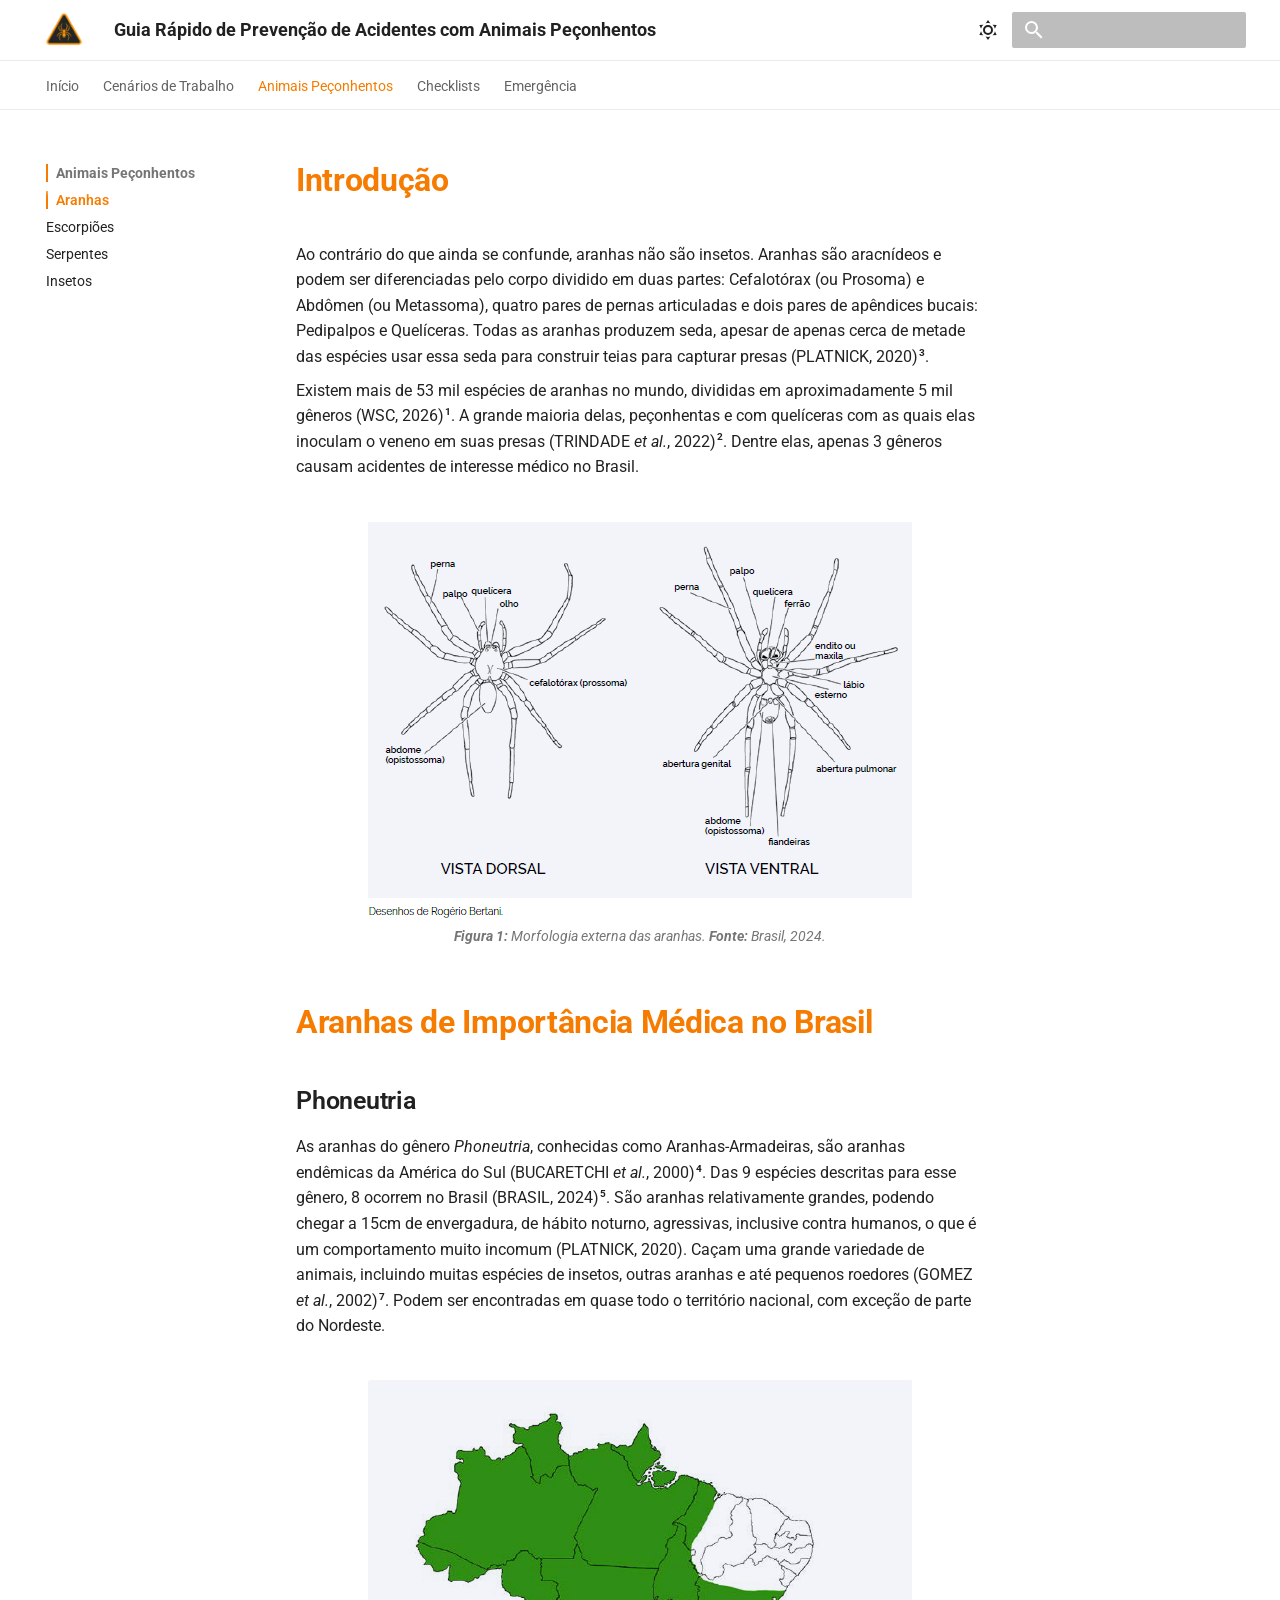
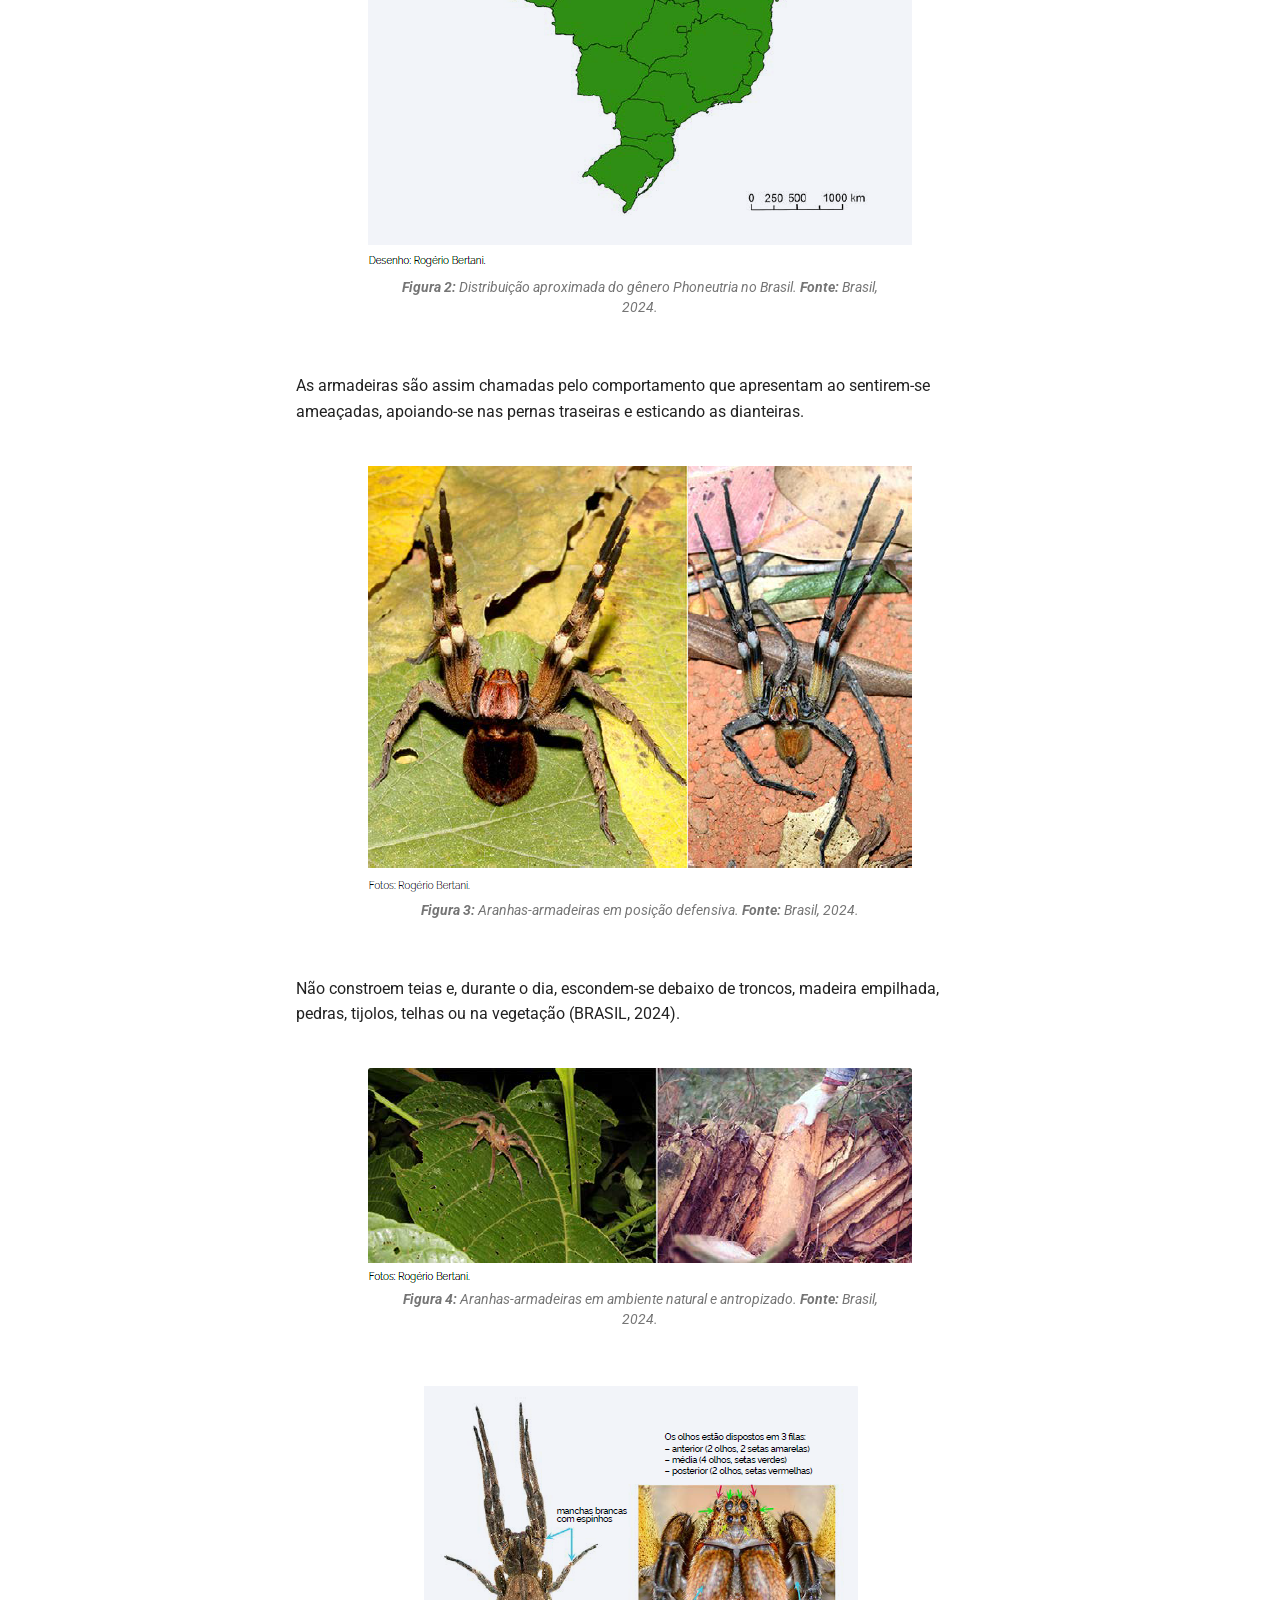
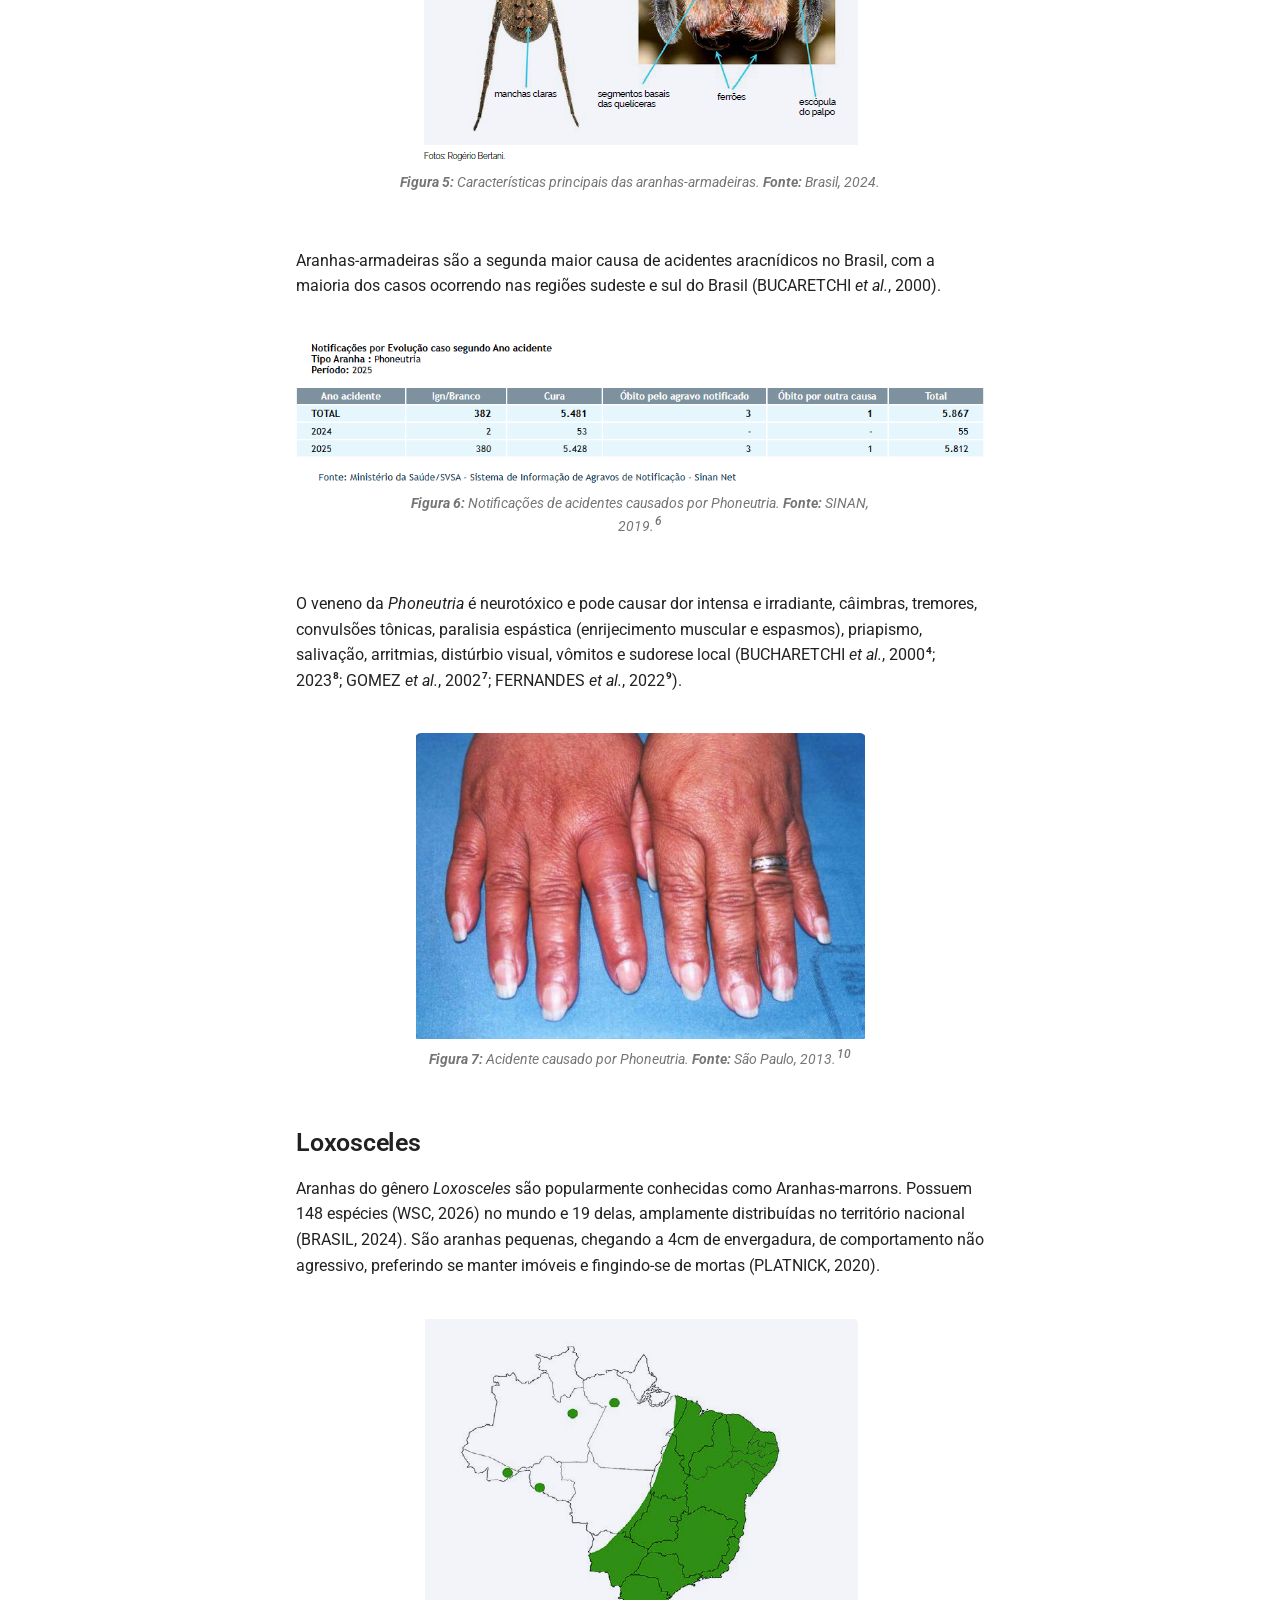
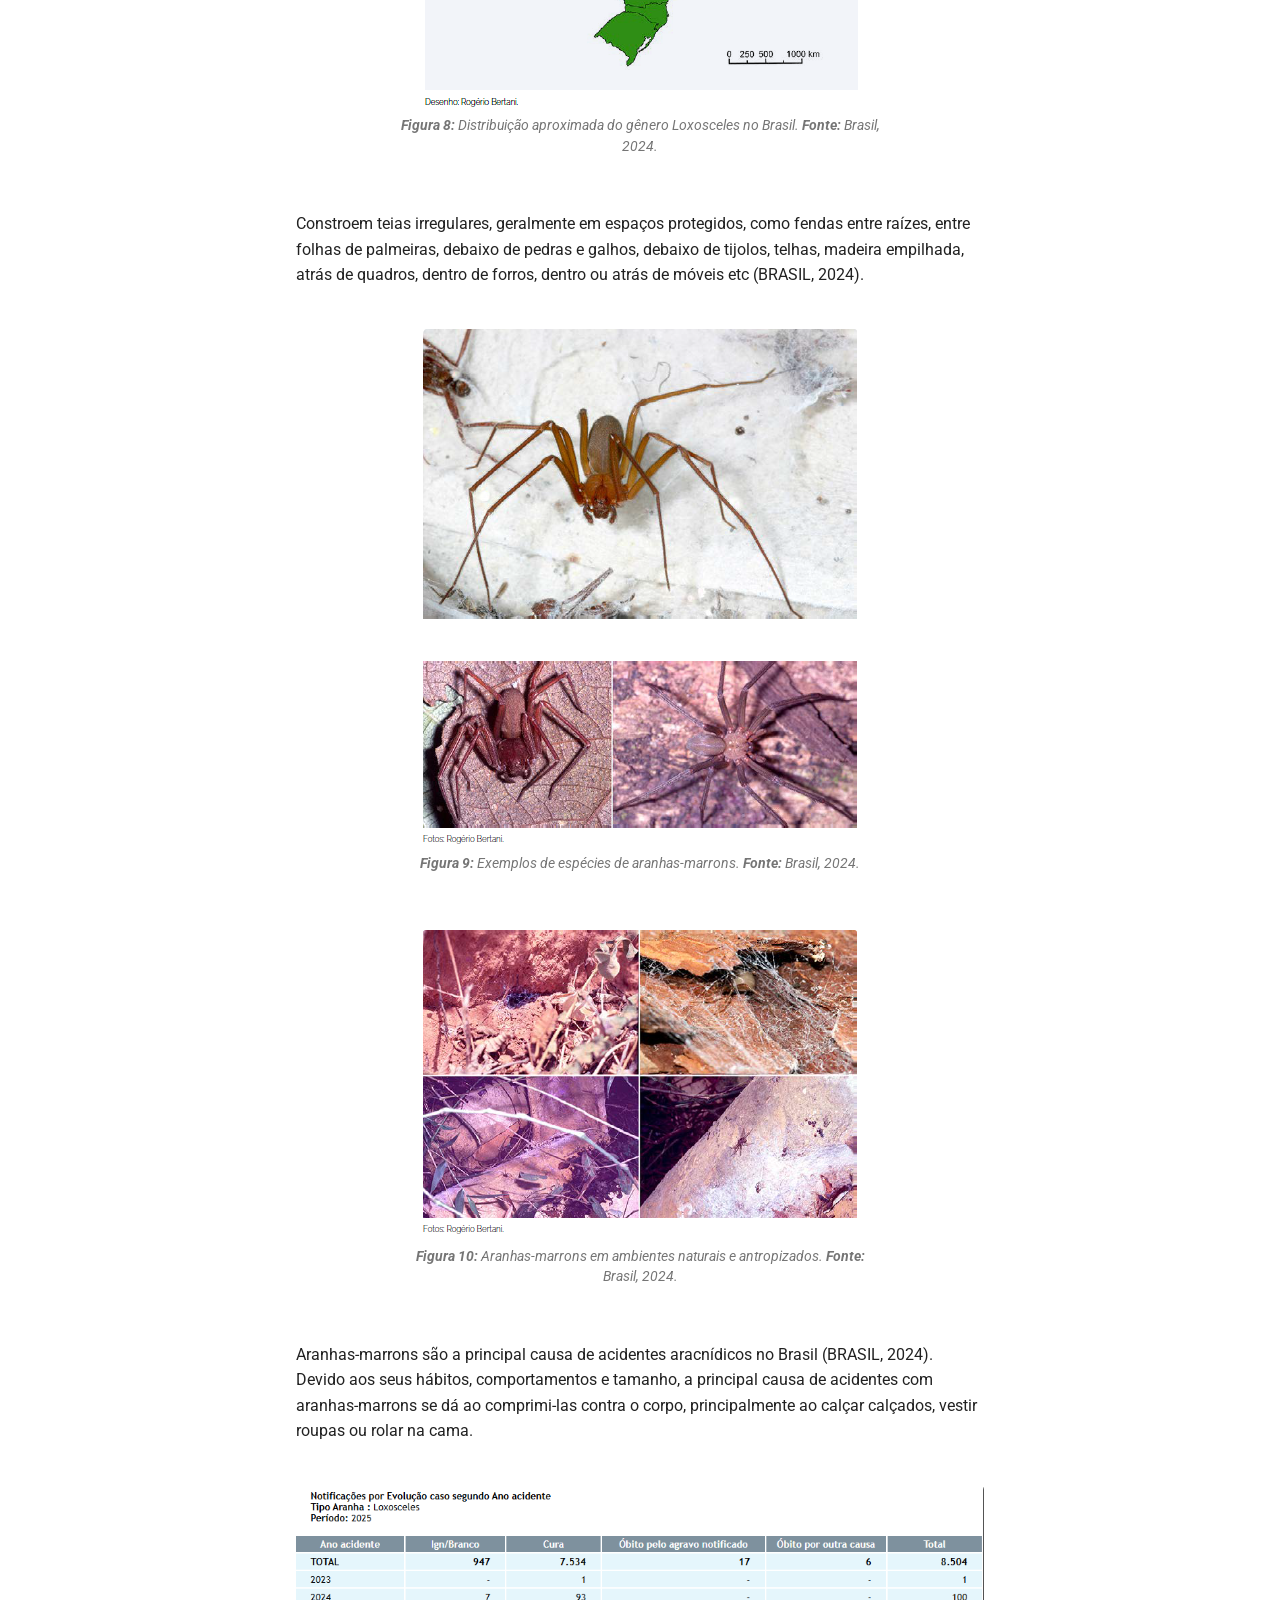
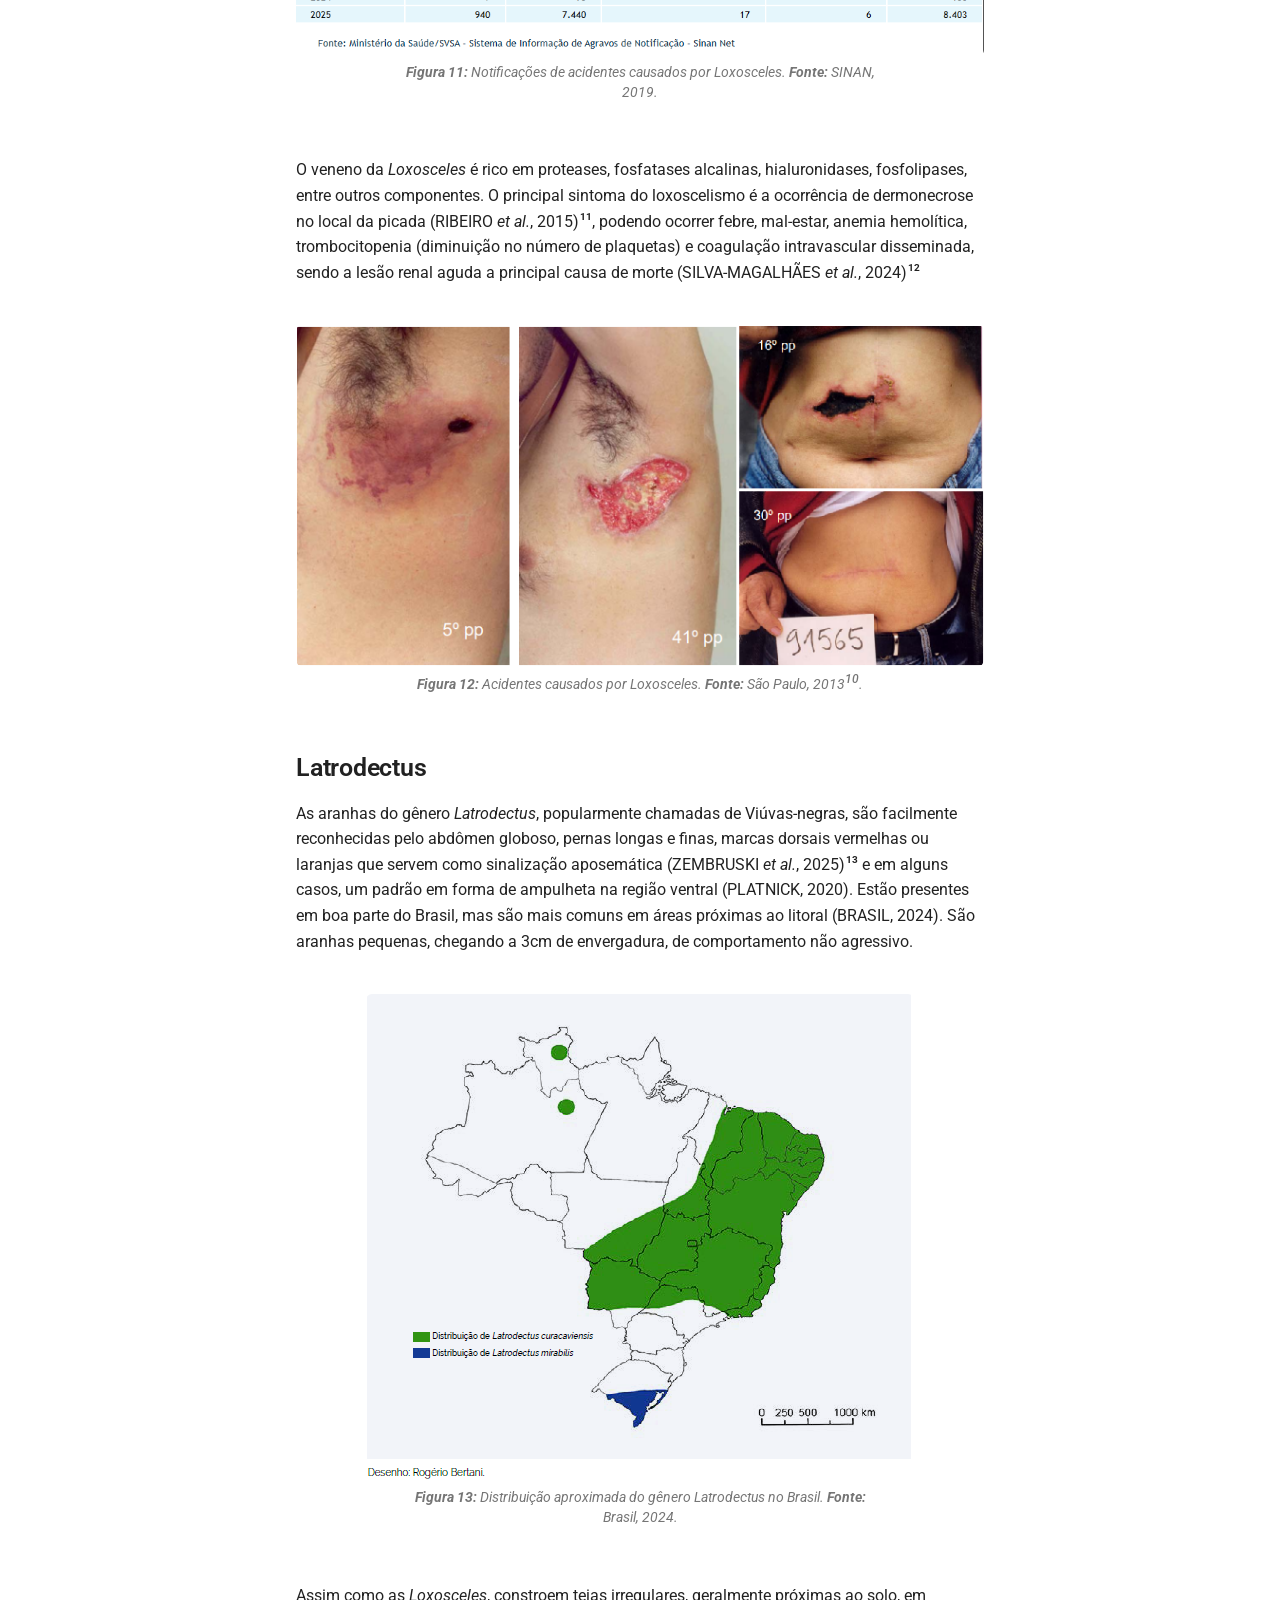
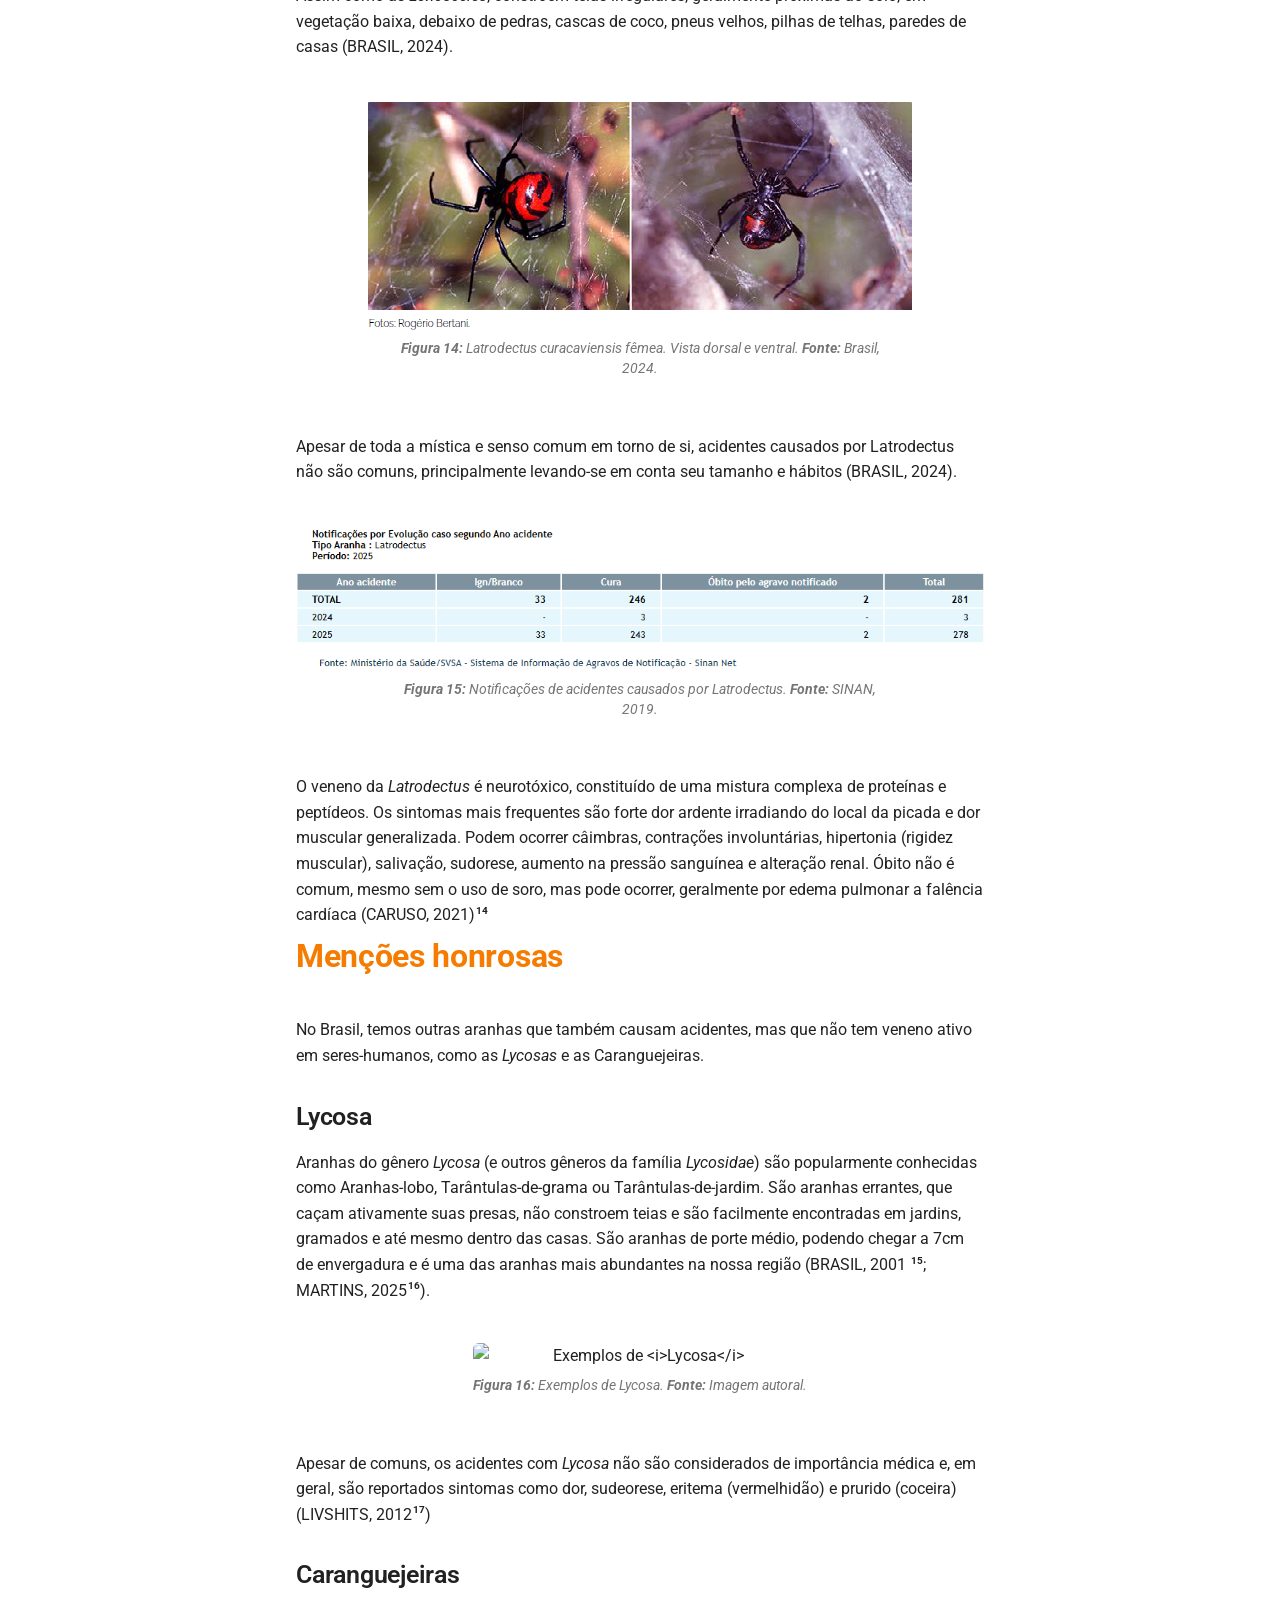
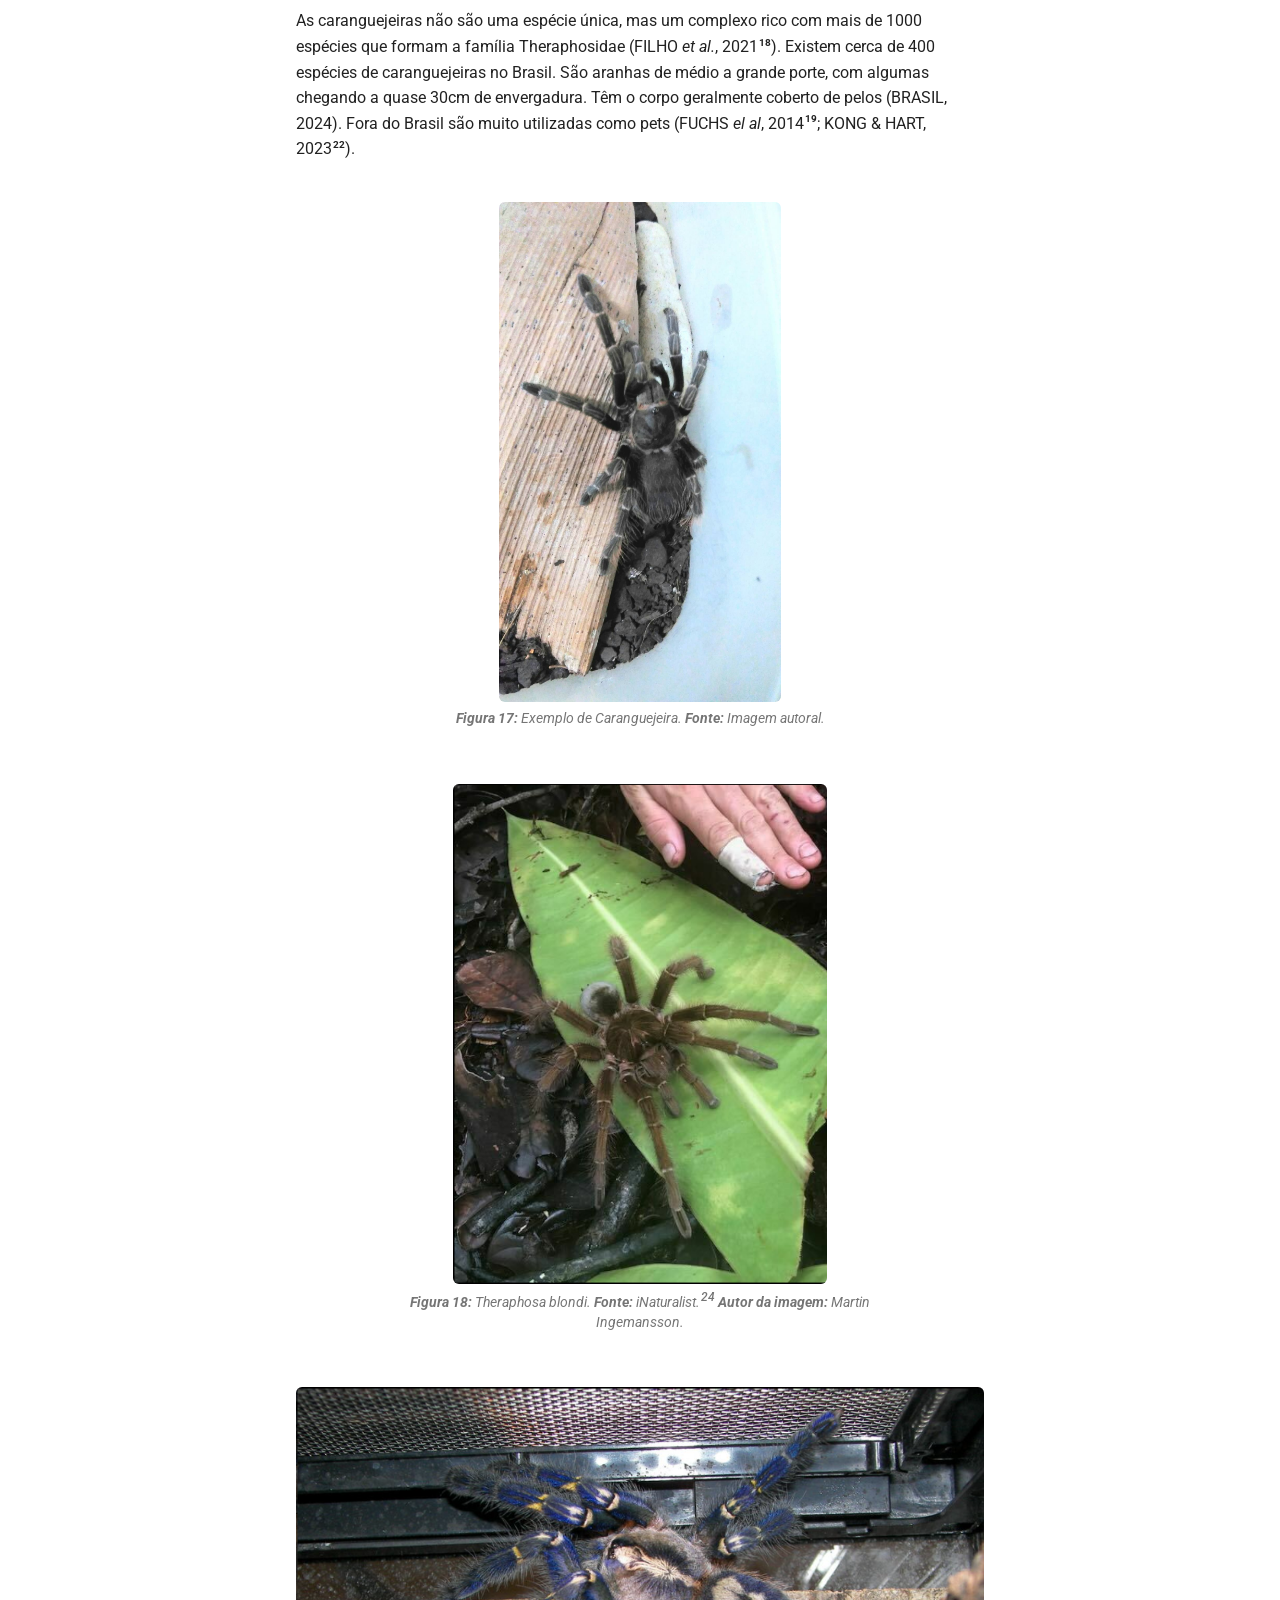
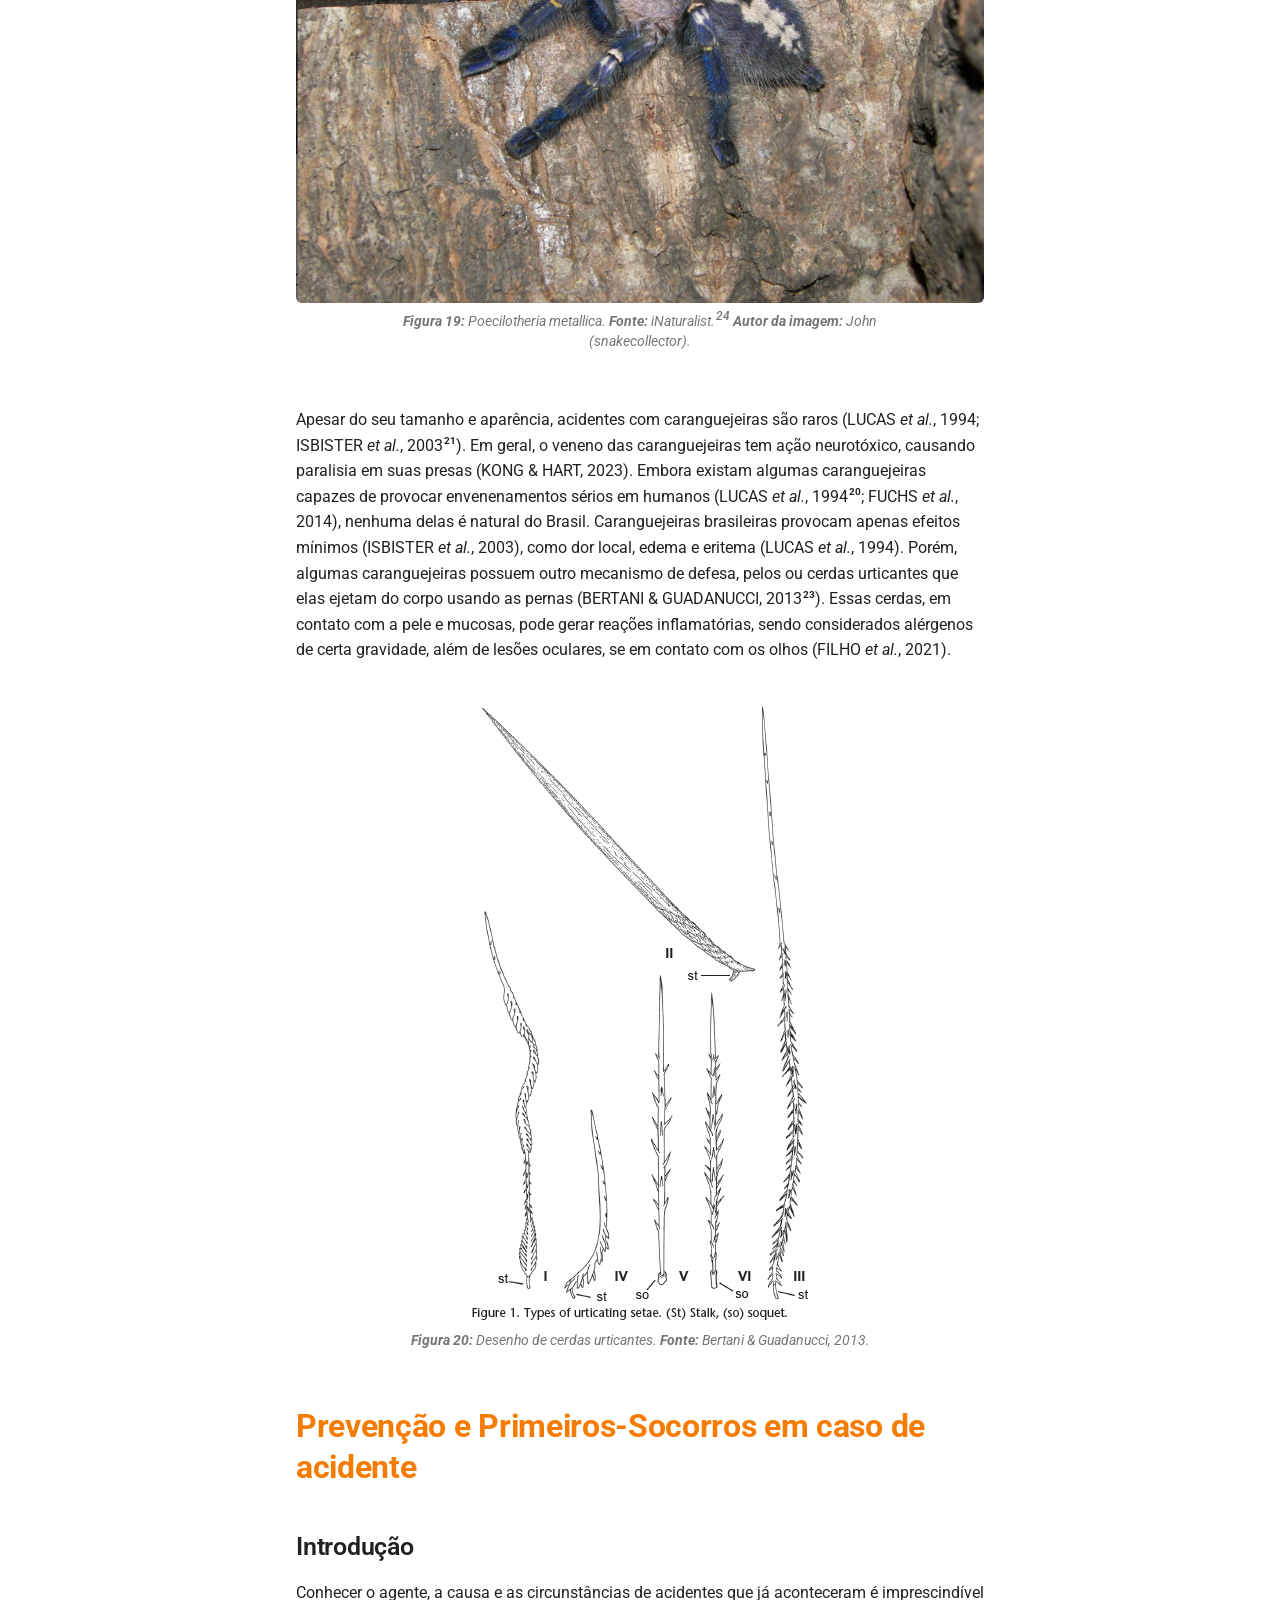
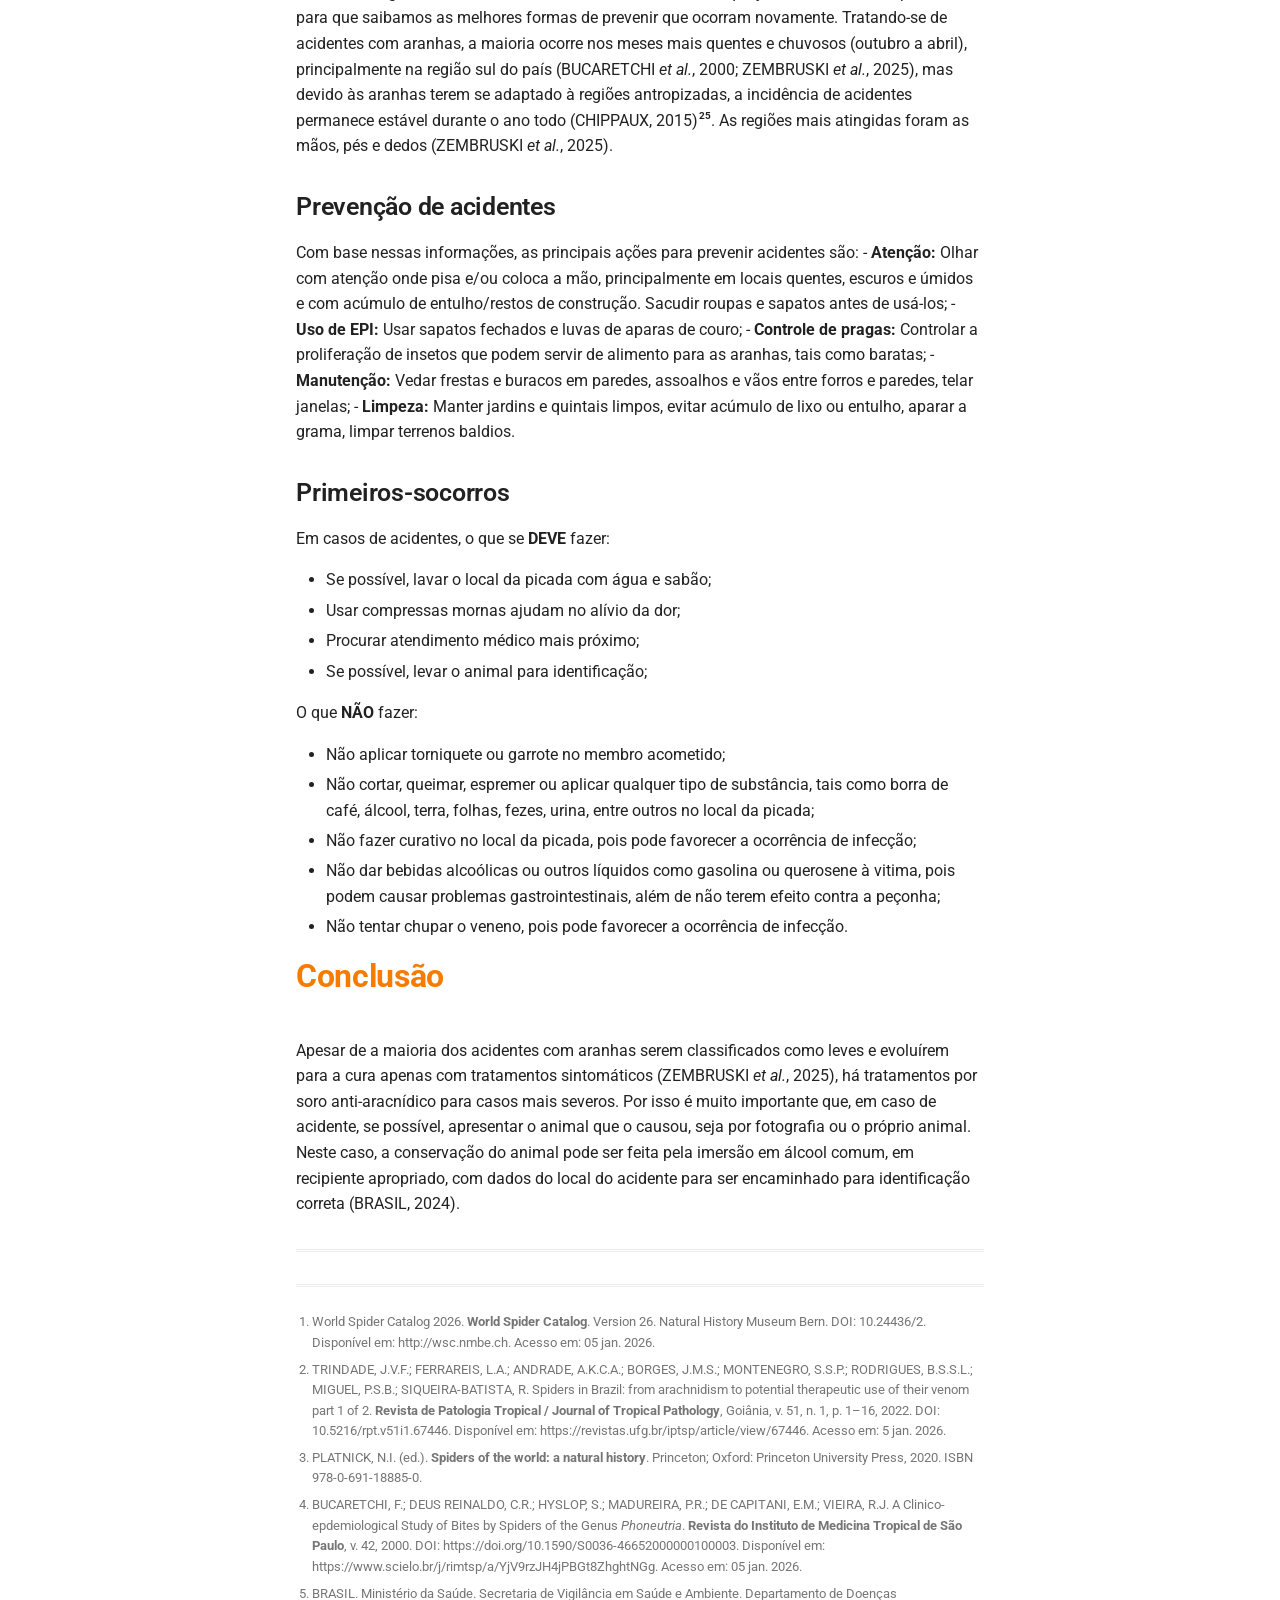
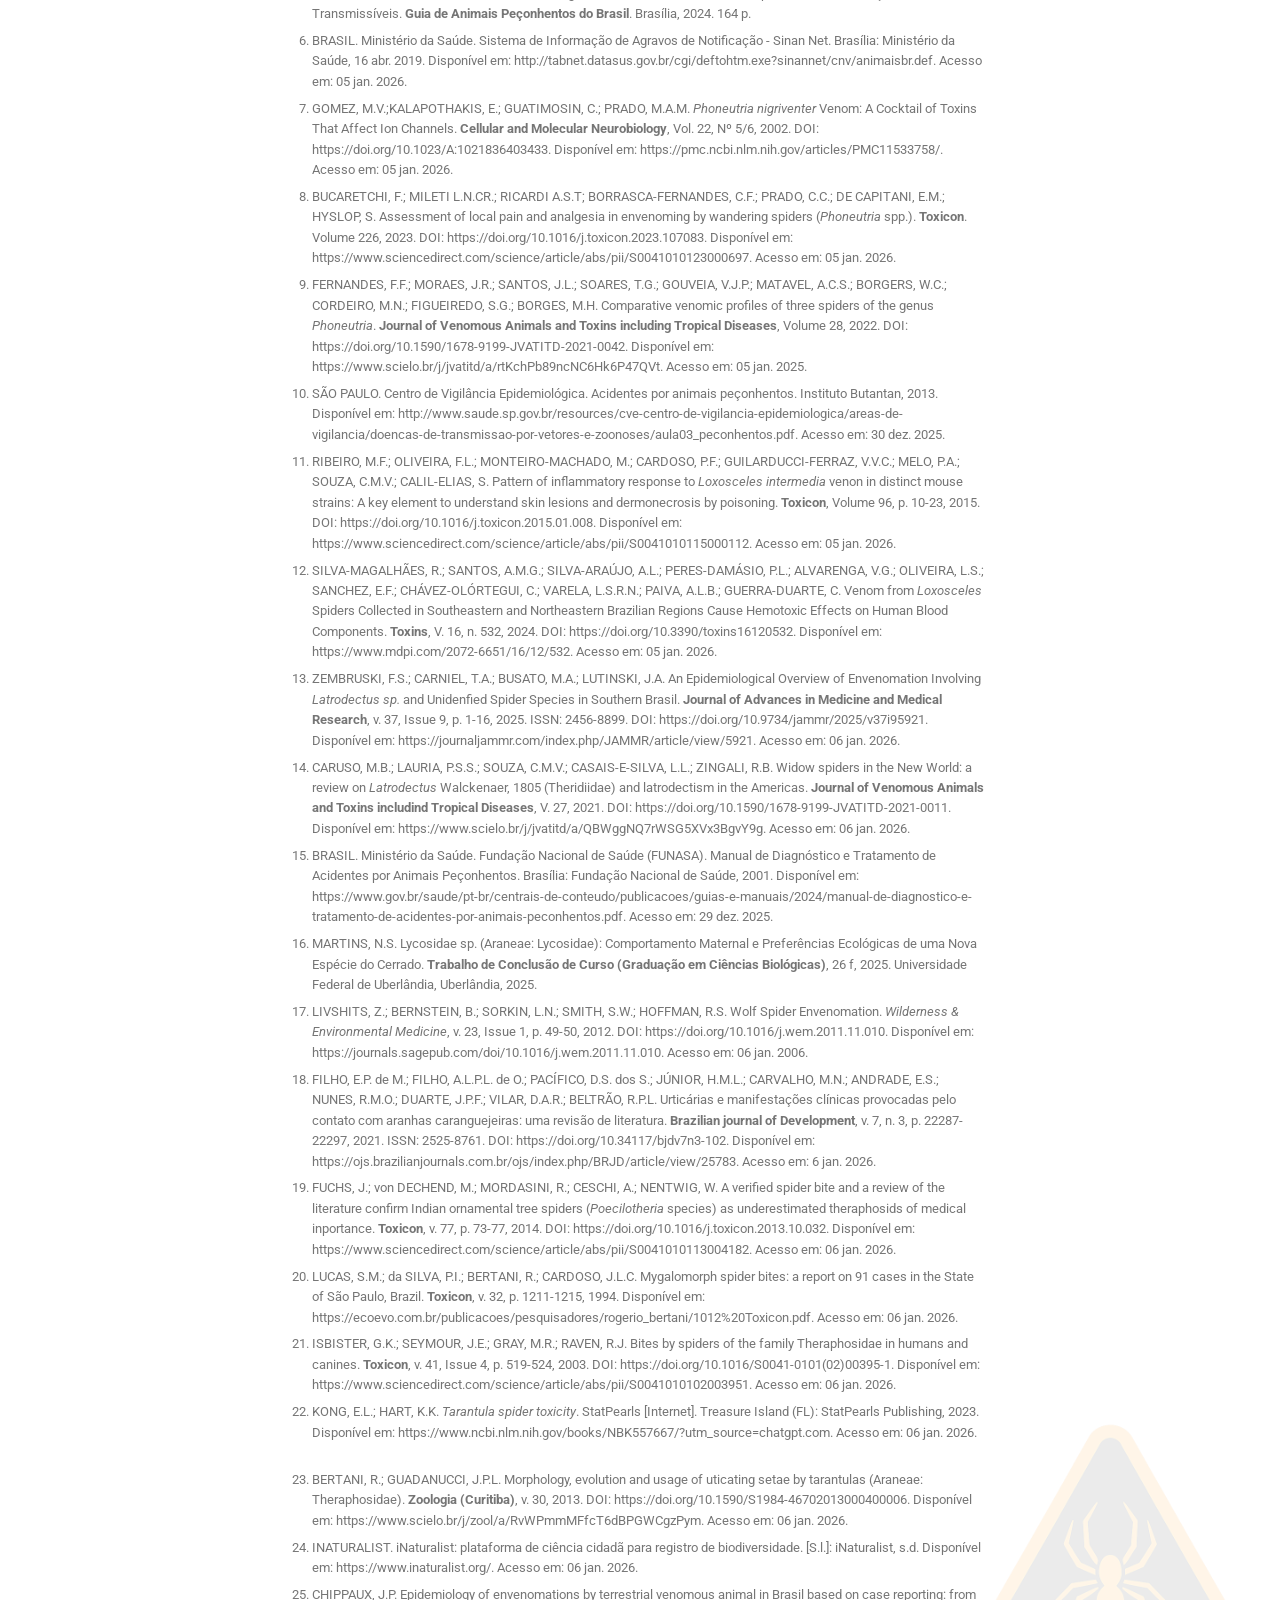
==== animais/aranhas/index.html @ af9240d3 "Deployed 22663b7 with MkDocs version: 1.6.1" ====
<!doctype html>
<html lang="pt" class="no-js">
  <head>
    
      <meta charset="utf-8">
      <meta name="viewport" content="width=device-width,initial-scale=1">
      
        <meta name="description" content="Prevenção de acidentes com animais peçonhentos em atividades NR-33 e NR-35">
      
      
        <meta name="author" content="Life">
      
      
      
        <link rel="prev" href="../../cenarios/ambiente-interno/">
      
      
        <link rel="next" href="../escorpioes/">
      
      
        
      
      
      <link rel="icon" href="../../images/favicon.png">
      <meta name="generator" content="mkdocs-1.6.1, mkdocs-material-9.7.6">
    
    
      
        <title>Aranhas - Guia Rápido de Prevenção de Acidentes com Animais Peçonhentos</title>
      
    
    
      <link rel="stylesheet" href="../../assets/stylesheets/main.484c7ddc.min.css">
      
        
        <link rel="stylesheet" href="../../assets/stylesheets/palette.ab4e12ef.min.css">
      
      


    
    
      
    
    
      
        
        
        <link rel="preconnect" href="https://fonts.gstatic.com" crossorigin>
        <link rel="stylesheet" href="https://fonts.googleapis.com/css?family=Roboto:300,300i,400,400i,700,700i%7CRoboto+Mono:400,400i,700,700i&display=fallback">
        <style>:root{--md-text-font:"Roboto";--md-code-font:"Roboto Mono"}</style>
      
    
    
      <link rel="stylesheet" href="../../stylesheets/extra.css">
    
    <script>__md_scope=new URL("../..",location),__md_hash=e=>[...e].reduce(((e,_)=>(e<<5)-e+_.charCodeAt(0)),0),__md_get=(e,_=localStorage,t=__md_scope)=>JSON.parse(_.getItem(t.pathname+"."+e)),__md_set=(e,_,t=localStorage,a=__md_scope)=>{try{t.setItem(a.pathname+"."+e,JSON.stringify(_))}catch(e){}}</script>
    
      

    
    
  </head>
  
  
    
    
      
    
    
    
    
    <body dir="ltr" data-md-color-scheme="default" data-md-color-primary="grey" data-md-color-accent="orange">
  
    
    <input class="md-toggle" data-md-toggle="drawer" type="checkbox" id="__drawer" autocomplete="off">
    <input class="md-toggle" data-md-toggle="search" type="checkbox" id="__search" autocomplete="off">
    <label class="md-overlay" for="__drawer"></label>
    <div data-md-component="skip">
      
        
        <a href="#introducao" class="md-skip">
          Pular para conteúdo
        </a>
      
    </div>
    <div data-md-component="announce">
      
    </div>
    
    
      

<header class="md-header" data-md-component="header">
  <nav class="md-header__inner md-grid" aria-label="Cabeçalho">
    <a href="../.." title="Guia Rápido de Prevenção de Acidentes com Animais Peçonhentos" class="md-header__button md-logo" aria-label="Guia Rápido de Prevenção de Acidentes com Animais Peçonhentos" data-md-component="logo">
      
  <img src="../../images/logo.png" alt="logo">

    </a>
    <label class="md-header__button md-icon" for="__drawer">
      
      <svg xmlns="http://www.w3.org/2000/svg" viewBox="0 0 24 24"><path d="M3 6h18v2H3zm0 5h18v2H3zm0 5h18v2H3z"/></svg>
    </label>
    <div class="md-header__title" data-md-component="header-title">
      <div class="md-header__ellipsis">
        <div class="md-header__topic">
          <span class="md-ellipsis">
            Guia Rápido de Prevenção de Acidentes com Animais Peçonhentos
          </span>
        </div>
        <div class="md-header__topic" data-md-component="header-topic">
          <span class="md-ellipsis">
            
              Aranhas
            
          </span>
        </div>
      </div>
    </div>
    
      
        <form class="md-header__option" data-md-component="palette">
  
    
    
    
    <input class="md-option" data-md-color-media="" data-md-color-scheme="default" data-md-color-primary="grey" data-md-color-accent="orange"  aria-label="Modo claro"  type="radio" name="__palette" id="__palette_0">
    
      <label class="md-header__button md-icon" title="Modo claro" for="__palette_1" hidden>
        <svg xmlns="http://www.w3.org/2000/svg" viewBox="0 0 24 24"><path d="M12 7a5 5 0 0 1 5 5 5 5 0 0 1-5 5 5 5 0 0 1-5-5 5 5 0 0 1 5-5m0 2a3 3 0 0 0-3 3 3 3 0 0 0 3 3 3 3 0 0 0 3-3 3 3 0 0 0-3-3m0-7 2.39 3.42C13.65 5.15 12.84 5 12 5s-1.65.15-2.39.42zM3.34 7l4.16-.35A7.2 7.2 0 0 0 5.94 8.5c-.44.74-.69 1.5-.83 2.29zm.02 10 1.76-3.77a7.131 7.131 0 0 0 2.38 4.14zM20.65 7l-1.77 3.79a7.02 7.02 0 0 0-2.38-4.15zm-.01 10-4.14.36c.59-.51 1.12-1.14 1.54-1.86.42-.73.69-1.5.83-2.29zM12 22l-2.41-3.44c.74.27 1.55.44 2.41.44.82 0 1.63-.17 2.37-.44z"/></svg>
      </label>
    
  
    
    
    
    <input class="md-option" data-md-color-media="" data-md-color-scheme="slate" data-md-color-primary="gray" data-md-color-accent="orange"  aria-label="Modo escuro"  type="radio" name="__palette" id="__palette_1">
    
      <label class="md-header__button md-icon" title="Modo escuro" for="__palette_0" hidden>
        <svg xmlns="http://www.w3.org/2000/svg" viewBox="0 0 24 24"><path d="m17.75 4.09-2.53 1.94.91 3.06-2.63-1.81-2.63 1.81.91-3.06-2.53-1.94L12.44 4l1.06-3 1.06 3zm3.5 6.91-1.64 1.25.59 1.98-1.7-1.17-1.7 1.17.59-1.98L15.75 11l2.06-.05L18.5 9l.69 1.95zm-2.28 4.95c.83-.08 1.72 1.1 1.19 1.85-.32.45-.66.87-1.08 1.27C15.17 23 8.84 23 4.94 19.07c-3.91-3.9-3.91-10.24 0-14.14.4-.4.82-.76 1.27-1.08.75-.53 1.93.36 1.85 1.19-.27 2.86.69 5.83 2.89 8.02a9.96 9.96 0 0 0 8.02 2.89m-1.64 2.02a12.08 12.08 0 0 1-7.8-3.47c-2.17-2.19-3.33-5-3.49-7.82-2.81 3.14-2.7 7.96.31 10.98 3.02 3.01 7.84 3.12 10.98.31"/></svg>
      </label>
    
  
</form>
      
    
    
      <script>var palette=__md_get("__palette");if(palette&&palette.color){if("(prefers-color-scheme)"===palette.color.media){var media=matchMedia("(prefers-color-scheme: light)"),input=document.querySelector(media.matches?"[data-md-color-media='(prefers-color-scheme: light)']":"[data-md-color-media='(prefers-color-scheme: dark)']");palette.color.media=input.getAttribute("data-md-color-media"),palette.color.scheme=input.getAttribute("data-md-color-scheme"),palette.color.primary=input.getAttribute("data-md-color-primary"),palette.color.accent=input.getAttribute("data-md-color-accent")}for(var[key,value]of Object.entries(palette.color))document.body.setAttribute("data-md-color-"+key,value)}</script>
    
    
    
      
      
        <label class="md-header__button md-icon" for="__search">
          
          <svg xmlns="http://www.w3.org/2000/svg" viewBox="0 0 24 24"><path d="M9.5 3A6.5 6.5 0 0 1 16 9.5c0 1.61-.59 3.09-1.56 4.23l.27.27h.79l5 5-1.5 1.5-5-5v-.79l-.27-.27A6.52 6.52 0 0 1 9.5 16 6.5 6.5 0 0 1 3 9.5 6.5 6.5 0 0 1 9.5 3m0 2C7 5 5 7 5 9.5S7 14 9.5 14 14 12 14 9.5 12 5 9.5 5"/></svg>
        </label>
        <div class="md-search" data-md-component="search" role="dialog">
  <label class="md-search__overlay" for="__search"></label>
  <div class="md-search__inner" role="search">
    <form class="md-search__form" name="search">
      <input type="text" class="md-search__input" name="query" aria-label="Buscar" placeholder="Buscar" autocapitalize="off" autocorrect="off" autocomplete="off" spellcheck="false" data-md-component="search-query" required>
      <label class="md-search__icon md-icon" for="__search">
        
        <svg xmlns="http://www.w3.org/2000/svg" viewBox="0 0 24 24"><path d="M9.5 3A6.5 6.5 0 0 1 16 9.5c0 1.61-.59 3.09-1.56 4.23l.27.27h.79l5 5-1.5 1.5-5-5v-.79l-.27-.27A6.52 6.52 0 0 1 9.5 16 6.5 6.5 0 0 1 3 9.5 6.5 6.5 0 0 1 9.5 3m0 2C7 5 5 7 5 9.5S7 14 9.5 14 14 12 14 9.5 12 5 9.5 5"/></svg>
        
        <svg xmlns="http://www.w3.org/2000/svg" viewBox="0 0 24 24"><path d="M20 11v2H8l5.5 5.5-1.42 1.42L4.16 12l7.92-7.92L13.5 5.5 8 11z"/></svg>
      </label>
      <nav class="md-search__options" aria-label="Pesquisar">
        
        <button type="reset" class="md-search__icon md-icon" title="Limpar" aria-label="Limpar" tabindex="-1">
          
          <svg xmlns="http://www.w3.org/2000/svg" viewBox="0 0 24 24"><path d="M19 6.41 17.59 5 12 10.59 6.41 5 5 6.41 10.59 12 5 17.59 6.41 19 12 13.41 17.59 19 19 17.59 13.41 12z"/></svg>
        </button>
      </nav>
      
        <div class="md-search__suggest" data-md-component="search-suggest"></div>
      
    </form>
    <div class="md-search__output">
      <div class="md-search__scrollwrap" tabindex="0" data-md-scrollfix>
        <div class="md-search-result" data-md-component="search-result">
          <div class="md-search-result__meta">
            Inicializando busca
          </div>
          <ol class="md-search-result__list" role="presentation"></ol>
        </div>
      </div>
    </div>
  </div>
</div>
      
    
    
  </nav>
  
</header>
    
    <div class="md-container" data-md-component="container">
      
      
        
          
            
<nav class="md-tabs" aria-label="Abas" data-md-component="tabs">
  <div class="md-grid">
    <ul class="md-tabs__list">
      
        
  
  
  
  
    <li class="md-tabs__item">
      <a href="../.." class="md-tabs__link">
        
  
  
    
  
  Início

      </a>
    </li>
  

      
        
  
  
  
  
    
    
      <li class="md-tabs__item">
        <a href="../../cenarios/espaco-confinado/" class="md-tabs__link">
          
  
  
    
  
  Cenários de Trabalho

        </a>
      </li>
    
  

      
        
  
  
  
    
  
  
    
    
      <li class="md-tabs__item md-tabs__item--active">
        <a href="./" class="md-tabs__link">
          
  
  
    
  
  Animais Peçonhentos

        </a>
      </li>
    
  

      
        
  
  
  
  
    
    
      <li class="md-tabs__item">
        <a href="../../checklists/antes/" class="md-tabs__link">
          
  
  
    
  
  Checklists

        </a>
      </li>
    
  

      
        
  
  
  
  
    
    
      <li class="md-tabs__item">
        <a href="../../emergencia/fui-picado/" class="md-tabs__link">
          
  
  
    
  
  Emergência

        </a>
      </li>
    
  

      
    </ul>
  </div>
</nav>
          
        
      
      <main class="md-main" data-md-component="main">
        <div class="md-main__inner md-grid">
          
            
              
              <div class="md-sidebar md-sidebar--primary" data-md-component="sidebar" data-md-type="navigation" >
                <div class="md-sidebar__scrollwrap">
                  <div class="md-sidebar__inner">
                    


  


<nav class="md-nav md-nav--primary md-nav--lifted" aria-label="Navegação" data-md-level="0">
  <label class="md-nav__title" for="__drawer">
    <a href="../.." title="Guia Rápido de Prevenção de Acidentes com Animais Peçonhentos" class="md-nav__button md-logo" aria-label="Guia Rápido de Prevenção de Acidentes com Animais Peçonhentos" data-md-component="logo">
      
  <img src="../../images/logo.png" alt="logo">

    </a>
    Guia Rápido de Prevenção de Acidentes com Animais Peçonhentos
  </label>
  
  <ul class="md-nav__list" data-md-scrollfix>
    
      
      
  
  
  
  
    <li class="md-nav__item">
      <a href="../.." class="md-nav__link">
        
  
  
  <span class="md-ellipsis">
    
  
    Início
  

    
  </span>
  
  

      </a>
    </li>
  

    
      
      
  
  
  
  
    
    
      
        
      
        
      
        
      
        
      
    
    
    
      
      
        
      
    
    
    <li class="md-nav__item md-nav__item--nested">
      
        
        
          
        
        <input class="md-nav__toggle md-toggle md-toggle--indeterminate" type="checkbox" id="__nav_2" >
        
          
          <label class="md-nav__link" for="__nav_2" id="__nav_2_label" tabindex="0">
            
  
  
  <span class="md-ellipsis">
    
  
    Cenários de Trabalho
  

    
  </span>
  
  

            <span class="md-nav__icon md-icon"></span>
          </label>
        
        <nav class="md-nav" data-md-level="1" aria-labelledby="__nav_2_label" aria-expanded="false">
          <label class="md-nav__title" for="__nav_2">
            <span class="md-nav__icon md-icon"></span>
            
  
    Cenários de Trabalho
  

          </label>
          <ul class="md-nav__list" data-md-scrollfix>
            
              
                
  
  
  
  
    <li class="md-nav__item">
      <a href="../../cenarios/espaco-confinado/" class="md-nav__link">
        
  
  
  <span class="md-ellipsis">
    
  
    Espaço Confinado (NR-33)
  

    
  </span>
  
  

      </a>
    </li>
  

              
            
              
                
  
  
  
  
    <li class="md-nav__item">
      <a href="../../cenarios/trabalho-em-altura/" class="md-nav__link">
        
  
  
  <span class="md-ellipsis">
    
  
    Trabalho em Altura (NR-35)
  

    
  </span>
  
  

      </a>
    </li>
  

              
            
              
                
  
  
  
  
    <li class="md-nav__item">
      <a href="../../cenarios/area-externa/" class="md-nav__link">
        
  
  
  <span class="md-ellipsis">
    
  
    Área Externa
  

    
  </span>
  
  

      </a>
    </li>
  

              
            
              
                
  
  
  
  
    <li class="md-nav__item">
      <a href="../../cenarios/ambiente-interno/" class="md-nav__link">
        
  
  
  <span class="md-ellipsis">
    
  
    Ambiente Interno
  

    
  </span>
  
  

      </a>
    </li>
  

              
            
          </ul>
        </nav>
      
    </li>
  

    
      
      
  
  
    
  
  
  
    
    
      
        
      
        
      
        
      
        
      
    
    
    
      
        
        
      
      
        
      
    
    
    <li class="md-nav__item md-nav__item--active md-nav__item--section md-nav__item--nested">
      
        
        
        <input class="md-nav__toggle md-toggle " type="checkbox" id="__nav_3" checked>
        
          
          <label class="md-nav__link" for="__nav_3" id="__nav_3_label" tabindex="">
            
  
  
  <span class="md-ellipsis">
    
  
    Animais Peçonhentos
  

    
  </span>
  
  

            <span class="md-nav__icon md-icon"></span>
          </label>
        
        <nav class="md-nav" data-md-level="1" aria-labelledby="__nav_3_label" aria-expanded="true">
          <label class="md-nav__title" for="__nav_3">
            <span class="md-nav__icon md-icon"></span>
            
  
    Animais Peçonhentos
  

          </label>
          <ul class="md-nav__list" data-md-scrollfix>
            
              
                
  
  
    
  
  
  
    <li class="md-nav__item md-nav__item--active">
      
      <input class="md-nav__toggle md-toggle" type="checkbox" id="__toc">
      
      
        
      
      
      <a href="./" class="md-nav__link md-nav__link--active">
        
  
  
  <span class="md-ellipsis">
    
  
    Aranhas
  

    
  </span>
  
  

      </a>
      
    </li>
  

              
            
              
                
  
  
  
  
    <li class="md-nav__item">
      <a href="../escorpioes/" class="md-nav__link">
        
  
  
  <span class="md-ellipsis">
    
  
    Escorpiões
  

    
  </span>
  
  

      </a>
    </li>
  

              
            
              
                
  
  
  
  
    <li class="md-nav__item">
      <a href="../serpentes/" class="md-nav__link">
        
  
  
  <span class="md-ellipsis">
    
  
    Serpentes
  

    
  </span>
  
  

      </a>
    </li>
  

              
            
              
                
  
  
  
  
    <li class="md-nav__item">
      <a href="../insetos/" class="md-nav__link">
        
  
  
  <span class="md-ellipsis">
    
  
    Insetos
  

    
  </span>
  
  

      </a>
    </li>
  

              
            
          </ul>
        </nav>
      
    </li>
  

    
      
      
  
  
  
  
    
    
      
        
      
        
      
    
    
    
      
      
        
      
    
    
    <li class="md-nav__item md-nav__item--nested">
      
        
        
          
        
        <input class="md-nav__toggle md-toggle md-toggle--indeterminate" type="checkbox" id="__nav_4" >
        
          
          <label class="md-nav__link" for="__nav_4" id="__nav_4_label" tabindex="0">
            
  
  
  <span class="md-ellipsis">
    
  
    Checklists
  

    
  </span>
  
  

            <span class="md-nav__icon md-icon"></span>
          </label>
        
        <nav class="md-nav" data-md-level="1" aria-labelledby="__nav_4_label" aria-expanded="false">
          <label class="md-nav__title" for="__nav_4">
            <span class="md-nav__icon md-icon"></span>
            
  
    Checklists
  

          </label>
          <ul class="md-nav__list" data-md-scrollfix>
            
              
                
  
  
  
  
    <li class="md-nav__item">
      <a href="../../checklists/antes/" class="md-nav__link">
        
  
  
  <span class="md-ellipsis">
    
  
    Antes do Trabalho
  

    
  </span>
  
  

      </a>
    </li>
  

              
            
              
                
  
  
  
  
    <li class="md-nav__item">
      <a href="../../checklists/durante/" class="md-nav__link">
        
  
  
  <span class="md-ellipsis">
    
  
    Durante o Trabalho
  

    
  </span>
  
  

      </a>
    </li>
  

              
            
          </ul>
        </nav>
      
    </li>
  

    
      
      
  
  
  
  
    
    
      
        
      
        
      
    
    
    
      
      
        
      
    
    
    <li class="md-nav__item md-nav__item--nested">
      
        
        
          
        
        <input class="md-nav__toggle md-toggle md-toggle--indeterminate" type="checkbox" id="__nav_5" >
        
          
          <label class="md-nav__link" for="__nav_5" id="__nav_5_label" tabindex="0">
            
  
  
  <span class="md-ellipsis">
    
  
    Emergência
  

    
  </span>
  
  

            <span class="md-nav__icon md-icon"></span>
          </label>
        
        <nav class="md-nav" data-md-level="1" aria-labelledby="__nav_5_label" aria-expanded="false">
          <label class="md-nav__title" for="__nav_5">
            <span class="md-nav__icon md-icon"></span>
            
  
    Emergência
  

          </label>
          <ul class="md-nav__list" data-md-scrollfix>
            
              
                
  
  
  
  
    <li class="md-nav__item">
      <a href="../../emergencia/fui-picado/" class="md-nav__link">
        
  
  
  <span class="md-ellipsis">
    
  
    Fui Picado, e Agora?
  

    
  </span>
  
  

      </a>
    </li>
  

              
            
              
                
  
  
  
  
    <li class="md-nav__item">
      <a href="../../emergencia/contatos/" class="md-nav__link">
        
  
  
  <span class="md-ellipsis">
    
  
    Contatos de Emergência
  

    
  </span>
  
  

      </a>
    </li>
  

              
            
          </ul>
        </nav>
      
    </li>
  

    
  </ul>
</nav>
                  </div>
                </div>
              </div>
            
            
              
              <div class="md-sidebar md-sidebar--secondary" data-md-component="sidebar" data-md-type="toc" >
                <div class="md-sidebar__scrollwrap">
                  <div class="md-sidebar__inner">
                    

<nav class="md-nav md-nav--secondary" aria-label="Índice">
  
  
  
    
  
  
</nav>
                  </div>
                </div>
              </div>
            
          
          
            <div class="md-content" data-md-component="content">
              
              <article class="md-content__inner md-typeset">
                
                  



<h1 id="introducao">Introdução</h1>
<p>Ao contrário do que ainda se confunde, aranhas não são insetos. Aranhas são aracnídeos e podem ser diferenciadas pelo corpo dividido em duas partes: Cefalotórax (ou Prosoma) e Abdômen (ou Metassoma), quatro pares de pernas articuladas e dois pares de apêndices bucais: Pedipalpos e Quelíceras. Todas as aranhas produzem seda, apesar de apenas cerca de metade das espécies usar essa seda para construir teias para capturar presas (PLATNICK, 2020)<sup id="fnref:3"><a class="footnote-ref" href="#fn:3">3</a></sup>.</p>
<p>Existem mais de 53 mil espécies de aranhas no mundo, divididas em aproximadamente 5 mil gêneros (WSC, 2026)<sup id="fnref:1"><a class="footnote-ref" href="#fn:1">1</a></sup>. A grande maioria delas, peçonhentas e com quelíceras com as quais elas inoculam o veneno em suas presas (TRINDADE <em>et al.</em>, 2022)<sup id="fnref:2"><a class="footnote-ref" href="#fn:2">2</a></sup>. Dentre elas, apenas 3 gêneros causam acidentes de interesse médico no Brasil.</p>
<figure class="base">
    <img src="/images/Morfologia.png" alt="Morfologia externa das aranhas">
    <figcaption>
        <p><b>Figura 1:</b> Morfologia externa das aranhas. <b>Fonte:</b> Brasil, 2024.</p>
    </figcaption>
</figure>

<h1 id="aranhas-de-importancia-medica-no-brasil">Aranhas de Importância Médica no Brasil</h1>
<h2 id="phoneutria">Phoneutria</h2>
<p>As aranhas do gênero <em>Phoneutria</em>, conhecidas como Aranhas-Armadeiras, são aranhas endêmicas da América do Sul (BUCARETCHI <em>et al.</em>, 2000)<sup id="fnref:4"><a class="footnote-ref" href="#fn:4">4</a></sup>. Das 9 espécies descritas para esse gênero, 8 ocorrem no Brasil (BRASIL, 2024)<sup id="fnref:5"><a class="footnote-ref" href="#fn:5">5</a></sup>. São aranhas relativamente grandes, podendo chegar a 15cm de envergadura, de hábito noturno, agressivas, inclusive contra humanos, o que é um comportamento muito incomum (PLATNICK, 2020). Caçam uma grande variedade de animais, incluindo muitas espécies de insetos, outras aranhas e até pequenos roedores (GOMEZ <em>et al.</em>, 2002)<sup id="fnref:7"><a class="footnote-ref" href="#fn:7">7</a></sup>. Podem ser encontradas em quase todo o território nacional, com exceção de parte do Nordeste.</p>
<figure class="base">
    <img src="/images/Phoneutria-distribuicao.png" alt="Distribuição aproximada do gênero <i>Phoneutria</i> no Brasil">
    <figcaption>
        <p><b>Figura 2:</b> Distribuição aproximada do gênero <i>Phoneutria</i> no Brasil. <b>Fonte:</b> Brasil, 2024.</p>
    </figcaption>
</figure>

<p>As armadeiras são assim chamadas pelo comportamento que apresentam ao sentirem-se ameaçadas, apoiando-se nas pernas traseiras e esticando as dianteiras.</p>
<figure class="base">
    <img src="/images/Phoneutria.png" alt="Aranhas-armadeiras em posição defensiva">
    <figcaption>
        <p><b>Figura 3:</b> Aranhas-armadeiras em posição defensiva. <b>Fonte:</b> Brasil, 2024.</p>
    </figcaption>
</figure>

<p>Não constroem teias e, durante o dia, escondem-se debaixo de troncos, madeira empilhada, pedras, tijolos, telhas ou na vegetação (BRASIL, 2024).</p>
<figure class="base">
    <img src="/images/Phoneutria2.png" alt="Aranhas-armadeiras em ambiente natural e antropizado">
    <figcaption>
        <p><b>Figura 4:</b> Aranhas-armadeiras em ambiente natural e antropizado. <b>Fonte:</b> Brasil, 2024.</p>
    </figcaption>
</figure>

<figure class="base">
    <img src="/images/Phoneutria3.png" alt="Características principais das aranhas-armadeiras">
    <figcaption>
        <p><b>Figura 5:</b> Características principais das aranhas-armadeiras. <b>Fonte:</b> Brasil, 2024.</p>
    </figcaption>
</figure>

<p>Aranhas-armadeiras são a segunda maior causa de acidentes aracnídicos no Brasil, com a maioria dos casos ocorrendo nas regiões sudeste e sul do Brasil (BUCARETCHI <em>et al.</em>, 2000).</p>
<figure class="base">
    <img src="/images/Notificacoes-foneutria.png" alt="Notificações por acidentes causados por <i>Phoneutria</i>">
    <figcaption>
        <p><b>Figura 6:</b> Notificações de acidentes causados por <i>Phoneutria</i>. <b>Fonte:</b> SINAN, 2019.<sup id="fnref:6"><a href="#fn:6">6</a></sup></p>
    </figcaption>
</figure>

<p>O veneno da <em>Phoneutria</em> é neurotóxico e pode causar dor intensa e irradiante, câimbras, tremores, convulsões tônicas, paralisia espástica (enrijecimento muscular e espasmos), priapismo, salivação, arritmias, distúrbio visual, vômitos e sudorese local (BUCHARETCHI <em>et al.</em>, 2000<sup id="fnref2:4"><a class="footnote-ref" href="#fn:4">4</a></sup>; 2023<sup id="fnref:8"><a class="footnote-ref" href="#fn:8">8</a></sup>; GOMEZ <em>et al.</em>, 2002<sup id="fnref2:7"><a class="footnote-ref" href="#fn:7">7</a></sup>; FERNANDES <em>et al.</em>, 2022<sup id="fnref:9"><a class="footnote-ref" href="#fn:9">9</a></sup>).</p>
<figure class="base">
    <img src="/images/Acidente-foneutrico.png" alt="Acidente causado por *Phoneutria</i>">
    <figcaption>
        <p><b>Figura 7:</b> Acidente causado por <i>Phoneutria</i>. <b>Fonte:</b> São Paulo, 2013.<sup id="fnref:10"><a href="#fn:10">10</a></sup></p>
    </figcaption>
</figure>

<h2 id="loxosceles">Loxosceles</h2>
<p>Aranhas do gênero <em>Loxosceles</em> são popularmente conhecidas como Aranhas-marrons. Possuem 148 espécies (WSC, 2026) no mundo e 19 delas, amplamente distribuídas no território nacional (BRASIL, 2024). São aranhas pequenas, chegando a 4cm de envergadura, de comportamento não agressivo, preferindo se manter imóveis e fingindo-se de mortas (PLATNICK, 2020).</p>
<figure class="base">
    <img src="/images/Loxosceles-distribuicao.png" alt="Distribuição aproximada do gênero <i>Loxosceles</i>">
    <figcaption>
        <p><b>Figura 8:</b> Distribuição aproximada do gênero <i>Loxosceles</i> no Brasil. <b>Fonte:</b> Brasil, 2024.</p>
    </figcaption>
</figure>

<p>Constroem teias irregulares, geralmente em espaços protegidos, como fendas entre raízes, entre folhas de palmeiras, debaixo de pedras e galhos, debaixo de tijolos, telhas, madeira empilhada, atrás de quadros, dentro de forros, dentro ou atrás de móveis etc (BRASIL, 2024). </p>
<figure class="base">
    <img src="/images/Loxosceles.png" alt="Exemplos de aranhas-marrons">
    <figcaption>
        <p><b>Figura 9:</b> Exemplos de espécies de aranhas-marrons. <b>Fonte:</b> Brasil, 2024.</p>
    </figcaption>
</figure>

<figure class="base">
    <img src="/images/Loxosceles2.png" alt="Aranhas-marrons em ambientes naturais e antropizados">
    <figcaption>
        <p><b>Figura 10:</b> Aranhas-marrons em ambientes naturais e antropizados. <b>Fonte:</b> Brasil, 2024.</p>
    </figcaption>
</figure>

<p>Aranhas-marrons são a principal causa de acidentes aracnídicos no Brasil (BRASIL, 2024). Devido aos seus hábitos, comportamentos e tamanho, a principal causa de acidentes com aranhas-marrons se dá ao comprimi-las contra o corpo, principalmente ao calçar calçados, vestir roupas ou rolar na cama.</p>
<figure class="base">
    <img src="/images/Notificacoes-loxosceles.png" alt="Notificações por acidentes causados por aranhas do gênero <i>Loxosceles</i>">
    <figcaption>
        <p><b>Figura 11:</b> Notificações de acidentes causados por <i>Loxosceles</i>. <b>Fonte:</b> SINAN, 2019.</p>
    </figcaption>
</figure>

<p>O veneno da <em>Loxosceles</em> é rico em proteases, fosfatases alcalinas, hialuronidases, fosfolipases, entre outros componentes. O principal sintoma do loxoscelismo é a ocorrência de dermonecrose no local da picada (RIBEIRO <em>et al.</em>, 2015)<sup id="fnref:11"><a class="footnote-ref" href="#fn:11">11</a></sup>, podendo ocorrer febre, mal-estar, anemia hemolítica, trombocitopenia (diminuição no número de plaquetas) e coagulação intravascular disseminada, sendo a lesão renal aguda a principal causa de morte (SILVA-MAGALHÃES <em>et al.</em>, 2024)<sup id="fnref:12"><a class="footnote-ref" href="#fn:12">12</a></sup></p>
<figure class="base">
    <img src="/images/Acidente-loxoscelico.png" alt="Acidentes causados por <i>Loxosceles</i>">
    <figcaption>
        <p><b>Figura 12:</b> Acidentes causados por <i>Loxosceles</i>. <b>Fonte:</b> São Paulo, 2013<sup id="fnref:10"><a href="#fn:10">10</a></sup>.</p>
    </figcaption>
</figure>

<h2 id="latrodectus">Latrodectus</h2>
<p>As aranhas do gênero <em>Latrodectus</em>, popularmente chamadas de Viúvas-negras, são facilmente reconhecidas pelo abdômen globoso, pernas longas e finas, marcas dorsais vermelhas ou laranjas que servem como sinalização aposemática (ZEMBRUSKI <em>et al.</em>, 2025)<sup id="fnref:13"><a class="footnote-ref" href="#fn:13">13</a></sup> e em alguns casos, um padrão em forma de ampulheta na região ventral (PLATNICK, 2020). Estão presentes em boa parte do Brasil, mas são mais comuns em áreas próximas ao litoral (BRASIL, 2024). São aranhas pequenas, chegando a 3cm de envergadura, de comportamento não agressivo.</p>
<figure class="base">
    <img src="/images/Latrodectus-distribuicao.png" alt="Distribuição aproximada de <i>Latrodectus</i> no Brasil">
    <figcaption>
        <p><b>Figura 13:</b> Distribuição aproximada do gênero <i>Latrodectus</i> no Brasil. <b>Fonte:</b> Brasil, 2024.</p>
    </figcaption>
</figure>

<p>Assim como as <em>Loxosceles</em>, constroem teias irregulares, geralmente próximas ao solo, em vegetação baixa, debaixo de pedras, cascas de coco, pneus velhos, pilhas de telhas, paredes de casas (BRASIL, 2024).</p>
<figure class="base">
    <img src="/images/Latrodectus.png" alt="<i>Latrodectus curacaviensis</i> fêmea. Vista dorsal e ventral.">
    <figcaption>
        <p><b>Figura 14:</b> <i>Latrodectus curacaviensis</i> fêmea. Vista dorsal e ventral. <b>Fonte:</b> Brasil, 2024.</p>
    </figcaption>
</figure>

<p>Apesar de toda a mística e senso comum em torno de si, acidentes causados por Latrodectus não são comuns, principalmente levando-se em conta seu tamanho e hábitos (BRASIL, 2024).</p>
<figure class="base">
    <img src="/images/Notificacoes-latrodectus.png" alt="Notificações de acidentes causados por <i>Latrodectus</i>">
    <figcaption>
        <p><b>Figura 15:</b> Notificações de acidentes causados por <i>Latrodectus</i>. <b>Fonte:</b> SINAN, 2019.</p>
    </figcaption>
</figure>

<p>O veneno da <em>Latrodectus</em> é neurotóxico, constituído de uma mistura complexa de proteínas e peptídeos. Os sintomas mais frequentes são forte dor ardente irradiando do local da picada e dor muscular generalizada. Podem ocorrer câimbras, contrações involuntárias, hipertonia (rigidez muscular), salivação, sudorese, aumento na pressão sanguínea e alteração renal. Óbito não é comum, mesmo sem o uso de soro, mas pode ocorrer, geralmente por edema pulmonar a falência cardíaca (CARUSO, 2021)<sup id="fnref:14"><a class="footnote-ref" href="#fn:14">14</a></sup></p>
<h1 id="mencoes-honrosas">Menções honrosas</h1>
<p>No Brasil, temos outras aranhas que também causam acidentes, mas que não tem veneno ativo em seres-humanos, como as <em>Lycosas</em> e as Caranguejeiras.</p>
<h2 id="lycosa">Lycosa</h2>
<p>Aranhas do gênero <em>Lycosa</em> (e outros gêneros da família <em>Lycosidae</em>) são popularmente conhecidas como Aranhas-lobo, Tarântulas-de-grama ou Tarântulas-de-jardim. São aranhas errantes, que caçam ativamente suas presas, não constroem teias e são facilmente encontradas em jardins, gramados e até mesmo dentro das casas. São aranhas de porte médio, podendo chegar a 7cm de envergadura e é uma das aranhas mais abundantes na nossa região (BRASIL, 2001 <sup id="fnref:15"><a class="footnote-ref" href="#fn:15">15</a></sup>; MARTINS, 2025<sup id="fnref:16"><a class="footnote-ref" href="#fn:16">16</a></sup>).</p>
<figure class="base">
    <img src="/images/Lycosa.png" alt="Exemplos de <i>Lycosa</i>">
    <figcaption>
        <p><b>Figura 16:</b> Exemplos de <i>Lycosa</i>. <b>Fonte:</b> Imagem autoral.</p>
    </figcaption>
</figure>

<p>Apesar de comuns, os acidentes com <em>Lycosa</em> não são considerados de importância médica e, em geral, são reportados sintomas como dor, sudeorese, eritema (vermelhidão) e prurido (coceira) (LIVSHITS, 2012<sup id="fnref:17"><a class="footnote-ref" href="#fn:17">17</a></sup>) </p>
<h2 id="caranguejeiras">Caranguejeiras</h2>
<p>As caranguejeiras não são uma espécie única, mas um complexo rico com mais de 1000 espécies que formam a família Theraphosidae (FILHO <em>et al.</em>, 2021<sup id="fnref:18"><a class="footnote-ref" href="#fn:18">18</a></sup>). Existem cerca de 400 espécies de caranguejeiras no Brasil. São aranhas de médio a grande porte, com algumas chegando a quase 30cm de envergadura. Têm o corpo geralmente coberto de pelos (BRASIL, 2024). Fora do Brasil são muito utilizadas como pets (FUCHS <em>el al</em>, 2014<sup id="fnref:19"><a class="footnote-ref" href="#fn:19">19</a></sup>; KONG &amp; HART, 2023<sup id="fnref:22"><a class="footnote-ref" href="#fn:22">22</a></sup>).</p>
<figure class="base">
    <img src="/images/Theraphosidae.jpg" style="max-height: 500px" alt="Exemplo de Caranguejeira">
    <figcaption>
        <p><b>Figura 17:</b> Exemplo de Caranguejeira. <b>Fonte:</b> Imagem autoral.</p>
    </figcaption>
</figure>

<figure class="base">
    <img src="/images/Theraphosa.png" style="max-height: 500px" alt="<i>Theraphosa blondi</i>">
    <figcaption>
        <p><b>Figura 18:</b> <i>Theraphosa blondi</i>. <b>Fonte:</b> iNaturalist.<sup id="fnref:24"><a href="#fn:24">24</a></sup> <b>Autor da imagem:</b> Martin Ingemansson.</p>
    </figcaption>
</figure>

<figure class="base">
    <img src="/images/Poecilotheria.png" alt="<i>Poecilotheria metallica</i>">
    <figcaption>
        <p><b>Figura 19:</b> <i>Poecilotheria metallica</i>. <b>Fonte:</b> iNaturalist.<sup id="fnref:24"><a href="#fn:24">24</a></sup> <b>Autor da imagem:</b> John (snakecollector).</p>
    </figcaption>
</figure>

<p>Apesar do seu tamanho e aparência, acidentes com caranguejeiras são raros (LUCAS <em>et al.</em>, 1994; ISBISTER <em>et al.</em>, 2003<sup id="fnref:21"><a class="footnote-ref" href="#fn:21">21</a></sup>). Em geral, o veneno das caranguejeiras tem ação neurotóxico, causando paralisia em suas presas (KONG &amp; HART, 2023). Embora existam algumas caranguejeiras capazes de provocar envenenamentos sérios em humanos (LUCAS <em>et al.</em>, 1994<sup id="fnref:20"><a class="footnote-ref" href="#fn:20">20</a></sup>; FUCHS <em>et al.</em>, 2014), nenhuma delas é natural do Brasil. Caranguejeiras brasileiras provocam apenas efeitos mínimos (ISBISTER <em>et al.</em>, 2003), como dor local, edema e eritema (LUCAS <em>et al.</em>, 1994). Porém, algumas caranguejeiras possuem outro mecanismo de defesa, pelos ou cerdas urticantes que elas ejetam do corpo usando as pernas (BERTANI &amp; GUADANUCCI, 2013<sup id="fnref:23"><a class="footnote-ref" href="#fn:23">23</a></sup>). Essas cerdas, em contato com a pele e mucosas, pode gerar reações inflamatórias, sendo considerados alérgenos de certa gravidade, além de lesões oculares, se em contato com os olhos (FILHO <em>et al.</em>, 2021).</p>
<figure class="base">
    <img src="/images/Cerdas-urticantes.jpg" alt="Desenho de cerdas urticantes">
    <figcaption>
        <p><b>Figura 20:</b> Desenho de cerdas urticantes. <b>Fonte:</b> Bertani & Guadanucci, 2013.</p>
    </figcaption>
</figure>

<h1 id="prevencao-e-primeiros-socorros-em-caso-de-acidente">Prevenção e Primeiros-Socorros em caso de acidente</h1>
<h2 id="introducao_1">Introdução</h2>
<p>Conhecer o agente, a causa e as circunstâncias de acidentes que já aconteceram é imprescindível para que saibamos as melhores formas de prevenir que ocorram novamente. Tratando-se de acidentes com aranhas, a maioria ocorre nos meses mais quentes e chuvosos (outubro a abril), principalmente na região sul do país (BUCARETCHI <em>et al.</em>, 2000; ZEMBRUSKI <em>et al.</em>, 2025), mas devido às aranhas terem se adaptado à regiões antropizadas, a incidência de acidentes permanece estável durante o ano todo (CHIPPAUX, 2015)<sup id="fnref:25"><a class="footnote-ref" href="#fn:25">25</a></sup>. As regiões mais atingidas foram as mãos, pés e dedos (ZEMBRUSKI <em>et al.</em>, 2025).</p>
<h2 id="prevencao-de-acidentes">Prevenção de acidentes</h2>
<p>Com base nessas informações, as principais ações para prevenir acidentes são:
- <strong>Atenção:</strong> Olhar com atenção onde pisa e/ou coloca a mão, principalmente em locais quentes, escuros e úmidos e com acúmulo de entulho/restos de construção. Sacudir roupas e sapatos antes de usá-los;
- <strong>Uso de EPI:</strong> Usar sapatos fechados e luvas de aparas de couro;
- <strong>Controle de pragas:</strong> Controlar a proliferação de insetos que podem servir de alimento para as aranhas, tais como baratas;
- <strong>Manutenção:</strong> Vedar frestas e buracos em paredes, assoalhos e vãos entre forros e paredes, telar janelas;
- <strong>Limpeza:</strong> Manter jardins e quintais limpos, evitar acúmulo de lixo ou entulho, aparar a grama, limpar terrenos baldios.</p>
<h2 id="primeiros-socorros">Primeiros-socorros</h2>
<p>Em casos de acidentes, o que se <strong>DEVE</strong> fazer:</p>
<ul>
<li>Se possível, lavar o local da picada com água e sabão;</li>
<li>Usar compressas mornas ajudam no alívio da dor;</li>
<li>Procurar atendimento médico mais próximo;</li>
<li>Se possível, levar o animal para identificação;</li>
</ul>
<p>O que <strong>NÃO</strong> fazer:</p>
<ul>
<li>Não aplicar torniquete ou garrote no membro acometido;</li>
<li>Não cortar, queimar, espremer ou aplicar qualquer tipo de substância, tais como borra de café, álcool, terra, folhas, fezes, urina, entre outros no local da picada;</li>
<li>Não fazer curativo no local da picada, pois pode favorecer a ocorrência de infecção;</li>
<li>Não dar bebidas alcoólicas ou outros líquidos como gasolina ou querosene à vitima, pois podem causar problemas gastrointestinais, além de não terem efeito contra a peçonha;</li>
<li>Não tentar chupar o veneno, pois pode favorecer a ocorrência de infecção.</li>
</ul>
<h1 id="conclusao">Conclusão</h1>
<p>Apesar de a maioria dos acidentes com aranhas serem classificados como leves e evoluírem para a cura apenas com tratamentos sintomáticos (ZEMBRUSKI <em>et al.</em>, 2025), há tratamentos por soro anti-aracnídico para casos mais severos. Por isso é muito importante que, em caso de acidente, se possível, apresentar o animal que o causou, seja por fotografia ou o próprio animal. Neste caso, a conservação do animal pode ser feita pela imersão em álcool comum, em recipiente apropriado, com dados do local do acidente para ser encaminhado para identificação correta (BRASIL, 2024).</p>
<hr />
<div class="footnote">
<hr />
<ol>
<li id="fn:1">
<p>World Spider Catalog 2026. <strong>World Spider Catalog</strong>. Version 26. Natural History Museum Bern. DOI: 10.24436/2. Disponível em: http://wsc.nmbe.ch. Acesso em: 05 jan. 2026.&#160;<a class="footnote-backref" href="#fnref:1" title="Jump back to footnote 1 in the text">&#8617;</a></p>
</li>
<li id="fn:2">
<p>TRINDADE, J.V.F.; FERRAREIS, L.A.; ANDRADE, A.K.C.A.; BORGES, J.M.S.; MONTENEGRO, S.S.P.; RODRIGUES, B.S.S.L.; MIGUEL, P.S.B.; SIQUEIRA-BATISTA, R. Spiders in Brazil: from arachnidism to potential therapeutic use of their venom part 1 of 2. <strong>Revista de Patologia Tropical / Journal of Tropical Pathology</strong>, Goiânia, v. 51, n. 1, p. 1–16, 2022. DOI: 10.5216/rpt.v51i1.67446. Disponível em: https://revistas.ufg.br/iptsp/article/view/67446. Acesso em: 5 jan. 2026.&#160;<a class="footnote-backref" href="#fnref:2" title="Jump back to footnote 2 in the text">&#8617;</a></p>
</li>
<li id="fn:3">
<p>PLATNICK, N.I. (ed.). <strong>Spiders of the world: a natural history</strong>. Princeton; Oxford: Princeton University Press, 2020. ISBN 978-0-691-18885-0.&#160;<a class="footnote-backref" href="#fnref:3" title="Jump back to footnote 3 in the text">&#8617;</a></p>
</li>
<li id="fn:4">
<p>BUCARETCHI, F.; DEUS REINALDO, C.R.; HYSLOP, S.; MADUREIRA, P.R.; DE CAPITANI, E.M.; VIEIRA, R.J. A Clinico-epdemiological Study of Bites by Spiders of the Genus <em>Phoneutria</em>. <strong>Revista do Instituto de Medicina Tropical de São Paulo</strong>, v. 42, 2000. DOI: https://doi.org/10.1590/S0036-46652000000100003. Disponível em: https://www.scielo.br/j/rimtsp/a/YjV9rzJH4jPBGt8ZhghtNGg. Acesso em: 05 jan. 2026.&#160;<a class="footnote-backref" href="#fnref:4" title="Jump back to footnote 4 in the text">&#8617;</a><a class="footnote-backref" href="#fnref2:4" title="Jump back to footnote 4 in the text">&#8617;</a></p>
</li>
<li id="fn:5">
<p>BRASIL. Ministério da Saúde. Secretaria de Vigilância em Saúde e Ambiente. Departamento de Doenças Transmissíveis. <strong>Guia de Animais Peçonhentos do Brasil</strong>. Brasília, 2024. 164 p.&#160;<a class="footnote-backref" href="#fnref:5" title="Jump back to footnote 5 in the text">&#8617;</a></p>
</li>
<li id="fn:6">
<p>BRASIL. Ministério da Saúde. Sistema de Informação de Agravos de Notificação - Sinan Net. Brasília: Ministério da Saúde, 16 abr. 2019. Disponível em: http://tabnet.datasus.gov.br/cgi/deftohtm.exe?sinannet/cnv/animaisbr.def. Acesso em: 05 jan. 2026.&#160;<a class="footnote-backref" href="#fnref:6" title="Jump back to footnote 6 in the text">&#8617;</a></p>
</li>
<li id="fn:7">
<p>GOMEZ, M.V.;KALAPOTHAKIS, E.; GUATIMOSIN, C.; PRADO, M.A.M. <em>Phoneutria nigriventer</em> Venom: A Cocktail of Toxins That Affect Ion Channels. <strong>Cellular and Molecular Neurobiology</strong>, Vol. 22, Nº 5/6, 2002. DOI: https://doi.org/10.1023/A:1021836403433. Disponível em: https://pmc.ncbi.nlm.nih.gov/articles/PMC11533758/. Acesso em: 05 jan. 2026.&#160;<a class="footnote-backref" href="#fnref:7" title="Jump back to footnote 7 in the text">&#8617;</a><a class="footnote-backref" href="#fnref2:7" title="Jump back to footnote 7 in the text">&#8617;</a></p>
</li>
<li id="fn:8">
<p>BUCARETCHI, F.; MILETI L.N.CR.; RICARDI A.S.T; BORRASCA-FERNANDES, C.F.; PRADO, C.C.; DE CAPITANI, E.M.; HYSLOP, S. Assessment of local pain and analgesia in envenoming by wandering spiders (<em>Phoneutria</em> spp.). <strong>Toxicon</strong>. Volume 226, 2023. DOI: https://doi.org/10.1016/j.toxicon.2023.107083. Disponível em: https://www.sciencedirect.com/science/article/abs/pii/S0041010123000697. Acesso em: 05 jan. 2026.&#160;<a class="footnote-backref" href="#fnref:8" title="Jump back to footnote 8 in the text">&#8617;</a></p>
</li>
<li id="fn:9">
<p>FERNANDES, F.F.; MORAES, J.R.; SANTOS, J.L.; SOARES, T.G.; GOUVEIA, V.J.P.; MATAVEL, A.C.S.; BORGERS, W.C.; CORDEIRO, M.N.; FIGUEIREDO, S.G.; BORGES, M.H. Comparative venomic profiles of three spiders of the genus <em>Phoneutria</em>. <strong>Journal of Venomous Animals and Toxins including Tropical Diseases</strong>, Volume 28, 2022. DOI: https://doi.org/10.1590/1678-9199-JVATITD-2021-0042. Disponível em: https://www.scielo.br/j/jvatitd/a/rtKchPb89ncNC6Hk6P47QVt. Acesso em: 05 jan. 2025.&#160;<a class="footnote-backref" href="#fnref:9" title="Jump back to footnote 9 in the text">&#8617;</a></p>
</li>
<li id="fn:10">
<p>SÃO PAULO. Centro de Vigilância Epidemiológica. Acidentes por animais peçonhentos. Instituto Butantan, 2013. Disponível em: http://www.saude.sp.gov.br/resources/cve-centro-de-vigilancia-epidemiologica/areas-de-vigilancia/doencas-de-transmissao-por-vetores-e-zoonoses/aula03_peconhentos.pdf. Acesso em: 30 dez. 2025.&#160;<a class="footnote-backref" href="#fnref:10" title="Jump back to footnote 10 in the text">&#8617;</a></p>
</li>
<li id="fn:11">
<p>RIBEIRO, M.F.; OLIVEIRA, F.L.; MONTEIRO-MACHADO, M.; CARDOSO, P.F.; GUILARDUCCI-FERRAZ, V.V.C.; MELO, P.A.; SOUZA, C.M.V.; CALIL-ELIAS, S. Pattern of inflammatory response to <em>Loxosceles intermedia</em> venon in distinct mouse strains: A key element to understand skin lesions and dermonecrosis by poisoning. <strong>Toxicon</strong>, Volume 96, p. 10-23, 2015. DOI: https://doi.org/10.1016/j.toxicon.2015.01.008. Disponível em: https://www.sciencedirect.com/science/article/abs/pii/S0041010115000112. Acesso em: 05 jan. 2026.&#160;<a class="footnote-backref" href="#fnref:11" title="Jump back to footnote 11 in the text">&#8617;</a></p>
</li>
<li id="fn:12">
<p>SILVA-MAGALHÃES, R.; SANTOS, A.M.G.; SILVA-ARAÚJO, A.L.; PERES-DAMÁSIO, P.L.; ALVARENGA, V.G.; OLIVEIRA, L.S.; SANCHEZ, E.F.; CHÁVEZ-OLÓRTEGUI, C.; VARELA, L.S.R.N.; PAIVA, A.L.B.; GUERRA-DUARTE, C. Venom from <em>Loxosceles</em> Spiders Collected in Southeastern and Northeastern Brazilian Regions Cause Hemotoxic Effects on Human Blood Components. <strong>Toxins</strong>, V. 16, n. 532, 2024. DOI: https://doi.org/10.3390/toxins16120532. Disponível em: https://www.mdpi.com/2072-6651/16/12/532. Acesso em: 05 jan. 2026.&#160;<a class="footnote-backref" href="#fnref:12" title="Jump back to footnote 12 in the text">&#8617;</a></p>
</li>
<li id="fn:13">
<p>ZEMBRUSKI, F.S.; CARNIEL, T.A.; BUSATO, M.A.; LUTINSKI, J.A. An Epidemiological Overview of Envenomation Involving <em>Latrodectus sp.</em> and Unidenfied Spider Species in Southern Brasil. <strong>Journal of Advances in Medicine and Medical Research</strong>, v. 37, Issue 9, p. 1-16, 2025. ISSN: 2456-8899. DOI: https://doi.org/10.9734/jammr/2025/v37i95921. Disponível em: https://journaljammr.com/index.php/JAMMR/article/view/5921. Acesso em: 06 jan. 2026.&#160;<a class="footnote-backref" href="#fnref:13" title="Jump back to footnote 13 in the text">&#8617;</a></p>
</li>
<li id="fn:14">
<p>CARUSO, M.B.; LAURIA, P.S.S.; SOUZA, C.M.V.; CASAIS-E-SILVA, L.L.; ZINGALI, R.B. Widow spiders in the New World: a review on <em>Latrodectus</em> Walckenaer, 1805 (Theridiidae) and latrodectism in the Americas. <strong>Journal of Venomous Animals and Toxins includind Tropical Diseases</strong>, V. 27, 2021. DOI: https://doi.org/10.1590/1678-9199-JVATITD-2021-0011. Disponível em: https://www.scielo.br/j/jvatitd/a/QBWggNQ7rWSG5XVx3BgvY9g. Acesso em: 06 jan. 2026.&#160;<a class="footnote-backref" href="#fnref:14" title="Jump back to footnote 14 in the text">&#8617;</a></p>
</li>
<li id="fn:15">
<p>BRASIL. Ministério da Saúde. Fundação Nacional de Saúde (FUNASA). Manual de Diagnóstico e Tratamento de Acidentes por Animais Peçonhentos. Brasília: Fundação Nacional de Saúde, 2001. Disponível em: https://www.gov.br/saude/pt-br/centrais-de-conteudo/publicacoes/guias-e-manuais/2024/manual-de-diagnostico-e-tratamento-de-acidentes-por-animais-peconhentos.pdf. Acesso em: 29 dez. 2025.&#160;<a class="footnote-backref" href="#fnref:15" title="Jump back to footnote 15 in the text">&#8617;</a></p>
</li>
<li id="fn:16">
<p>MARTINS, N.S. Lycosidae sp. (Araneae: Lycosidae): Comportamento Maternal e Preferências Ecológicas de uma Nova Espécie do Cerrado. <strong>Trabalho de Conclusão de Curso (Graduação em Ciências Biológicas)</strong>, 26 f, 2025. Universidade Federal de Uberlândia, Uberlândia, 2025.&#160;<a class="footnote-backref" href="#fnref:16" title="Jump back to footnote 16 in the text">&#8617;</a></p>
</li>
<li id="fn:17">
<p>LIVSHITS, Z.; BERNSTEIN, B.; SORKIN, L.N.; SMITH, S.W.; HOFFMAN, R.S. Wolf Spider Envenomation. <em>Wilderness &amp; Environmental Medicine</em>, v. 23, Issue 1, p. 49-50, 2012. DOI: https://doi.org/10.1016/j.wem.2011.11.010. Disponível em: https://journals.sagepub.com/doi/10.1016/j.wem.2011.11.010. Acesso em: 06 jan. 2006.&#160;<a class="footnote-backref" href="#fnref:17" title="Jump back to footnote 17 in the text">&#8617;</a></p>
</li>
<li id="fn:18">
<p>FILHO, E.P. de M.; FILHO, A.L.P.L. de O.; PACÍFICO, D.S. dos S.; JÚNIOR, H.M.L.; CARVALHO, M.N.; ANDRADE, E.S.; NUNES, R.M.O.; DUARTE, J.P.F.; VILAR, D.A.R.; BELTRÃO, R.P.L. Urticárias e manifestações clínicas provocadas pelo contato com aranhas caranguejeiras: uma revisão de literatura. <strong>Brazilian journal of Development</strong>, v. 7, n. 3, p. 22287-22297, 2021. ISSN: 2525-8761. DOI: https://doi.org/10.34117/bjdv7n3-102. Disponível em: https://ojs.brazilianjournals.com.br/ojs/index.php/BRJD/article/view/25783. Acesso em: 6 jan. 2026.&#160;<a class="footnote-backref" href="#fnref:18" title="Jump back to footnote 18 in the text">&#8617;</a></p>
</li>
<li id="fn:19">
<p>FUCHS, J.; von DECHEND, M.; MORDASINI, R.; CESCHI, A.; NENTWIG, W. A verified spider bite and a review of the literature confirm Indian ornamental tree spiders (<em>Poecilotheria</em> species) as underestimated theraphosids of medical inportance. <strong>Toxicon</strong>, v. 77, p. 73-77, 2014. DOI: https://doi.org/10.1016/j.toxicon.2013.10.032. Disponível em: https://www.sciencedirect.com/science/article/abs/pii/S0041010113004182. Acesso em: 06 jan. 2026.&#160;<a class="footnote-backref" href="#fnref:19" title="Jump back to footnote 19 in the text">&#8617;</a></p>
</li>
<li id="fn:20">
<p>LUCAS, S.M.; da SILVA, P.I.; BERTANI, R.; CARDOSO, J.L.C. Mygalomorph spider bites: a report on 91 cases in the State of São Paulo, Brazil. <strong>Toxicon</strong>, v. 32, p. 1211-1215, 1994. Disponível em: https://ecoevo.com.br/publicacoes/pesquisadores/rogerio_bertani/1012%20Toxicon.pdf. Acesso em: 06 jan. 2026.&#160;<a class="footnote-backref" href="#fnref:20" title="Jump back to footnote 20 in the text">&#8617;</a></p>
</li>
<li id="fn:21">
<p>ISBISTER, G.K.; SEYMOUR, J.E.; GRAY, M.R.; RAVEN, R.J. Bites by spiders of the family Theraphosidae in humans and canines. <strong>Toxicon</strong>, v. 41, Issue 4, p. 519-524, 2003. DOI: https://doi.org/10.1016/S0041-0101(02)00395-1. Disponível em: https://www.sciencedirect.com/science/article/abs/pii/S0041010102003951. Acesso em: 06 jan. 2026.&#160;<a class="footnote-backref" href="#fnref:21" title="Jump back to footnote 21 in the text">&#8617;</a></p>
</li>
<li id="fn:22">
<p>KONG, E.L.; HART, K.K. <em>Tarantula spider toxicity</em>. StatPearls [Internet]. Treasure Island (FL): StatPearls Publishing, 2023. Disponível em: https://www.ncbi.nlm.nih.gov/books/NBK557667/?utm_source=chatgpt.com. Acesso em: 06 jan. 2026.&#160;<a class="footnote-backref" href="#fnref:22" title="Jump back to footnote 22 in the text">&#8617;</a></p>
</li>
<li id="fn:23">
<p>BERTANI, R.; GUADANUCCI, J.P.L. Morphology, evolution and usage of uticating setae by tarantulas (Araneae: Theraphosidae). <strong>Zoologia (Curitiba)</strong>, v. 30, 2013. DOI: https://doi.org/10.1590/S1984-46702013000400006. Disponível em: https://www.scielo.br/j/zool/a/RvWPmmMFfcT6dBPGWCgzPym. Acesso em: 06 jan. 2026.&#160;<a class="footnote-backref" href="#fnref:23" title="Jump back to footnote 23 in the text">&#8617;</a></p>
</li>
<li id="fn:24">
<p>INATURALIST. iNaturalist: plataforma de ciência cidadã para registro de biodiversidade. [S.l.]: iNaturalist, s.d. Disponível em: https://www.inaturalist.org/. Acesso em: 06 jan. 2026.&#160;<a class="footnote-backref" href="#fnref:24" title="Jump back to footnote 24 in the text">&#8617;</a></p>
</li>
<li id="fn:25">
<p>CHIPPAUX, J.P. Epidemiology of envenomations by terrestrial venomous animal in Brasil based on case reporting: from obvious facts to contingencies. <strong>Journal of Venomous Animals and Toxins including Tropical Diseases</strong>, v. 21, 2015. DOI: https://doi.org/10.1186/s40409-015-0011-1. Disponível em: https://www.scielo.br/j/jvatitd/a/r9ZgKxxmd5xvjqd4WD8g3Kv. Acesso em: 06 jan. 2026.&#160;<a class="footnote-backref" href="#fnref:25" title="Jump back to footnote 25 in the text">&#8617;</a></p>
</li>
</ol>
</div>












                
              </article>
            </div>
          
          
<script>var target=document.getElementById(location.hash.slice(1));target&&target.name&&(target.checked=target.name.startsWith("__tabbed_"))</script>
        </div>
        
          <button type="button" class="md-top md-icon" data-md-component="top" hidden>
  
  <svg xmlns="http://www.w3.org/2000/svg" viewBox="0 0 24 24"><path d="M13 20h-2V8l-5.5 5.5-1.42-1.42L12 4.16l7.92 7.92-1.42 1.42L13 8z"/></svg>
  Voltar para o topo
</button>
        
      </main>
      
        <footer class="md-footer">
  
  <div class="md-footer-meta md-typeset">
    <div class="md-footer-meta__inner md-grid">
      <div class="md-copyright">
  
    <div class="md-copyright__highlight">
      © 2025 Luan Viero | Este guia está sob licença <a href="https://creativecommons.org/licenses/by/4.0/deed.pt_BR">CC BY 4.0</a>. Em emergências, ligue 192 ou 193.
    </div>
  
  
</div>
      
        
<div class="md-social">
  
    
    
    
    
    <a href="https://wa.me/5514936181085" target="_blank" rel="noopener" title="Dúvidas sobre identificação?" class="md-social__link">
      <svg xmlns="http://www.w3.org/2000/svg" viewBox="0 0 448 512"><!--! Font Awesome Free 7.1.0 by @fontawesome - https://fontawesome.com License - https://fontawesome.com/license/free (Icons: CC BY 4.0, Fonts: SIL OFL 1.1, Code: MIT License) Copyright 2025 Fonticons, Inc.--><path d="M380.9 97.1C339 55.1 283.2 32 223.9 32c-122.4 0-222 99.6-222 222 0 39.1 10.2 77.3 29.6 111L0 480l117.7-30.9c32.4 17.7 68.9 27 106.1 27h.1c122.3 0 224.1-99.6 224.1-222 0-59.3-25.2-115-67.1-157m-157 341.6c-33.2 0-65.7-8.9-94-25.7l-6.7-4-69.8 18.3L72 359.2l-4.4-7c-18.5-29.4-28.2-63.3-28.2-98.2 0-101.7 82.8-184.5 184.6-184.5 49.3 0 95.6 19.2 130.4 54.1s56.2 81.2 56.1 130.5c0 101.8-84.9 184.6-186.6 184.6m101.2-138.2c-5.5-2.8-32.8-16.2-37.9-18-5.1-1.9-8.8-2.8-12.5 2.8s-14.3 18-17.6 21.8c-3.2 3.7-6.5 4.2-12 1.4-32.6-16.3-54-29.1-75.5-66-5.7-9.8 5.7-9.1 16.3-30.3 1.8-3.7.9-6.9-.5-9.7s-12.5-30.1-17.1-41.2c-4.5-10.8-9.1-9.3-12.5-9.5-3.2-.2-6.9-.2-10.6-.2s-9.7 1.4-14.8 6.9c-5.1 5.6-19.4 19-19.4 46.3s19.9 53.7 22.6 57.4c2.8 3.7 39.1 59.7 94.8 83.8 35.2 15.2 49 16.5 66.6 13.9 10.7-1.6 32.8-13.4 37.4-26.4s4.6-24.1 3.2-26.4c-1.3-2.5-5-3.9-10.5-6.6"/></svg>
    </a>
  
    
    
    
    
    <a href="tel:192" target="_blank" rel="noopener" title="SAMU 192" class="md-social__link">
      <svg xmlns="http://www.w3.org/2000/svg" viewBox="0 0 512 512"><!--! Font Awesome Free 7.1.0 by @fontawesome - https://fontawesome.com License - https://fontawesome.com/license/free (Icons: CC BY 4.0, Fonts: SIL OFL 1.1, Code: MIT License) Copyright 2025 Fonticons, Inc.--><path d="M160.2 25c-7.9-18.9-28.5-28.9-48.1-23.6l-5.5 1.5C42 20.5-13.2 83.1 2.9 159.3 40 334.3 177.7 472 352.7 509.1 429 525.3 491.5 470 509.1 405.4l1.5-5.5c5.4-19.7-4.7-40.3-23.5-48.1l-97.3-40.5c-16.5-6.9-35.6-2.1-47 11.8l-38.6 47.2c-70.3-34.9-126.9-93.3-159.4-165l44.2-36c13.9-11.3 18.6-30.4 11.8-47z"/></svg>
    </a>
  
    
    
    
    
    <a href="tel:193" target="_blank" rel="noopener" title="Corpo de Bombeiros 193" class="md-social__link">
      <svg xmlns="http://www.w3.org/2000/svg" viewBox="0 0 512 512"><!--! Font Awesome Free 7.1.0 by @fontawesome - https://fontawesome.com License - https://fontawesome.com/license/free (Icons: CC BY 4.0, Fonts: SIL OFL 1.1, Code: MIT License) Copyright 2025 Fonticons, Inc.--><path d="M160.2 25c-7.9-18.9-28.5-28.9-48.1-23.6l-5.5 1.5C42 20.5-13.2 83.1 2.9 159.3 40 334.3 177.7 472 352.7 509.1 429 525.3 491.5 470 509.1 405.4l1.5-5.5c5.4-19.7-4.7-40.3-23.5-48.1l-97.3-40.5c-16.5-6.9-35.6-2.1-47 11.8l-38.6 47.2c-70.3-34.9-126.9-93.3-159.4-165l44.2-36c13.9-11.3 18.6-30.4 11.8-47z"/></svg>
    </a>
  
</div>
      
    </div>
  </div>
</footer>
      
    </div>
    <div class="md-dialog" data-md-component="dialog">
      <div class="md-dialog__inner md-typeset"></div>
    </div>
    
    
    
      
      
      <script id="__config" type="application/json">{"annotate": null, "base": "../..", "features": ["content.code.copy", "navigation.breadcrumbs", "navigation.expand", "navigation.indexes", "navigation.sections", "navigation.tabs", "navigation.top", "search.highlight", "search.suggest"], "search": "../../assets/javascripts/workers/search.2c215733.min.js", "tags": null, "translations": {"clipboard.copied": "Copiado para \u00e1rea de transfer\u00eancia", "clipboard.copy": "Copiar para \u00e1rea de transfer\u00eancia", "search.result.more.one": "mais 1 nesta p\u00e1gina", "search.result.more.other": "# mais nesta p\u00e1gina", "search.result.none": "Nenhum documento encontrado", "search.result.one": "1 documento encontrado", "search.result.other": "# documentos encontrados", "search.result.placeholder": "Digite para iniciar a busca", "search.result.term.missing": "Ausente", "select.version": "Selecione a vers\u00e3o"}, "version": null}</script>
    
    
      <script src="../../assets/javascripts/bundle.79ae519e.min.js"></script>
      
    
  </body>
</html>
---- assets/stylesheets/main.484c7ddc.min.css ----
@charset "UTF-8";html{-webkit-text-size-adjust:none;-moz-text-size-adjust:none;text-size-adjust:none;box-sizing:border-box}*,:after,:before{box-sizing:inherit}@media (prefers-reduced-motion){*,:after,:before{transition:none!important}}body{margin:0}a,button,input,label{-webkit-tap-highlight-color:transparent}a{color:inherit;text-decoration:none}hr{border:0;box-sizing:initial;display:block;height:.05rem;overflow:visible;padding:0}small{font-size:80%}sub,sup{line-height:1em}img{border-style:none}table{border-collapse:initial;border-spacing:0}td,th{font-weight:400;vertical-align:top}button{background:#0000;border:0;font-family:inherit;font-size:inherit;margin:0;padding:0}input{border:0;outline:none}:root{--md-primary-fg-color:#4051b5;--md-primary-fg-color--light:#5d6cc0;--md-primary-fg-color--dark:#303fa1;--md-primary-bg-color:#fff;--md-primary-bg-color--light:#ffffffb3;--md-accent-fg-color:#526cfe;--md-accent-fg-color--transparent:#526cfe1a;--md-accent-bg-color:#fff;--md-accent-bg-color--light:#ffffffb3}[data-md-color-scheme=default]{color-scheme:light}[data-md-color-scheme=default] img[src$="#gh-dark-mode-only"],[data-md-color-scheme=default] img[src$="#only-dark"]{display:none}:root,[data-md-color-scheme=default]{--md-hue:225deg;--md-default-fg-color:#000000de;--md-default-fg-color--light:#0000008a;--md-default-fg-color--lighter:#00000052;--md-default-fg-color--lightest:#00000012;--md-default-bg-color:#fff;--md-default-bg-color--light:#ffffffb3;--md-default-bg-color--lighter:#ffffff4d;--md-default-bg-color--lightest:#ffffff1f;--md-code-fg-color:#36464e;--md-code-bg-color:#f5f5f5;--md-code-bg-color--light:#f5f5f5b3;--md-code-bg-color--lighter:#f5f5f54d;--md-code-hl-color:#4287ff;--md-code-hl-color--light:#4287ff1a;--md-code-hl-number-color:#d52a2a;--md-code-hl-special-color:#db1457;--md-code-hl-function-color:#a846b9;--md-code-hl-constant-color:#6e59d9;--md-code-hl-keyword-color:#3f6ec6;--md-code-hl-string-color:#1c7d4d;--md-code-hl-name-color:var(--md-code-fg-color);--md-code-hl-operator-color:var(--md-default-fg-color--light);--md-code-hl-punctuation-color:var(--md-default-fg-color--light);--md-code-hl-comment-color:var(--md-default-fg-color--light);--md-code-hl-generic-color:var(--md-default-fg-color--light);--md-code-hl-variable-color:var(--md-default-fg-color--light);--md-typeset-color:var(--md-default-fg-color);--md-typeset-a-color:var(--md-primary-fg-color);--md-typeset-del-color:#f5503d26;--md-typeset-ins-color:#0bd57026;--md-typeset-kbd-color:#fafafa;--md-typeset-kbd-accent-color:#fff;--md-typeset-kbd-border-color:#b8b8b8;--md-typeset-mark-color:#ffff0080;--md-typeset-table-color:#0000001f;--md-typeset-table-color--light:rgba(0,0,0,.035);--md-admonition-fg-color:var(--md-default-fg-color);--md-admonition-bg-color:var(--md-default-bg-color);--md-warning-fg-color:#000000de;--md-warning-bg-color:#ff9;--md-footer-fg-color:#fff;--md-footer-fg-color--light:#ffffffb3;--md-footer-fg-color--lighter:#ffffff73;--md-footer-bg-color:#000000de;--md-footer-bg-color--dark:#00000052;--md-shadow-z1:0 0.2rem 0.5rem #0000000d,0 0 0.05rem #0000001a;--md-shadow-z2:0 0.2rem 0.5rem #0000001a,0 0 0.05rem #00000040;--md-shadow-z3:0 0.2rem 0.5rem #0003,0 0 0.05rem #00000059}.md-icon svg{fill:currentcolor;display:block;height:1.2rem;width:1.2rem}body{-webkit-font-smoothing:antialiased;-moz-osx-font-smoothing:grayscale;--md-text-font-family:var(--md-text-font,_),-apple-system,BlinkMacSystemFont,Helvetica,Arial,sans-serif;--md-code-font-family:var(--md-code-font,_),SFMono-Regular,Consolas,Menlo,monospace}aside,body,input{font-feature-settings:"kern","liga";color:var(--md-typeset-color);font-family:var(--md-text-font-family)}code,kbd,pre{font-feature-settings:"kern";font-family:var(--md-code-font-family)}:root{--md-typeset-table-sort-icon:url('data:image/svg+xml;charset=utf-8,<svg xmlns="http://www.w3.org/2000/svg" viewBox="0 0 24 24"><path d="m18 21-4-4h3V7h-3l4-4 4 4h-3v10h3M2 19v-2h10v2M2 13v-2h7v2M2 7V5h4v2z"/></svg>');--md-typeset-table-sort-icon--asc:url('data:image/svg+xml;charset=utf-8,<svg xmlns="http://www.w3.org/2000/svg" viewBox="0 0 24 24"><path d="M19 17h3l-4 4-4-4h3V3h2M2 17h10v2H2M6 5v2H2V5m0 6h7v2H2z"/></svg>');--md-typeset-table-sort-icon--desc:url('data:image/svg+xml;charset=utf-8,<svg xmlns="http://www.w3.org/2000/svg" viewBox="0 0 24 24"><path d="M19 7h3l-4-4-4 4h3v14h2M2 17h10v2H2M6 5v2H2V5m0 6h7v2H2z"/></svg>')}.md-typeset{-webkit-print-color-adjust:exact;color-adjust:exact;font-size:.8rem;line-height:1.6;overflow-wrap:break-word}@media print{.md-typeset{font-size:.68rem}}.md-typeset blockquote,.md-typeset dl,.md-typeset figure,.md-typeset ol,.md-typeset pre,.md-typeset ul{margin-bottom:1em;margin-top:1em}.md-typeset h1{color:var(--md-default-fg-color--light);font-size:2em;line-height:1.3;margin:0 0 1.25em}.md-typeset h1,.md-typeset h2{font-weight:300;letter-spacing:-.01em}.md-typeset h2{font-size:1.5625em;line-height:1.4;margin:1.6em 0 .64em}.md-typeset h3{font-size:1.25em;font-weight:400;letter-spacing:-.01em;line-height:1.5;margin:1.6em 0 .8em}.md-typeset h2+h3{margin-top:.8em}.md-typeset h4{font-weight:700;letter-spacing:-.01em;margin:1em 0}.md-typeset h5,.md-typeset h6{color:var(--md-default-fg-color--light);font-size:.8em;font-weight:700;letter-spacing:-.01em;margin:1.25em 0}.md-typeset h5{text-transform:uppercase}.md-typeset h5 code{text-transform:none}.md-typeset hr{border-bottom:.05rem solid var(--md-default-fg-color--lightest);display:flow-root;margin:1.5em 0}.md-typeset a{color:var(--md-typeset-a-color);word-break:break-word}.md-typeset a,.md-typeset a:before{transition:color 125ms}.md-typeset a:focus,.md-typeset a:hover{color:var(--md-accent-fg-color)}.md-typeset a:focus code,.md-typeset a:hover code{background-color:var(--md-accent-fg-color--transparent);color:var(--md-accent-fg-color)}.md-typeset a code{color:var(--md-typeset-a-color)}.md-typeset a.focus-visible{outline-color:var(--md-accent-fg-color);outline-offset:.2rem}.md-typeset code,.md-typeset kbd,.md-typeset pre{color:var(--md-code-fg-color);direction:ltr;font-variant-ligatures:none;transition:background-color 125ms}@media print{.md-typeset code,.md-typeset kbd,.md-typeset pre{white-space:pre-wrap}}.md-typeset code{background-color:var(--md-code-bg-color);border-radius:.1rem;-webkit-box-decoration-break:clone;box-decoration-break:clone;font-size:.85em;padding:0 .2941176471em;transition:color 125ms,background-color 125ms;word-break:break-word}.md-typeset code:not(.focus-visible){-webkit-tap-highlight-color:transparent;outline:none}.md-typeset pre{display:flow-root;line-height:1.4;position:relative}.md-typeset pre>code{-webkit-box-decoration-break:slice;box-decoration-break:slice;box-shadow:none;display:block;margin:0;outline-color:var(--md-accent-fg-color);overflow:auto;padding:.7720588235em 1.1764705882em;scrollbar-color:var(--md-default-fg-color--lighter) #0000;scrollbar-width:thin;touch-action:auto;word-break:normal}.md-typeset pre>code:hover{scrollbar-color:var(--md-accent-fg-color) #0000}.md-typeset pre>code::-webkit-scrollbar{height:.2rem;width:.2rem}.md-typeset pre>code::-webkit-scrollbar-thumb{background-color:var(--md-default-fg-color--lighter)}.md-typeset pre>code::-webkit-scrollbar-thumb:hover{background-color:var(--md-accent-fg-color)}.md-typeset kbd{background-color:var(--md-typeset-kbd-color);border-radius:.1rem;box-shadow:0 .1rem 0 .05rem var(--md-typeset-kbd-border-color),0 .1rem 0 var(--md-typeset-kbd-border-color),0 -.1rem .2rem var(--md-typeset-kbd-accent-color) inset;color:var(--md-default-fg-color);display:inline-block;font-size:.75em;padding:0 .6666666667em;vertical-align:text-top;word-break:break-word}.md-typeset mark{background-color:var(--md-typeset-mark-color);-webkit-box-decoration-break:clone;box-decoration-break:clone;color:inherit;word-break:break-word}.md-typeset abbr{cursor:help;text-decoration:none}.md-typeset [data-preview],.md-typeset abbr{border-bottom:.05rem dotted var(--md-default-fg-color--light)}.md-typeset small{opacity:.75}[dir=ltr] .md-typeset sub,[dir=ltr] .md-typeset sup{margin-left:.078125em}[dir=rtl] .md-typeset sub,[dir=rtl] .md-typeset sup{margin-right:.078125em}[dir=ltr] .md-typeset blockquote{padding-left:.6rem}[dir=rtl] .md-typeset blockquote{padding-right:.6rem}[dir=ltr] .md-typeset blockquote{border-left:.2rem solid var(--md-default-fg-color--lighter)}[dir=rtl] .md-typeset blockquote{border-right:.2rem solid var(--md-default-fg-color--lighter)}.md-typeset blockquote{color:var(--md-default-fg-color--light);margin-left:0;margin-right:0}.md-typeset ul{list-style-type:disc}.md-typeset ul[type]{list-style-type:revert-layer}[dir=ltr] .md-typeset ol,[dir=ltr] .md-typeset ul{margin-left:.625em}[dir=rtl] .md-typeset ol,[dir=rtl] .md-typeset ul{margin-right:.625em}.md-typeset ol,.md-typeset ul{padding:0}.md-typeset ol:not([hidden]),.md-typeset ul:not([hidden]){display:flow-root}.md-typeset ol ol,.md-typeset ul ol{list-style-type:lower-alpha}.md-typeset ol ol ol,.md-typeset ul ol ol{list-style-type:lower-roman}.md-typeset ol ol ol ol,.md-typeset ul ol ol ol{list-style-type:upper-alpha}.md-typeset ol ol ol ol ol,.md-typeset ul ol ol ol ol{list-style-type:upper-roman}.md-typeset ol[type],.md-typeset ul[type]{list-style-type:revert-layer}[dir=ltr] .md-typeset ol li,[dir=ltr] .md-typeset ul li{margin-left:1.25em}[dir=rtl] .md-typeset ol li,[dir=rtl] .md-typeset ul li{margin-right:1.25em}.md-typeset ol li,.md-typeset ul li{margin-bottom:.5em}.md-typeset ol li blockquote,.md-typeset ol li p,.md-typeset ul li blockquote,.md-typeset ul li p{margin:.5em 0}.md-typeset ol li:last-child,.md-typeset ul li:last-child{margin-bottom:0}[dir=ltr] .md-typeset ol li ol,[dir=ltr] .md-typeset ol li ul,[dir=ltr] .md-typeset ul li ol,[dir=ltr] .md-typeset ul li ul{margin-left:.625em}[dir=rtl] .md-typeset ol li ol,[dir=rtl] .md-typeset ol li ul,[dir=rtl] .md-typeset ul li ol,[dir=rtl] .md-typeset ul li ul{margin-right:.625em}.md-typeset ol li ol,.md-typeset ol li ul,.md-typeset ul li ol,.md-typeset ul li ul{margin-bottom:.5em;margin-top:.5em}[dir=ltr] .md-typeset dd{margin-left:1.875em}[dir=rtl] .md-typeset dd{margin-right:1.875em}.md-typeset dd{margin-bottom:1.5em;margin-top:1em}.md-typeset img,.md-typeset svg,.md-typeset video{height:auto;max-width:100%}.md-typeset img[align=left]{margin:1em 1em 1em 0}.md-typeset img[align=right]{margin:1em 0 1em 1em}.md-typeset img[align]:only-child{margin-top:0}.md-typeset figure{display:flow-root;margin:1em auto;max-width:100%;text-align:center;width:fit-content}.md-typeset figure img{display:block;margin:0 auto}.md-typeset figcaption{font-style:italic;margin:1em auto;max-width:24rem}.md-typeset iframe{max-width:100%}.md-typeset table:not([class]){background-color:var(--md-default-bg-color);border:.05rem solid var(--md-typeset-table-color);border-radius:.1rem;display:inline-block;font-size:.64rem;max-width:100%;overflow:auto;touch-action:auto}@media print{.md-typeset table:not([class]){display:table}}.md-typeset table:not([class])+*{margin-top:1.5em}.md-typeset table:not([class]) td>:first-child,.md-typeset table:not([class]) th>:first-child{margin-top:0}.md-typeset table:not([class]) td>:last-child,.md-typeset table:not([class]) th>:last-child{margin-bottom:0}.md-typeset table:not([class]) td:not([align]),.md-typeset table:not([class]) th:not([align]){text-align:left}[dir=rtl] .md-typeset table:not([class]) td:not([align]),[dir=rtl] .md-typeset table:not([class]) th:not([align]){text-align:right}.md-typeset table:not([class]) th{font-weight:700;min-width:5rem;padding:.9375em 1.25em;vertical-align:top}.md-typeset table:not([class]) td{border-top:.05rem solid var(--md-typeset-table-color);padding:.9375em 1.25em;vertical-align:top}.md-typeset table:not([class]) tbody tr{transition:background-color 125ms}.md-typeset table:not([class]) tbody tr:hover{background-color:var(--md-typeset-table-color--light);box-shadow:0 .05rem 0 var(--md-default-bg-color) inset}.md-typeset table:not([class]) a{word-break:normal}.md-typeset table th[role=columnheader]{cursor:pointer}[dir=ltr] .md-typeset table th[role=columnheader]:after{margin-left:.5em}[dir=rtl] .md-typeset table th[role=columnheader]:after{margin-right:.5em}.md-typeset table th[role=columnheader]:after{content:"";display:inline-block;height:1.2em;-webkit-mask-image:var(--md-typeset-table-sort-icon);mask-image:var(--md-typeset-table-sort-icon);-webkit-mask-repeat:no-repeat;mask-repeat:no-repeat;-webkit-mask-size:contain;mask-size:contain;transition:background-color 125ms;vertical-align:text-bottom;width:1.2em}.md-typeset table th[role=columnheader]:hover:after{background-color:var(--md-default-fg-color--lighter)}.md-typeset table th[role=columnheader][aria-sort=ascending]:after{background-color:var(--md-default-fg-color--light);-webkit-mask-image:var(--md-typeset-table-sort-icon--asc);mask-image:var(--md-typeset-table-sort-icon--asc)}.md-typeset table th[role=columnheader][aria-sort=descending]:after{background-color:var(--md-default-fg-color--light);-webkit-mask-image:var(--md-typeset-table-sort-icon--desc);mask-image:var(--md-typeset-table-sort-icon--desc)}.md-typeset__scrollwrap{margin:1em -.8rem;overflow-x:auto;touch-action:auto}.md-typeset__table{display:inline-block;margin-bottom:.5em;padding:0 .8rem}@media print{.md-typeset__table{display:block}}html .md-typeset__table table{display:table;margin:0;overflow:hidden;width:100%}@media screen and (max-width:44.984375em){.md-content__inner>pre{margin:1em -.8rem}.md-content__inner>pre code{border-radius:0}}.md-typeset .md-author{border-radius:100%;display:block;flex-shrink:0;height:1.6rem;overflow:hidden;position:relative;transition:color 125ms,transform 125ms;width:1.6rem}.md-typeset .md-author img{display:block}.md-typeset .md-author--more{background:var(--md-default-fg-color--lightest);color:var(--md-default-fg-color--lighter);font-size:.6rem;font-weight:700;line-height:1.6rem;text-align:center}.md-typeset .md-author--long{height:2.4rem;width:2.4rem}.md-typeset a.md-author{transform:scale(1)}.md-typeset a.md-author img{border-radius:100%;filter:grayscale(100%) opacity(75%);transition:filter 125ms}.md-typeset a.md-author:focus,.md-typeset a.md-author:hover{transform:scale(1.1);z-index:1}.md-typeset a.md-author:focus img,.md-typeset a.md-author:hover img{filter:grayscale(0)}.md-banner{background-color:var(--md-footer-bg-color);color:var(--md-footer-fg-color);overflow:auto}@media print{.md-banner{display:none}}.md-banner--warning{background-color:var(--md-warning-bg-color);color:var(--md-warning-fg-color)}.md-banner__inner{font-size:.7rem;margin:.6rem auto;padding:0 .8rem}[dir=ltr] .md-banner__button{float:right}[dir=rtl] .md-banner__button{float:left}.md-banner__button{color:inherit;cursor:pointer;transition:opacity .25s}.no-js .md-banner__button{display:none}.md-banner__button:hover{opacity:.7}html{font-size:125%;height:100%;overflow-x:hidden}@media screen and (min-width:100em){html{font-size:137.5%}}@media screen and (min-width:125em){html{font-size:150%}}body{background-color:var(--md-default-bg-color);display:flex;flex-direction:column;font-size:.5rem;min-height:100%;position:relative;width:100%}@media print{body{display:block}}@media screen and (max-width:59.984375em){body[data-md-scrolllock]{position:fixed}}.md-grid{margin-left:auto;margin-right:auto;max-width:61rem}.md-container{display:flex;flex-direction:column;flex-grow:1}@media print{.md-container{display:block}}.md-main{flex-grow:1}.md-main__inner{display:flex;height:100%;margin-top:1.5rem}.md-ellipsis{overflow:hidden;text-overflow:ellipsis}.md-toggle{display:none}.md-option{height:0;opacity:0;position:absolute;width:0}.md-option:checked+label:not([hidden]){display:block}.md-option.focus-visible+label{outline-color:var(--md-accent-fg-color);outline-style:auto}.md-skip{background-color:var(--md-default-fg-color);border-radius:.1rem;color:var(--md-default-bg-color);font-size:.64rem;margin:.5rem;opacity:0;outline-color:var(--md-accent-fg-color);padding:.3rem .5rem;position:fixed;transform:translateY(.4rem);z-index:-1}.md-skip:focus{opacity:1;transform:translateY(0);transition:transform .25s cubic-bezier(.4,0,.2,1),opacity 175ms 75ms;z-index:10}@page{margin:25mm}:root{--md-clipboard-icon:url('data:image/svg+xml;charset=utf-8,<svg xmlns="http://www.w3.org/2000/svg" viewBox="0 0 24 24"><path d="M19 21H8V7h11m0-2H8a2 2 0 0 0-2 2v14a2 2 0 0 0 2 2h11a2 2 0 0 0 2-2V7a2 2 0 0 0-2-2m-3-4H4a2 2 0 0 0-2 2v14h2V3h12z"/></svg>')}.md-clipboard{border-radius:.1rem;color:var(--md-default-fg-color--lightest);cursor:pointer;height:1.5em;outline-color:var(--md-accent-fg-color);outline-offset:.1rem;transition:color .25s;width:1.5em;z-index:1}@media print{.md-clipboard{display:none}}.md-clipboard:not(.focus-visible){-webkit-tap-highlight-color:transparent;outline:none}:hover>.md-clipboard{color:var(--md-default-fg-color--light)}.md-clipboard:focus,.md-clipboard:hover{color:var(--md-accent-fg-color)}.md-clipboard:after{background-color:currentcolor;content:"";display:block;height:1.125em;margin:0 auto;-webkit-mask-image:var(--md-clipboard-icon);mask-image:var(--md-clipboard-icon);-webkit-mask-position:center;mask-position:center;-webkit-mask-repeat:no-repeat;mask-repeat:no-repeat;-webkit-mask-size:contain;mask-size:contain;width:1.125em}.md-clipboard--inline{cursor:pointer}.md-clipboard--inline code{transition:color .25s,background-color .25s}.md-clipboard--inline:focus code,.md-clipboard--inline:hover code{background-color:var(--md-accent-fg-color--transparent);color:var(--md-accent-fg-color)}:root{--md-code-select-icon:url('data:image/svg+xml;charset=utf-8,<svg xmlns="http://www.w3.org/2000/svg" viewBox="0 0 24 24"><path d="M19 19h-4v2h4c1.1 0 2-.9 2-2v-4h-2m0-12h-4v2h4v4h2V5c0-1.1-.9-2-2-2M5 5h4V3H5c-1.1 0-2 .9-2 2v4h2m0 6H3v4c0 1.1.9 2 2 2h4v-2H5zm2-4h2v2H7zm4 0h2v2h-2zm4 0h2v2h-2zM7 7h2v2H7zm4 0h2v2h-2zm4 0h2v2h-2zm-8 8h2v2H7zm4 0h2v2h-2zm4 0h2v2h-2z"/></svg>');--md-code-copy-icon:url('data:image/svg+xml;charset=utf-8,<svg xmlns="http://www.w3.org/2000/svg" viewBox="0 0 24 24"><path d="M19 21H8V7h11m0-2H8a2 2 0 0 0-2 2v14a2 2 0 0 0 2 2h11a2 2 0 0 0 2-2V7a2 2 0 0 0-2-2m-3-4H4a2 2 0 0 0-2 2v14h2V3h12z"/></svg>')}.md-typeset .md-code__content{display:grid}.md-code__nav{background-color:var(--md-code-bg-color--lighter);border-radius:.1rem;display:flex;gap:.2rem;padding:.2rem;position:absolute;right:.25em;top:.25em;transition:background-color .25s;z-index:1}:hover>.md-code__nav{background-color:var(--md-code-bg-color--light)}.md-code__button{color:var(--md-default-fg-color--lightest);cursor:pointer;display:block;height:1.5em;outline-color:var(--md-accent-fg-color);outline-offset:.1rem;transition:color .25s;width:1.5em}:hover>*>.md-code__button{color:var(--md-default-fg-color--light)}.md-code__button.focus-visible,.md-code__button:hover{color:var(--md-accent-fg-color)}.md-code__button--active{color:var(--md-default-fg-color)!important}.md-code__button:after{background-color:currentcolor;content:"";display:block;height:1.125em;margin:0 auto;-webkit-mask-position:center;mask-position:center;-webkit-mask-repeat:no-repeat;mask-repeat:no-repeat;-webkit-mask-size:contain;mask-size:contain;width:1.125em}.md-code__button[data-md-type=select]:after{-webkit-mask-image:var(--md-code-select-icon);mask-image:var(--md-code-select-icon)}.md-code__button[data-md-type=copy]:after{-webkit-mask-image:var(--md-code-copy-icon);mask-image:var(--md-code-copy-icon)}@keyframes consent{0%{opacity:0;transform:translateY(100%)}to{opacity:1;transform:translateY(0)}}@keyframes overlay{0%{opacity:0}to{opacity:1}}.md-consent__overlay{animation:overlay .25s both;-webkit-backdrop-filter:blur(.1rem);backdrop-filter:blur(.1rem);background-color:#0000008a;height:100%;opacity:1;position:fixed;top:0;width:100%;z-index:5}.md-consent__inner{animation:consent .5s cubic-bezier(.1,.7,.1,1) both;background-color:var(--md-default-bg-color);border:0;border-radius:.1rem;bottom:0;box-shadow:0 0 .2rem #0000001a,0 .2rem .4rem #0003;max-height:100%;overflow:auto;padding:0;position:fixed;width:100%;z-index:5}.md-consent__form{padding:.8rem}.md-consent__settings{display:none;margin:1em 0}input:checked+.md-consent__settings{display:block}.md-consent__controls{margin-bottom:.8rem}.md-typeset .md-consent__controls .md-button{display:inline}@media screen and (max-width:44.984375em){.md-typeset .md-consent__controls .md-button{display:block;margin-top:.4rem;text-align:center;width:100%}}.md-consent label{cursor:pointer}.md-content{flex-grow:1;min-width:0}.md-content__inner{margin:0 .8rem 1.2rem;padding-top:.6rem}@media screen and (min-width:76.25em){[dir=ltr] .md-sidebar--primary:not([hidden])~.md-content>.md-content__inner{margin-left:1.2rem}[dir=ltr] .md-sidebar--secondary:not([hidden])~.md-content>.md-content__inner,[dir=rtl] .md-sidebar--primary:not([hidden])~.md-content>.md-content__inner{margin-right:1.2rem}[dir=rtl] .md-sidebar--secondary:not([hidden])~.md-content>.md-content__inner{margin-left:1.2rem}}.md-content__inner:before{content:"";display:block;height:.4rem}.md-content__inner>:last-child{margin-bottom:0}[dir=ltr] .md-content__button{float:right}[dir=rtl] .md-content__button{float:left}[dir=ltr] .md-content__button{margin-left:.4rem}[dir=rtl] .md-content__button{margin-right:.4rem}.md-content__button{margin:.4rem 0;padding:0}@media print{.md-content__button{display:none}}.md-typeset .md-content__button{color:var(--md-default-fg-color--lighter)}.md-content__button svg{display:inline;vertical-align:top}[dir=rtl] .md-content__button svg{transform:scaleX(-1)}[dir=ltr] .md-dialog{right:.8rem}[dir=rtl] .md-dialog{left:.8rem}.md-dialog{background-color:var(--md-default-fg-color);border-radius:.1rem;bottom:.8rem;box-shadow:var(--md-shadow-z3);min-width:11.1rem;opacity:0;padding:.4rem .6rem;pointer-events:none;position:fixed;transform:translateY(100%);transition:transform 0ms .4s,opacity .4s;z-index:4}@media print{.md-dialog{display:none}}.md-dialog--active{opacity:1;pointer-events:auto;transform:translateY(0);transition:transform .4s cubic-bezier(.075,.85,.175,1),opacity .4s}.md-dialog__inner{color:var(--md-default-bg-color);font-size:.7rem}.md-feedback{margin:2em 0 1em;text-align:center}.md-feedback fieldset{border:none;margin:0;padding:0}.md-feedback__title{font-weight:700;margin:1em auto}.md-feedback__inner{position:relative}.md-feedback__list{display:flex;flex-wrap:wrap;place-content:baseline center;position:relative}.md-feedback__list:hover .md-icon:not(:disabled){color:var(--md-default-fg-color--lighter)}:disabled .md-feedback__list{min-height:1.8rem}.md-feedback__icon{color:var(--md-default-fg-color--light);cursor:pointer;flex-shrink:0;margin:0 .1rem;transition:color 125ms}.md-feedback__icon:not(:disabled).md-icon:hover{color:var(--md-accent-fg-color)}.md-feedback__icon:disabled{color:var(--md-default-fg-color--lightest);pointer-events:none}.md-feedback__note{opacity:0;position:relative;transform:translateY(.4rem);transition:transform .4s cubic-bezier(.1,.7,.1,1),opacity .15s}.md-feedback__note>*{margin:0 auto;max-width:16rem}:disabled .md-feedback__note{opacity:1;transform:translateY(0)}@media print{.md-feedback{display:none}}.md-footer{background-color:var(--md-footer-bg-color);color:var(--md-footer-fg-color)}@media print{.md-footer{display:none}}.md-footer__inner{justify-content:space-between;overflow:auto;padding:.2rem}.md-footer__inner:not([hidden]){display:flex}.md-footer__link{align-items:end;display:flex;flex-grow:0.01;margin-bottom:.4rem;margin-top:1rem;max-width:100%;outline-color:var(--md-accent-fg-color);overflow:hidden;transition:opacity .25s}.md-footer__link:focus,.md-footer__link:hover{opacity:.7}[dir=rtl] .md-footer__link svg{transform:scaleX(-1)}@media screen and (max-width:44.984375em){.md-footer__link--prev{flex-shrink:0}.md-footer__link--prev .md-footer__title{display:none}}[dir=ltr] .md-footer__link--next{margin-left:auto}[dir=rtl] .md-footer__link--next{margin-right:auto}.md-footer__link--next{text-align:right}[dir=rtl] .md-footer__link--next{text-align:left}.md-footer__title{flex-grow:1;font-size:.9rem;margin-bottom:.7rem;max-width:calc(100% - 2.4rem);padding:0 1rem;white-space:nowrap}.md-footer__button{margin:.2rem;padding:.4rem}.md-footer__direction{font-size:.64rem;opacity:.7}.md-footer-meta{background-color:var(--md-footer-bg-color--dark)}.md-footer-meta__inner{display:flex;flex-wrap:wrap;justify-content:space-between;padding:.2rem}html .md-footer-meta.md-typeset a{color:var(--md-footer-fg-color--light)}html .md-footer-meta.md-typeset a:focus,html .md-footer-meta.md-typeset a:hover{color:var(--md-footer-fg-color)}.md-copyright{color:var(--md-footer-fg-color--lighter);font-size:.64rem;margin:auto .6rem;padding:.4rem 0;width:100%}@media screen and (min-width:45em){.md-copyright{width:auto}}.md-copyright__highlight{color:var(--md-footer-fg-color--light)}.md-social{display:inline-flex;gap:.2rem;margin:0 .4rem;padding:.2rem 0 .6rem}@media screen and (min-width:45em){.md-social{padding:.6rem 0}}.md-social__link{display:inline-block;height:1.6rem;text-align:center;width:1.6rem}.md-social__link:before{line-height:1.9}.md-social__link svg{fill:currentcolor;max-height:.8rem;vertical-align:-25%}.md-typeset .md-button{border:.1rem solid;border-radius:.1rem;color:var(--md-primary-fg-color);cursor:pointer;display:inline-block;font-weight:700;padding:.625em 2em;transition:color 125ms,background-color 125ms,border-color 125ms}.md-typeset .md-button--primary{background-color:var(--md-primary-fg-color);border-color:var(--md-primary-fg-color);color:var(--md-primary-bg-color)}.md-typeset .md-button:focus,.md-typeset .md-button:hover{background-color:var(--md-accent-fg-color);border-color:var(--md-accent-fg-color);color:var(--md-accent-bg-color)}[dir=ltr] .md-typeset .md-input{border-top-left-radius:.1rem}[dir=ltr] .md-typeset .md-input,[dir=rtl] .md-typeset .md-input{border-top-right-radius:.1rem}[dir=rtl] .md-typeset .md-input{border-top-left-radius:.1rem}.md-typeset .md-input{border-bottom:.1rem solid var(--md-default-fg-color--lighter);box-shadow:var(--md-shadow-z1);font-size:.8rem;height:1.8rem;padding:0 .6rem;transition:border .25s,box-shadow .25s}.md-typeset .md-input:focus,.md-typeset .md-input:hover{border-bottom-color:var(--md-accent-fg-color);box-shadow:var(--md-shadow-z2)}.md-typeset .md-input--stretch{width:100%}.md-header{background-color:var(--md-primary-fg-color);box-shadow:0 0 .2rem #0000,0 .2rem .4rem #0000;color:var(--md-primary-bg-color);display:block;left:0;position:sticky;right:0;top:0;z-index:4}@media print{.md-header{display:none}}.md-header[hidden]{transform:translateY(-100%);transition:transform .25s cubic-bezier(.8,0,.6,1),box-shadow .25s}.md-header--shadow{box-shadow:0 0 .2rem #0000001a,0 .2rem .4rem #0003;transition:transform .25s cubic-bezier(.1,.7,.1,1),box-shadow .25s}.md-header__inner{align-items:center;display:flex;padding:0 .2rem}.md-header__button{color:currentcolor;cursor:pointer;margin:.2rem;outline-color:var(--md-accent-fg-color);padding:.4rem;position:relative;transition:opacity .25s;vertical-align:middle;z-index:1}.md-header__button:hover{opacity:.7}.md-header__button:not([hidden]){display:inline-block}.md-header__button:not(.focus-visible){-webkit-tap-highlight-color:transparent;outline:none}.md-header__button.md-logo{margin:.2rem;padding:.4rem}@media screen and (max-width:76.234375em){.md-header__button.md-logo{display:none}}.md-header__button.md-logo img,.md-header__button.md-logo svg{fill:currentcolor;display:block;height:1.2rem;width:auto}@media screen and (min-width:60em){.md-header__button[for=__search]{display:none}}.no-js .md-header__button[for=__search]{display:none}[dir=rtl] .md-header__button[for=__search] svg{transform:scaleX(-1)}@media screen and (min-width:76.25em){.md-header__button[for=__drawer]{display:none}}.md-header__topic{display:flex;max-width:100%;position:absolute;transition:transform .4s cubic-bezier(.1,.7,.1,1),opacity .15s;white-space:nowrap}.md-header__topic+.md-header__topic{opacity:0;pointer-events:none;transform:translateX(1.25rem);transition:transform .4s cubic-bezier(1,.7,.1,.1),opacity .15s;z-index:-1}[dir=rtl] .md-header__topic+.md-header__topic{transform:translateX(-1.25rem)}.md-header__topic:first-child{font-weight:700}[dir=ltr] .md-header__title{margin-left:1rem;margin-right:.4rem}[dir=rtl] .md-header__title{margin-left:.4rem;margin-right:1rem}.md-header__title{flex-grow:1;font-size:.9rem;height:2.4rem;line-height:2.4rem}.md-header__title--active .md-header__topic{opacity:0;pointer-events:none;transform:translateX(-1.25rem);transition:transform .4s cubic-bezier(1,.7,.1,.1),opacity .15s;z-index:-1}[dir=rtl] .md-header__title--active .md-header__topic{transform:translateX(1.25rem)}.md-header__title--active .md-header__topic+.md-header__topic{opacity:1;pointer-events:auto;transform:translateX(0);transition:transform .4s cubic-bezier(.1,.7,.1,1),opacity .15s;z-index:0}.md-header__title>.md-header__ellipsis{height:100%;position:relative;width:100%}.md-header__option{display:flex;flex-shrink:0;max-width:100%;transition:max-width 0ms .25s,opacity .25s .25s;white-space:nowrap}[data-md-toggle=search]:checked~.md-header .md-header__option{max-width:0;opacity:0;transition:max-width 0ms,opacity 0ms}.md-header__option>input{bottom:0}.md-header__source{display:none}@media screen and (min-width:60em){[dir=ltr] .md-header__source{margin-left:1rem}[dir=rtl] .md-header__source{margin-right:1rem}.md-header__source{display:block;max-width:11.7rem;width:11.7rem}}@media screen and (min-width:76.25em){[dir=ltr] .md-header__source{margin-left:1.4rem}[dir=rtl] .md-header__source{margin-right:1.4rem}}.md-meta{color:var(--md-default-fg-color--light);font-size:.7rem;line-height:1.3}.md-meta__list{display:inline-flex;flex-wrap:wrap;list-style:none;margin:0;padding:0}.md-meta__item:not(:last-child):after{content:"·";margin-left:.2rem;margin-right:.2rem}.md-meta__link{color:var(--md-typeset-a-color)}.md-meta__link:focus,.md-meta__link:hover{color:var(--md-accent-fg-color)}.md-draft{background-color:#ff1744;border-radius:.125em;color:#fff;display:inline-block;font-weight:700;padding-left:.5714285714em;padding-right:.5714285714em}:root{--md-nav-icon--prev:url('data:image/svg+xml;charset=utf-8,<svg xmlns="http://www.w3.org/2000/svg" viewBox="0 0 24 24"><path d="M20 11v2H8l5.5 5.5-1.42 1.42L4.16 12l7.92-7.92L13.5 5.5 8 11z"/></svg>');--md-nav-icon--next:url('data:image/svg+xml;charset=utf-8,<svg xmlns="http://www.w3.org/2000/svg" viewBox="0 0 24 24"><path d="M8.59 16.58 13.17 12 8.59 7.41 10 6l6 6-6 6z"/></svg>');--md-toc-icon:url('data:image/svg+xml;charset=utf-8,<svg xmlns="http://www.w3.org/2000/svg" viewBox="0 0 24 24"><path d="M3 9h14V7H3zm0 4h14v-2H3zm0 4h14v-2H3zm16 0h2v-2h-2zm0-10v2h2V7zm0 6h2v-2h-2z"/></svg>')}.md-nav{font-size:.7rem;line-height:1.3}.md-nav__title{color:var(--md-default-fg-color--light);display:block;font-weight:700;overflow:hidden;padding:0 .6rem;text-overflow:ellipsis}.md-nav__title .md-nav__button{display:none}.md-nav__title .md-nav__button img{height:100%;width:auto}.md-nav__title .md-nav__button.md-logo img,.md-nav__title .md-nav__button.md-logo svg{fill:currentcolor;display:block;height:2.4rem;max-width:100%;object-fit:contain;width:auto}.md-nav__list{list-style:none;margin:0;padding:0}.md-nav__link{align-items:flex-start;display:flex;gap:.4rem;margin-top:.625em;scroll-snap-align:start;transition:color 125ms}.md-nav__link--passed,.md-nav__link--passed code{color:var(--md-default-fg-color--light)}.md-nav__item .md-nav__link--active,.md-nav__item .md-nav__link--active code{color:var(--md-typeset-a-color)}.md-nav__link .md-ellipsis{position:relative}.md-nav__link .md-ellipsis code{word-break:normal}[dir=ltr] .md-nav__link .md-icon:last-child{margin-left:auto}[dir=rtl] .md-nav__link .md-icon:last-child{margin-right:auto}.md-nav__link .md-typeset{font-size:.7rem;line-height:1.3}.md-nav__link svg{fill:currentcolor;flex-shrink:0;height:1.3em;position:relative}.md-nav__link[for]:focus,.md-nav__link[for]:hover,.md-nav__link[href]:focus,.md-nav__link[href]:hover{color:var(--md-accent-fg-color);cursor:pointer}.md-nav__link[for]:focus code,.md-nav__link[for]:hover code,.md-nav__link[href]:focus code,.md-nav__link[href]:hover code{background-color:var(--md-accent-fg-color--transparent);color:var(--md-accent-fg-color)}.md-nav__link.focus-visible{outline-color:var(--md-accent-fg-color);outline-offset:.2rem}.md-nav--primary .md-nav__link[for=__toc]{display:none}.md-nav--primary .md-nav__link[for=__toc] .md-icon:after{background-color:currentcolor;display:block;height:100%;-webkit-mask-image:var(--md-toc-icon);mask-image:var(--md-toc-icon);width:100%}.md-nav--primary .md-nav__link[for=__toc]~.md-nav{display:none}.md-nav__container>.md-nav__link{margin-top:0}.md-nav__container>.md-nav__link:first-child{flex-grow:1;min-width:0}.md-nav__icon{flex-shrink:0}.md-nav__source{display:none}@media screen and (max-width:76.234375em){.md-nav--primary,.md-nav--primary .md-nav{background-color:var(--md-default-bg-color);display:flex;flex-direction:column;height:100%;left:0;position:absolute;right:0;top:0;z-index:1}.md-nav--primary .md-nav__item,.md-nav--primary .md-nav__title{font-size:.8rem;line-height:1.5}.md-nav--primary .md-nav__title{background-color:var(--md-default-fg-color--lightest);color:var(--md-default-fg-color--light);cursor:pointer;height:5.6rem;line-height:2.4rem;padding:3rem .8rem .2rem;position:relative;white-space:nowrap}[dir=ltr] .md-nav--primary .md-nav__title .md-nav__icon{left:.4rem}[dir=rtl] .md-nav--primary .md-nav__title .md-nav__icon{right:.4rem}.md-nav--primary .md-nav__title .md-nav__icon{display:block;height:1.2rem;margin:.2rem;position:absolute;top:.4rem;width:1.2rem}.md-nav--primary .md-nav__title .md-nav__icon:after{background-color:currentcolor;content:"";display:block;height:100%;-webkit-mask-image:var(--md-nav-icon--prev);mask-image:var(--md-nav-icon--prev);-webkit-mask-position:center;mask-position:center;-webkit-mask-repeat:no-repeat;mask-repeat:no-repeat;-webkit-mask-size:contain;mask-size:contain;width:100%}.md-nav--primary .md-nav__title~.md-nav__list{background-color:var(--md-default-bg-color);box-shadow:0 .05rem 0 var(--md-default-fg-color--lightest) inset;overflow-y:auto;scroll-snap-type:y mandatory;touch-action:pan-y}.md-nav--primary .md-nav__title~.md-nav__list>:first-child{border-top:0}.md-nav--primary .md-nav__title[for=__drawer]{background-color:var(--md-primary-fg-color);color:var(--md-primary-bg-color);font-weight:700}.md-nav--primary .md-nav__title .md-logo{display:block;left:.2rem;margin:.2rem;padding:.4rem;position:absolute;right:.2rem;top:.2rem}.md-nav--primary .md-nav__list{flex:1}.md-nav--primary .md-nav__item{border-top:.05rem solid var(--md-default-fg-color--lightest)}.md-nav--primary .md-nav__item--active>.md-nav__link{color:var(--md-typeset-a-color)}.md-nav--primary .md-nav__item--active>.md-nav__link:focus,.md-nav--primary .md-nav__item--active>.md-nav__link:hover{color:var(--md-accent-fg-color)}.md-nav--primary .md-nav__link{margin-top:0;padding:.6rem .8rem}.md-nav--primary .md-nav__link svg{margin-top:.1em}.md-nav--primary .md-nav__link>.md-nav__link{padding:0}[dir=ltr] .md-nav--primary .md-nav__link .md-nav__icon{margin-right:-.2rem}[dir=rtl] .md-nav--primary .md-nav__link .md-nav__icon{margin-left:-.2rem}.md-nav--primary .md-nav__link .md-nav__icon{font-size:1.2rem;height:1.2rem;width:1.2rem}.md-nav--primary .md-nav__link .md-nav__icon:after{background-color:currentcolor;content:"";display:block;height:100%;-webkit-mask-image:var(--md-nav-icon--next);mask-image:var(--md-nav-icon--next);-webkit-mask-position:center;mask-position:center;-webkit-mask-repeat:no-repeat;mask-repeat:no-repeat;-webkit-mask-size:contain;mask-size:contain;width:100%}[dir=rtl] .md-nav--primary .md-nav__icon:after{transform:scale(-1)}.md-nav--primary .md-nav--secondary .md-nav{background-color:initial;position:static}[dir=ltr] .md-nav--primary .md-nav--secondary .md-nav .md-nav__link{padding-left:1.4rem}[dir=rtl] .md-nav--primary .md-nav--secondary .md-nav .md-nav__link{padding-right:1.4rem}[dir=ltr] .md-nav--primary .md-nav--secondary .md-nav .md-nav .md-nav__link{padding-left:2rem}[dir=rtl] .md-nav--primary .md-nav--secondary .md-nav .md-nav .md-nav__link{padding-right:2rem}[dir=ltr] .md-nav--primary .md-nav--secondary .md-nav .md-nav .md-nav .md-nav__link{padding-left:2.6rem}[dir=rtl] .md-nav--primary .md-nav--secondary .md-nav .md-nav .md-nav .md-nav__link{padding-right:2.6rem}[dir=ltr] .md-nav--primary .md-nav--secondary .md-nav .md-nav .md-nav .md-nav .md-nav__link{padding-left:3.2rem}[dir=rtl] .md-nav--primary .md-nav--secondary .md-nav .md-nav .md-nav .md-nav .md-nav__link{padding-right:3.2rem}.md-nav--secondary{background-color:initial}.md-nav__toggle~.md-nav{display:flex;opacity:0;transform:translateX(100%);transition:transform .25s cubic-bezier(.8,0,.6,1),opacity 125ms 50ms}[dir=rtl] .md-nav__toggle~.md-nav{transform:translateX(-100%)}.md-nav__toggle:checked~.md-nav{opacity:1;transform:translateX(0);transition:transform .25s cubic-bezier(.4,0,.2,1),opacity 125ms 125ms}.md-nav__toggle:checked~.md-nav>.md-nav__list{backface-visibility:hidden}}@media screen and (max-width:59.984375em){.md-nav--primary .md-nav__link[for=__toc]{display:flex}.md-nav--primary .md-nav__link[for=__toc] .md-icon:after{content:""}.md-nav--primary .md-nav__link[for=__toc]+.md-nav__link{display:none}.md-nav--primary .md-nav__link[for=__toc]~.md-nav{display:flex}.md-nav__source{background-color:var(--md-primary-fg-color--dark);color:var(--md-primary-bg-color);display:block;padding:0 .2rem}}@media screen and (min-width:60em) and (max-width:76.234375em){.md-nav--integrated .md-nav__link[for=__toc]{display:flex}.md-nav--integrated .md-nav__link[for=__toc] .md-icon:after{content:""}.md-nav--integrated .md-nav__link[for=__toc]+.md-nav__link{display:none}.md-nav--integrated .md-nav__link[for=__toc]~.md-nav{display:flex}}@media screen and (min-width:60em){.md-nav{margin-bottom:-.4rem}.md-nav--secondary .md-nav__title{background:var(--md-default-bg-color);box-shadow:0 0 .4rem .4rem var(--md-default-bg-color);position:sticky;top:0;z-index:1}.md-nav--secondary .md-nav__title[for=__toc]{scroll-snap-align:start}.md-nav--secondary .md-nav__title .md-nav__icon{display:none}[dir=ltr] .md-nav--secondary .md-nav__list{padding-left:.6rem}[dir=rtl] .md-nav--secondary .md-nav__list{padding-right:.6rem}.md-nav--secondary .md-nav__list{padding-bottom:.4rem}[dir=ltr] .md-nav--secondary .md-nav__item>.md-nav__link{margin-right:.4rem}[dir=rtl] .md-nav--secondary .md-nav__item>.md-nav__link{margin-left:.4rem}}@media screen and (min-width:76.25em){.md-nav{margin-bottom:-.4rem;transition:max-height .25s cubic-bezier(.86,0,.07,1)}.md-nav--primary .md-nav__title{background:var(--md-default-bg-color);box-shadow:0 0 .4rem .4rem var(--md-default-bg-color);position:sticky;top:0;z-index:1}.md-nav--primary .md-nav__title[for=__drawer]{scroll-snap-align:start}.md-nav--primary .md-nav__title .md-nav__icon{display:none}[dir=ltr] .md-nav--primary .md-nav__list{padding-left:.6rem}[dir=rtl] .md-nav--primary .md-nav__list{padding-right:.6rem}.md-nav--primary .md-nav__list{padding-bottom:.4rem}[dir=ltr] .md-nav--primary .md-nav__item>.md-nav__link{margin-right:.4rem}[dir=rtl] .md-nav--primary .md-nav__item>.md-nav__link{margin-left:.4rem}.md-nav__toggle~.md-nav{display:grid;grid-template-rows:minmax(.4rem,0fr);opacity:0;transition:grid-template-rows .25s cubic-bezier(.86,0,.07,1),opacity .25s,visibility 0ms .25s;visibility:collapse}.md-nav__toggle~.md-nav>.md-nav__list{overflow:hidden}.md-nav__toggle.md-toggle--indeterminate~.md-nav,.md-nav__toggle:checked~.md-nav{grid-template-rows:minmax(.4rem,1fr);opacity:1;transition:grid-template-rows .25s cubic-bezier(.86,0,.07,1),opacity .15s .1s,visibility 0ms;visibility:visible}.md-nav__toggle.md-toggle--indeterminate~.md-nav{transition:none}.md-nav__item--nested>.md-nav>.md-nav__title{display:none}.md-nav__item--section{display:block;margin:1.25em 0}.md-nav__item--section:last-child{margin-bottom:0}.md-nav__item--section>.md-nav__link{font-weight:700}.md-nav__item--section>.md-nav__link[for]{color:var(--md-default-fg-color--light)}.md-nav__item--section>.md-nav__link:not(.md-nav__container){pointer-events:none}.md-nav__item--section>.md-nav__link .md-icon,.md-nav__item--section>.md-nav__link>[for]{display:none}[dir=ltr] .md-nav__item--section>.md-nav{margin-left:-.6rem}[dir=rtl] .md-nav__item--section>.md-nav{margin-right:-.6rem}.md-nav__item--section>.md-nav{display:block;opacity:1;visibility:visible}.md-nav__item--section>.md-nav>.md-nav__list>.md-nav__item{padding:0}.md-nav__icon{border-radius:100%;height:.9rem;transition:background-color .25s;width:.9rem}.md-nav__icon:hover{background-color:var(--md-accent-fg-color--transparent)}.md-nav__icon:after{background-color:currentcolor;border-radius:100%;content:"";display:inline-block;height:100%;-webkit-mask-image:var(--md-nav-icon--next);mask-image:var(--md-nav-icon--next);-webkit-mask-position:center;mask-position:center;-webkit-mask-repeat:no-repeat;mask-repeat:no-repeat;-webkit-mask-size:contain;mask-size:contain;transition:transform .25s;vertical-align:-.1rem;width:100%}[dir=rtl] .md-nav__icon:after{transform:rotate(180deg)}.md-nav__item--nested .md-nav__toggle:checked~.md-nav__link .md-nav__icon:after,.md-nav__item--nested .md-toggle--indeterminate~.md-nav__link .md-nav__icon:after{transform:rotate(90deg)}.md-nav--lifted>.md-nav__list>.md-nav__item,.md-nav--lifted>.md-nav__title{display:none}.md-nav--lifted>.md-nav__list>.md-nav__item--active{display:block}.md-nav--lifted>.md-nav__list>.md-nav__item--active>.md-nav__link{background:var(--md-default-bg-color);box-shadow:0 0 .4rem .4rem var(--md-default-bg-color);margin-top:0;position:sticky;top:0;z-index:1}.md-nav--lifted>.md-nav__list>.md-nav__item--active>.md-nav__link:not(.md-nav__container){pointer-events:none}.md-nav--lifted>.md-nav__list>.md-nav__item--active.md-nav__item--section{margin:0}[dir=ltr] .md-nav--lifted>.md-nav__list>.md-nav__item>.md-nav:not(.md-nav--secondary){margin-left:-.6rem}[dir=rtl] .md-nav--lifted>.md-nav__list>.md-nav__item>.md-nav:not(.md-nav--secondary){margin-right:-.6rem}.md-nav--lifted>.md-nav__list>.md-nav__item>[for]{color:var(--md-default-fg-color--light)}.md-nav--lifted .md-nav[data-md-level="1"]{grid-template-rows:minmax(.4rem,1fr);opacity:1;visibility:visible}[dir=ltr] .md-nav--integrated>.md-nav__list>.md-nav__item--active .md-nav--secondary{border-left:.05rem solid var(--md-primary-fg-color)}[dir=rtl] .md-nav--integrated>.md-nav__list>.md-nav__item--active .md-nav--secondary{border-right:.05rem solid var(--md-primary-fg-color)}.md-nav--integrated>.md-nav__list>.md-nav__item--active .md-nav--secondary{display:block;margin-bottom:1.25em;opacity:1;visibility:visible}.md-nav--integrated>.md-nav__list>.md-nav__item--active .md-nav--secondary>.md-nav__list{overflow:visible;padding-bottom:0}.md-nav--integrated>.md-nav__list>.md-nav__item--active .md-nav--secondary>.md-nav__title{display:none}}.md-pagination{font-size:.8rem;font-weight:700;gap:.4rem}.md-pagination,.md-pagination>*{align-items:center;display:flex;justify-content:center}.md-pagination>*{border-radius:.2rem;height:1.8rem;min-width:1.8rem;text-align:center}.md-pagination__current{background-color:var(--md-default-fg-color--lightest);color:var(--md-default-fg-color--light)}.md-pagination__link{transition:color 125ms,background-color 125ms}.md-pagination__link:focus,.md-pagination__link:hover{background-color:var(--md-accent-fg-color--transparent);color:var(--md-accent-fg-color)}.md-pagination__link:focus svg,.md-pagination__link:hover svg{color:var(--md-accent-fg-color)}.md-pagination__link.focus-visible{outline-color:var(--md-accent-fg-color);outline-offset:.2rem}.md-pagination__link svg{fill:currentcolor;color:var(--md-default-fg-color--lighter);display:block;max-height:100%;width:1.2rem}:root{--md-path-icon:url('data:image/svg+xml;charset=utf-8,<svg xmlns="http://www.w3.org/2000/svg" viewBox="0 0 24 24"><path d="M8.59 16.58 13.17 12 8.59 7.41 10 6l6 6-6 6z"/></svg>')}.md-path{font-size:.7rem;margin:0 .8rem;overflow:auto;padding-top:1.2rem}.md-path:not([hidden]){display:block}@media screen and (min-width:76.25em){.md-path{margin:0 1.2rem}}.md-path__list{align-items:center;display:flex;gap:.2rem;list-style:none;margin:0;padding:0}.md-path__item:not(:first-child){display:inline-flex;gap:.2rem;white-space:nowrap}.md-path__item:not(:first-child):before{background-color:var(--md-default-fg-color--lighter);content:"";display:inline;height:.8rem;-webkit-mask-image:var(--md-path-icon);mask-image:var(--md-path-icon);width:.8rem}.md-path__link{align-items:center;color:var(--md-default-fg-color--light);display:flex}.md-path__link:focus,.md-path__link:hover{color:var(--md-accent-fg-color)}:root{--md-post-pin-icon:url('data:image/svg+xml;charset=utf-8,<svg xmlns="http://www.w3.org/2000/svg" viewBox="0 0 24 24"><path d="M16 12V4h1V2H7v2h1v8l-2 2v2h5.2v6h1.6v-6H18v-2z"/></svg>')}.md-post__back{border-bottom:.05rem solid var(--md-default-fg-color--lightest);margin-bottom:1.2rem;padding-bottom:1.2rem}@media screen and (max-width:76.234375em){.md-post__back{display:none}}[dir=rtl] .md-post__back svg{transform:scaleX(-1)}.md-post__authors{display:flex;flex-direction:column;gap:.6rem;margin:0 .6rem 1.2rem}.md-post .md-post__meta a{transition:color 125ms}.md-post .md-post__meta a:focus,.md-post .md-post__meta a:hover{color:var(--md-accent-fg-color)}.md-post__title{color:var(--md-default-fg-color--light);font-weight:700}.md-post--excerpt{margin-bottom:3.2rem}.md-post--excerpt .md-post__header{align-items:center;display:flex;gap:.6rem;min-height:1.6rem}.md-post--excerpt .md-post__authors{align-items:center;display:inline-flex;flex-direction:row;gap:.2rem;margin:0;min-height:2.4rem}[dir=ltr] .md-post--excerpt .md-post__meta .md-meta__list{margin-right:.4rem}[dir=rtl] .md-post--excerpt .md-post__meta .md-meta__list{margin-left:.4rem}.md-post--excerpt .md-post__content>:first-child{--md-scroll-margin:6rem;margin-top:0}.md-post>.md-nav--secondary{margin:1em 0}.md-pin{background:var(--md-default-fg-color--lightest);border-radius:1rem;margin-top:-.05rem;padding:.2rem}.md-pin:after{background-color:currentcolor;content:"";display:block;height:.6rem;margin:0 auto;-webkit-mask-image:var(--md-post-pin-icon);mask-image:var(--md-post-pin-icon);-webkit-mask-position:center;mask-position:center;-webkit-mask-repeat:no-repeat;mask-repeat:no-repeat;-webkit-mask-size:contain;mask-size:contain;width:.6rem}.md-profile{align-items:center;display:flex;font-size:.7rem;gap:.6rem;line-height:1.4;width:100%}.md-profile__description{flex-grow:1}.md-content--post{display:flex}@media screen and (max-width:76.234375em){.md-content--post{flex-flow:column-reverse}}.md-content--post>.md-content__inner{flex-grow:1;min-width:0}@media screen and (min-width:76.25em){[dir=ltr] .md-content--post>.md-content__inner{margin-left:1.2rem}[dir=rtl] .md-content--post>.md-content__inner{margin-right:1.2rem}}@media screen and (max-width:76.234375em){.md-sidebar.md-sidebar--post{padding:0;position:static;width:100%}.md-sidebar.md-sidebar--post .md-sidebar__scrollwrap{overflow:visible}.md-sidebar.md-sidebar--post .md-sidebar__inner{padding:0}.md-sidebar.md-sidebar--post .md-post__meta{margin-left:.6rem;margin-right:.6rem}.md-sidebar.md-sidebar--post .md-nav__item{border:none;display:inline}.md-sidebar.md-sidebar--post .md-nav__list{display:inline-flex;flex-wrap:wrap;gap:.6rem;padding-bottom:.6rem;padding-top:.6rem}.md-sidebar.md-sidebar--post .md-nav__link{padding:0}.md-sidebar.md-sidebar--post .md-nav{height:auto;margin-bottom:0;position:static}}:root{--md-progress-value:0;--md-progress-delay:400ms}.md-progress{background:var(--md-primary-bg-color);height:.075rem;opacity:min(clamp(0,var(--md-progress-value),1),clamp(0,100 - var(--md-progress-value),1));position:fixed;top:0;transform:scaleX(calc(var(--md-progress-value)*1%));transform-origin:left;transition:transform .5s cubic-bezier(.19,1,.22,1),opacity .25s var(--md-progress-delay);width:100%;z-index:4}:root{--md-search-result-icon:url('data:image/svg+xml;charset=utf-8,<svg xmlns="http://www.w3.org/2000/svg" viewBox="0 0 24 24"><path d="M14 2H6a2 2 0 0 0-2 2v16a2 2 0 0 0 2 2h7c-.41-.25-.8-.56-1.14-.9-.33-.33-.61-.7-.86-1.1H6V4h7v5h5v1.18c.71.16 1.39.43 2 .82V8zm6.31 16.9c1.33-2.11.69-4.9-1.4-6.22-2.11-1.33-4.91-.68-6.22 1.4-1.34 2.11-.69 4.89 1.4 6.22 1.46.93 3.32.93 4.79.02L22 23.39 23.39 22zm-3.81.1a2.5 2.5 0 0 1-2.5-2.5 2.5 2.5 0 0 1 2.5-2.5 2.5 2.5 0 0 1 2.5 2.5 2.5 2.5 0 0 1-2.5 2.5"/></svg>')}.md-search{position:relative}@media screen and (min-width:60em){.md-search{padding:.2rem 0}}.no-js .md-search{display:none}.md-search__overlay{opacity:0;z-index:1}@media screen and (max-width:59.984375em){[dir=ltr] .md-search__overlay{left:-2.2rem}[dir=rtl] .md-search__overlay{right:-2.2rem}.md-search__overlay{background-color:var(--md-default-bg-color);border-radius:1rem;height:2rem;overflow:hidden;pointer-events:none;position:absolute;top:-1rem;transform-origin:center;transition:transform .3s .1s,opacity .2s .2s;width:2rem}[data-md-toggle=search]:checked~.md-header .md-search__overlay{opacity:1;transition:transform .4s,opacity .1s}}@media screen and (min-width:60em){[dir=ltr] .md-search__overlay{left:0}[dir=rtl] .md-search__overlay{right:0}.md-search__overlay{background-color:#0000008a;cursor:pointer;height:0;position:fixed;top:0;transition:width 0ms .25s,height 0ms .25s,opacity .25s;width:0}[data-md-toggle=search]:checked~.md-header .md-search__overlay{height:200vh;opacity:1;transition:width 0ms,height 0ms,opacity .25s;width:100%}}@media screen and (max-width:29.984375em){[data-md-toggle=search]:checked~.md-header .md-search__overlay{transform:scale(45)}}@media screen and (min-width:30em) and (max-width:44.984375em){[data-md-toggle=search]:checked~.md-header .md-search__overlay{transform:scale(60)}}@media screen and (min-width:45em) and (max-width:59.984375em){[data-md-toggle=search]:checked~.md-header .md-search__overlay{transform:scale(75)}}.md-search__inner{backface-visibility:hidden}@media screen and (max-width:59.984375em){[dir=ltr] .md-search__inner{left:0}[dir=rtl] .md-search__inner{right:0}.md-search__inner{height:0;opacity:0;overflow:hidden;position:fixed;top:0;transform:translateX(5%);transition:width 0ms .3s,height 0ms .3s,transform .15s cubic-bezier(.4,0,.2,1) .15s,opacity .15s .15s;width:0;z-index:2}[dir=rtl] .md-search__inner{transform:translateX(-5%)}[data-md-toggle=search]:checked~.md-header .md-search__inner{height:100%;opacity:1;transform:translateX(0);transition:width 0ms 0ms,height 0ms 0ms,transform .15s cubic-bezier(.1,.7,.1,1) .15s,opacity .15s .15s;width:100%}}@media screen and (min-width:60em){[dir=ltr] .md-search__inner{float:right}[dir=rtl] .md-search__inner{float:left}.md-search__inner{padding:.1rem 0;position:relative;transition:width .25s cubic-bezier(.1,.7,.1,1);width:11.7rem}}@media screen and (min-width:60em) and (max-width:76.234375em){[data-md-toggle=search]:checked~.md-header .md-search__inner{width:23.4rem}}@media screen and (min-width:76.25em){[data-md-toggle=search]:checked~.md-header .md-search__inner{width:34.4rem}}.md-search__form{background-color:var(--md-default-bg-color);box-shadow:0 0 .6rem #0000;height:2.4rem;position:relative;transition:color .25s,background-color .25s;z-index:2}@media screen and (min-width:60em){.md-search__form{background-color:#00000042;border-radius:.1rem;height:1.8rem}.md-search__form:hover{background-color:#ffffff1f}}[data-md-toggle=search]:checked~.md-header .md-search__form{background-color:var(--md-default-bg-color);border-radius:.1rem .1rem 0 0;box-shadow:0 0 .6rem #00000012;color:var(--md-default-fg-color)}[dir=ltr] .md-search__input{padding-left:3.6rem;padding-right:2.2rem}[dir=rtl] .md-search__input{padding-left:2.2rem;padding-right:3.6rem}.md-search__input{background:#0000;font-size:.9rem;height:100%;position:relative;text-overflow:ellipsis;width:100%;z-index:2}.md-search__input::placeholder{transition:color .25s}.md-search__input::placeholder,.md-search__input~.md-search__icon{color:var(--md-default-fg-color--light)}.md-search__input::-ms-clear{display:none}@media screen and (max-width:59.984375em){.md-search__input{font-size:.9rem;height:2.4rem;width:100%}}@media screen and (min-width:60em){[dir=ltr] .md-search__input{padding-left:2.2rem}[dir=rtl] .md-search__input{padding-right:2.2rem}.md-search__input{color:inherit;font-size:.8rem}.md-search__input::placeholder{color:var(--md-primary-bg-color--light)}.md-search__input+.md-search__icon{color:var(--md-primary-bg-color)}[data-md-toggle=search]:checked~.md-header .md-search__input{text-overflow:clip}[data-md-toggle=search]:checked~.md-header .md-search__input+.md-search__icon{color:var(--md-default-fg-color--light)}[data-md-toggle=search]:checked~.md-header .md-search__input::placeholder{color:#0000}}.md-search__icon{cursor:pointer;display:inline-block;height:1.2rem;transition:color .25s,opacity .25s;width:1.2rem}.md-search__icon:hover{opacity:.7}[dir=ltr] .md-search__icon[for=__search]{left:.5rem}[dir=rtl] .md-search__icon[for=__search]{right:.5rem}.md-search__icon[for=__search]{position:absolute;top:.3rem;z-index:2}[dir=rtl] .md-search__icon[for=__search] svg{transform:scaleX(-1)}@media screen and (max-width:59.984375em){[dir=ltr] .md-search__icon[for=__search]{left:.8rem}[dir=rtl] .md-search__icon[for=__search]{right:.8rem}.md-search__icon[for=__search]{top:.6rem}.md-search__icon[for=__search] svg:first-child{display:none}}@media screen and (min-width:60em){.md-search__icon[for=__search]{pointer-events:none}.md-search__icon[for=__search] svg:last-child{display:none}}[dir=ltr] .md-search__options{right:.5rem}[dir=rtl] .md-search__options{left:.5rem}.md-search__options{pointer-events:none;position:absolute;top:.3rem;z-index:2}@media screen and (max-width:59.984375em){[dir=ltr] .md-search__options{right:.8rem}[dir=rtl] .md-search__options{left:.8rem}.md-search__options{top:.6rem}}[dir=ltr] .md-search__options>.md-icon{margin-left:.2rem}[dir=rtl] .md-search__options>.md-icon{margin-right:.2rem}.md-search__options>.md-icon{color:var(--md-default-fg-color--light);opacity:0;transform:scale(.75);transition:transform .15s cubic-bezier(.1,.7,.1,1),opacity .15s}.md-search__options>.md-icon:not(.focus-visible){-webkit-tap-highlight-color:transparent;outline:none}[data-md-toggle=search]:checked~.md-header .md-search__input:valid~.md-search__options>.md-icon{opacity:1;pointer-events:auto;transform:scale(1)}[data-md-toggle=search]:checked~.md-header .md-search__input:valid~.md-search__options>.md-icon:hover{opacity:.7}[dir=ltr] .md-search__suggest{padding-left:3.6rem;padding-right:2.2rem}[dir=rtl] .md-search__suggest{padding-left:2.2rem;padding-right:3.6rem}.md-search__suggest{align-items:center;color:var(--md-default-fg-color--lighter);display:flex;font-size:.9rem;height:100%;opacity:0;position:absolute;top:0;transition:opacity 50ms;white-space:nowrap;width:100%}@media screen and (min-width:60em){[dir=ltr] .md-search__suggest{padding-left:2.2rem}[dir=rtl] .md-search__suggest{padding-right:2.2rem}.md-search__suggest{font-size:.8rem}}[data-md-toggle=search]:checked~.md-header .md-search__suggest{opacity:1;transition:opacity .3s .1s}[dir=ltr] .md-search__output{border-bottom-left-radius:.1rem}[dir=ltr] .md-search__output,[dir=rtl] .md-search__output{border-bottom-right-radius:.1rem}[dir=rtl] .md-search__output{border-bottom-left-radius:.1rem}.md-search__output{overflow:hidden;position:absolute;width:100%;z-index:1}@media screen and (max-width:59.984375em){.md-search__output{bottom:0;top:2.4rem}}@media screen and (min-width:60em){.md-search__output{opacity:0;top:1.9rem;transition:opacity .4s}[data-md-toggle=search]:checked~.md-header .md-search__output{box-shadow:var(--md-shadow-z3);opacity:1}}.md-search__scrollwrap{backface-visibility:hidden;background-color:var(--md-default-bg-color);height:100%;overflow-y:auto;touch-action:pan-y}@media (-webkit-max-device-pixel-ratio:1),(max-resolution:1dppx){.md-search__scrollwrap{transform:translateZ(0)}}@media screen and (min-width:60em) and (max-width:76.234375em){.md-search__scrollwrap{width:23.4rem}}@media screen and (min-width:76.25em){.md-search__scrollwrap{width:34.4rem}}@media screen and (min-width:60em){.md-search__scrollwrap{max-height:0;scrollbar-color:var(--md-default-fg-color--lighter) #0000;scrollbar-width:thin}[data-md-toggle=search]:checked~.md-header .md-search__scrollwrap{max-height:75vh}.md-search__scrollwrap:hover{scrollbar-color:var(--md-accent-fg-color) #0000}.md-search__scrollwrap::-webkit-scrollbar{height:.2rem;width:.2rem}.md-search__scrollwrap::-webkit-scrollbar-thumb{background-color:var(--md-default-fg-color--lighter)}.md-search__scrollwrap::-webkit-scrollbar-thumb:hover{background-color:var(--md-accent-fg-color)}}.md-search-result{color:var(--md-default-fg-color);word-break:break-word}.md-search-result__meta{background-color:var(--md-default-fg-color--lightest);color:var(--md-default-fg-color--light);font-size:.64rem;line-height:1.8rem;padding:0 .8rem;scroll-snap-align:start}@media screen and (min-width:60em){[dir=ltr] .md-search-result__meta{padding-left:2.2rem}[dir=rtl] .md-search-result__meta{padding-right:2.2rem}}.md-search-result__list{list-style:none;margin:0;padding:0;-webkit-user-select:none;user-select:none}.md-search-result__item{box-shadow:0 -.05rem var(--md-default-fg-color--lightest)}.md-search-result__item:first-child{box-shadow:none}.md-search-result__link{display:block;outline:none;scroll-snap-align:start;transition:background-color .25s}.md-search-result__link:focus,.md-search-result__link:hover{background-color:var(--md-accent-fg-color--transparent)}.md-search-result__link:last-child p:last-child{margin-bottom:.6rem}.md-search-result__more>summary{cursor:pointer;display:block;outline:none;position:sticky;scroll-snap-align:start;top:0;z-index:1}.md-search-result__more>summary::marker{display:none}.md-search-result__more>summary::-webkit-details-marker{display:none}.md-search-result__more>summary>div{color:var(--md-typeset-a-color);font-size:.64rem;padding:.75em .8rem;transition:color .25s,background-color .25s}@media screen and (min-width:60em){[dir=ltr] .md-search-result__more>summary>div{padding-left:2.2rem}[dir=rtl] .md-search-result__more>summary>div{padding-right:2.2rem}}.md-search-result__more>summary:focus>div,.md-search-result__more>summary:hover>div{background-color:var(--md-accent-fg-color--transparent);color:var(--md-accent-fg-color)}.md-search-result__more[open]>summary{background-color:var(--md-default-bg-color)}.md-search-result__article{overflow:hidden;padding:0 .8rem;position:relative}@media screen and (min-width:60em){[dir=ltr] .md-search-result__article{padding-left:2.2rem}[dir=rtl] .md-search-result__article{padding-right:2.2rem}}[dir=ltr] .md-search-result__icon{left:0}[dir=rtl] .md-search-result__icon{right:0}.md-search-result__icon{color:var(--md-default-fg-color--light);height:1.2rem;margin:.5rem;position:absolute;width:1.2rem}@media screen and (max-width:59.984375em){.md-search-result__icon{display:none}}.md-search-result__icon:after{background-color:currentcolor;content:"";display:inline-block;height:100%;-webkit-mask-image:var(--md-search-result-icon);mask-image:var(--md-search-result-icon);-webkit-mask-position:center;mask-position:center;-webkit-mask-repeat:no-repeat;mask-repeat:no-repeat;-webkit-mask-size:contain;mask-size:contain;width:100%}[dir=rtl] .md-search-result__icon:after{transform:scaleX(-1)}.md-search-result .md-typeset{color:var(--md-default-fg-color--light);font-size:.64rem;line-height:1.6}.md-search-result .md-typeset h1{color:var(--md-default-fg-color);font-size:.8rem;font-weight:400;line-height:1.4;margin:.55rem 0}.md-search-result .md-typeset h1 mark{text-decoration:none}.md-search-result .md-typeset h2{color:var(--md-default-fg-color);font-size:.64rem;font-weight:700;line-height:1.6;margin:.5em 0}.md-search-result .md-typeset h2 mark{text-decoration:none}.md-search-result__terms{color:var(--md-default-fg-color);display:block;font-size:.64rem;font-style:italic;margin:.5em 0}.md-search-result mark{background-color:initial;color:var(--md-accent-fg-color);text-decoration:underline}.md-select{position:relative;z-index:1}.md-select__inner{background-color:var(--md-default-bg-color);border-radius:.1rem;box-shadow:var(--md-shadow-z2);color:var(--md-default-fg-color);left:50%;margin-top:.2rem;max-height:0;opacity:0;position:absolute;top:calc(100% - .2rem);transform:translate3d(-50%,.3rem,0);transition:transform .25s 375ms,opacity .25s .25s,max-height 0ms .5s}.md-select:focus-within .md-select__inner,.md-select:hover .md-select__inner{max-height:10rem;opacity:1;transform:translate3d(-50%,0,0);transition:transform .25s cubic-bezier(.1,.7,.1,1),opacity .25s,max-height 0ms}.md-select__inner:after{border-bottom:.2rem solid #0000;border-bottom-color:var(--md-default-bg-color);border-left:.2rem solid #0000;border-right:.2rem solid #0000;border-top:0;content:"";height:0;left:50%;margin-left:-.2rem;margin-top:-.2rem;position:absolute;top:0;width:0}.md-select__list{border-radius:.1rem;font-size:.8rem;list-style-type:none;margin:0;max-height:inherit;overflow:auto;padding:0}.md-select__item{line-height:1.8rem}[dir=ltr] .md-select__link{padding-left:.6rem;padding-right:1.2rem}[dir=rtl] .md-select__link{padding-left:1.2rem;padding-right:.6rem}.md-select__link{cursor:pointer;display:block;outline:none;scroll-snap-align:start;transition:background-color .25s,color .25s;width:100%}.md-select__link:focus,.md-select__link:hover{color:var(--md-accent-fg-color)}.md-select__link:focus{background-color:var(--md-default-fg-color--lightest)}.md-sidebar{align-self:flex-start;flex-shrink:0;padding:1.2rem 0;position:sticky;top:2.4rem;width:12.1rem}@media print{.md-sidebar{display:none}}@media screen and (max-width:76.234375em){[dir=ltr] .md-sidebar--primary{left:-12.1rem}[dir=rtl] .md-sidebar--primary{right:-12.1rem}.md-sidebar--primary{background-color:var(--md-default-bg-color);display:block;height:100%;position:fixed;top:0;transform:translateX(0);transition:transform .25s cubic-bezier(.4,0,.2,1),box-shadow .25s;width:12.1rem;z-index:5}[data-md-toggle=drawer]:checked~.md-container .md-sidebar--primary{box-shadow:var(--md-shadow-z3);transform:translateX(12.1rem)}[dir=rtl] [data-md-toggle=drawer]:checked~.md-container .md-sidebar--primary{transform:translateX(-12.1rem)}.md-sidebar--primary .md-sidebar__scrollwrap{bottom:0;left:0;margin:0;overflow:hidden;position:absolute;right:0;scroll-snap-type:none;top:0}}@media screen and (min-width:76.25em){.md-sidebar{height:0}.no-js .md-sidebar{height:auto}.md-header--lifted~.md-container .md-sidebar{top:4.8rem}}.md-sidebar--secondary{display:none;order:2}@media screen and (min-width:60em){.md-sidebar--secondary{height:0}.no-js .md-sidebar--secondary{height:auto}.md-sidebar--secondary:not([hidden]){display:block}.md-sidebar--secondary .md-sidebar__scrollwrap{touch-action:pan-y}}.md-sidebar__scrollwrap{backface-visibility:hidden;margin:0 .2rem;overflow-y:auto;scrollbar-color:var(--md-default-fg-color--lighter) #0000}@media screen and (min-width:60em){.md-sidebar__scrollwrap{scrollbar-gutter:stable;scrollbar-width:thin}}.md-sidebar__scrollwrap::-webkit-scrollbar{height:.2rem;width:.2rem}.md-sidebar__scrollwrap:focus-within,.md-sidebar__scrollwrap:hover{scrollbar-color:var(--md-accent-fg-color) #0000}.md-sidebar__scrollwrap:focus-within::-webkit-scrollbar-thumb,.md-sidebar__scrollwrap:hover::-webkit-scrollbar-thumb{background-color:var(--md-default-fg-color--lighter)}.md-sidebar__scrollwrap:focus-within::-webkit-scrollbar-thumb:hover,.md-sidebar__scrollwrap:hover::-webkit-scrollbar-thumb:hover{background-color:var(--md-accent-fg-color)}@supports selector(::-webkit-scrollbar){.md-sidebar__scrollwrap{scrollbar-gutter:auto}[dir=ltr] .md-sidebar__inner{padding-right:calc(100% - 11.5rem)}[dir=rtl] .md-sidebar__inner{padding-left:calc(100% - 11.5rem)}}@media screen and (max-width:76.234375em){.md-overlay{background-color:#0000008a;height:0;opacity:0;position:fixed;top:0;transition:width 0ms .25s,height 0ms .25s,opacity .25s;width:0;z-index:5}[data-md-toggle=drawer]:checked~.md-overlay{height:100%;opacity:1;transition:width 0ms,height 0ms,opacity .25s;width:100%}}@keyframes facts{0%{height:0}to{height:.65rem}}@keyframes fact{0%{opacity:0;transform:translateY(100%)}50%{opacity:0}to{opacity:1;transform:translateY(0)}}:root{--md-source-forks-icon:url('data:image/svg+xml;charset=utf-8,<svg xmlns="http://www.w3.org/2000/svg" viewBox="0 0 16 16"><path d="M5 5.372v.878c0 .414.336.75.75.75h4.5a.75.75 0 0 0 .75-.75v-.878a2.25 2.25 0 1 1 1.5 0v.878a2.25 2.25 0 0 1-2.25 2.25h-1.5v2.128a2.251 2.251 0 1 1-1.5 0V8.5h-1.5A2.25 2.25 0 0 1 3.5 6.25v-.878a2.25 2.25 0 1 1 1.5 0M5 3.25a.75.75 0 1 0-1.5 0 .75.75 0 0 0 1.5 0m6.75.75a.75.75 0 1 0 0-1.5.75.75 0 0 0 0 1.5m-3 8.75a.75.75 0 1 0-1.5 0 .75.75 0 0 0 1.5 0"/></svg>');--md-source-repositories-icon:url('data:image/svg+xml;charset=utf-8,<svg xmlns="http://www.w3.org/2000/svg" viewBox="0 0 16 16"><path d="M2 2.5A2.5 2.5 0 0 1 4.5 0h8.75a.75.75 0 0 1 .75.75v12.5a.75.75 0 0 1-.75.75h-2.5a.75.75 0 0 1 0-1.5h1.75v-2h-8a1 1 0 0 0-.714 1.7.75.75 0 1 1-1.072 1.05A2.5 2.5 0 0 1 2 11.5Zm10.5-1h-8a1 1 0 0 0-1 1v6.708A2.5 2.5 0 0 1 4.5 9h8ZM5 12.25a.25.25 0 0 1 .25-.25h3.5a.25.25 0 0 1 .25.25v3.25a.25.25 0 0 1-.4.2l-1.45-1.087a.25.25 0 0 0-.3 0L5.4 15.7a.25.25 0 0 1-.4-.2Z"/></svg>');--md-source-stars-icon:url('data:image/svg+xml;charset=utf-8,<svg xmlns="http://www.w3.org/2000/svg" viewBox="0 0 16 16"><path d="M8 .25a.75.75 0 0 1 .673.418l1.882 3.815 4.21.612a.75.75 0 0 1 .416 1.279l-3.046 2.97.719 4.192a.751.751 0 0 1-1.088.791L8 12.347l-3.766 1.98a.75.75 0 0 1-1.088-.79l.72-4.194L.818 6.374a.75.75 0 0 1 .416-1.28l4.21-.611L7.327.668A.75.75 0 0 1 8 .25m0 2.445L6.615 5.5a.75.75 0 0 1-.564.41l-3.097.45 2.24 2.184a.75.75 0 0 1 .216.664l-.528 3.084 2.769-1.456a.75.75 0 0 1 .698 0l2.77 1.456-.53-3.084a.75.75 0 0 1 .216-.664l2.24-2.183-3.096-.45a.75.75 0 0 1-.564-.41z"/></svg>');--md-source-version-icon:url('data:image/svg+xml;charset=utf-8,<svg xmlns="http://www.w3.org/2000/svg" viewBox="0 0 16 16"><path d="M1 7.775V2.75C1 1.784 1.784 1 2.75 1h5.025c.464 0 .91.184 1.238.513l6.25 6.25a1.75 1.75 0 0 1 0 2.474l-5.026 5.026a1.75 1.75 0 0 1-2.474 0l-6.25-6.25A1.75 1.75 0 0 1 1 7.775m1.5 0c0 .066.026.13.073.177l6.25 6.25a.25.25 0 0 0 .354 0l5.025-5.025a.25.25 0 0 0 0-.354l-6.25-6.25a.25.25 0 0 0-.177-.073H2.75a.25.25 0 0 0-.25.25ZM6 5a1 1 0 1 1 0 2 1 1 0 0 1 0-2"/></svg>')}.md-source{backface-visibility:hidden;display:block;font-size:.65rem;line-height:1.2;outline-color:var(--md-accent-fg-color);transition:opacity .25s;white-space:nowrap}.md-source:hover{opacity:.7}.md-source__icon{display:inline-block;height:2.4rem;vertical-align:middle;width:2rem}[dir=ltr] .md-source__icon svg{margin-left:.6rem}[dir=rtl] .md-source__icon svg{margin-right:.6rem}.md-source__icon svg{margin-top:.6rem}[dir=ltr] .md-source__icon+.md-source__repository{padding-left:2rem}[dir=rtl] .md-source__icon+.md-source__repository{padding-right:2rem}[dir=ltr] .md-source__icon+.md-source__repository{margin-left:-2rem}[dir=rtl] .md-source__icon+.md-source__repository{margin-right:-2rem}[dir=ltr] .md-source__repository{margin-left:.6rem}[dir=rtl] .md-source__repository{margin-right:.6rem}.md-source__repository{display:inline-block;max-width:calc(100% - 1.2rem);overflow:hidden;text-overflow:ellipsis;vertical-align:middle}.md-source__facts{display:flex;font-size:.55rem;gap:.4rem;list-style-type:none;margin:.1rem 0 0;opacity:.75;overflow:hidden;padding:0;width:100%}.md-source__repository--active .md-source__facts{animation:facts .25s ease-in}.md-source__fact{overflow:hidden;text-overflow:ellipsis}.md-source__repository--active .md-source__fact{animation:fact .4s ease-out}[dir=ltr] .md-source__fact:before{margin-right:.1rem}[dir=rtl] .md-source__fact:before{margin-left:.1rem}.md-source__fact:before{background-color:currentcolor;content:"";display:inline-block;height:.6rem;-webkit-mask-position:center;mask-position:center;-webkit-mask-repeat:no-repeat;mask-repeat:no-repeat;-webkit-mask-size:contain;mask-size:contain;vertical-align:text-top;width:.6rem}.md-source__fact:nth-child(1n+2){flex-shrink:0}.md-source__fact--version:before{-webkit-mask-image:var(--md-source-version-icon);mask-image:var(--md-source-version-icon)}.md-source__fact--stars:before{-webkit-mask-image:var(--md-source-stars-icon);mask-image:var(--md-source-stars-icon)}.md-source__fact--forks:before{-webkit-mask-image:var(--md-source-forks-icon);mask-image:var(--md-source-forks-icon)}.md-source__fact--repositories:before{-webkit-mask-image:var(--md-source-repositories-icon);mask-image:var(--md-source-repositories-icon)}.md-source-file{margin:1em 0}[dir=ltr] .md-source-file__fact{margin-right:.6rem}[dir=rtl] .md-source-file__fact{margin-left:.6rem}.md-source-file__fact{align-items:center;color:var(--md-default-fg-color--light);display:inline-flex;font-size:.68rem;gap:.3rem}.md-source-file__fact .md-icon{flex-shrink:0;margin-bottom:.05rem}[dir=ltr] .md-source-file__fact .md-author{float:left}[dir=rtl] .md-source-file__fact .md-author{float:right}.md-source-file__fact .md-author{margin-right:.2rem}.md-source-file__fact svg{width:.9rem}:root{--md-status:url('data:image/svg+xml;charset=utf-8,<svg xmlns="http://www.w3.org/2000/svg" viewBox="0 0 24 24"><path d="M11 9h2V7h-2m1 13c-4.41 0-8-3.59-8-8s3.59-8 8-8 8 3.59 8 8-3.59 8-8 8m0-18A10 10 0 0 0 2 12a10 10 0 0 0 10 10 10 10 0 0 0 10-10A10 10 0 0 0 12 2m-1 15h2v-6h-2z"/></svg>');--md-status--new:url('data:image/svg+xml;charset=utf-8,<svg xmlns="http://www.w3.org/2000/svg" viewBox="0 0 24 24"><path d="m23 12-2.44-2.78.34-3.68-3.61-.82-1.89-3.18L12 3 8.6 1.54 6.71 4.72l-3.61.81.34 3.68L1 12l2.44 2.78-.34 3.69 3.61.82 1.89 3.18L12 21l3.4 1.46 1.89-3.18 3.61-.82-.34-3.68zm-10 5h-2v-2h2zm0-4h-2V7h2z"/></svg>');--md-status--deprecated:url('data:image/svg+xml;charset=utf-8,<svg xmlns="http://www.w3.org/2000/svg" viewBox="0 0 24 24"><path d="M9 3v1H4v2h1v13a2 2 0 0 0 2 2h10a2 2 0 0 0 2-2V6h1V4h-5V3zm0 5h2v9H9zm4 0h2v9h-2z"/></svg>');--md-status--encrypted:url('data:image/svg+xml;charset=utf-8,<svg xmlns="http://www.w3.org/2000/svg" viewBox="0 0 24 24"><path d="M12 1 3 5v6c0 5.55 3.84 10.74 9 12 5.16-1.26 9-6.45 9-12V5zm0 6c1.4 0 2.8 1.1 2.8 2.5V11c.6 0 1.2.6 1.2 1.3v3.5c0 .6-.6 1.2-1.3 1.2H9.2c-.6 0-1.2-.6-1.2-1.3v-3.5c0-.6.6-1.2 1.2-1.2V9.5C9.2 8.1 10.6 7 12 7m0 1.2c-.8 0-1.5.5-1.5 1.3V11h3V9.5c0-.8-.7-1.3-1.5-1.3"/></svg>')}.md-status:after{background-color:var(--md-default-fg-color--light);content:"";display:inline-block;height:1.125em;-webkit-mask-image:var(--md-status);mask-image:var(--md-status);-webkit-mask-position:center;mask-position:center;-webkit-mask-repeat:no-repeat;mask-repeat:no-repeat;-webkit-mask-size:contain;mask-size:contain;vertical-align:text-bottom;width:1.125em}.md-status:hover:after{background-color:currentcolor}.md-status--new:after{-webkit-mask-image:var(--md-status--new);mask-image:var(--md-status--new)}.md-status--deprecated:after{-webkit-mask-image:var(--md-status--deprecated);mask-image:var(--md-status--deprecated)}.md-status--encrypted:after{-webkit-mask-image:var(--md-status--encrypted);mask-image:var(--md-status--encrypted)}.md-tabs{background-color:var(--md-primary-fg-color);color:var(--md-primary-bg-color);display:block;line-height:1.3;overflow:auto;width:100%;z-index:3}@media print{.md-tabs{display:none}}@media screen and (max-width:76.234375em){.md-tabs{display:none}}.md-tabs[hidden]{pointer-events:none}[dir=ltr] .md-tabs__list{margin-left:.2rem}[dir=rtl] .md-tabs__list{margin-right:.2rem}.md-tabs__list{contain:content;display:flex;list-style:none;margin:0;overflow:auto;padding:0;scrollbar-width:none;white-space:nowrap}.md-tabs__list::-webkit-scrollbar{display:none}.md-tabs__item{height:2.4rem;padding-left:.6rem;padding-right:.6rem}.md-tabs__item--active .md-tabs__link{color:inherit;opacity:1}.md-tabs__link{backface-visibility:hidden;display:flex;font-size:.7rem;margin-top:.8rem;opacity:.7;outline-color:var(--md-accent-fg-color);outline-offset:.2rem;transition:transform .4s cubic-bezier(.1,.7,.1,1),opacity .25s}.md-tabs__link:focus,.md-tabs__link:hover{color:inherit;opacity:1}[dir=ltr] .md-tabs__link svg{margin-right:.4rem}[dir=rtl] .md-tabs__link svg{margin-left:.4rem}.md-tabs__link svg{fill:currentcolor;height:1.3em}.md-tabs__item:nth-child(2) .md-tabs__link{transition-delay:20ms}.md-tabs__item:nth-child(3) .md-tabs__link{transition-delay:40ms}.md-tabs__item:nth-child(4) .md-tabs__link{transition-delay:60ms}.md-tabs__item:nth-child(5) .md-tabs__link{transition-delay:80ms}.md-tabs__item:nth-child(6) .md-tabs__link{transition-delay:.1s}.md-tabs__item:nth-child(7) .md-tabs__link{transition-delay:.12s}.md-tabs__item:nth-child(8) .md-tabs__link{transition-delay:.14s}.md-tabs__item:nth-child(9) .md-tabs__link{transition-delay:.16s}.md-tabs__item:nth-child(10) .md-tabs__link{transition-delay:.18s}.md-tabs__item:nth-child(11) .md-tabs__link{transition-delay:.2s}.md-tabs__item:nth-child(12) .md-tabs__link{transition-delay:.22s}.md-tabs__item:nth-child(13) .md-tabs__link{transition-delay:.24s}.md-tabs__item:nth-child(14) .md-tabs__link{transition-delay:.26s}.md-tabs__item:nth-child(15) .md-tabs__link{transition-delay:.28s}.md-tabs__item:nth-child(16) .md-tabs__link{transition-delay:.3s}.md-tabs[hidden] .md-tabs__link{opacity:0;transform:translateY(50%);transition:transform 0ms .1s,opacity .1s}:root{--md-tag-icon:url('data:image/svg+xml;charset=utf-8,<svg xmlns="http://www.w3.org/2000/svg" viewBox="0 0 24 24"><path d="m5.41 21 .71-4h-4l.35-2h4l1.06-6h-4l.35-2h4l.71-4h2l-.71 4h6l.71-4h2l-.71 4h4l-.35 2h-4l-1.06 6h4l-.35 2h-4l-.71 4h-2l.71-4h-6l-.71 4zM9.53 9l-1.06 6h6l1.06-6z"/></svg>')}.md-typeset .md-tags:not([hidden]){display:inline-flex;flex-wrap:wrap;gap:.5em;margin-bottom:.75em;margin-top:-.125em}.md-typeset .md-tag{align-items:center;background:var(--md-default-fg-color--lightest);border-radius:2.4rem;display:inline-flex;font-size:.64rem;font-size:min(.8em,.64rem);font-weight:700;gap:.5em;letter-spacing:normal;line-height:1.6;padding:.3125em .78125em}.md-typeset .md-tag[href]{-webkit-tap-highlight-color:transparent;color:inherit;outline:none;transition:color 125ms,background-color 125ms}.md-typeset .md-tag[href]:focus,.md-typeset .md-tag[href]:hover{background-color:var(--md-accent-fg-color);color:var(--md-accent-bg-color)}[id]>.md-typeset .md-tag{vertical-align:text-top}.md-typeset .md-tag-shadow{opacity:.5}.md-typeset .md-tag-icon:before{background-color:var(--md-default-fg-color--lighter);content:"";display:inline-block;height:1.2em;-webkit-mask-image:var(--md-tag-icon);mask-image:var(--md-tag-icon);-webkit-mask-position:center;mask-position:center;-webkit-mask-repeat:no-repeat;mask-repeat:no-repeat;-webkit-mask-size:contain;mask-size:contain;transition:background-color 125ms;vertical-align:text-bottom;width:1.2em}.md-typeset .md-tag-icon[href]:focus:before,.md-typeset .md-tag-icon[href]:hover:before{background-color:var(--md-accent-bg-color)}@keyframes pulse{0%{transform:scale(.95)}75%{transform:scale(1)}to{transform:scale(.95)}}:root{--md-annotation-bg-icon:url('data:image/svg+xml;charset=utf-8,<svg xmlns="http://www.w3.org/2000/svg" viewBox="0 0 24 24"><path d="M12 2A10 10 0 0 0 2 12a10 10 0 0 0 10 10 10 10 0 0 0 10-10A10 10 0 0 0 12 2"/></svg>');--md-annotation-icon:url('data:image/svg+xml;charset=utf-8,<svg xmlns="http://www.w3.org/2000/svg" viewBox="0 0 24 24"><path d="M17 13h-4v4h-2v-4H7v-2h4V7h2v4h4m-5-9A10 10 0 0 0 2 12a10 10 0 0 0 10 10 10 10 0 0 0 10-10A10 10 0 0 0 12 2"/></svg>')}.md-tooltip{backface-visibility:hidden;background-color:var(--md-default-bg-color);border-radius:.1rem;box-shadow:var(--md-shadow-z2);color:var(--md-default-fg-color);font-family:var(--md-text-font-family);left:clamp(var(--md-tooltip-0,0rem) + .8rem,var(--md-tooltip-x),100vw + var(--md-tooltip-0,0rem) + .8rem - var(--md-tooltip-width) - 2 * .8rem);max-width:calc(100vw - 1.6rem);opacity:0;position:absolute;top:var(--md-tooltip-y);transform:translateY(-.4rem);transition:transform 0ms .25s,opacity .25s,z-index .25s;width:var(--md-tooltip-width);z-index:0}.md-tooltip--active{opacity:1;transform:translateY(0);transition:transform .25s cubic-bezier(.1,.7,.1,1),opacity .25s,z-index 0ms;z-index:2}.md-tooltip--inline{font-weight:700;-webkit-user-select:none;user-select:none;width:auto}.md-tooltip--inline:not(.md-tooltip--active){transform:translateY(.2rem) scale(.9)}.md-tooltip--inline .md-tooltip__inner{font-size:.5rem;padding:.2rem .4rem}[hidden]+.md-tooltip--inline{display:none}.focus-visible>.md-tooltip,.md-tooltip:target{outline:var(--md-accent-fg-color) auto}.md-tooltip__inner{font-size:.64rem;padding:.8rem}.md-tooltip__inner.md-typeset>:first-child{margin-top:0}.md-tooltip__inner.md-typeset>:last-child{margin-bottom:0}.md-annotation{font-style:normal;font-weight:400;outline:none;text-align:initial;vertical-align:text-bottom;white-space:normal}[dir=rtl] .md-annotation{direction:rtl}code .md-annotation{font-family:var(--md-code-font-family);font-size:inherit}.md-annotation:not([hidden]){display:inline-block;line-height:1.25}.md-annotation__index{border-radius:.01px;cursor:pointer;display:inline-block;margin-left:.4ch;margin-right:.4ch;outline:none;overflow:hidden;position:relative;-webkit-user-select:none;user-select:none;vertical-align:text-top;z-index:0}.md-annotation .md-annotation__index{transition:z-index .25s}@media screen{.md-annotation__index{width:2.2ch}[data-md-visible]>.md-annotation__index{animation:pulse 2s infinite}.md-annotation__index:before{background:var(--md-default-bg-color);-webkit-mask-image:var(--md-annotation-bg-icon);mask-image:var(--md-annotation-bg-icon)}.md-annotation__index:after,.md-annotation__index:before{content:"";height:2.2ch;-webkit-mask-position:center;mask-position:center;-webkit-mask-repeat:no-repeat;mask-repeat:no-repeat;-webkit-mask-size:contain;mask-size:contain;position:absolute;top:-.1ch;width:2.2ch;z-index:-1}.md-annotation__index:after{background-color:var(--md-default-fg-color--lighter);-webkit-mask-image:var(--md-annotation-icon);mask-image:var(--md-annotation-icon);transform:scale(1.0001);transition:background-color .25s,transform .25s}.md-tooltip--active+.md-annotation__index:after{transform:rotate(45deg)}.md-tooltip--active+.md-annotation__index:after,:hover>.md-annotation__index:after{background-color:var(--md-accent-fg-color)}}.md-tooltip--active+.md-annotation__index{animation-play-state:paused;transition-duration:0ms;z-index:2}.md-annotation__index [data-md-annotation-id]{display:inline-block}@media print{.md-annotation__index [data-md-annotation-id]{background:var(--md-default-fg-color--lighter);border-radius:2ch;color:var(--md-default-bg-color);font-weight:700;padding:0 .6ch;white-space:nowrap}.md-annotation__index [data-md-annotation-id]:after{content:attr(data-md-annotation-id)}}.md-typeset .md-annotation-list{counter-reset:annotation;list-style:none!important}.md-typeset .md-annotation-list li{position:relative}[dir=ltr] .md-typeset .md-annotation-list li:before{left:-2.125em}[dir=rtl] .md-typeset .md-annotation-list li:before{right:-2.125em}.md-typeset .md-annotation-list li:before{background:var(--md-default-fg-color--lighter);border-radius:2ch;color:var(--md-default-bg-color);content:counter(annotation);counter-increment:annotation;font-size:.8875em;font-weight:700;height:2ch;line-height:1.25;min-width:2ch;padding:0 .6ch;position:absolute;text-align:center;top:.25em}:root{--md-tooltip-width:20rem;--md-tooltip-tail:0.3rem}.md-tooltip2{backface-visibility:hidden;color:var(--md-default-fg-color);font-family:var(--md-text-font-family);opacity:0;pointer-events:none;position:absolute;top:calc(var(--md-tooltip-host-y) + var(--md-tooltip-y));transform:translateY(-.4rem);transform-origin:calc(var(--md-tooltip-host-x) + var(--md-tooltip-x)) 0;transition:transform 0ms .25s,opacity .25s,z-index .25s;width:100%;z-index:0}.md-tooltip2:before{border-left:var(--md-tooltip-tail) solid #0000;border-right:var(--md-tooltip-tail) solid #0000;content:"";display:block;left:clamp(1.5 * .8rem,var(--md-tooltip-host-x) + var(--md-tooltip-x) - var(--md-tooltip-tail),100vw - 2 * var(--md-tooltip-tail) - 1.5 * .8rem);position:absolute;z-index:1}.md-tooltip2--top:before{border-top:var(--md-tooltip-tail) solid var(--md-default-bg-color);bottom:calc(var(--md-tooltip-tail)*-1 + .025rem);filter:drop-shadow(0 1px 0 hsla(0,0%,0%,.05))}.md-tooltip2--bottom:before{border-bottom:var(--md-tooltip-tail) solid var(--md-default-bg-color);filter:drop-shadow(0 -1px 0 hsla(0,0%,0%,.05));top:calc(var(--md-tooltip-tail)*-1 + .025rem)}.md-tooltip2--active{opacity:1;transform:translateY(0);transition:transform .4s cubic-bezier(0,1,.5,1),opacity .25s,z-index 0ms;z-index:2}.md-tooltip2__inner{scrollbar-gutter:stable;background-color:var(--md-default-bg-color);border-radius:.1rem;box-shadow:var(--md-shadow-z2);left:clamp(.8rem,var(--md-tooltip-host-x) - .8rem,100vw - var(--md-tooltip-width) - .8rem);max-height:40vh;max-width:calc(100vw - 1.6rem);position:relative;scrollbar-width:thin}.md-tooltip2__inner::-webkit-scrollbar{height:.2rem;width:.2rem}.md-tooltip2__inner::-webkit-scrollbar-thumb{background-color:var(--md-default-fg-color--lighter)}.md-tooltip2__inner::-webkit-scrollbar-thumb:hover{background-color:var(--md-accent-fg-color)}[role=dialog]>.md-tooltip2__inner{font-size:.64rem;overflow:auto;padding:0 .8rem;pointer-events:auto;width:var(--md-tooltip-width)}[role=dialog]>.md-tooltip2__inner:after,[role=dialog]>.md-tooltip2__inner:before{content:"";display:block;height:.8rem;position:sticky;width:100%;z-index:10}[role=dialog]>.md-tooltip2__inner:before{background:linear-gradient(var(--md-default-bg-color),#0000 75%);top:0}[role=dialog]>.md-tooltip2__inner:after{background:linear-gradient(#0000,var(--md-default-bg-color) 75%);bottom:0}[role=tooltip]>.md-tooltip2__inner{font-size:.5rem;font-weight:700;left:clamp(.8rem,var(--md-tooltip-host-x) + var(--md-tooltip-x) - var(--md-tooltip-width)/2,100vw - var(--md-tooltip-width) - .8rem);max-width:min(100vw - 2 * .8rem,400px);padding:.2rem .4rem;-webkit-user-select:none;user-select:none;width:fit-content}.md-tooltip2__inner.md-typeset>:first-child{margin-top:0}.md-tooltip2__inner.md-typeset>:last-child{margin-bottom:0}[dir=ltr] .md-top{margin-left:50%}[dir=rtl] .md-top{margin-right:50%}.md-top{background-color:var(--md-default-bg-color);border-radius:1.6rem;box-shadow:var(--md-shadow-z2);color:var(--md-default-fg-color--light);cursor:pointer;display:block;font-size:.7rem;outline:none;padding:.4rem .8rem;position:fixed;top:3.2rem;transform:translate(-50%);transition:color 125ms,background-color 125ms,transform 125ms cubic-bezier(.4,0,.2,1),opacity 125ms;z-index:2}@media print{.md-top{display:none}}[dir=rtl] .md-top{transform:translate(50%)}.md-top[hidden]{opacity:0;pointer-events:none;transform:translate(-50%,.2rem);transition-duration:0ms}[dir=rtl] .md-top[hidden]{transform:translate(50%,.2rem)}.md-top:focus,.md-top:hover{background-color:var(--md-accent-fg-color);color:var(--md-accent-bg-color)}.md-top svg{display:inline-block;vertical-align:-.5em}@keyframes hoverfix{0%{pointer-events:none}}:root{--md-version-icon:url('data:image/svg+xml;charset=utf-8,<svg xmlns="http://www.w3.org/2000/svg" viewBox="0 0 320 512"><!--! Font Awesome Free 7.1.0 by @fontawesome - https://fontawesome.com License - https://fontawesome.com/license/free (Icons: CC BY 4.0, Fonts: SIL OFL 1.1, Code: MIT License) Copyright 2025 Fonticons, Inc.--><path d="M140.3 376.8c12.6 10.2 31.1 9.5 42.8-2.2l128-128c9.2-9.2 11.9-22.9 6.9-34.9S301.4 192 288.5 192h-256c-12.9 0-24.6 7.8-29.6 19.8s-2.2 25.7 7 34.8l128 128z"/></svg>')}.md-version{flex-shrink:0;font-size:.8rem;height:2.4rem}[dir=ltr] .md-version__current{margin-left:1.4rem;margin-right:.4rem}[dir=rtl] .md-version__current{margin-left:.4rem;margin-right:1.4rem}.md-version__current{color:inherit;cursor:pointer;outline:none;position:relative;top:.05rem}[dir=ltr] .md-version__current:after{margin-left:.4rem}[dir=rtl] .md-version__current:after{margin-right:.4rem}.md-version__current:after{background-color:currentcolor;content:"";display:inline-block;height:.6rem;-webkit-mask-image:var(--md-version-icon);mask-image:var(--md-version-icon);-webkit-mask-position:center;mask-position:center;-webkit-mask-repeat:no-repeat;mask-repeat:no-repeat;-webkit-mask-size:contain;mask-size:contain;width:.4rem}.md-version__alias{margin-left:.3rem;opacity:.7}.md-version__list{background-color:var(--md-default-bg-color);border-radius:.1rem;box-shadow:var(--md-shadow-z2);color:var(--md-default-fg-color);list-style-type:none;margin:.2rem .8rem;max-height:0;opacity:0;overflow:auto;padding:0;position:absolute;scroll-snap-type:y mandatory;top:.15rem;transition:max-height 0ms .5s,opacity .25s .25s;z-index:3}.md-version:focus-within .md-version__list,.md-version:hover .md-version__list{max-height:10rem;opacity:1;transition:max-height 0ms,opacity .25s}@media (hover:none),(pointer:coarse){.md-version:hover .md-version__list{animation:hoverfix .25s forwards}.md-version:focus-within .md-version__list{animation:none}}.md-version__item{line-height:1.8rem}[dir=ltr] .md-version__link{padding-left:.6rem;padding-right:1.2rem}[dir=rtl] .md-version__link{padding-left:1.2rem;padding-right:.6rem}.md-version__link{cursor:pointer;display:block;outline:none;scroll-snap-align:start;transition:color .25s,background-color .25s;white-space:nowrap;width:100%}.md-version__link:focus,.md-version__link:hover{color:var(--md-accent-fg-color)}.md-version__link:focus{background-color:var(--md-default-fg-color--lightest)}:root{--md-admonition-icon--note:url('data:image/svg+xml;charset=utf-8,<svg xmlns="http://www.w3.org/2000/svg" viewBox="0 0 24 24"><path d="M12 2C6.47 2 2 6.47 2 12s4.47 10 10 10 10-4.47 10-10S17.53 2 12 2m3.1 5.07c.14 0 .28.05.4.16l1.27 1.27c.23.22.23.57 0 .78l-1 1-2.05-2.05 1-1c.1-.11.24-.16.38-.16m-1.97 1.74 2.06 2.06-6.06 6.06H7.07v-2.06z"/></svg>');--md-admonition-icon--abstract:url('data:image/svg+xml;charset=utf-8,<svg xmlns="http://www.w3.org/2000/svg" viewBox="0 0 24 24"><path d="M17 9H7V7h10m0 6H7v-2h10m-3 6H7v-2h7M12 3a1 1 0 0 1 1 1 1 1 0 0 1-1 1 1 1 0 0 1-1-1 1 1 0 0 1 1-1m7 0h-4.18C14.4 1.84 13.3 1 12 1s-2.4.84-2.82 2H5a2 2 0 0 0-2 2v14a2 2 0 0 0 2 2h14a2 2 0 0 0 2-2V5a2 2 0 0 0-2-2"/></svg>');--md-admonition-icon--info:url('data:image/svg+xml;charset=utf-8,<svg xmlns="http://www.w3.org/2000/svg" viewBox="0 0 24 24"><path d="M13 9h-2V7h2m0 10h-2v-6h2m-1-9A10 10 0 0 0 2 12a10 10 0 0 0 10 10 10 10 0 0 0 10-10A10 10 0 0 0 12 2"/></svg>');--md-admonition-icon--tip:url('data:image/svg+xml;charset=utf-8,<svg xmlns="http://www.w3.org/2000/svg" viewBox="0 0 24 24"><path d="M17.66 11.2c-.23-.3-.51-.56-.77-.82-.67-.6-1.43-1.03-2.07-1.66C13.33 7.26 13 4.85 13.95 3c-.95.23-1.78.75-2.49 1.32-2.59 2.08-3.61 5.75-2.39 8.9.04.1.08.2.08.33 0 .22-.15.42-.35.5-.23.1-.47.04-.66-.12a.6.6 0 0 1-.14-.17c-1.13-1.43-1.31-3.48-.55-5.12C5.78 10 4.87 12.3 5 14.47c.06.5.12 1 .29 1.5.14.6.41 1.2.71 1.73 1.08 1.73 2.95 2.97 4.96 3.22 2.14.27 4.43-.12 6.07-1.6 1.83-1.66 2.47-4.32 1.53-6.6l-.13-.26c-.21-.46-.77-1.26-.77-1.26m-3.16 6.3c-.28.24-.74.5-1.1.6-1.12.4-2.24-.16-2.9-.82 1.19-.28 1.9-1.16 2.11-2.05.17-.8-.15-1.46-.28-2.23-.12-.74-.1-1.37.17-2.06.19.38.39.76.63 1.06.77 1 1.98 1.44 2.24 2.8.04.14.06.28.06.43.03.82-.33 1.72-.93 2.27"/></svg>');--md-admonition-icon--success:url('data:image/svg+xml;charset=utf-8,<svg xmlns="http://www.w3.org/2000/svg" viewBox="0 0 24 24"><path d="M21 7 9 19l-5.5-5.5 1.41-1.41L9 16.17 19.59 5.59z"/></svg>');--md-admonition-icon--question:url('data:image/svg+xml;charset=utf-8,<svg xmlns="http://www.w3.org/2000/svg" viewBox="0 0 24 24"><path d="m15.07 11.25-.9.92C13.45 12.89 13 13.5 13 15h-2v-.5c0-1.11.45-2.11 1.17-2.83l1.24-1.26c.37-.36.59-.86.59-1.41a2 2 0 0 0-2-2 2 2 0 0 0-2 2H8a4 4 0 0 1 4-4 4 4 0 0 1 4 4 3.2 3.2 0 0 1-.93 2.25M13 19h-2v-2h2M12 2A10 10 0 0 0 2 12a10 10 0 0 0 10 10 10 10 0 0 0 10-10c0-5.53-4.5-10-10-10"/></svg>');--md-admonition-icon--warning:url('data:image/svg+xml;charset=utf-8,<svg xmlns="http://www.w3.org/2000/svg" viewBox="0 0 24 24"><path d="M13 14h-2V9h2m0 9h-2v-2h2M1 21h22L12 2z"/></svg>');--md-admonition-icon--failure:url('data:image/svg+xml;charset=utf-8,<svg xmlns="http://www.w3.org/2000/svg" viewBox="0 0 24 24"><path d="M19 6.41 17.59 5 12 10.59 6.41 5 5 6.41 10.59 12 5 17.59 6.41 19 12 13.41 17.59 19 19 17.59 13.41 12z"/></svg>');--md-admonition-icon--danger:url('data:image/svg+xml;charset=utf-8,<svg xmlns="http://www.w3.org/2000/svg" viewBox="0 0 24 24"><path d="m11.5 20 4.86-9.73H13V4l-5 9.73h3.5zM12 2c2.75 0 5.1 1 7.05 2.95S22 9.25 22 12s-1 5.1-2.95 7.05S14.75 22 12 22s-5.1-1-7.05-2.95S2 14.75 2 12s1-5.1 2.95-7.05S9.25 2 12 2"/></svg>');--md-admonition-icon--bug:url('data:image/svg+xml;charset=utf-8,<svg xmlns="http://www.w3.org/2000/svg" viewBox="0 0 24 24"><path d="M11 13h2v1h-2zm10-8v6c0 5.5-3.8 10.7-9 12-5.2-1.3-9-6.5-9-12V5l9-4zm-4 5h-2.2c-.2-.6-.6-1.1-1.1-1.5l1.2-1.2-.7-.7L12.8 8H12c-.2 0-.5 0-.7.1L9.9 6.6l-.8.8 1.2 1.2c-.5.3-.9.8-1.1 1.4H7v1h2v1H7v1h2v1H7v1h2.2c.4 1.2 1.5 2 2.8 2s2.4-.8 2.8-2H17v-1h-2v-1h2v-1h-2v-1h2zm-6 2h2v-1h-2z"/></svg>');--md-admonition-icon--example:url('data:image/svg+xml;charset=utf-8,<svg xmlns="http://www.w3.org/2000/svg" viewBox="0 0 24 24"><path d="M7 2v2h1v14a4 4 0 0 0 4 4 4 4 0 0 0 4-4V4h1V2zm4 14c-.6 0-1-.4-1-1s.4-1 1-1 1 .4 1 1-.4 1-1 1m2-4c-.6 0-1-.4-1-1s.4-1 1-1 1 .4 1 1-.4 1-1 1m1-5h-4V4h4z"/></svg>');--md-admonition-icon--quote:url('data:image/svg+xml;charset=utf-8,<svg xmlns="http://www.w3.org/2000/svg" viewBox="0 0 24 24"><path d="M14 17h3l2-4V7h-6v6h3M6 17h3l2-4V7H5v6h3z"/></svg>')}.md-typeset .admonition,.md-typeset details{background-color:var(--md-admonition-bg-color);border:.075rem solid #448aff;border-radius:.2rem;box-shadow:var(--md-shadow-z1);color:var(--md-admonition-fg-color);display:flow-root;font-size:.64rem;margin:1.5625em 0;padding:0 .6rem;page-break-inside:avoid;transition:box-shadow 125ms}@media print{.md-typeset .admonition,.md-typeset details{box-shadow:none}}.md-typeset .admonition:focus-within,.md-typeset details:focus-within{box-shadow:0 0 0 .2rem #448aff1a}.md-typeset .admonition>*,.md-typeset details>*{box-sizing:border-box}.md-typeset .admonition .admonition,.md-typeset .admonition details,.md-typeset details .admonition,.md-typeset details details{margin-bottom:1em;margin-top:1em}.md-typeset .admonition .md-typeset__scrollwrap,.md-typeset details .md-typeset__scrollwrap{margin:1em -.6rem}.md-typeset .admonition .md-typeset__table,.md-typeset details .md-typeset__table{padding:0 .6rem}.md-typeset .admonition>.tabbed-set:only-child,.md-typeset details>.tabbed-set:only-child{margin-top:0}html .md-typeset .admonition>:last-child,html .md-typeset details>:last-child{margin-bottom:.6rem}[dir=ltr] .md-typeset .admonition-title,[dir=ltr] .md-typeset summary{padding-left:2rem;padding-right:.6rem}[dir=rtl] .md-typeset .admonition-title,[dir=rtl] .md-typeset summary{padding-left:.6rem;padding-right:2rem}[dir=ltr] .md-typeset .admonition-title,[dir=ltr] .md-typeset summary{border-left-width:.2rem}[dir=rtl] .md-typeset .admonition-title,[dir=rtl] .md-typeset summary{border-right-width:.2rem}[dir=ltr] .md-typeset .admonition-title,[dir=ltr] .md-typeset summary{border-top-left-radius:.1rem}[dir=ltr] .md-typeset .admonition-title,[dir=ltr] .md-typeset summary,[dir=rtl] .md-typeset .admonition-title,[dir=rtl] .md-typeset summary{border-top-right-radius:.1rem}[dir=rtl] .md-typeset .admonition-title,[dir=rtl] .md-typeset summary{border-top-left-radius:.1rem}.md-typeset .admonition-title,.md-typeset summary{background-color:#448aff1a;border:none;font-weight:700;margin:0 -.6rem;padding-bottom:.4rem;padding-top:.4rem;position:relative}html .md-typeset .admonition-title:last-child,html .md-typeset summary:last-child{margin-bottom:0}[dir=ltr] .md-typeset .admonition-title:before,[dir=ltr] .md-typeset summary:before{left:.6rem}[dir=rtl] .md-typeset .admonition-title:before,[dir=rtl] .md-typeset summary:before{right:.6rem}.md-typeset .admonition-title:before,.md-typeset summary:before{background-color:#448aff;content:"";height:1rem;-webkit-mask-image:var(--md-admonition-icon--note);mask-image:var(--md-admonition-icon--note);-webkit-mask-position:center;mask-position:center;-webkit-mask-repeat:no-repeat;mask-repeat:no-repeat;-webkit-mask-size:contain;mask-size:contain;position:absolute;top:.625em;width:1rem}.md-typeset .admonition-title code,.md-typeset summary code{box-shadow:0 0 0 .05rem var(--md-default-fg-color--lightest)}.md-typeset .admonition.note,.md-typeset details.note{border-color:#448aff}.md-typeset .admonition.note:focus-within,.md-typeset details.note:focus-within{box-shadow:0 0 0 .2rem #448aff1a}.md-typeset .note>.admonition-title,.md-typeset .note>summary{background-color:#448aff1a}.md-typeset .note>.admonition-title:before,.md-typeset .note>summary:before{background-color:#448aff;-webkit-mask-image:var(--md-admonition-icon--note);mask-image:var(--md-admonition-icon--note)}.md-typeset .note>.admonition-title:after,.md-typeset .note>summary:after{color:#448aff}.md-typeset .admonition.abstract,.md-typeset details.abstract{border-color:#00b0ff}.md-typeset .admonition.abstract:focus-within,.md-typeset details.abstract:focus-within{box-shadow:0 0 0 .2rem #00b0ff1a}.md-typeset .abstract>.admonition-title,.md-typeset .abstract>summary{background-color:#00b0ff1a}.md-typeset .abstract>.admonition-title:before,.md-typeset .abstract>summary:before{background-color:#00b0ff;-webkit-mask-image:var(--md-admonition-icon--abstract);mask-image:var(--md-admonition-icon--abstract)}.md-typeset .abstract>.admonition-title:after,.md-typeset .abstract>summary:after{color:#00b0ff}.md-typeset .admonition.info,.md-typeset details.info{border-color:#00b8d4}.md-typeset .admonition.info:focus-within,.md-typeset details.info:focus-within{box-shadow:0 0 0 .2rem #00b8d41a}.md-typeset .info>.admonition-title,.md-typeset .info>summary{background-color:#00b8d41a}.md-typeset .info>.admonition-title:before,.md-typeset .info>summary:before{background-color:#00b8d4;-webkit-mask-image:var(--md-admonition-icon--info);mask-image:var(--md-admonition-icon--info)}.md-typeset .info>.admonition-title:after,.md-typeset .info>summary:after{color:#00b8d4}.md-typeset .admonition.tip,.md-typeset details.tip{border-color:#00bfa5}.md-typeset .admonition.tip:focus-within,.md-typeset details.tip:focus-within{box-shadow:0 0 0 .2rem #00bfa51a}.md-typeset .tip>.admonition-title,.md-typeset .tip>summary{background-color:#00bfa51a}.md-typeset .tip>.admonition-title:before,.md-typeset .tip>summary:before{background-color:#00bfa5;-webkit-mask-image:var(--md-admonition-icon--tip);mask-image:var(--md-admonition-icon--tip)}.md-typeset .tip>.admonition-title:after,.md-typeset .tip>summary:after{color:#00bfa5}.md-typeset .admonition.success,.md-typeset details.success{border-color:#00c853}.md-typeset .admonition.success:focus-within,.md-typeset details.success:focus-within{box-shadow:0 0 0 .2rem #00c8531a}.md-typeset .success>.admonition-title,.md-typeset .success>summary{background-color:#00c8531a}.md-typeset .success>.admonition-title:before,.md-typeset .success>summary:before{background-color:#00c853;-webkit-mask-image:var(--md-admonition-icon--success);mask-image:var(--md-admonition-icon--success)}.md-typeset .success>.admonition-title:after,.md-typeset .success>summary:after{color:#00c853}.md-typeset .admonition.question,.md-typeset details.question{border-color:#64dd17}.md-typeset .admonition.question:focus-within,.md-typeset details.question:focus-within{box-shadow:0 0 0 .2rem #64dd171a}.md-typeset .question>.admonition-title,.md-typeset .question>summary{background-color:#64dd171a}.md-typeset .question>.admonition-title:before,.md-typeset .question>summary:before{background-color:#64dd17;-webkit-mask-image:var(--md-admonition-icon--question);mask-image:var(--md-admonition-icon--question)}.md-typeset .question>.admonition-title:after,.md-typeset .question>summary:after{color:#64dd17}.md-typeset .admonition.warning,.md-typeset details.warning{border-color:#ff9100}.md-typeset .admonition.warning:focus-within,.md-typeset details.warning:focus-within{box-shadow:0 0 0 .2rem #ff91001a}.md-typeset .warning>.admonition-title,.md-typeset .warning>summary{background-color:#ff91001a}.md-typeset .warning>.admonition-title:before,.md-typeset .warning>summary:before{background-color:#ff9100;-webkit-mask-image:var(--md-admonition-icon--warning);mask-image:var(--md-admonition-icon--warning)}.md-typeset .warning>.admonition-title:after,.md-typeset .warning>summary:after{color:#ff9100}.md-typeset .admonition.failure,.md-typeset details.failure{border-color:#ff5252}.md-typeset .admonition.failure:focus-within,.md-typeset details.failure:focus-within{box-shadow:0 0 0 .2rem #ff52521a}.md-typeset .failure>.admonition-title,.md-typeset .failure>summary{background-color:#ff52521a}.md-typeset .failure>.admonition-title:before,.md-typeset .failure>summary:before{background-color:#ff5252;-webkit-mask-image:var(--md-admonition-icon--failure);mask-image:var(--md-admonition-icon--failure)}.md-typeset .failure>.admonition-title:after,.md-typeset .failure>summary:after{color:#ff5252}.md-typeset .admonition.danger,.md-typeset details.danger{border-color:#ff1744}.md-typeset .admonition.danger:focus-within,.md-typeset details.danger:focus-within{box-shadow:0 0 0 .2rem #ff17441a}.md-typeset .danger>.admonition-title,.md-typeset .danger>summary{background-color:#ff17441a}.md-typeset .danger>.admonition-title:before,.md-typeset .danger>summary:before{background-color:#ff1744;-webkit-mask-image:var(--md-admonition-icon--danger);mask-image:var(--md-admonition-icon--danger)}.md-typeset .danger>.admonition-title:after,.md-typeset .danger>summary:after{color:#ff1744}.md-typeset .admonition.bug,.md-typeset details.bug{border-color:#f50057}.md-typeset .admonition.bug:focus-within,.md-typeset details.bug:focus-within{box-shadow:0 0 0 .2rem #f500571a}.md-typeset .bug>.admonition-title,.md-typeset .bug>summary{background-color:#f500571a}.md-typeset .bug>.admonition-title:before,.md-typeset .bug>summary:before{background-color:#f50057;-webkit-mask-image:var(--md-admonition-icon--bug);mask-image:var(--md-admonition-icon--bug)}.md-typeset .bug>.admonition-title:after,.md-typeset .bug>summary:after{color:#f50057}.md-typeset .admonition.example,.md-typeset details.example{border-color:#7c4dff}.md-typeset .admonition.example:focus-within,.md-typeset details.example:focus-within{box-shadow:0 0 0 .2rem #7c4dff1a}.md-typeset .example>.admonition-title,.md-typeset .example>summary{background-color:#7c4dff1a}.md-typeset .example>.admonition-title:before,.md-typeset .example>summary:before{background-color:#7c4dff;-webkit-mask-image:var(--md-admonition-icon--example);mask-image:var(--md-admonition-icon--example)}.md-typeset .example>.admonition-title:after,.md-typeset .example>summary:after{color:#7c4dff}.md-typeset .admonition.quote,.md-typeset details.quote{border-color:#9e9e9e}.md-typeset .admonition.quote:focus-within,.md-typeset details.quote:focus-within{box-shadow:0 0 0 .2rem #9e9e9e1a}.md-typeset .quote>.admonition-title,.md-typeset .quote>summary{background-color:#9e9e9e1a}.md-typeset .quote>.admonition-title:before,.md-typeset .quote>summary:before{background-color:#9e9e9e;-webkit-mask-image:var(--md-admonition-icon--quote);mask-image:var(--md-admonition-icon--quote)}.md-typeset .quote>.admonition-title:after,.md-typeset .quote>summary:after{color:#9e9e9e}:root{--md-footnotes-icon:url('data:image/svg+xml;charset=utf-8,<svg xmlns="http://www.w3.org/2000/svg" viewBox="0 0 24 24"><path d="M19 7v4H5.83l3.58-3.59L8 6l-6 6 6 6 1.41-1.42L5.83 13H21V7z"/></svg>')}.md-typeset .footnote{color:var(--md-default-fg-color--light);font-size:.64rem}[dir=ltr] .md-typeset .footnote>ol{margin-left:0}[dir=rtl] .md-typeset .footnote>ol{margin-right:0}.md-typeset .footnote>ol>li{transition:color 125ms}.md-typeset .footnote>ol>li:target{color:var(--md-default-fg-color)}.md-typeset .footnote>ol>li:focus-within .footnote-backref{opacity:1;transform:translateX(0);transition:none}.md-typeset .footnote>ol>li:hover .footnote-backref,.md-typeset .footnote>ol>li:target .footnote-backref{opacity:1;transform:translateX(0)}.md-typeset .footnote>ol>li>:first-child{margin-top:0}.md-typeset .footnote-ref{font-size:.75em;font-weight:700}html .md-typeset .footnote-ref{outline-offset:.1rem}.md-typeset [id^="fnref:"]:target>.footnote-ref{outline:auto}.md-typeset .footnote-backref{color:var(--md-typeset-a-color);display:inline-block;font-size:0;opacity:0;transform:translateX(.25rem);transition:color .25s,transform .25s .25s,opacity 125ms .25s;vertical-align:text-bottom}@media print{.md-typeset .footnote-backref{color:var(--md-typeset-a-color);opacity:1;transform:translateX(0)}}[dir=rtl] .md-typeset .footnote-backref{transform:translateX(-.25rem)}.md-typeset .footnote-backref:hover{color:var(--md-accent-fg-color)}.md-typeset .footnote-backref:before{background-color:currentcolor;content:"";display:inline-block;height:.8rem;-webkit-mask-image:var(--md-footnotes-icon);mask-image:var(--md-footnotes-icon);-webkit-mask-position:center;mask-position:center;-webkit-mask-repeat:no-repeat;mask-repeat:no-repeat;-webkit-mask-size:contain;mask-size:contain;width:.8rem}[dir=rtl] .md-typeset .footnote-backref:before{transform:scaleX(-1)}[dir=ltr] .md-typeset .headerlink{margin-left:.5rem}[dir=rtl] .md-typeset .headerlink{margin-right:.5rem}.md-typeset .headerlink{color:var(--md-default-fg-color--lighter);display:inline-block;opacity:0;transition:color .25s,opacity 125ms}@media print{.md-typeset .headerlink{display:none}}.md-typeset .headerlink:focus,.md-typeset :hover>.headerlink,.md-typeset :target>.headerlink{opacity:1;transition:color .25s,opacity 125ms}.md-typeset .headerlink:focus,.md-typeset .headerlink:hover,.md-typeset :target>.headerlink{color:var(--md-accent-fg-color)}.md-typeset :target{--md-scroll-margin:3.6rem;--md-scroll-offset:0rem;scroll-margin-top:calc(var(--md-scroll-margin) - var(--md-scroll-offset))}@media screen and (min-width:76.25em){.md-header--lifted~.md-container .md-typeset :target{--md-scroll-margin:6rem}}.md-typeset h1:target,.md-typeset h2:target,.md-typeset h3:target{--md-scroll-offset:0.2rem}.md-typeset h4:target{--md-scroll-offset:0.15rem}.md-typeset div.arithmatex{overflow:auto}@media screen and (max-width:44.984375em){.md-typeset div.arithmatex{margin:0 -.8rem}.md-typeset div.arithmatex>*{width:min-content}}.md-typeset div.arithmatex>*{margin-left:auto!important;margin-right:auto!important;padding:0 .8rem;touch-action:auto}.md-typeset div.arithmatex>* mjx-container{margin:0!important}.md-typeset div.arithmatex mjx-assistive-mml{height:0}.md-typeset .katex-html svg{max-width:revert}.md-typeset del.critic{background-color:var(--md-typeset-del-color)}.md-typeset del.critic,.md-typeset ins.critic{-webkit-box-decoration-break:clone;box-decoration-break:clone}.md-typeset ins.critic{background-color:var(--md-typeset-ins-color)}.md-typeset .critic.comment{-webkit-box-decoration-break:clone;box-decoration-break:clone;color:var(--md-code-hl-comment-color)}.md-typeset .critic.comment:before{content:"/* "}.md-typeset .critic.comment:after{content:" */"}.md-typeset .critic.block{box-shadow:none;display:block;margin:1em 0;overflow:auto;padding-left:.8rem;padding-right:.8rem}.md-typeset .critic.block>:first-child{margin-top:.5em}.md-typeset .critic.block>:last-child{margin-bottom:.5em}:root{--md-details-icon:url('data:image/svg+xml;charset=utf-8,<svg xmlns="http://www.w3.org/2000/svg" viewBox="0 0 24 24"><path d="M8.59 16.58 13.17 12 8.59 7.41 10 6l6 6-6 6z"/></svg>')}.md-typeset details{display:flow-root;overflow:visible;padding-top:0}.md-typeset details[open]>summary:after{transform:rotate(90deg)}.md-typeset details:not([open]){box-shadow:none;padding-bottom:0}.md-typeset details:not([open])>summary{border-radius:.1rem}[dir=ltr] .md-typeset summary{padding-right:1.8rem}[dir=rtl] .md-typeset summary{padding-left:1.8rem}[dir=ltr] .md-typeset summary{border-top-left-radius:.1rem}[dir=ltr] .md-typeset summary,[dir=rtl] .md-typeset summary{border-top-right-radius:.1rem}[dir=rtl] .md-typeset summary{border-top-left-radius:.1rem}.md-typeset summary{cursor:pointer;display:block;min-height:1rem;overflow:hidden}.md-typeset summary.focus-visible{outline-color:var(--md-accent-fg-color);outline-offset:.2rem}.md-typeset summary:not(.focus-visible){-webkit-tap-highlight-color:transparent;outline:none}[dir=ltr] .md-typeset summary:after{right:.4rem}[dir=rtl] .md-typeset summary:after{left:.4rem}.md-typeset summary:after{background-color:currentcolor;content:"";height:1rem;-webkit-mask-image:var(--md-details-icon);mask-image:var(--md-details-icon);-webkit-mask-position:center;mask-position:center;-webkit-mask-repeat:no-repeat;mask-repeat:no-repeat;-webkit-mask-size:contain;mask-size:contain;position:absolute;top:.625em;transform:rotate(0deg);transition:transform .25s;width:1rem}[dir=rtl] .md-typeset summary:after{transform:rotate(180deg)}.md-typeset summary::marker{display:none}.md-typeset summary::-webkit-details-marker{display:none}.md-typeset .emojione,.md-typeset .gemoji,.md-typeset .twemoji{--md-icon-size:1.125em;display:inline-flex;height:var(--md-icon-size);vertical-align:text-top}.md-typeset .emojione svg,.md-typeset .gemoji svg,.md-typeset .twemoji svg{fill:currentcolor;max-height:100%;width:var(--md-icon-size)}.md-typeset .lg,.md-typeset .xl,.md-typeset .xxl,.md-typeset .xxxl{vertical-align:text-bottom}.md-typeset .middle{vertical-align:middle}.md-typeset .lg{--md-icon-size:1.5em}.md-typeset .xl{--md-icon-size:2.25em}.md-typeset .xxl{--md-icon-size:3em}.md-typeset .xxxl{--md-icon-size:4em}.highlight .o,.highlight .ow{color:var(--md-code-hl-operator-color)}.highlight .p{color:var(--md-code-hl-punctuation-color)}.highlight .cpf,.highlight .l,.highlight .s,.highlight .s1,.highlight .s2,.highlight .sb,.highlight .sc,.highlight .si,.highlight .ss{color:var(--md-code-hl-string-color)}.highlight .cp,.highlight .se,.highlight .sh,.highlight .sr,.highlight .sx{color:var(--md-code-hl-special-color)}.highlight .il,.highlight .m,.highlight .mb,.highlight .mf,.highlight .mh,.highlight .mi,.highlight .mo{color:var(--md-code-hl-number-color)}.highlight .k,.highlight .kd,.highlight .kn,.highlight .kp,.highlight .kr,.highlight .kt{color:var(--md-code-hl-keyword-color)}.highlight .kc,.highlight .n{color:var(--md-code-hl-name-color)}.highlight .bp,.highlight .nb,.highlight .no{color:var(--md-code-hl-constant-color)}.highlight .nc,.highlight .ne,.highlight .nf,.highlight .nn{color:var(--md-code-hl-function-color)}.highlight .nd,.highlight .ni,.highlight .nl,.highlight .nt{color:var(--md-code-hl-keyword-color)}.highlight .c,.highlight .c1,.highlight .ch,.highlight .cm,.highlight .cs,.highlight .sd{color:var(--md-code-hl-comment-color)}.highlight .na,.highlight .nv,.highlight .vc,.highlight .vg,.highlight .vi{color:var(--md-code-hl-variable-color)}.highlight .ge,.highlight .gh,.highlight .go,.highlight .gp,.highlight .gr,.highlight .gs,.highlight .gt,.highlight .gu{color:var(--md-code-hl-generic-color)}.highlight .gd,.highlight .gi{border-radius:.1rem;margin:0 -.125em;padding:0 .125em}.highlight .gd{background-color:var(--md-typeset-del-color)}.highlight .gi{background-color:var(--md-typeset-ins-color)}.highlight .hll{background-color:var(--md-code-hl-color--light);box-shadow:2px 0 0 0 var(--md-code-hl-color) inset;display:block;margin:0 -1.1764705882em;padding:0 1.1764705882em}.highlight span.filename{background-color:var(--md-code-bg-color);border-bottom:.05rem solid var(--md-default-fg-color--lightest);border-top-left-radius:.1rem;border-top-right-radius:.1rem;display:flow-root;font-size:.85em;font-weight:700;margin-top:1em;padding:.6617647059em 1.1764705882em;position:relative}.highlight span.filename+pre{margin-top:0}.highlight span.filename+pre>code{border-top-left-radius:0;border-top-right-radius:0}.highlight [data-linenos]:before{background-color:var(--md-code-bg-color);box-shadow:-.05rem 0 var(--md-default-fg-color--lightest) inset;color:var(--md-default-fg-color--light);content:attr(data-linenos);float:left;left:-1.1764705882em;margin-left:-1.1764705882em;margin-right:1.1764705882em;padding-left:1.1764705882em;position:sticky;-webkit-user-select:none;user-select:none;z-index:3}.highlight code a[id]{position:absolute;visibility:hidden}.highlight code[data-md-copying]{display:initial}.highlight code[data-md-copying] .hll{display:contents}.highlight code[data-md-copying] .md-annotation{display:none}.highlighttable{display:flow-root}.highlighttable tbody,.highlighttable td{display:block;padding:0}.highlighttable tr{display:flex}.highlighttable pre{margin:0}.highlighttable th.filename{flex-grow:1;padding:0;text-align:left}.highlighttable th.filename span.filename{margin-top:0}.highlighttable .linenos{background-color:var(--md-code-bg-color);border-bottom-left-radius:.1rem;border-top-left-radius:.1rem;font-size:.85em;padding:.7720588235em 0 .7720588235em 1.1764705882em;-webkit-user-select:none;user-select:none}.highlighttable .linenodiv{box-shadow:-.05rem 0 var(--md-default-fg-color--lightest) inset}.highlighttable .linenodiv pre{color:var(--md-default-fg-color--light);text-align:right}.highlighttable .linenodiv span[class]{padding-right:.5882352941em}.highlighttable .code{flex:1;min-width:0}.linenodiv a{color:inherit}.md-typeset .highlighttable{direction:ltr;margin:1em 0}.md-typeset .highlighttable>tbody>tr>.code>div>pre>code{border-bottom-left-radius:0;border-top-left-radius:0}.md-typeset .highlight+.result{border:.05rem solid var(--md-code-bg-color);border-bottom-left-radius:.1rem;border-bottom-right-radius:.1rem;border-top-width:.1rem;margin-top:-1.125em;overflow:visible;padding:0 1em}.md-typeset .highlight+.result:after{clear:both;content:"";display:block}@media screen and (max-width:44.984375em){.md-content__inner>.highlight{margin:1em -.8rem}.md-content__inner>.highlight>.filename,.md-content__inner>.highlight>.highlighttable>tbody>tr>.code>div>pre>code,.md-content__inner>.highlight>.highlighttable>tbody>tr>.filename span.filename,.md-content__inner>.highlight>.highlighttable>tbody>tr>.linenos,.md-content__inner>.highlight>pre>code{border-radius:0}.md-content__inner>.highlight+.result{border-left-width:0;border-radius:0;border-right-width:0;margin-left:-.8rem;margin-right:-.8rem}}.md-typeset .keys kbd:after,.md-typeset .keys kbd:before{-moz-osx-font-smoothing:initial;-webkit-font-smoothing:initial;color:inherit;margin:0;position:relative}.md-typeset .keys span{color:var(--md-default-fg-color--light);padding:0 .2em}.md-typeset .keys .key-alt:before,.md-typeset .keys .key-left-alt:before,.md-typeset .keys .key-right-alt:before{content:"⎇";padding-right:.4em}.md-typeset .keys .key-command:before,.md-typeset .keys .key-left-command:before,.md-typeset .keys .key-right-command:before{content:"⌘";padding-right:.4em}.md-typeset .keys .key-control:before,.md-typeset .keys .key-left-control:before,.md-typeset .keys .key-right-control:before{content:"⌃";padding-right:.4em}.md-typeset .keys .key-left-meta:before,.md-typeset .keys .key-meta:before,.md-typeset .keys .key-right-meta:before{content:"◆";padding-right:.4em}.md-typeset .keys .key-left-option:before,.md-typeset .keys .key-option:before,.md-typeset .keys .key-right-option:before{content:"⌥";padding-right:.4em}.md-typeset .keys .key-left-shift:before,.md-typeset .keys .key-right-shift:before,.md-typeset .keys .key-shift:before{content:"⇧";padding-right:.4em}.md-typeset .keys .key-left-super:before,.md-typeset .keys .key-right-super:before,.md-typeset .keys .key-super:before{content:"❖";padding-right:.4em}.md-typeset .keys .key-left-windows:before,.md-typeset .keys .key-right-windows:before,.md-typeset .keys .key-windows:before{content:"⊞";padding-right:.4em}.md-typeset .keys .key-arrow-down:before{content:"↓";padding-right:.4em}.md-typeset .keys .key-arrow-left:before{content:"←";padding-right:.4em}.md-typeset .keys .key-arrow-right:before{content:"→";padding-right:.4em}.md-typeset .keys .key-arrow-up:before{content:"↑";padding-right:.4em}.md-typeset .keys .key-backspace:before{content:"⌫";padding-right:.4em}.md-typeset .keys .key-backtab:before{content:"⇤";padding-right:.4em}.md-typeset .keys .key-caps-lock:before{content:"⇪";padding-right:.4em}.md-typeset .keys .key-clear:before{content:"⌧";padding-right:.4em}.md-typeset .keys .key-context-menu:before{content:"☰";padding-right:.4em}.md-typeset .keys .key-delete:before{content:"⌦";padding-right:.4em}.md-typeset .keys .key-eject:before{content:"⏏";padding-right:.4em}.md-typeset .keys .key-end:before{content:"⤓";padding-right:.4em}.md-typeset .keys .key-escape:before{content:"⎋";padding-right:.4em}.md-typeset .keys .key-home:before{content:"⤒";padding-right:.4em}.md-typeset .keys .key-insert:before{content:"⎀";padding-right:.4em}.md-typeset .keys .key-page-down:before{content:"⇟";padding-right:.4em}.md-typeset .keys .key-page-up:before{content:"⇞";padding-right:.4em}.md-typeset .keys .key-print-screen:before{content:"⎙";padding-right:.4em}.md-typeset .keys .key-tab:after{content:"⇥";padding-left:.4em}.md-typeset .keys .key-num-enter:after{content:"⌤";padding-left:.4em}.md-typeset .keys .key-enter:after{content:"⏎";padding-left:.4em}:root{--md-tabbed-icon--prev:url('data:image/svg+xml;charset=utf-8,<svg xmlns="http://www.w3.org/2000/svg" viewBox="0 0 24 24"><path d="M15.41 16.58 10.83 12l4.58-4.59L14 6l-6 6 6 6z"/></svg>');--md-tabbed-icon--next:url('data:image/svg+xml;charset=utf-8,<svg xmlns="http://www.w3.org/2000/svg" viewBox="0 0 24 24"><path d="M8.59 16.58 13.17 12 8.59 7.41 10 6l6 6-6 6z"/></svg>')}.md-typeset .tabbed-set{border-radius:.1rem;display:flex;flex-flow:column wrap;margin:1em 0;position:relative}.md-typeset .tabbed-set>input{height:0;opacity:0;position:absolute;width:0}.md-typeset .tabbed-set>input:target{--md-scroll-offset:0.625em}.md-typeset .tabbed-set>input.focus-visible~.tabbed-labels:before{background-color:var(--md-accent-fg-color)}.md-typeset .tabbed-labels{-ms-overflow-style:none;box-shadow:0 -.05rem var(--md-default-fg-color--lightest) inset;display:flex;max-width:100%;overflow:auto;scrollbar-width:none}@media print{.md-typeset .tabbed-labels{display:contents}}@media screen{.js .md-typeset .tabbed-labels{position:relative}.js .md-typeset .tabbed-labels:before{background:var(--md-default-fg-color);bottom:0;content:"";display:block;height:2px;left:0;position:absolute;transform:translateX(var(--md-indicator-x));transition:width 225ms,background-color .25s,transform .25s;transition-timing-function:cubic-bezier(.4,0,.2,1);width:var(--md-indicator-width)}}.md-typeset .tabbed-labels::-webkit-scrollbar{display:none}.md-typeset .tabbed-labels>label{border-bottom:.1rem solid #0000;border-radius:.1rem .1rem 0 0;color:var(--md-default-fg-color--light);cursor:pointer;flex-shrink:0;font-size:.64rem;font-weight:700;padding:.78125em 1.25em .625em;scroll-margin-inline-start:1rem;transition:background-color .25s,color .25s;white-space:nowrap;width:auto}@media print{.md-typeset .tabbed-labels>label:first-child{order:1}.md-typeset .tabbed-labels>label:nth-child(2){order:2}.md-typeset .tabbed-labels>label:nth-child(3){order:3}.md-typeset .tabbed-labels>label:nth-child(4){order:4}.md-typeset .tabbed-labels>label:nth-child(5){order:5}.md-typeset .tabbed-labels>label:nth-child(6){order:6}.md-typeset .tabbed-labels>label:nth-child(7){order:7}.md-typeset .tabbed-labels>label:nth-child(8){order:8}.md-typeset .tabbed-labels>label:nth-child(9){order:9}.md-typeset .tabbed-labels>label:nth-child(10){order:10}.md-typeset .tabbed-labels>label:nth-child(11){order:11}.md-typeset .tabbed-labels>label:nth-child(12){order:12}.md-typeset .tabbed-labels>label:nth-child(13){order:13}.md-typeset .tabbed-labels>label:nth-child(14){order:14}.md-typeset .tabbed-labels>label:nth-child(15){order:15}.md-typeset .tabbed-labels>label:nth-child(16){order:16}.md-typeset .tabbed-labels>label:nth-child(17){order:17}.md-typeset .tabbed-labels>label:nth-child(18){order:18}.md-typeset .tabbed-labels>label:nth-child(19){order:19}.md-typeset .tabbed-labels>label:nth-child(20){order:20}}.md-typeset .tabbed-labels>label:hover{color:var(--md-default-fg-color)}.md-typeset .tabbed-labels>label>[href]:first-child{color:inherit}.md-typeset .tabbed-labels--linked>label{padding:0}.md-typeset .tabbed-labels--linked>label>a{display:block;padding:.78125em 1.25em .625em}.md-typeset .tabbed-content{width:100%}@media print{.md-typeset .tabbed-content{display:contents}}.md-typeset .tabbed-block{display:none}@media print{.md-typeset .tabbed-block{display:block}.md-typeset .tabbed-block:first-child{order:1}.md-typeset .tabbed-block:nth-child(2){order:2}.md-typeset .tabbed-block:nth-child(3){order:3}.md-typeset .tabbed-block:nth-child(4){order:4}.md-typeset .tabbed-block:nth-child(5){order:5}.md-typeset .tabbed-block:nth-child(6){order:6}.md-typeset .tabbed-block:nth-child(7){order:7}.md-typeset .tabbed-block:nth-child(8){order:8}.md-typeset .tabbed-block:nth-child(9){order:9}.md-typeset .tabbed-block:nth-child(10){order:10}.md-typeset .tabbed-block:nth-child(11){order:11}.md-typeset .tabbed-block:nth-child(12){order:12}.md-typeset .tabbed-block:nth-child(13){order:13}.md-typeset .tabbed-block:nth-child(14){order:14}.md-typeset .tabbed-block:nth-child(15){order:15}.md-typeset .tabbed-block:nth-child(16){order:16}.md-typeset .tabbed-block:nth-child(17){order:17}.md-typeset .tabbed-block:nth-child(18){order:18}.md-typeset .tabbed-block:nth-child(19){order:19}.md-typeset .tabbed-block:nth-child(20){order:20}}.md-typeset .tabbed-block>.highlight:first-child>pre,.md-typeset .tabbed-block>pre:first-child{margin:0}.md-typeset .tabbed-block>.highlight:first-child>pre>code,.md-typeset .tabbed-block>pre:first-child>code{border-top-left-radius:0;border-top-right-radius:0}.md-typeset .tabbed-block>.highlight:first-child>.filename{border-top-left-radius:0;border-top-right-radius:0;margin:0}.md-typeset .tabbed-block>.highlight:first-child>.highlighttable{margin:0}.md-typeset .tabbed-block>.highlight:first-child>.highlighttable>tbody>tr>.filename span.filename,.md-typeset .tabbed-block>.highlight:first-child>.highlighttable>tbody>tr>.linenos{border-top-left-radius:0;border-top-right-radius:0;margin:0}.md-typeset .tabbed-block>.highlight:first-child>.highlighttable>tbody>tr>.code>div>pre>code{border-top-left-radius:0;border-top-right-radius:0}.md-typeset .tabbed-block>.highlight:first-child+.result{margin-top:-.125em}.md-typeset .tabbed-block>.tabbed-set{margin:0}.md-typeset .tabbed-button{align-self:center;border-radius:100%;color:var(--md-default-fg-color--light);cursor:pointer;display:block;height:.9rem;margin-top:.1rem;pointer-events:auto;transition:background-color .25s;width:.9rem}.md-typeset .tabbed-button:hover{background-color:var(--md-accent-fg-color--transparent);color:var(--md-accent-fg-color)}.md-typeset .tabbed-button:after{background-color:currentcolor;content:"";display:block;height:100%;-webkit-mask-image:var(--md-tabbed-icon--prev);mask-image:var(--md-tabbed-icon--prev);-webkit-mask-position:center;mask-position:center;-webkit-mask-repeat:no-repeat;mask-repeat:no-repeat;-webkit-mask-size:contain;mask-size:contain;transition:background-color .25s,transform .25s;width:100%}.md-typeset .tabbed-control{background:linear-gradient(to right,var(--md-default-bg-color) 60%,#0000);display:flex;height:1.9rem;justify-content:start;pointer-events:none;position:absolute;transition:opacity 125ms;width:1.2rem}[dir=rtl] .md-typeset .tabbed-control{transform:rotate(180deg)}.md-typeset .tabbed-control[hidden]{opacity:0}.md-typeset .tabbed-control--next{background:linear-gradient(to left,var(--md-default-bg-color) 60%,#0000);justify-content:end;right:0}.md-typeset .tabbed-control--next .tabbed-button:after{-webkit-mask-image:var(--md-tabbed-icon--next);mask-image:var(--md-tabbed-icon--next)}@media screen and (max-width:44.984375em){[dir=ltr] .md-content__inner>.tabbed-set .tabbed-labels{padding-left:.8rem}[dir=rtl] .md-content__inner>.tabbed-set .tabbed-labels{padding-right:.8rem}.md-content__inner>.tabbed-set .tabbed-labels{margin:0 -.8rem;max-width:100vw;scroll-padding-inline-start:.8rem}[dir=ltr] .md-content__inner>.tabbed-set .tabbed-labels:after{padding-right:.8rem}[dir=rtl] .md-content__inner>.tabbed-set .tabbed-labels:after{padding-left:.8rem}.md-content__inner>.tabbed-set .tabbed-labels:after{content:""}[dir=ltr] .md-content__inner>.tabbed-set .tabbed-labels~.tabbed-control--prev{padding-left:.8rem}[dir=rtl] .md-content__inner>.tabbed-set .tabbed-labels~.tabbed-control--prev{padding-right:.8rem}[dir=ltr] .md-content__inner>.tabbed-set .tabbed-labels~.tabbed-control--prev{margin-left:-.8rem}[dir=rtl] .md-content__inner>.tabbed-set .tabbed-labels~.tabbed-control--prev{margin-right:-.8rem}.md-content__inner>.tabbed-set .tabbed-labels~.tabbed-control--prev{width:2rem}[dir=ltr] .md-content__inner>.tabbed-set .tabbed-labels~.tabbed-control--next{padding-right:.8rem}[dir=rtl] .md-content__inner>.tabbed-set .tabbed-labels~.tabbed-control--next{padding-left:.8rem}[dir=ltr] .md-content__inner>.tabbed-set .tabbed-labels~.tabbed-control--next{margin-right:-.8rem}[dir=rtl] .md-content__inner>.tabbed-set .tabbed-labels~.tabbed-control--next{margin-left:-.8rem}.md-content__inner>.tabbed-set .tabbed-labels~.tabbed-control--next{width:2rem}}@media screen{.md-typeset .tabbed-set>input:first-child:checked~.tabbed-labels>:first-child,.md-typeset .tabbed-set>input:nth-child(10):checked~.tabbed-labels>:nth-child(10),.md-typeset .tabbed-set>input:nth-child(11):checked~.tabbed-labels>:nth-child(11),.md-typeset .tabbed-set>input:nth-child(12):checked~.tabbed-labels>:nth-child(12),.md-typeset .tabbed-set>input:nth-child(13):checked~.tabbed-labels>:nth-child(13),.md-typeset .tabbed-set>input:nth-child(14):checked~.tabbed-labels>:nth-child(14),.md-typeset .tabbed-set>input:nth-child(15):checked~.tabbed-labels>:nth-child(15),.md-typeset .tabbed-set>input:nth-child(16):checked~.tabbed-labels>:nth-child(16),.md-typeset .tabbed-set>input:nth-child(17):checked~.tabbed-labels>:nth-child(17),.md-typeset .tabbed-set>input:nth-child(18):checked~.tabbed-labels>:nth-child(18),.md-typeset .tabbed-set>input:nth-child(19):checked~.tabbed-labels>:nth-child(19),.md-typeset .tabbed-set>input:nth-child(2):checked~.tabbed-labels>:nth-child(2),.md-typeset .tabbed-set>input:nth-child(20):checked~.tabbed-labels>:nth-child(20),.md-typeset .tabbed-set>input:nth-child(3):checked~.tabbed-labels>:nth-child(3),.md-typeset .tabbed-set>input:nth-child(4):checked~.tabbed-labels>:nth-child(4),.md-typeset .tabbed-set>input:nth-child(5):checked~.tabbed-labels>:nth-child(5),.md-typeset .tabbed-set>input:nth-child(6):checked~.tabbed-labels>:nth-child(6),.md-typeset .tabbed-set>input:nth-child(7):checked~.tabbed-labels>:nth-child(7),.md-typeset .tabbed-set>input:nth-child(8):checked~.tabbed-labels>:nth-child(8),.md-typeset .tabbed-set>input:nth-child(9):checked~.tabbed-labels>:nth-child(9){color:var(--md-default-fg-color)}.md-typeset .no-js .tabbed-set>input:first-child:checked~.tabbed-labels>:first-child,.md-typeset .no-js .tabbed-set>input:nth-child(10):checked~.tabbed-labels>:nth-child(10),.md-typeset .no-js .tabbed-set>input:nth-child(11):checked~.tabbed-labels>:nth-child(11),.md-typeset .no-js .tabbed-set>input:nth-child(12):checked~.tabbed-labels>:nth-child(12),.md-typeset .no-js .tabbed-set>input:nth-child(13):checked~.tabbed-labels>:nth-child(13),.md-typeset .no-js .tabbed-set>input:nth-child(14):checked~.tabbed-labels>:nth-child(14),.md-typeset .no-js .tabbed-set>input:nth-child(15):checked~.tabbed-labels>:nth-child(15),.md-typeset .no-js .tabbed-set>input:nth-child(16):checked~.tabbed-labels>:nth-child(16),.md-typeset .no-js .tabbed-set>input:nth-child(17):checked~.tabbed-labels>:nth-child(17),.md-typeset .no-js .tabbed-set>input:nth-child(18):checked~.tabbed-labels>:nth-child(18),.md-typeset .no-js .tabbed-set>input:nth-child(19):checked~.tabbed-labels>:nth-child(19),.md-typeset .no-js .tabbed-set>input:nth-child(2):checked~.tabbed-labels>:nth-child(2),.md-typeset .no-js .tabbed-set>input:nth-child(20):checked~.tabbed-labels>:nth-child(20),.md-typeset .no-js .tabbed-set>input:nth-child(3):checked~.tabbed-labels>:nth-child(3),.md-typeset .no-js .tabbed-set>input:nth-child(4):checked~.tabbed-labels>:nth-child(4),.md-typeset .no-js .tabbed-set>input:nth-child(5):checked~.tabbed-labels>:nth-child(5),.md-typeset .no-js .tabbed-set>input:nth-child(6):checked~.tabbed-labels>:nth-child(6),.md-typeset .no-js .tabbed-set>input:nth-child(7):checked~.tabbed-labels>:nth-child(7),.md-typeset .no-js .tabbed-set>input:nth-child(8):checked~.tabbed-labels>:nth-child(8),.md-typeset .no-js .tabbed-set>input:nth-child(9):checked~.tabbed-labels>:nth-child(9),.md-typeset [role=dialog] .tabbed-set>input:first-child:checked~.tabbed-labels>:first-child,.md-typeset [role=dialog] .tabbed-set>input:nth-child(10):checked~.tabbed-labels>:nth-child(10),.md-typeset [role=dialog] .tabbed-set>input:nth-child(11):checked~.tabbed-labels>:nth-child(11),.md-typeset [role=dialog] .tabbed-set>input:nth-child(12):checked~.tabbed-labels>:nth-child(12),.md-typeset [role=dialog] .tabbed-set>input:nth-child(13):checked~.tabbed-labels>:nth-child(13),.md-typeset [role=dialog] .tabbed-set>input:nth-child(14):checked~.tabbed-labels>:nth-child(14),.md-typeset [role=dialog] .tabbed-set>input:nth-child(15):checked~.tabbed-labels>:nth-child(15),.md-typeset [role=dialog] .tabbed-set>input:nth-child(16):checked~.tabbed-labels>:nth-child(16),.md-typeset [role=dialog] .tabbed-set>input:nth-child(17):checked~.tabbed-labels>:nth-child(17),.md-typeset [role=dialog] .tabbed-set>input:nth-child(18):checked~.tabbed-labels>:nth-child(18),.md-typeset [role=dialog] .tabbed-set>input:nth-child(19):checked~.tabbed-labels>:nth-child(19),.md-typeset [role=dialog] .tabbed-set>input:nth-child(2):checked~.tabbed-labels>:nth-child(2),.md-typeset [role=dialog] .tabbed-set>input:nth-child(20):checked~.tabbed-labels>:nth-child(20),.md-typeset [role=dialog] .tabbed-set>input:nth-child(3):checked~.tabbed-labels>:nth-child(3),.md-typeset [role=dialog] .tabbed-set>input:nth-child(4):checked~.tabbed-labels>:nth-child(4),.md-typeset [role=dialog] .tabbed-set>input:nth-child(5):checked~.tabbed-labels>:nth-child(5),.md-typeset [role=dialog] .tabbed-set>input:nth-child(6):checked~.tabbed-labels>:nth-child(6),.md-typeset [role=dialog] .tabbed-set>input:nth-child(7):checked~.tabbed-labels>:nth-child(7),.md-typeset [role=dialog] .tabbed-set>input:nth-child(8):checked~.tabbed-labels>:nth-child(8),.md-typeset [role=dialog] .tabbed-set>input:nth-child(9):checked~.tabbed-labels>:nth-child(9),.no-js .md-typeset .tabbed-set>input:first-child:checked~.tabbed-labels>:first-child,.no-js .md-typeset .tabbed-set>input:nth-child(10):checked~.tabbed-labels>:nth-child(10),.no-js .md-typeset .tabbed-set>input:nth-child(11):checked~.tabbed-labels>:nth-child(11),.no-js .md-typeset .tabbed-set>input:nth-child(12):checked~.tabbed-labels>:nth-child(12),.no-js .md-typeset .tabbed-set>input:nth-child(13):checked~.tabbed-labels>:nth-child(13),.no-js .md-typeset .tabbed-set>input:nth-child(14):checked~.tabbed-labels>:nth-child(14),.no-js .md-typeset .tabbed-set>input:nth-child(15):checked~.tabbed-labels>:nth-child(15),.no-js .md-typeset .tabbed-set>input:nth-child(16):checked~.tabbed-labels>:nth-child(16),.no-js .md-typeset .tabbed-set>input:nth-child(17):checked~.tabbed-labels>:nth-child(17),.no-js .md-typeset .tabbed-set>input:nth-child(18):checked~.tabbed-labels>:nth-child(18),.no-js .md-typeset .tabbed-set>input:nth-child(19):checked~.tabbed-labels>:nth-child(19),.no-js .md-typeset .tabbed-set>input:nth-child(2):checked~.tabbed-labels>:nth-child(2),.no-js .md-typeset .tabbed-set>input:nth-child(20):checked~.tabbed-labels>:nth-child(20),.no-js .md-typeset .tabbed-set>input:nth-child(3):checked~.tabbed-labels>:nth-child(3),.no-js .md-typeset .tabbed-set>input:nth-child(4):checked~.tabbed-labels>:nth-child(4),.no-js .md-typeset .tabbed-set>input:nth-child(5):checked~.tabbed-labels>:nth-child(5),.no-js .md-typeset .tabbed-set>input:nth-child(6):checked~.tabbed-labels>:nth-child(6),.no-js .md-typeset .tabbed-set>input:nth-child(7):checked~.tabbed-labels>:nth-child(7),.no-js .md-typeset .tabbed-set>input:nth-child(8):checked~.tabbed-labels>:nth-child(8),.no-js .md-typeset .tabbed-set>input:nth-child(9):checked~.tabbed-labels>:nth-child(9),[role=dialog] .md-typeset .tabbed-set>input:first-child:checked~.tabbed-labels>:first-child,[role=dialog] .md-typeset .tabbed-set>input:nth-child(10):checked~.tabbed-labels>:nth-child(10),[role=dialog] .md-typeset .tabbed-set>input:nth-child(11):checked~.tabbed-labels>:nth-child(11),[role=dialog] .md-typeset .tabbed-set>input:nth-child(12):checked~.tabbed-labels>:nth-child(12),[role=dialog] .md-typeset .tabbed-set>input:nth-child(13):checked~.tabbed-labels>:nth-child(13),[role=dialog] .md-typeset .tabbed-set>input:nth-child(14):checked~.tabbed-labels>:nth-child(14),[role=dialog] .md-typeset .tabbed-set>input:nth-child(15):checked~.tabbed-labels>:nth-child(15),[role=dialog] .md-typeset .tabbed-set>input:nth-child(16):checked~.tabbed-labels>:nth-child(16),[role=dialog] .md-typeset .tabbed-set>input:nth-child(17):checked~.tabbed-labels>:nth-child(17),[role=dialog] .md-typeset .tabbed-set>input:nth-child(18):checked~.tabbed-labels>:nth-child(18),[role=dialog] .md-typeset .tabbed-set>input:nth-child(19):checked~.tabbed-labels>:nth-child(19),[role=dialog] .md-typeset .tabbed-set>input:nth-child(2):checked~.tabbed-labels>:nth-child(2),[role=dialog] .md-typeset .tabbed-set>input:nth-child(20):checked~.tabbed-labels>:nth-child(20),[role=dialog] .md-typeset .tabbed-set>input:nth-child(3):checked~.tabbed-labels>:nth-child(3),[role=dialog] .md-typeset .tabbed-set>input:nth-child(4):checked~.tabbed-labels>:nth-child(4),[role=dialog] .md-typeset .tabbed-set>input:nth-child(5):checked~.tabbed-labels>:nth-child(5),[role=dialog] .md-typeset .tabbed-set>input:nth-child(6):checked~.tabbed-labels>:nth-child(6),[role=dialog] .md-typeset .tabbed-set>input:nth-child(7):checked~.tabbed-labels>:nth-child(7),[role=dialog] .md-typeset .tabbed-set>input:nth-child(8):checked~.tabbed-labels>:nth-child(8),[role=dialog] .md-typeset .tabbed-set>input:nth-child(9):checked~.tabbed-labels>:nth-child(9){border-color:var(--md-default-fg-color)}}.md-typeset .tabbed-set>input:first-child.focus-visible~.tabbed-labels>:first-child,.md-typeset .tabbed-set>input:nth-child(10).focus-visible~.tabbed-labels>:nth-child(10),.md-typeset .tabbed-set>input:nth-child(11).focus-visible~.tabbed-labels>:nth-child(11),.md-typeset .tabbed-set>input:nth-child(12).focus-visible~.tabbed-labels>:nth-child(12),.md-typeset .tabbed-set>input:nth-child(13).focus-visible~.tabbed-labels>:nth-child(13),.md-typeset .tabbed-set>input:nth-child(14).focus-visible~.tabbed-labels>:nth-child(14),.md-typeset .tabbed-set>input:nth-child(15).focus-visible~.tabbed-labels>:nth-child(15),.md-typeset .tabbed-set>input:nth-child(16).focus-visible~.tabbed-labels>:nth-child(16),.md-typeset .tabbed-set>input:nth-child(17).focus-visible~.tabbed-labels>:nth-child(17),.md-typeset .tabbed-set>input:nth-child(18).focus-visible~.tabbed-labels>:nth-child(18),.md-typeset .tabbed-set>input:nth-child(19).focus-visible~.tabbed-labels>:nth-child(19),.md-typeset .tabbed-set>input:nth-child(2).focus-visible~.tabbed-labels>:nth-child(2),.md-typeset .tabbed-set>input:nth-child(20).focus-visible~.tabbed-labels>:nth-child(20),.md-typeset .tabbed-set>input:nth-child(3).focus-visible~.tabbed-labels>:nth-child(3),.md-typeset .tabbed-set>input:nth-child(4).focus-visible~.tabbed-labels>:nth-child(4),.md-typeset .tabbed-set>input:nth-child(5).focus-visible~.tabbed-labels>:nth-child(5),.md-typeset .tabbed-set>input:nth-child(6).focus-visible~.tabbed-labels>:nth-child(6),.md-typeset .tabbed-set>input:nth-child(7).focus-visible~.tabbed-labels>:nth-child(7),.md-typeset .tabbed-set>input:nth-child(8).focus-visible~.tabbed-labels>:nth-child(8),.md-typeset .tabbed-set>input:nth-child(9).focus-visible~.tabbed-labels>:nth-child(9){color:var(--md-accent-fg-color)}.md-typeset .tabbed-set>input:first-child:checked~.tabbed-content>:first-child,.md-typeset .tabbed-set>input:nth-child(10):checked~.tabbed-content>:nth-child(10),.md-typeset .tabbed-set>input:nth-child(11):checked~.tabbed-content>:nth-child(11),.md-typeset .tabbed-set>input:nth-child(12):checked~.tabbed-content>:nth-child(12),.md-typeset .tabbed-set>input:nth-child(13):checked~.tabbed-content>:nth-child(13),.md-typeset .tabbed-set>input:nth-child(14):checked~.tabbed-content>:nth-child(14),.md-typeset .tabbed-set>input:nth-child(15):checked~.tabbed-content>:nth-child(15),.md-typeset .tabbed-set>input:nth-child(16):checked~.tabbed-content>:nth-child(16),.md-typeset .tabbed-set>input:nth-child(17):checked~.tabbed-content>:nth-child(17),.md-typeset .tabbed-set>input:nth-child(18):checked~.tabbed-content>:nth-child(18),.md-typeset .tabbed-set>input:nth-child(19):checked~.tabbed-content>:nth-child(19),.md-typeset .tabbed-set>input:nth-child(2):checked~.tabbed-content>:nth-child(2),.md-typeset .tabbed-set>input:nth-child(20):checked~.tabbed-content>:nth-child(20),.md-typeset .tabbed-set>input:nth-child(3):checked~.tabbed-content>:nth-child(3),.md-typeset .tabbed-set>input:nth-child(4):checked~.tabbed-content>:nth-child(4),.md-typeset .tabbed-set>input:nth-child(5):checked~.tabbed-content>:nth-child(5),.md-typeset .tabbed-set>input:nth-child(6):checked~.tabbed-content>:nth-child(6),.md-typeset .tabbed-set>input:nth-child(7):checked~.tabbed-content>:nth-child(7),.md-typeset .tabbed-set>input:nth-child(8):checked~.tabbed-content>:nth-child(8),.md-typeset .tabbed-set>input:nth-child(9):checked~.tabbed-content>:nth-child(9){display:block}:root{--md-tasklist-icon:url('data:image/svg+xml;charset=utf-8,<svg xmlns="http://www.w3.org/2000/svg" viewBox="0 0 24 24"><path d="M1 12C1 5.925 5.925 1 12 1s11 4.925 11 11-4.925 11-11 11S1 18.075 1 12m16.28-2.72a.75.75 0 0 0-.018-1.042.75.75 0 0 0-1.042-.018l-5.97 5.97-2.47-2.47a.75.75 0 0 0-1.042.018.75.75 0 0 0-.018 1.042l3 3a.75.75 0 0 0 1.06 0Z"/></svg>');--md-tasklist-icon--checked:url('data:image/svg+xml;charset=utf-8,<svg xmlns="http://www.w3.org/2000/svg" viewBox="0 0 24 24"><path d="M1 12C1 5.925 5.925 1 12 1s11 4.925 11 11-4.925 11-11 11S1 18.075 1 12m16.28-2.72a.75.75 0 0 0-.018-1.042.75.75 0 0 0-1.042-.018l-5.97 5.97-2.47-2.47a.75.75 0 0 0-1.042.018.75.75 0 0 0-.018 1.042l3 3a.75.75 0 0 0 1.06 0Z"/></svg>')}.md-typeset .task-list-item{list-style-type:none;position:relative}[dir=ltr] .md-typeset .task-list-item [type=checkbox]{left:-2em}[dir=rtl] .md-typeset .task-list-item [type=checkbox]{right:-2em}.md-typeset .task-list-item [type=checkbox]{position:absolute;top:.45em}.md-typeset .task-list-control [type=checkbox]{opacity:0;z-index:-1}[dir=ltr] .md-typeset .task-list-indicator:before{left:-1.5em}[dir=rtl] .md-typeset .task-list-indicator:before{right:-1.5em}.md-typeset .task-list-indicator:before{background-color:var(--md-default-fg-color--lightest);content:"";height:1.25em;-webkit-mask-image:var(--md-tasklist-icon);mask-image:var(--md-tasklist-icon);-webkit-mask-position:center;mask-position:center;-webkit-mask-repeat:no-repeat;mask-repeat:no-repeat;-webkit-mask-size:contain;mask-size:contain;position:absolute;top:.15em;width:1.25em}.md-typeset [type=checkbox]:checked+.task-list-indicator:before{background-color:#00e676;-webkit-mask-image:var(--md-tasklist-icon--checked);mask-image:var(--md-tasklist-icon--checked)}@media print{.giscus,[id=__comments]{display:none}}:root>*{--md-mermaid-font-family:var(--md-text-font-family),sans-serif;--md-mermaid-edge-color:var(--md-code-fg-color);--md-mermaid-node-bg-color:var(--md-accent-fg-color--transparent);--md-mermaid-node-fg-color:var(--md-accent-fg-color);--md-mermaid-label-bg-color:var(--md-default-bg-color);--md-mermaid-label-fg-color:var(--md-code-fg-color);--md-mermaid-sequence-actor-bg-color:var(--md-mermaid-label-bg-color);--md-mermaid-sequence-actor-fg-color:var(--md-mermaid-label-fg-color);--md-mermaid-sequence-actor-border-color:var(--md-mermaid-node-fg-color);--md-mermaid-sequence-actor-line-color:var(--md-default-fg-color--lighter);--md-mermaid-sequence-actorman-bg-color:var(--md-mermaid-label-bg-color);--md-mermaid-sequence-actorman-line-color:var(--md-mermaid-node-fg-color);--md-mermaid-sequence-box-bg-color:var(--md-mermaid-node-bg-color);--md-mermaid-sequence-box-fg-color:var(--md-mermaid-edge-color);--md-mermaid-sequence-label-bg-color:var(--md-mermaid-node-bg-color);--md-mermaid-sequence-label-fg-color:var(--md-mermaid-node-fg-color);--md-mermaid-sequence-loop-bg-color:var(--md-mermaid-node-bg-color);--md-mermaid-sequence-loop-fg-color:var(--md-mermaid-edge-color);--md-mermaid-sequence-loop-border-color:var(--md-mermaid-node-fg-color);--md-mermaid-sequence-message-fg-color:var(--md-mermaid-edge-color);--md-mermaid-sequence-message-line-color:var(--md-mermaid-edge-color);--md-mermaid-sequence-note-bg-color:var(--md-mermaid-label-bg-color);--md-mermaid-sequence-note-fg-color:var(--md-mermaid-edge-color);--md-mermaid-sequence-note-border-color:var(--md-mermaid-label-fg-color);--md-mermaid-sequence-number-bg-color:var(--md-mermaid-node-fg-color);--md-mermaid-sequence-number-fg-color:var(--md-accent-bg-color)}.mermaid{line-height:normal;margin:1em 0}.md-typeset .grid{grid-gap:.4rem;display:grid;grid-template-columns:repeat(auto-fit,minmax(min(100%,16rem),1fr));margin:1em 0}.md-typeset .grid.cards>ol,.md-typeset .grid.cards>ul{display:contents}.md-typeset .grid.cards>ol>li,.md-typeset .grid.cards>ul>li,.md-typeset .grid>.card{border:.05rem solid var(--md-default-fg-color--lightest);border-radius:.1rem;display:block;margin:0;padding:.8rem;transition:border .25s,box-shadow .25s}.md-typeset .grid.cards>ol>li:focus-within,.md-typeset .grid.cards>ol>li:hover,.md-typeset .grid.cards>ul>li:focus-within,.md-typeset .grid.cards>ul>li:hover,.md-typeset .grid>.card:focus-within,.md-typeset .grid>.card:hover{border-color:#0000;box-shadow:var(--md-shadow-z2)}.md-typeset .grid.cards>ol>li>hr,.md-typeset .grid.cards>ul>li>hr,.md-typeset .grid>.card>hr{margin-bottom:1em;margin-top:1em}.md-typeset .grid.cards>ol>li>:first-child,.md-typeset .grid.cards>ul>li>:first-child,.md-typeset .grid>.card>:first-child{margin-top:0}.md-typeset .grid.cards>ol>li>:last-child,.md-typeset .grid.cards>ul>li>:last-child,.md-typeset .grid>.card>:last-child{margin-bottom:0}.md-typeset .grid>*,.md-typeset .grid>.admonition,.md-typeset .grid>.highlight>*,.md-typeset .grid>.highlighttable,.md-typeset .grid>.md-typeset details,.md-typeset .grid>details,.md-typeset .grid>pre{margin-bottom:0;margin-top:0}.md-typeset .grid>.highlight>pre:only-child,.md-typeset .grid>.highlight>pre>code,.md-typeset .grid>.highlighttable,.md-typeset .grid>.highlighttable>tbody,.md-typeset .grid>.highlighttable>tbody>tr,.md-typeset .grid>.highlighttable>tbody>tr>.code,.md-typeset .grid>.highlighttable>tbody>tr>.code>.highlight,.md-typeset .grid>.highlighttable>tbody>tr>.code>.highlight>pre,.md-typeset .grid>.highlighttable>tbody>tr>.code>.highlight>pre>code{height:100%}.md-typeset .grid>.tabbed-set{margin-bottom:0;margin-top:0}@media screen and (min-width:45em){[dir=ltr] .md-typeset .inline{float:left}[dir=rtl] .md-typeset .inline{float:right}[dir=ltr] .md-typeset .inline{margin-right:.8rem}[dir=rtl] .md-typeset .inline{margin-left:.8rem}.md-typeset .inline{margin-bottom:.8rem;margin-top:0;width:11.7rem}[dir=ltr] .md-typeset .inline.end{float:right}[dir=rtl] .md-typeset .inline.end{float:left}[dir=ltr] .md-typeset .inline.end{margin-left:.8rem;margin-right:0}[dir=rtl] .md-typeset .inline.end{margin-left:0;margin-right:.8rem}}
---- assets/stylesheets/palette.ab4e12ef.min.css ----
@media screen{[data-md-color-scheme=slate]{--md-default-fg-color:hsla(var(--md-hue),15%,90%,0.82);--md-default-fg-color--light:hsla(var(--md-hue),15%,90%,0.56);--md-default-fg-color--lighter:hsla(var(--md-hue),15%,90%,0.32);--md-default-fg-color--lightest:hsla(var(--md-hue),15%,90%,0.12);--md-default-bg-color:hsla(var(--md-hue),15%,14%,1);--md-default-bg-color--light:hsla(var(--md-hue),15%,14%,0.54);--md-default-bg-color--lighter:hsla(var(--md-hue),15%,14%,0.26);--md-default-bg-color--lightest:hsla(var(--md-hue),15%,14%,0.07);--md-code-fg-color:hsla(var(--md-hue),18%,86%,0.82);--md-code-bg-color:hsla(var(--md-hue),15%,18%,1);--md-code-bg-color--light:hsla(var(--md-hue),15%,18%,0.9);--md-code-bg-color--lighter:hsla(var(--md-hue),15%,18%,0.54);--md-code-hl-color:#2977ff;--md-code-hl-color--light:#2977ff1a;--md-code-hl-number-color:#e6695b;--md-code-hl-special-color:#f06090;--md-code-hl-function-color:#c973d9;--md-code-hl-constant-color:#9383e2;--md-code-hl-keyword-color:#6791e0;--md-code-hl-string-color:#2fb170;--md-code-hl-name-color:var(--md-code-fg-color);--md-code-hl-operator-color:var(--md-default-fg-color--light);--md-code-hl-punctuation-color:var(--md-default-fg-color--light);--md-code-hl-comment-color:var(--md-default-fg-color--light);--md-code-hl-generic-color:var(--md-default-fg-color--light);--md-code-hl-variable-color:var(--md-default-fg-color--light);--md-typeset-color:var(--md-default-fg-color);--md-typeset-a-color:var(--md-primary-fg-color);--md-typeset-kbd-color:hsla(var(--md-hue),15%,90%,0.12);--md-typeset-kbd-accent-color:hsla(var(--md-hue),15%,90%,0.2);--md-typeset-kbd-border-color:hsla(var(--md-hue),15%,14%,1);--md-typeset-mark-color:#4287ff4d;--md-typeset-table-color:hsla(var(--md-hue),15%,95%,0.12);--md-typeset-table-color--light:hsla(var(--md-hue),15%,95%,0.035);--md-admonition-fg-color:var(--md-default-fg-color);--md-admonition-bg-color:var(--md-default-bg-color);--md-footer-bg-color:hsla(var(--md-hue),15%,10%,0.87);--md-footer-bg-color--dark:hsla(var(--md-hue),15%,8%,1);--md-shadow-z1:0 0.2rem 0.5rem #0000000d,0 0 0.05rem #0000001a;--md-shadow-z2:0 0.2rem 0.5rem #00000040,0 0 0.05rem #00000040;--md-shadow-z3:0 0.2rem 0.5rem #0006,0 0 0.05rem #00000059;color-scheme:dark}[data-md-color-scheme=slate] img[src$="#gh-light-mode-only"],[data-md-color-scheme=slate] img[src$="#only-light"]{display:none}[data-md-color-scheme=slate][data-md-color-primary=pink]{--md-typeset-a-color:#ed5487}[data-md-color-scheme=slate][data-md-color-primary=purple]{--md-typeset-a-color:#c46fd3}[data-md-color-scheme=slate][data-md-color-primary=deep-purple]{--md-typeset-a-color:#a47bea}[data-md-color-scheme=slate][data-md-color-primary=indigo]{--md-typeset-a-color:#5488e8}[data-md-color-scheme=slate][data-md-color-primary=teal]{--md-typeset-a-color:#00ccb8}[data-md-color-scheme=slate][data-md-color-primary=green]{--md-typeset-a-color:#71c174}[data-md-color-scheme=slate][data-md-color-primary=deep-orange]{--md-typeset-a-color:#ff764d}[data-md-color-scheme=slate][data-md-color-primary=brown]{--md-typeset-a-color:#c1775c}[data-md-color-scheme=slate][data-md-color-primary=black],[data-md-color-scheme=slate][data-md-color-primary=blue-grey],[data-md-color-scheme=slate][data-md-color-primary=grey],[data-md-color-scheme=slate][data-md-color-primary=white]{--md-typeset-a-color:#5e8bde}[data-md-color-switching] *,[data-md-color-switching] :after,[data-md-color-switching] :before{transition-duration:0ms!important}}[data-md-color-accent=red]{--md-accent-fg-color:#ff1947;--md-accent-fg-color--transparent:#ff19471a;--md-accent-bg-color:#fff;--md-accent-bg-color--light:#ffffffb3}[data-md-color-accent=pink]{--md-accent-fg-color:#f50056;--md-accent-fg-color--transparent:#f500561a;--md-accent-bg-color:#fff;--md-accent-bg-color--light:#ffffffb3}[data-md-color-accent=purple]{--md-accent-fg-color:#df41fb;--md-accent-fg-color--transparent:#df41fb1a;--md-accent-bg-color:#fff;--md-accent-bg-color--light:#ffffffb3}[data-md-color-accent=deep-purple]{--md-accent-fg-color:#7c4dff;--md-accent-fg-color--transparent:#7c4dff1a;--md-accent-bg-color:#fff;--md-accent-bg-color--light:#ffffffb3}[data-md-color-accent=indigo]{--md-accent-fg-color:#526cfe;--md-accent-fg-color--transparent:#526cfe1a;--md-accent-bg-color:#fff;--md-accent-bg-color--light:#ffffffb3}[data-md-color-accent=blue]{--md-accent-fg-color:#4287ff;--md-accent-fg-color--transparent:#4287ff1a;--md-accent-bg-color:#fff;--md-accent-bg-color--light:#ffffffb3}[data-md-color-accent=light-blue]{--md-accent-fg-color:#0091eb;--md-accent-fg-color--transparent:#0091eb1a;--md-accent-bg-color:#fff;--md-accent-bg-color--light:#ffffffb3}[data-md-color-accent=cyan]{--md-accent-fg-color:#00bad6;--md-accent-fg-color--transparent:#00bad61a;--md-accent-bg-color:#fff;--md-accent-bg-color--light:#ffffffb3}[data-md-color-accent=teal]{--md-accent-fg-color:#00bda4;--md-accent-fg-color--transparent:#00bda41a;--md-accent-bg-color:#fff;--md-accent-bg-color--light:#ffffffb3}[data-md-color-accent=green]{--md-accent-fg-color:#00c753;--md-accent-fg-color--transparent:#00c7531a;--md-accent-bg-color:#fff;--md-accent-bg-color--light:#ffffffb3}[data-md-color-accent=light-green]{--md-accent-fg-color:#63de17;--md-accent-fg-color--transparent:#63de171a;--md-accent-bg-color:#fff;--md-accent-bg-color--light:#ffffffb3}[data-md-color-accent=lime]{--md-accent-fg-color:#b0eb00;--md-accent-fg-color--transparent:#b0eb001a;--md-accent-bg-color:#000000de;--md-accent-bg-color--light:#0000008a}[data-md-color-accent=yellow]{--md-accent-fg-color:#ffd500;--md-accent-fg-color--transparent:#ffd5001a;--md-accent-bg-color:#000000de;--md-accent-bg-color--light:#0000008a}[data-md-color-accent=amber]{--md-accent-fg-color:#fa0;--md-accent-fg-color--transparent:#ffaa001a;--md-accent-bg-color:#000000de;--md-accent-bg-color--light:#0000008a}[data-md-color-accent=orange]{--md-accent-fg-color:#ff9100;--md-accent-fg-color--transparent:#ff91001a;--md-accent-bg-color:#000000de;--md-accent-bg-color--light:#0000008a}[data-md-color-accent=deep-orange]{--md-accent-fg-color:#ff6e42;--md-accent-fg-color--transparent:#ff6e421a;--md-accent-bg-color:#fff;--md-accent-bg-color--light:#ffffffb3}[data-md-color-primary=red]{--md-primary-fg-color:#ef5552;--md-primary-fg-color--light:#e57171;--md-primary-fg-color--dark:#e53734;--md-primary-bg-color:#fff;--md-primary-bg-color--light:#ffffffb3}[data-md-color-primary=pink]{--md-primary-fg-color:#e92063;--md-primary-fg-color--light:#ec417a;--md-primary-fg-color--dark:#c3185d;--md-primary-bg-color:#fff;--md-primary-bg-color--light:#ffffffb3}[data-md-color-primary=purple]{--md-primary-fg-color:#ab47bd;--md-primary-fg-color--light:#bb69c9;--md-primary-fg-color--dark:#8c24a8;--md-primary-bg-color:#fff;--md-primary-bg-color--light:#ffffffb3}[data-md-color-primary=deep-purple]{--md-primary-fg-color:#7e56c2;--md-primary-fg-color--light:#9574cd;--md-primary-fg-color--dark:#673ab6;--md-primary-bg-color:#fff;--md-primary-bg-color--light:#ffffffb3}[data-md-color-primary=indigo]{--md-primary-fg-color:#4051b5;--md-primary-fg-color--light:#5d6cc0;--md-primary-fg-color--dark:#303fa1;--md-primary-bg-color:#fff;--md-primary-bg-color--light:#ffffffb3}[data-md-color-primary=blue]{--md-primary-fg-color:#2094f3;--md-primary-fg-color--light:#42a5f5;--md-primary-fg-color--dark:#1975d2;--md-primary-bg-color:#fff;--md-primary-bg-color--light:#ffffffb3}[data-md-color-primary=light-blue]{--md-primary-fg-color:#02a6f2;--md-primary-fg-color--light:#28b5f6;--md-primary-fg-color--dark:#0287cf;--md-primary-bg-color:#fff;--md-primary-bg-color--light:#ffffffb3}[data-md-color-primary=cyan]{--md-primary-fg-color:#00bdd6;--md-primary-fg-color--light:#25c5da;--md-primary-fg-color--dark:#0097a8;--md-primary-bg-color:#fff;--md-primary-bg-color--light:#ffffffb3}[data-md-color-primary=teal]{--md-primary-fg-color:#009485;--md-primary-fg-color--light:#26a699;--md-primary-fg-color--dark:#007a6c;--md-primary-bg-color:#fff;--md-primary-bg-color--light:#ffffffb3}[data-md-color-primary=green]{--md-primary-fg-color:#4cae4f;--md-primary-fg-color--light:#68bb6c;--md-primary-fg-color--dark:#398e3d;--md-primary-bg-color:#fff;--md-primary-bg-color--light:#ffffffb3}[data-md-color-primary=light-green]{--md-primary-fg-color:#8bc34b;--md-primary-fg-color--light:#9ccc66;--md-primary-fg-color--dark:#689f38;--md-primary-bg-color:#fff;--md-primary-bg-color--light:#ffffffb3}[data-md-color-primary=lime]{--md-primary-fg-color:#cbdc38;--md-primary-fg-color--light:#d3e156;--md-primary-fg-color--dark:#b0b52c;--md-primary-bg-color:#000000de;--md-primary-bg-color--light:#0000008a}[data-md-color-primary=yellow]{--md-primary-fg-color:#ffec3d;--md-primary-fg-color--light:#ffee57;--md-primary-fg-color--dark:#fbc02d;--md-primary-bg-color:#000000de;--md-primary-bg-color--light:#0000008a}[data-md-color-primary=amber]{--md-primary-fg-color:#ffc105;--md-primary-fg-color--light:#ffc929;--md-primary-fg-color--dark:#ffa200;--md-primary-bg-color:#000000de;--md-primary-bg-color--light:#0000008a}[data-md-color-primary=orange]{--md-primary-fg-color:#ffa724;--md-primary-fg-color--light:#ffa724;--md-primary-fg-color--dark:#fa8900;--md-primary-bg-color:#000000de;--md-primary-bg-color--light:#0000008a}[data-md-color-primary=deep-orange]{--md-primary-fg-color:#ff6e42;--md-primary-fg-color--light:#ff8a66;--md-primary-fg-color--dark:#f4511f;--md-primary-bg-color:#fff;--md-primary-bg-color--light:#ffffffb3}[data-md-color-primary=brown]{--md-primary-fg-color:#795649;--md-primary-fg-color--light:#8d6e62;--md-primary-fg-color--dark:#5d4037;--md-primary-bg-color:#fff;--md-primary-bg-color--light:#ffffffb3}[data-md-color-primary=grey]{--md-primary-fg-color:#757575;--md-primary-fg-color--light:#9e9e9e;--md-primary-fg-color--dark:#616161;--md-primary-bg-color:#fff;--md-primary-bg-color--light:#ffffffb3;--md-typeset-a-color:#4051b5}[data-md-color-primary=blue-grey]{--md-primary-fg-color:#546d78;--md-primary-fg-color--light:#607c8a;--md-primary-fg-color--dark:#455a63;--md-primary-bg-color:#fff;--md-primary-bg-color--light:#ffffffb3;--md-typeset-a-color:#4051b5}[data-md-color-primary=light-green]:not([data-md-color-scheme=slate]){--md-typeset-a-color:#72ad2e}[data-md-color-primary=lime]:not([data-md-color-scheme=slate]){--md-typeset-a-color:#8b990a}[data-md-color-primary=yellow]:not([data-md-color-scheme=slate]){--md-typeset-a-color:#b8a500}[data-md-color-primary=amber]:not([data-md-color-scheme=slate]){--md-typeset-a-color:#d19d00}[data-md-color-primary=orange]:not([data-md-color-scheme=slate]){--md-typeset-a-color:#e68a00}[data-md-color-primary=white]{--md-primary-fg-color:hsla(var(--md-hue),0%,100%,1);--md-primary-fg-color--light:hsla(var(--md-hue),0%,100%,0.7);--md-primary-fg-color--dark:hsla(var(--md-hue),0%,0%,0.07);--md-primary-bg-color:hsla(var(--md-hue),0%,0%,0.87);--md-primary-bg-color--light:hsla(var(--md-hue),0%,0%,0.54);--md-typeset-a-color:#4051b5}[data-md-color-primary=white] .md-button{color:var(--md-typeset-a-color)}[data-md-color-primary=white] .md-button--primary{background-color:var(--md-typeset-a-color);border-color:var(--md-typeset-a-color);color:hsla(var(--md-hue),0%,100%,1)}@media screen and (min-width:60em){[data-md-color-primary=white] .md-search__form{background-color:hsla(var(--md-hue),0%,0%,.07)}[data-md-color-primary=white] .md-search__form:hover{background-color:hsla(var(--md-hue),0%,0%,.32)}[data-md-color-primary=white] .md-search__input+.md-search__icon{color:hsla(var(--md-hue),0%,0%,.87)}}@media screen and (min-width:76.25em){[data-md-color-primary=white] .md-tabs{border-bottom:.05rem solid #00000012}}[data-md-color-primary=black]{--md-primary-fg-color:hsla(var(--md-hue),15%,9%,1);--md-primary-fg-color--light:hsla(var(--md-hue),15%,9%,0.54);--md-primary-fg-color--dark:hsla(var(--md-hue),15%,9%,1);--md-primary-bg-color:hsla(var(--md-hue),15%,100%,1);--md-primary-bg-color--light:hsla(var(--md-hue),15%,100%,0.7);--md-typeset-a-color:#4051b5}[data-md-color-primary=black] .md-button{color:var(--md-typeset-a-color)}[data-md-color-primary=black] .md-button--primary{background-color:var(--md-typeset-a-color);border-color:var(--md-typeset-a-color);color:hsla(var(--md-hue),0%,100%,1)}[data-md-color-primary=black] .md-header{background-color:hsla(var(--md-hue),15%,9%,1)}@media screen and (max-width:59.984375em){[data-md-color-primary=black] .md-nav__source{background-color:hsla(var(--md-hue),15%,11%,.87)}}@media screen and (max-width:76.234375em){html [data-md-color-primary=black] .md-nav--primary .md-nav__title[for=__drawer]{background-color:hsla(var(--md-hue),15%,9%,1)}}@media screen and (min-width:76.25em){[data-md-color-primary=black] .md-tabs{background-color:hsla(var(--md-hue),15%,9%,1)}}
---- stylesheets/extra.css ----
/* ============================================================
   extra.css - Guia Rápido de Prevenção de Acidentes
   Tema Material MkDocs
   ============================================================ */

/* ------------------------------------------------------------
   1. VARIÁVEIS GLOBAIS (Light Mode)
   ------------------------------------------------------------ */
:root {
  --cor-base: #424242;
  --cor-emergencia: #d32f2f;
  --cor-info: #1565c0;
  --cor-prevencao: #237d32;
  --cor-risco: #ef6c00;
  --cor-secundaria: #f57c00;
}

/* ------------------------------------------------------------
   2. DARK MODE (Slate) - Substitui variáveis e corrige contraste
   ------------------------------------------------------------ */
[data-md-color-scheme="slate"] {
  --cor-base: #e0e0e0;
  --cor-emergencia: #ef5350;
  --cor-info: #42a5f5;
  --cor-prevencao: #66bb6a;
  --cor-risco: #ffa726;
  --cor-secundaria: #ff9800;

  --md-default-fg-color--light: #bdbdbd;
  --md-default-fg-color: #e6e6e6;
}

/* ------------------------------------------------------------
   3. HEADER E BARRA DE TABS
   ------------------------------------------------------------ */
.md-header {
  background-color: var(--md-default-bg-color);
  color: var(--md-default-fg-color);
  border-bottom: 1px solid rgba(0, 0, 0, 0.08);
}

[data-md-color-scheme="slate"] .md-header {
  border-bottom: 1px solid rgba(255, 255, 255, 0.08);
}

.md-tabs {
  background-color: var(--md-default-bg-color);
  border-bottom: 1px solid rgba(0, 0, 0, 0.08);
}

[data-md-color-scheme="slate"] .md-tabs {
  border-bottom: 1px solid rgba(255, 255, 255, 0.08);
}

.md-tabs__link {
  color: var(--md-default-fg-color);
}

.md-tabs__link--active,
.md-tabs__link:hover {
  color: var(--cor-secundaria);
}

.md-tabs__item--active .md-tabs__link {
  color: var(--cor-secundaria) !important;
}

.md-header__button.md-logo img {
  height: 36px;
}

/* ------------------------------------------------------------
   4. TIPOGRAFIA E LINKS
   ------------------------------------------------------------ */
.md-typeset p {
  margin: 0.5em 0;
}

.md-typeset a {
  color: var(--cor-md-default-fg-color);
  font-weight: 500;
}

.md-typeset a:hover {
  color: var(--cor-secundaria);
}

[data-md-color-scheme="slate"] .md-typeset a {
  color: var(--md-default-fg-color);
  text-decoration-color: rgba(255, 255, 255, 0.3);
}

[data-md-color-scheme="slate"] .md-typeset a:hover {
  color: #ffb74d;
  text-decoration-color: #ffb74d;
}

.md-typeset h1 {
  color: var(--cor-secundaria);
  font-weight: 700;
}

[data-md-color-scheme="slate"] .md-typeset h1 {
  color: #ff9800;
}

.md-typeset h2 {
  margin-top: 1.2em;
  font-weight: 600;
}

[data-md-color-scheme="slate"] .md-typeset h2 {
  color: #eeeeee;
}

.md-typeset hr {
  margin: 2em 0;
  border-top: 1px solid rgba(0, 0, 0, 0.08);
}

[data-md-color-scheme="slate"] .md-typeset hr {
  border-top: 1px solid rgba(255, 255, 255, 0.08);
}

.md-typeset ul li {
  margin-bottom: 0.3em;
}

/* ------------------------------------------------------------
   5. MENU LATERAL (NAVEGAÇÃO)
   ------------------------------------------------------------ */
.md-nav__link {
  color: var(--md-default-fg-color);
}

[data-md-color-scheme="slate"] .md-nav__link {
  color: var(--md-default-fg-color);
}

.md-nav__link:hover {
  color: var(--cor-secundaria);
}

.md-nav__link--active,
.md-nav__link--active > .md-nav__link {
  color: var(--cor-secundaria) !important;
  font-weight: 600;
}

.md-nav__link--active:hover,
.md-nav__link--active > .md-nav__link:hover {
  color: var(--cor-secundaria) !important;
}

[data-md-color-scheme="slate"] .md-nav__link--active,
[data-md-color-scheme="slate"] .md-nav__link--active > .md-nav__link {
  color: var(--cor-secundaria) !important;
  font-weight: 600;
}

[data-md-color-scheme="slate"] .md-nav__link--active:hover,
[data-md-color-scheme="slate"] .md-nav__link--active > .md-nav__link:hover {
  color: var(--cor-secundaria) !important;
}



.md-nav__item--active > .md-nav__link {
  border-left: 2px solid var(--cor-secundaria);
  padding-left: 0.4rem;
}

/* ------------------------------------------------------------
   6. IMAGENS (FIGURAS COM LEGENDA)
   ------------------------------------------------------------ */
figure.base {
  text-align: center;
  margin: 2rem auto;
  max-width: 750px;
}

figure.base img {
  display: block;
  margin: 0 auto;
  max-width: 100%;
  height: auto;
  border-radius: 6px;
  transition: transform 0.2s ease;
  cursor: zoom-in;
}

figure.base img:hover {
  transform: scale(1.02);
}

figure.base figcaption {
  margin-top: 0.5em;
  font-size: 0.9em;
  text-align: center;
  color: var(--md-default-fg-color--light);
  line-height: 1.4;
}

/* ------------------------------------------------------------
   7. CALLOUTS / ADMONITIONS
   ------------------------------------------------------------ */
.md-typeset .admonition {
  border-radius: 6px;
  padding: 0.6em 0.8em;
}

.md-typeset .admonition.warning {
  border-left: 4px solid var(--cor-risco);
}

.md-typeset .admonition.tip {
  border-left: 4px solid var(--cor-prevencao);
}

.md-typeset .admonition.danger {
  background-color: rgba(211, 47, 47, 0.05);
  border-left-width: 6px;
  border-left: 4px solid var(--cor-emergencia);
  font-weight: 450;
}

.md-typeset .admonition.info {
  border-left: 4px solid var(--cor-info);
  opacity: 0.9;
}

/* ------------------------------------------------------------
   8. MARCA D'ÁGUA
   ------------------------------------------------------------ */
body::after {
  content: "";
  position: absolute;
  bottom: 50px;
  right: 20px;
  width: 300px;
  height: 300px;
  background: url("../images/logo.png") no-repeat center;
  background-size: contain;
  opacity: 0.09;
  pointer-events: none;
  z-index: 0;
}

@media (max-width: 768px) {
  body::after {
    display: none;
  }
}
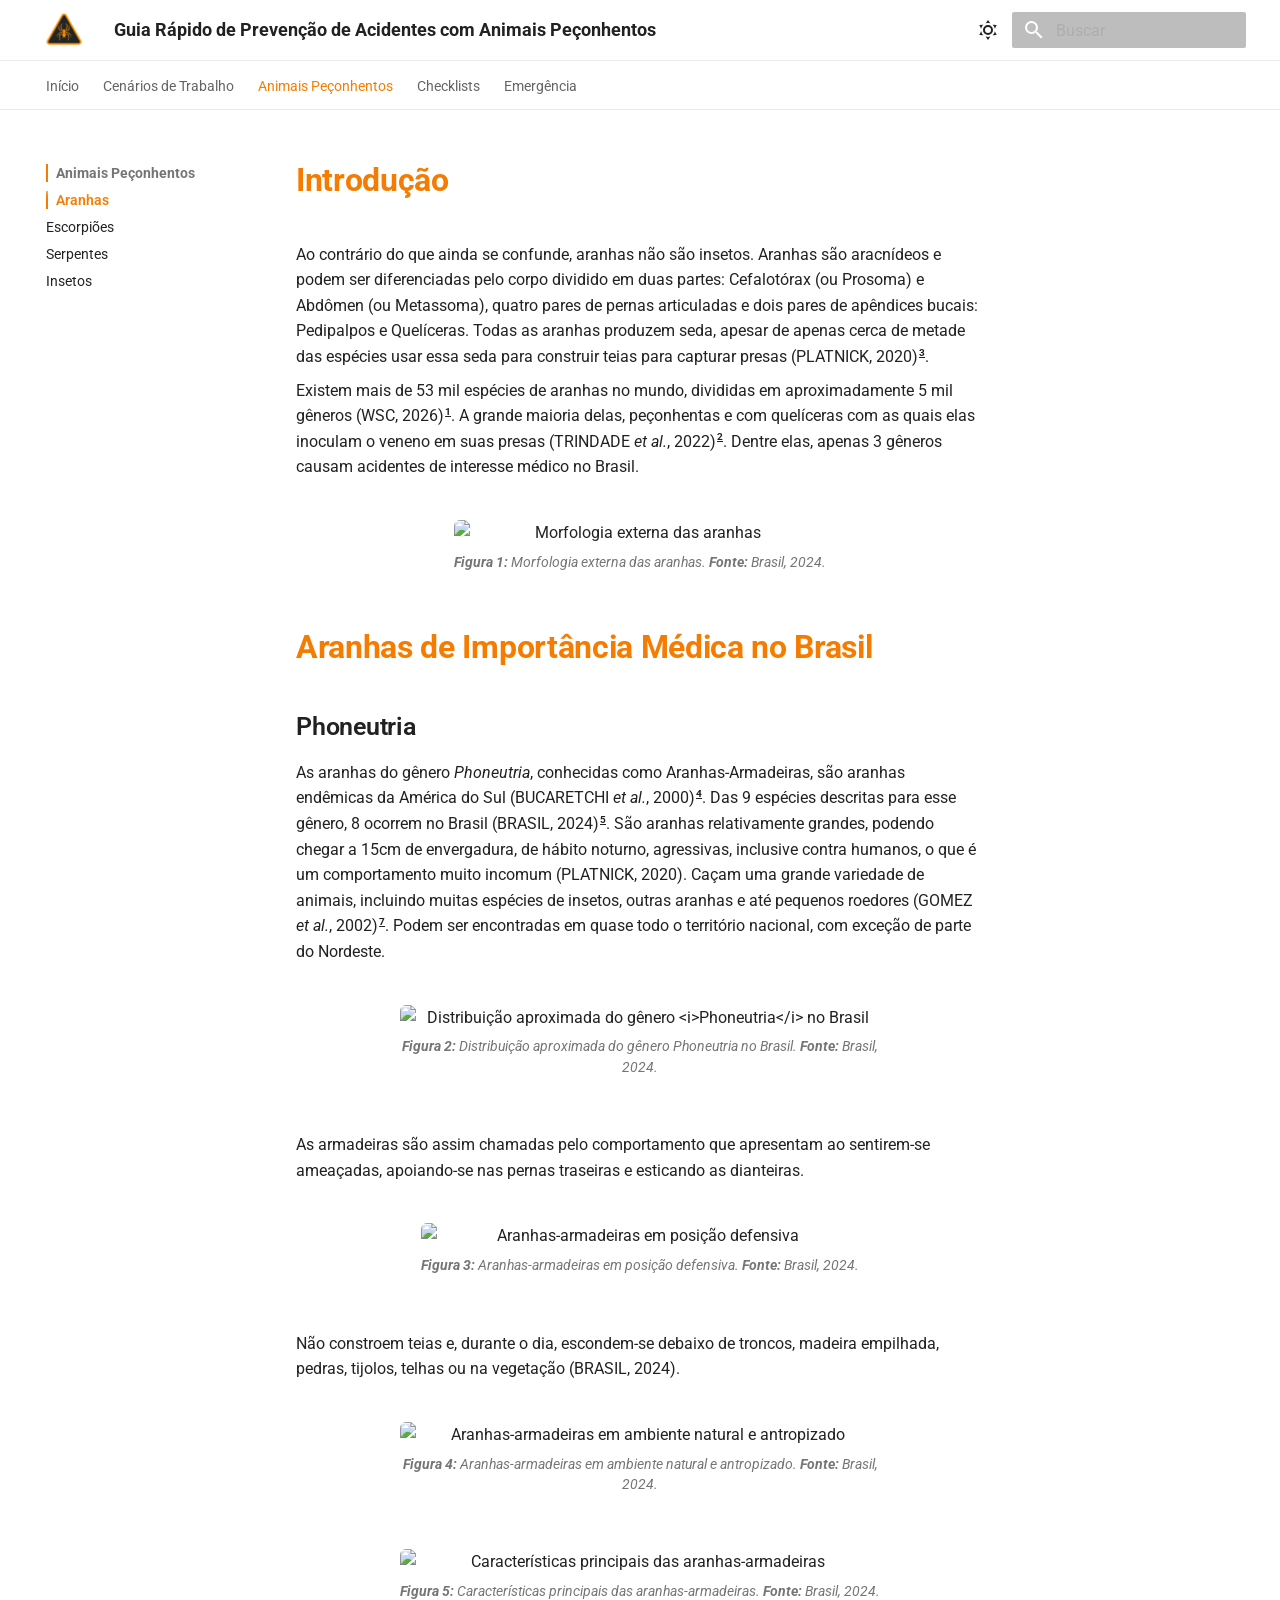
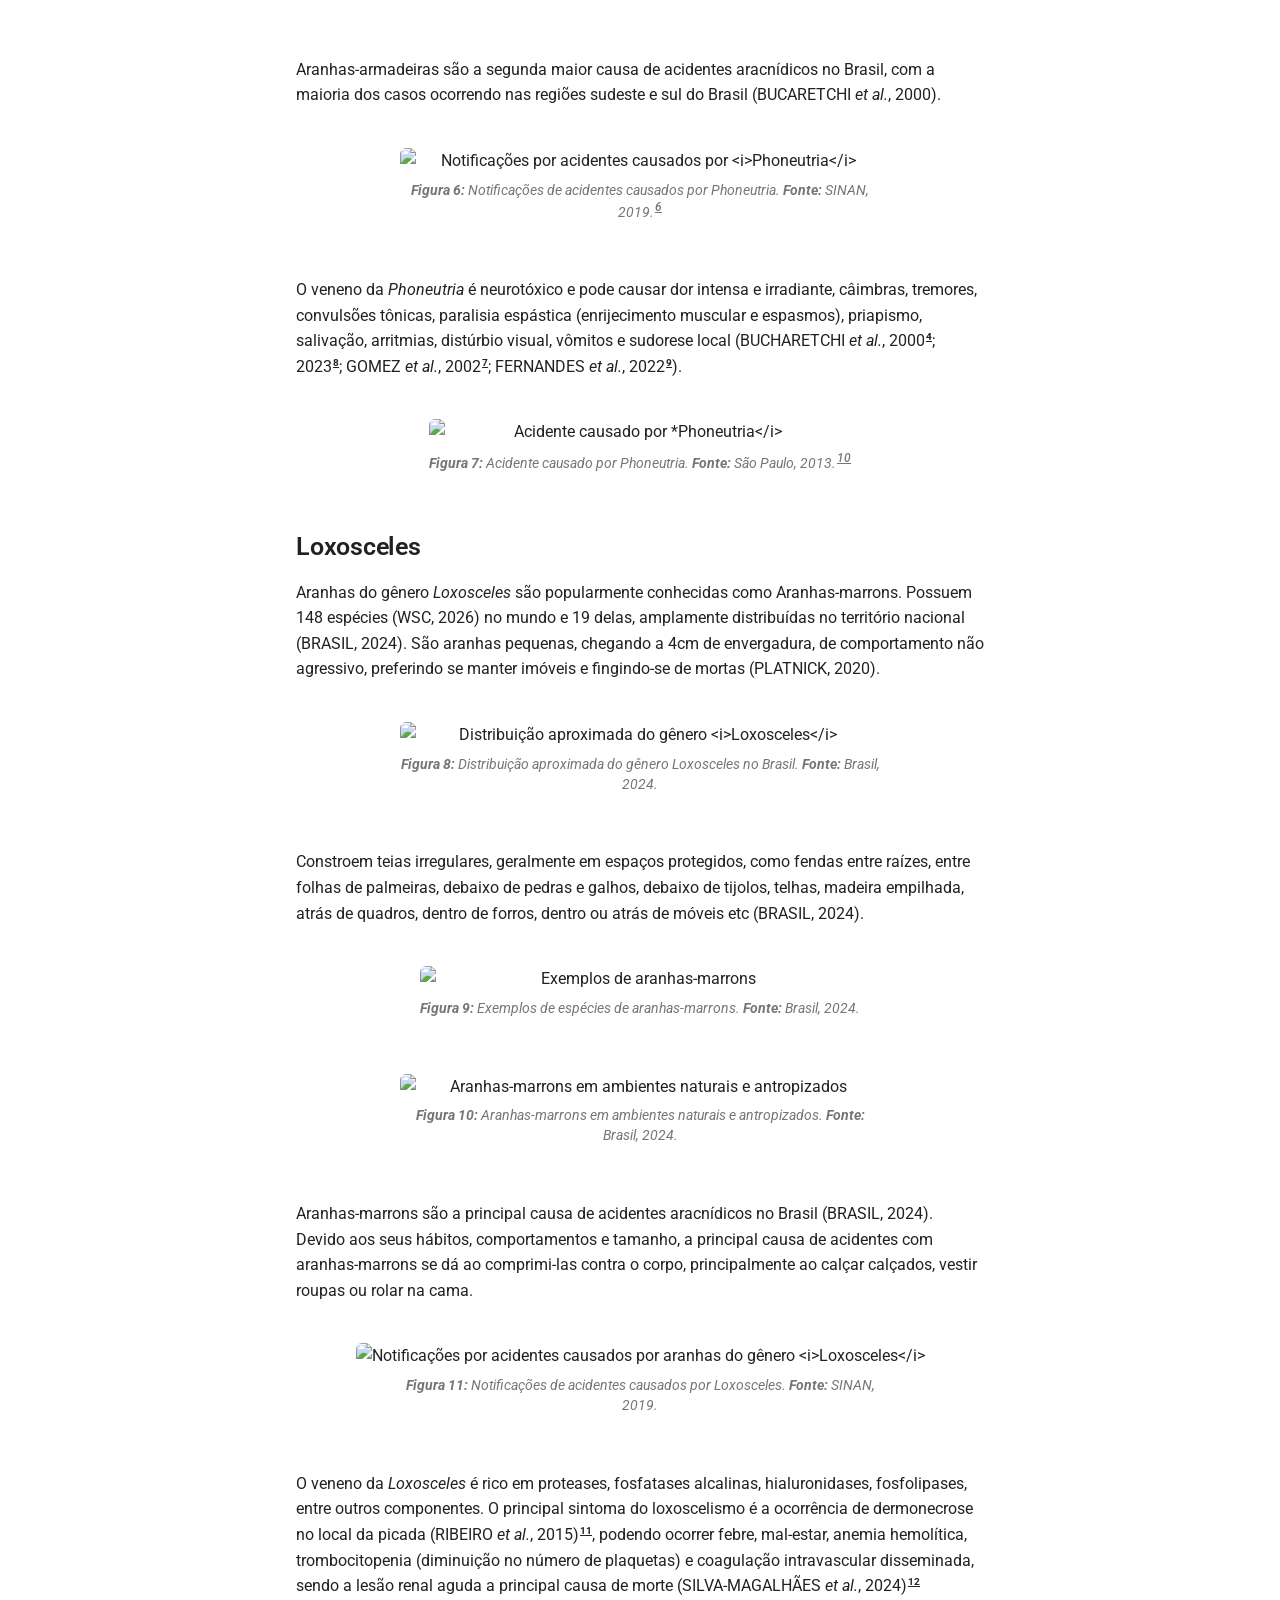
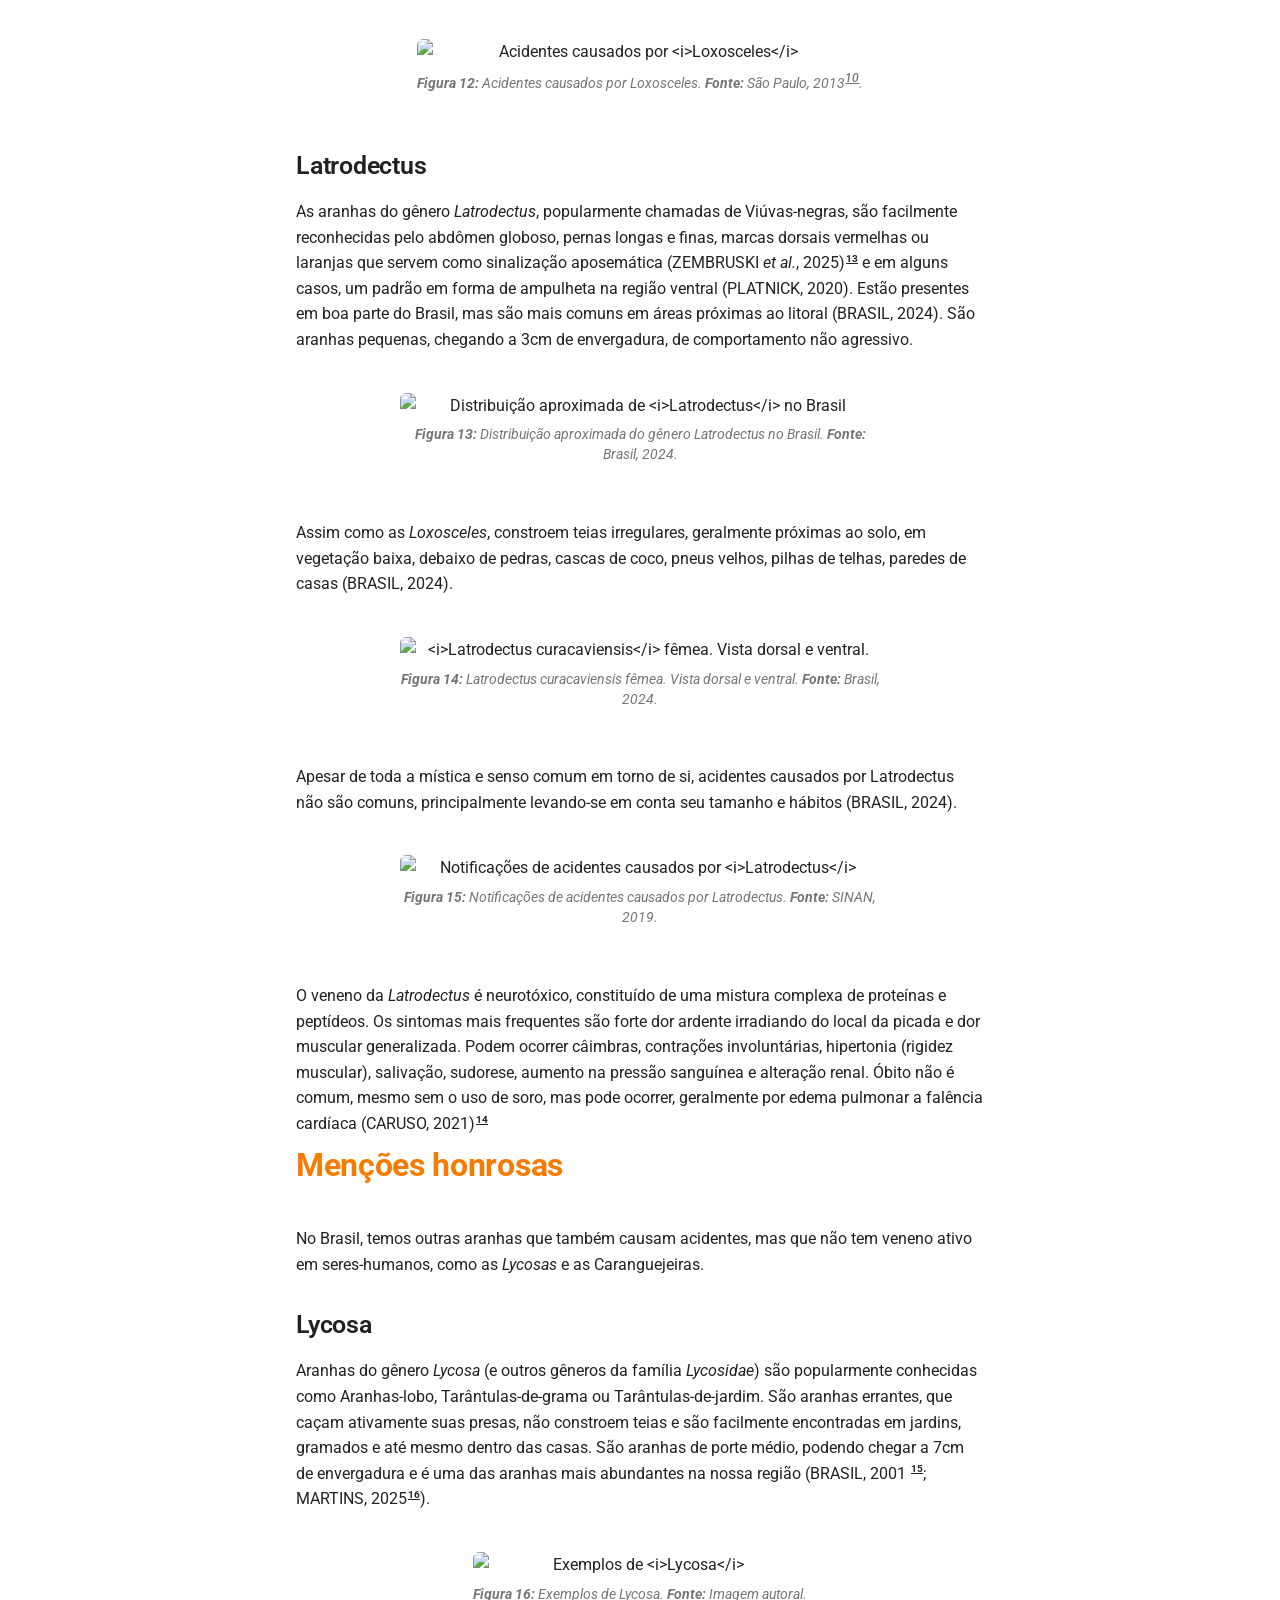
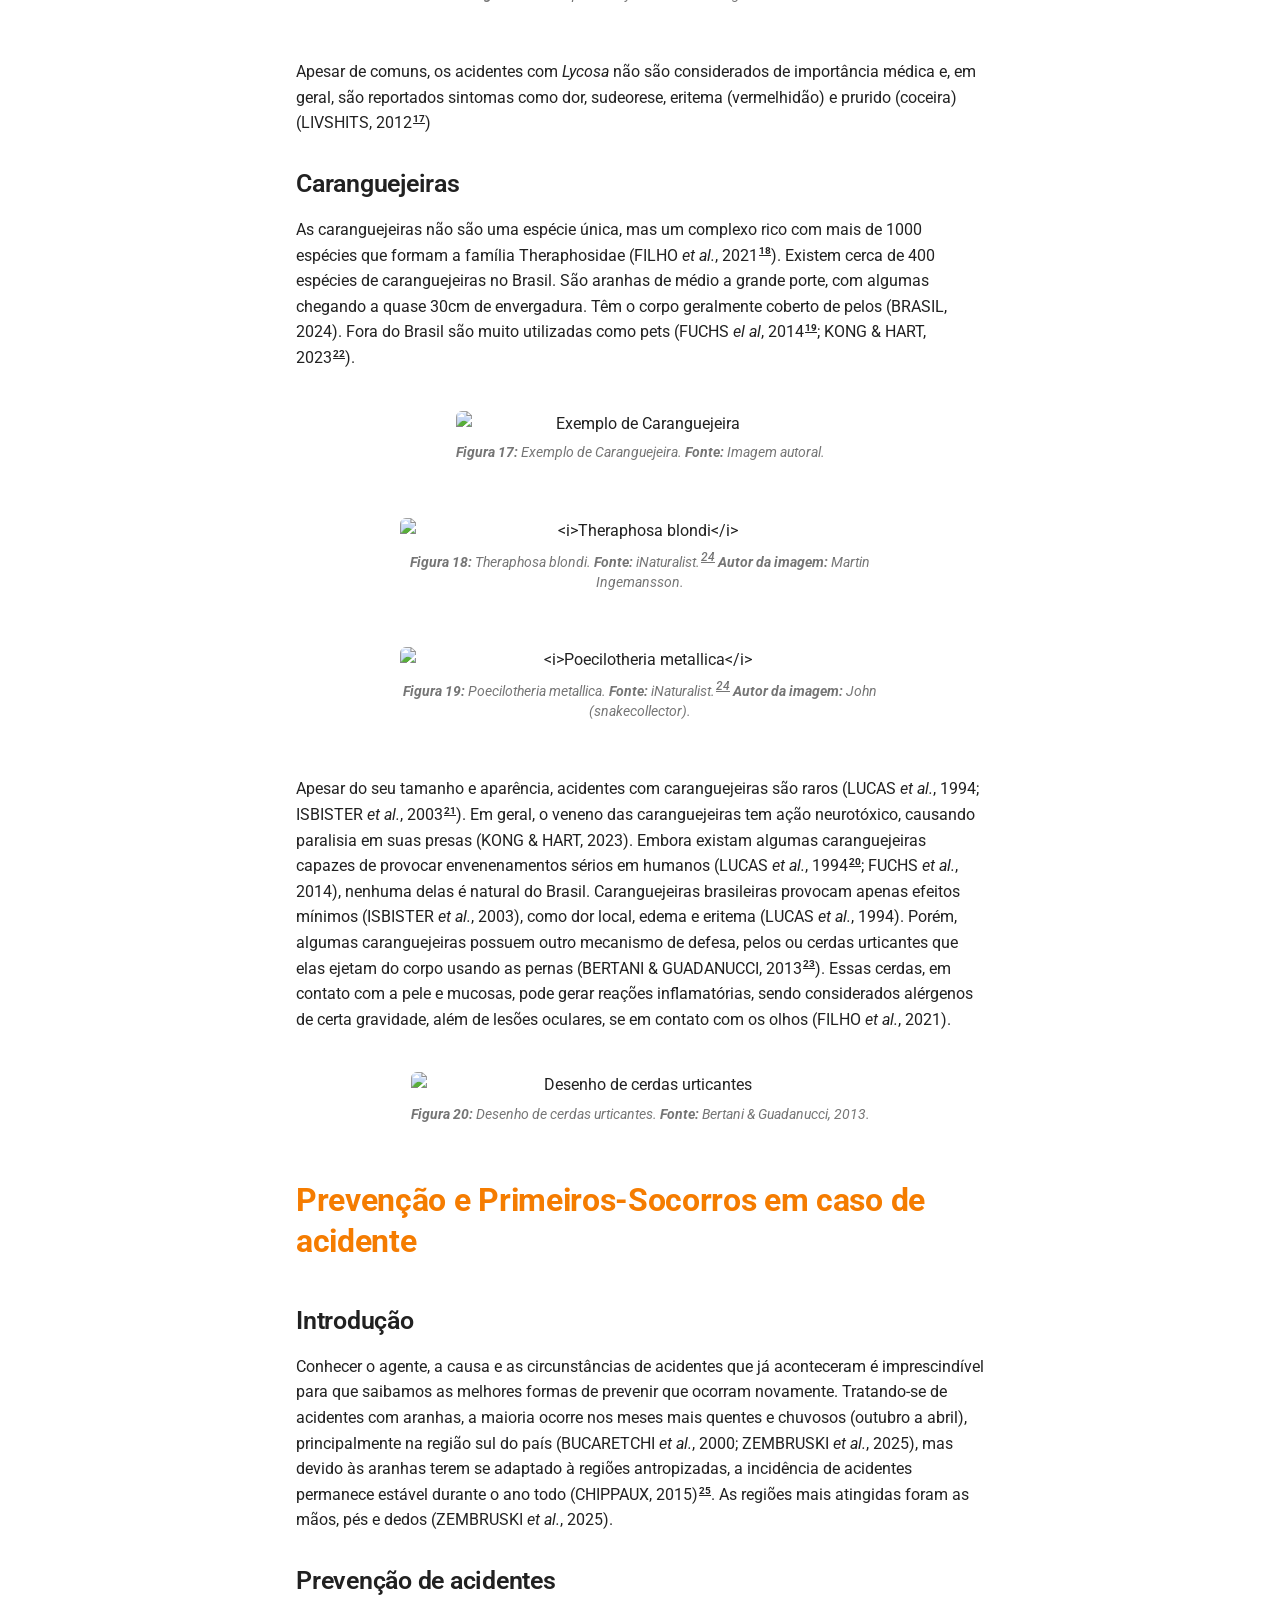
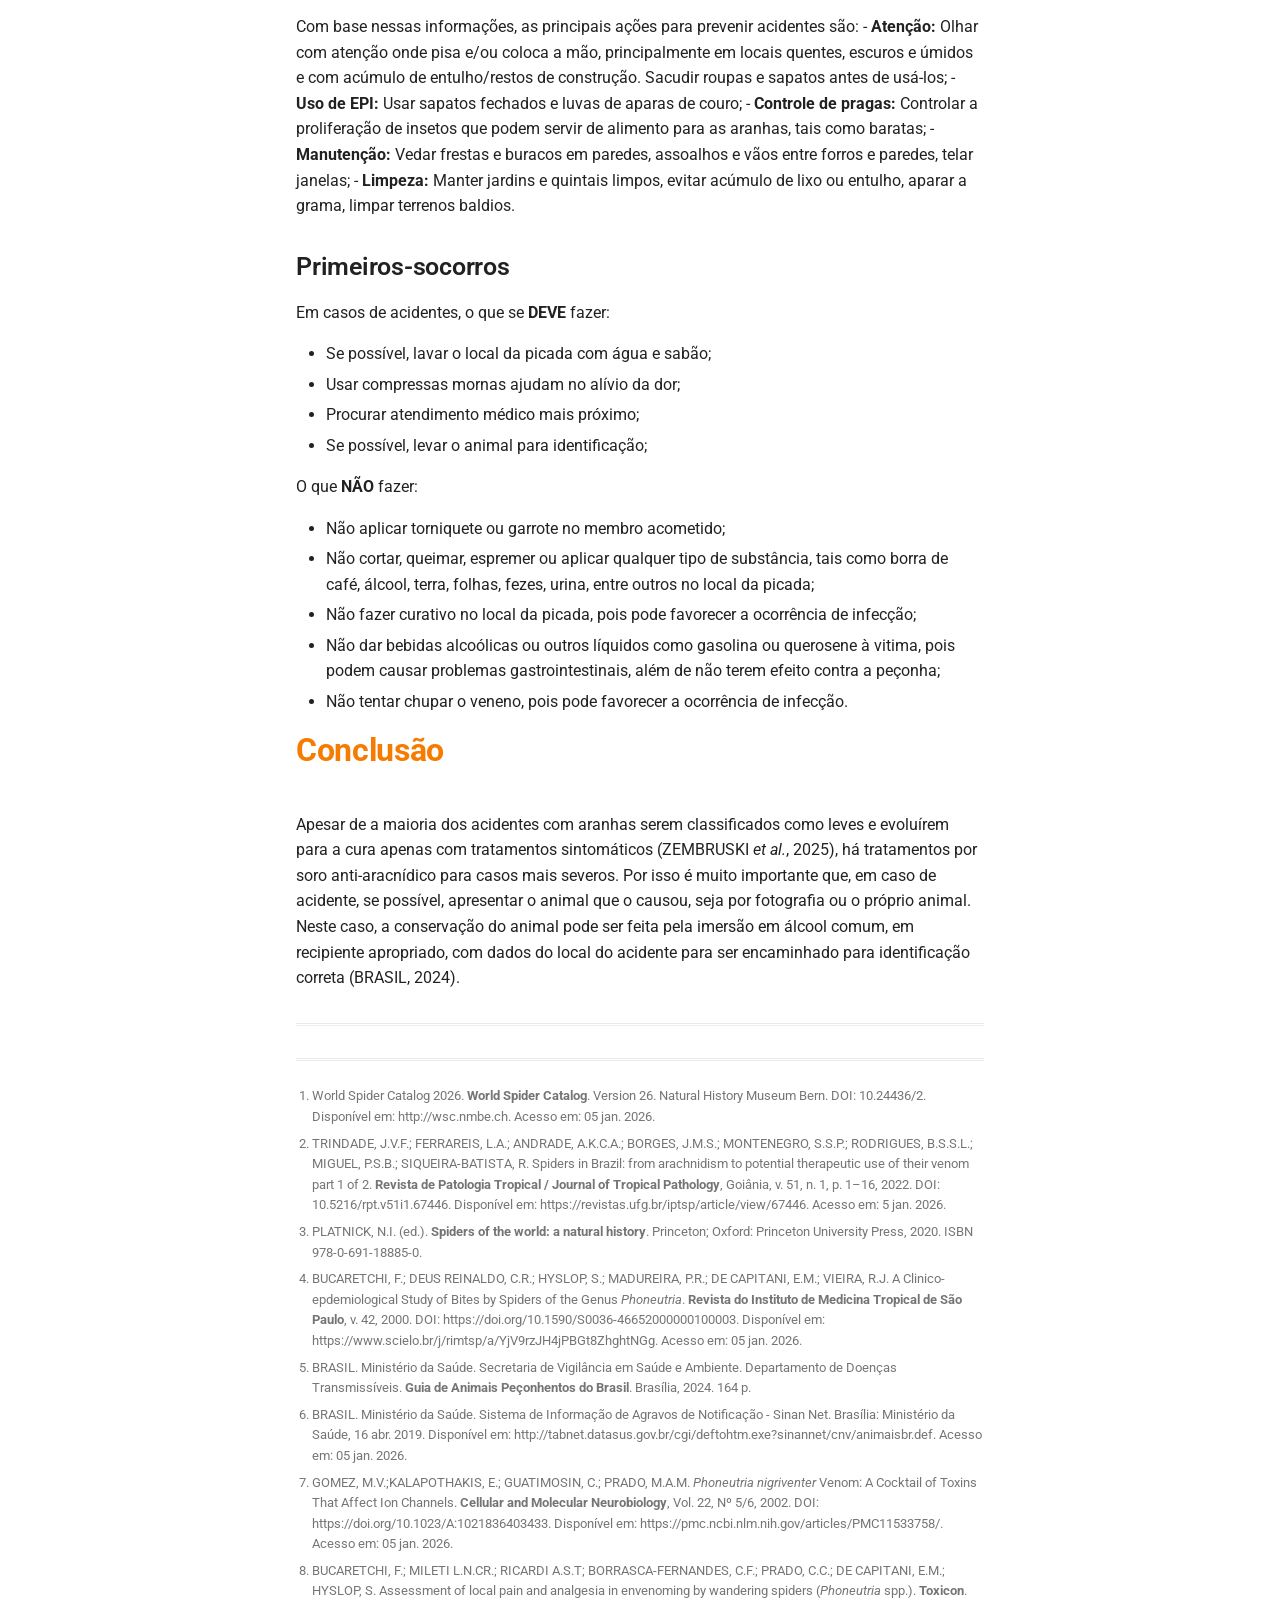
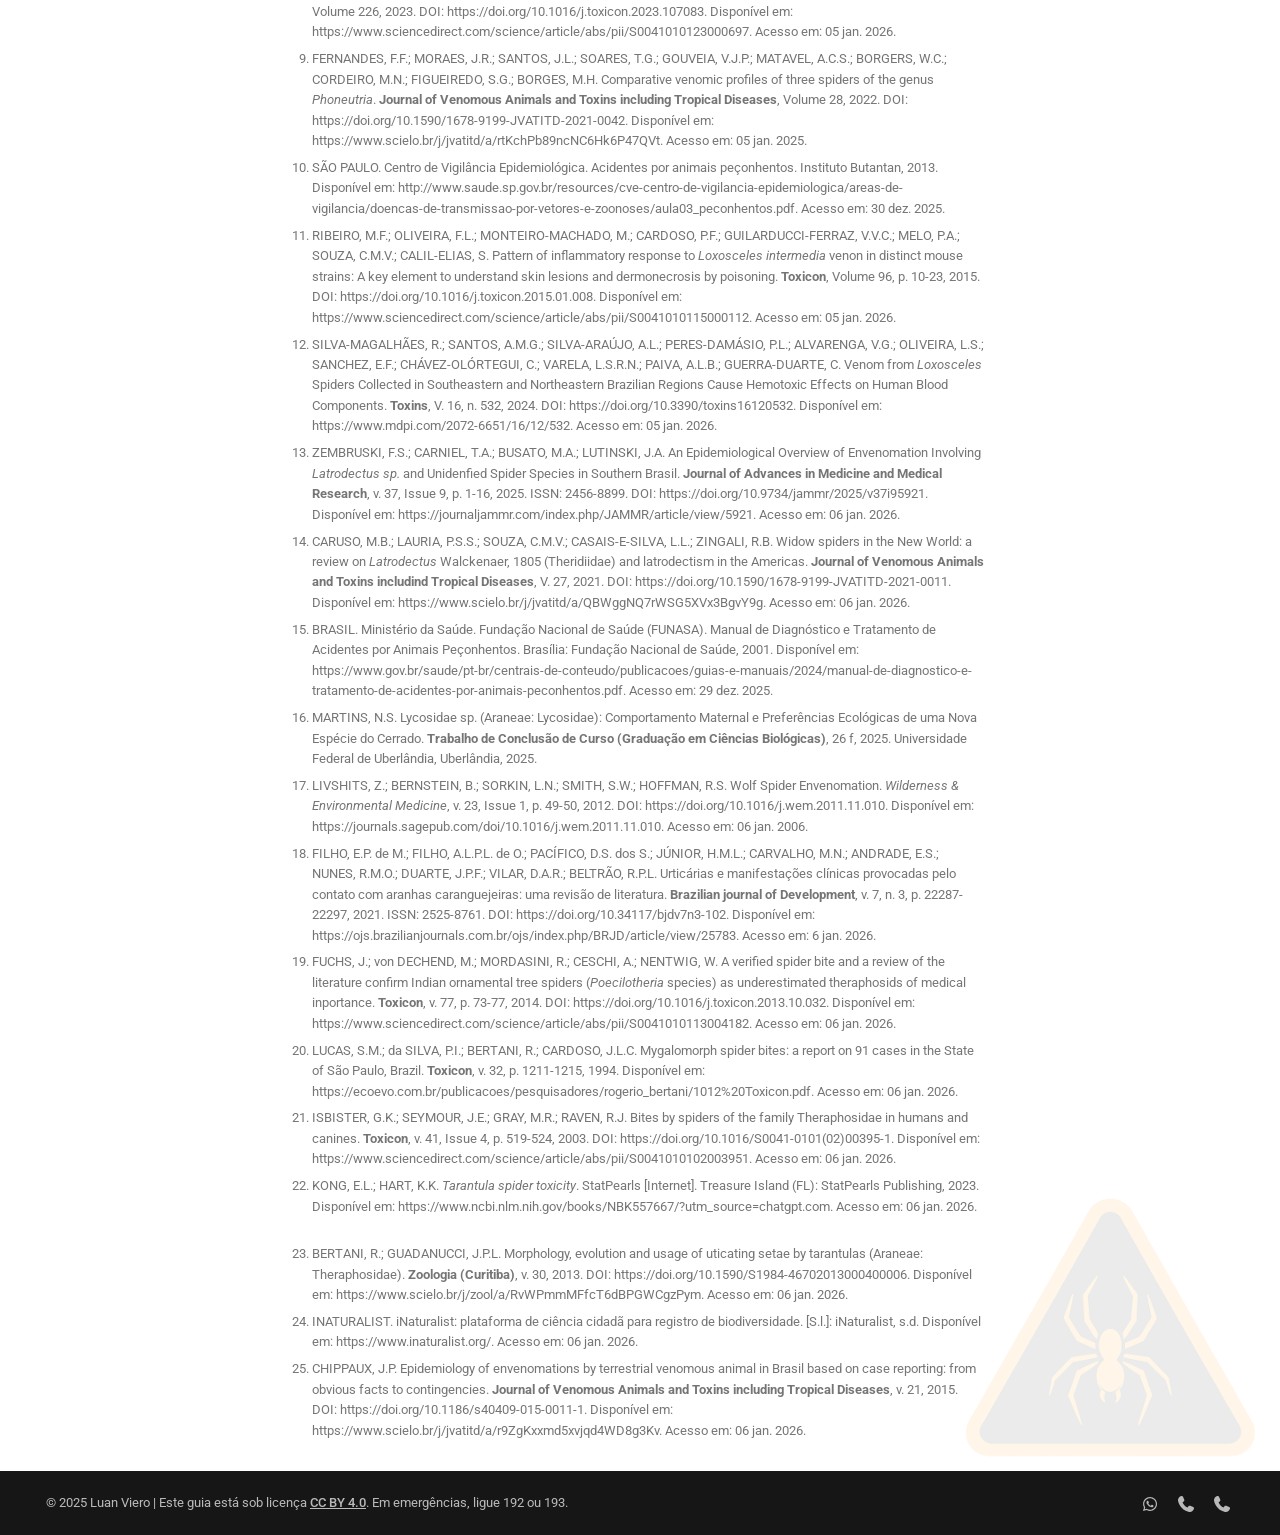
==== commit 5980cd23: "Deployed bf82af5 with MkDocs version: 1.6.1" ====
--- a/animais/aranhas/index.html
+++ b/animais/aranhas/index.html
@@ -1040,7 +1040,7 @@
 <p>Ao contrário do que ainda se confunde, aranhas não são insetos. Aranhas são aracnídeos e podem ser diferenciadas pelo corpo dividido em duas partes: Cefalotórax (ou Prosoma) e Abdômen (ou Metassoma), quatro pares de pernas articuladas e dois pares de apêndices bucais: Pedipalpos e Quelíceras. Todas as aranhas produzem seda, apesar de apenas cerca de metade das espécies usar essa seda para construir teias para capturar presas (PLATNICK, 2020)<sup id="fnref:3"><a class="footnote-ref" href="#fn:3">3</a></sup>.</p>
 <p>Existem mais de 53 mil espécies de aranhas no mundo, divididas em aproximadamente 5 mil gêneros (WSC, 2026)<sup id="fnref:1"><a class="footnote-ref" href="#fn:1">1</a></sup>. A grande maioria delas, peçonhentas e com quelíceras com as quais elas inoculam o veneno em suas presas (TRINDADE <em>et al.</em>, 2022)<sup id="fnref:2"><a class="footnote-ref" href="#fn:2">2</a></sup>. Dentre elas, apenas 3 gêneros causam acidentes de interesse médico no Brasil.</p>
 <figure class="base">
-    <img src="/images/Morfologia.png" alt="Morfologia externa das aranhas">
+    <img src="../images/Morfologia.png" alt="Morfologia externa das aranhas">
     <figcaption>
         <p><b>Figura 1:</b> Morfologia externa das aranhas. <b>Fonte:</b> Brasil, 2024.</p>
     </figcaption>
@@ -1050,7 +1050,7 @@
 <h2 id="phoneutria">Phoneutria</h2>
 <p>As aranhas do gênero <em>Phoneutria</em>, conhecidas como Aranhas-Armadeiras, são aranhas endêmicas da América do Sul (BUCARETCHI <em>et al.</em>, 2000)<sup id="fnref:4"><a class="footnote-ref" href="#fn:4">4</a></sup>. Das 9 espécies descritas para esse gênero, 8 ocorrem no Brasil (BRASIL, 2024)<sup id="fnref:5"><a class="footnote-ref" href="#fn:5">5</a></sup>. São aranhas relativamente grandes, podendo chegar a 15cm de envergadura, de hábito noturno, agressivas, inclusive contra humanos, o que é um comportamento muito incomum (PLATNICK, 2020). Caçam uma grande variedade de animais, incluindo muitas espécies de insetos, outras aranhas e até pequenos roedores (GOMEZ <em>et al.</em>, 2002)<sup id="fnref:7"><a class="footnote-ref" href="#fn:7">7</a></sup>. Podem ser encontradas em quase todo o território nacional, com exceção de parte do Nordeste.</p>
 <figure class="base">
-    <img src="/images/Phoneutria-distribuicao.png" alt="Distribuição aproximada do gênero <i>Phoneutria</i> no Brasil">
+    <img src="../images/Phoneutria-distribuicao.png" alt="Distribuição aproximada do gênero <i>Phoneutria</i> no Brasil">
     <figcaption>
         <p><b>Figura 2:</b> Distribuição aproximada do gênero <i>Phoneutria</i> no Brasil. <b>Fonte:</b> Brasil, 2024.</p>
     </figcaption>
@@ -1058,7 +1058,7 @@
 
 <p>As armadeiras são assim chamadas pelo comportamento que apresentam ao sentirem-se ameaçadas, apoiando-se nas pernas traseiras e esticando as dianteiras.</p>
 <figure class="base">
-    <img src="/images/Phoneutria.png" alt="Aranhas-armadeiras em posição defensiva">
+    <img src="../images/Phoneutria.png" alt="Aranhas-armadeiras em posição defensiva">
     <figcaption>
         <p><b>Figura 3:</b> Aranhas-armadeiras em posição defensiva. <b>Fonte:</b> Brasil, 2024.</p>
     </figcaption>
@@ -1066,14 +1066,14 @@
 
 <p>Não constroem teias e, durante o dia, escondem-se debaixo de troncos, madeira empilhada, pedras, tijolos, telhas ou na vegetação (BRASIL, 2024).</p>
 <figure class="base">
-    <img src="/images/Phoneutria2.png" alt="Aranhas-armadeiras em ambiente natural e antropizado">
+    <img src="../images/Phoneutria2.png" alt="Aranhas-armadeiras em ambiente natural e antropizado">
     <figcaption>
         <p><b>Figura 4:</b> Aranhas-armadeiras em ambiente natural e antropizado. <b>Fonte:</b> Brasil, 2024.</p>
     </figcaption>
 </figure>
 
 <figure class="base">
-    <img src="/images/Phoneutria3.png" alt="Características principais das aranhas-armadeiras">
+    <img src="../images/Phoneutria3.png" alt="Características principais das aranhas-armadeiras">
     <figcaption>
         <p><b>Figura 5:</b> Características principais das aranhas-armadeiras. <b>Fonte:</b> Brasil, 2024.</p>
     </figcaption>
@@ -1081,7 +1081,7 @@
 
 <p>Aranhas-armadeiras são a segunda maior causa de acidentes aracnídicos no Brasil, com a maioria dos casos ocorrendo nas regiões sudeste e sul do Brasil (BUCARETCHI <em>et al.</em>, 2000).</p>
 <figure class="base">
-    <img src="/images/Notificacoes-foneutria.png" alt="Notificações por acidentes causados por <i>Phoneutria</i>">
+    <img src="../images/Notificacoes-foneutria.png" alt="Notificações por acidentes causados por <i>Phoneutria</i>">
     <figcaption>
         <p><b>Figura 6:</b> Notificações de acidentes causados por <i>Phoneutria</i>. <b>Fonte:</b> SINAN, 2019.<sup id="fnref:6"><a href="#fn:6">6</a></sup></p>
     </figcaption>
@@ -1089,7 +1089,7 @@
 
 <p>O veneno da <em>Phoneutria</em> é neurotóxico e pode causar dor intensa e irradiante, câimbras, tremores, convulsões tônicas, paralisia espástica (enrijecimento muscular e espasmos), priapismo, salivação, arritmias, distúrbio visual, vômitos e sudorese local (BUCHARETCHI <em>et al.</em>, 2000<sup id="fnref2:4"><a class="footnote-ref" href="#fn:4">4</a></sup>; 2023<sup id="fnref:8"><a class="footnote-ref" href="#fn:8">8</a></sup>; GOMEZ <em>et al.</em>, 2002<sup id="fnref2:7"><a class="footnote-ref" href="#fn:7">7</a></sup>; FERNANDES <em>et al.</em>, 2022<sup id="fnref:9"><a class="footnote-ref" href="#fn:9">9</a></sup>).</p>
 <figure class="base">
-    <img src="/images/Acidente-foneutrico.png" alt="Acidente causado por *Phoneutria</i>">
+    <img src="../images/Acidente-foneutrico.png" alt="Acidente causado por *Phoneutria</i>">
     <figcaption>
         <p><b>Figura 7:</b> Acidente causado por <i>Phoneutria</i>. <b>Fonte:</b> São Paulo, 2013.<sup id="fnref:10"><a href="#fn:10">10</a></sup></p>
     </figcaption>
@@ -1098,7 +1098,7 @@
 <h2 id="loxosceles">Loxosceles</h2>
 <p>Aranhas do gênero <em>Loxosceles</em> são popularmente conhecidas como Aranhas-marrons. Possuem 148 espécies (WSC, 2026) no mundo e 19 delas, amplamente distribuídas no território nacional (BRASIL, 2024). São aranhas pequenas, chegando a 4cm de envergadura, de comportamento não agressivo, preferindo se manter imóveis e fingindo-se de mortas (PLATNICK, 2020).</p>
 <figure class="base">
-    <img src="/images/Loxosceles-distribuicao.png" alt="Distribuição aproximada do gênero <i>Loxosceles</i>">
+    <img src="../images/Loxosceles-distribuicao.png" alt="Distribuição aproximada do gênero <i>Loxosceles</i>">
     <figcaption>
         <p><b>Figura 8:</b> Distribuição aproximada do gênero <i>Loxosceles</i> no Brasil. <b>Fonte:</b> Brasil, 2024.</p>
     </figcaption>
@@ -1106,14 +1106,14 @@
 
 <p>Constroem teias irregulares, geralmente em espaços protegidos, como fendas entre raízes, entre folhas de palmeiras, debaixo de pedras e galhos, debaixo de tijolos, telhas, madeira empilhada, atrás de quadros, dentro de forros, dentro ou atrás de móveis etc (BRASIL, 2024). </p>
 <figure class="base">
-    <img src="/images/Loxosceles.png" alt="Exemplos de aranhas-marrons">
+    <img src="../images/Loxosceles.png" alt="Exemplos de aranhas-marrons">
     <figcaption>
         <p><b>Figura 9:</b> Exemplos de espécies de aranhas-marrons. <b>Fonte:</b> Brasil, 2024.</p>
     </figcaption>
 </figure>
 
 <figure class="base">
-    <img src="/images/Loxosceles2.png" alt="Aranhas-marrons em ambientes naturais e antropizados">
+    <img src="../images/Loxosceles2.png" alt="Aranhas-marrons em ambientes naturais e antropizados">
     <figcaption>
         <p><b>Figura 10:</b> Aranhas-marrons em ambientes naturais e antropizados. <b>Fonte:</b> Brasil, 2024.</p>
     </figcaption>
@@ -1121,7 +1121,7 @@
 
 <p>Aranhas-marrons são a principal causa de acidentes aracnídicos no Brasil (BRASIL, 2024). Devido aos seus hábitos, comportamentos e tamanho, a principal causa de acidentes com aranhas-marrons se dá ao comprimi-las contra o corpo, principalmente ao calçar calçados, vestir roupas ou rolar na cama.</p>
 <figure class="base">
-    <img src="/images/Notificacoes-loxosceles.png" alt="Notificações por acidentes causados por aranhas do gênero <i>Loxosceles</i>">
+    <img src="../images/Notificacoes-loxosceles.png" alt="Notificações por acidentes causados por aranhas do gênero <i>Loxosceles</i>">
     <figcaption>
         <p><b>Figura 11:</b> Notificações de acidentes causados por <i>Loxosceles</i>. <b>Fonte:</b> SINAN, 2019.</p>
     </figcaption>
@@ -1129,7 +1129,7 @@
 
 <p>O veneno da <em>Loxosceles</em> é rico em proteases, fosfatases alcalinas, hialuronidases, fosfolipases, entre outros componentes. O principal sintoma do loxoscelismo é a ocorrência de dermonecrose no local da picada (RIBEIRO <em>et al.</em>, 2015)<sup id="fnref:11"><a class="footnote-ref" href="#fn:11">11</a></sup>, podendo ocorrer febre, mal-estar, anemia hemolítica, trombocitopenia (diminuição no número de plaquetas) e coagulação intravascular disseminada, sendo a lesão renal aguda a principal causa de morte (SILVA-MAGALHÃES <em>et al.</em>, 2024)<sup id="fnref:12"><a class="footnote-ref" href="#fn:12">12</a></sup></p>
 <figure class="base">
-    <img src="/images/Acidente-loxoscelico.png" alt="Acidentes causados por <i>Loxosceles</i>">
+    <img src="../images/Acidente-loxoscelico.png" alt="Acidentes causados por <i>Loxosceles</i>">
     <figcaption>
         <p><b>Figura 12:</b> Acidentes causados por <i>Loxosceles</i>. <b>Fonte:</b> São Paulo, 2013<sup id="fnref:10"><a href="#fn:10">10</a></sup>.</p>
     </figcaption>
@@ -1138,7 +1138,7 @@
 <h2 id="latrodectus">Latrodectus</h2>
 <p>As aranhas do gênero <em>Latrodectus</em>, popularmente chamadas de Viúvas-negras, são facilmente reconhecidas pelo abdômen globoso, pernas longas e finas, marcas dorsais vermelhas ou laranjas que servem como sinalização aposemática (ZEMBRUSKI <em>et al.</em>, 2025)<sup id="fnref:13"><a class="footnote-ref" href="#fn:13">13</a></sup> e em alguns casos, um padrão em forma de ampulheta na região ventral (PLATNICK, 2020). Estão presentes em boa parte do Brasil, mas são mais comuns em áreas próximas ao litoral (BRASIL, 2024). São aranhas pequenas, chegando a 3cm de envergadura, de comportamento não agressivo.</p>
 <figure class="base">
-    <img src="/images/Latrodectus-distribuicao.png" alt="Distribuição aproximada de <i>Latrodectus</i> no Brasil">
+    <img src="../images/Latrodectus-distribuicao.png" alt="Distribuição aproximada de <i>Latrodectus</i> no Brasil">
     <figcaption>
         <p><b>Figura 13:</b> Distribuição aproximada do gênero <i>Latrodectus</i> no Brasil. <b>Fonte:</b> Brasil, 2024.</p>
     </figcaption>
@@ -1146,7 +1146,7 @@
 
 <p>Assim como as <em>Loxosceles</em>, constroem teias irregulares, geralmente próximas ao solo, em vegetação baixa, debaixo de pedras, cascas de coco, pneus velhos, pilhas de telhas, paredes de casas (BRASIL, 2024).</p>
 <figure class="base">
-    <img src="/images/Latrodectus.png" alt="<i>Latrodectus curacaviensis</i> fêmea. Vista dorsal e ventral.">
+    <img src="../images/Latrodectus.png" alt="<i>Latrodectus curacaviensis</i> fêmea. Vista dorsal e ventral.">
     <figcaption>
         <p><b>Figura 14:</b> <i>Latrodectus curacaviensis</i> fêmea. Vista dorsal e ventral. <b>Fonte:</b> Brasil, 2024.</p>
     </figcaption>
@@ -1154,7 +1154,7 @@
 
 <p>Apesar de toda a mística e senso comum em torno de si, acidentes causados por Latrodectus não são comuns, principalmente levando-se em conta seu tamanho e hábitos (BRASIL, 2024).</p>
 <figure class="base">
-    <img src="/images/Notificacoes-latrodectus.png" alt="Notificações de acidentes causados por <i>Latrodectus</i>">
+    <img src="../images/Notificacoes-latrodectus.png" alt="Notificações de acidentes causados por <i>Latrodectus</i>">
     <figcaption>
         <p><b>Figura 15:</b> Notificações de acidentes causados por <i>Latrodectus</i>. <b>Fonte:</b> SINAN, 2019.</p>
     </figcaption>
@@ -1166,7 +1166,7 @@
 <h2 id="lycosa">Lycosa</h2>
 <p>Aranhas do gênero <em>Lycosa</em> (e outros gêneros da família <em>Lycosidae</em>) são popularmente conhecidas como Aranhas-lobo, Tarântulas-de-grama ou Tarântulas-de-jardim. São aranhas errantes, que caçam ativamente suas presas, não constroem teias e são facilmente encontradas em jardins, gramados e até mesmo dentro das casas. São aranhas de porte médio, podendo chegar a 7cm de envergadura e é uma das aranhas mais abundantes na nossa região (BRASIL, 2001 <sup id="fnref:15"><a class="footnote-ref" href="#fn:15">15</a></sup>; MARTINS, 2025<sup id="fnref:16"><a class="footnote-ref" href="#fn:16">16</a></sup>).</p>
 <figure class="base">
-    <img src="/images/Lycosa.png" alt="Exemplos de <i>Lycosa</i>">
+    <img src="../images/Lycosa.png" alt="Exemplos de <i>Lycosa</i>">
     <figcaption>
         <p><b>Figura 16:</b> Exemplos de <i>Lycosa</i>. <b>Fonte:</b> Imagem autoral.</p>
     </figcaption>
@@ -1176,21 +1176,21 @@
 <h2 id="caranguejeiras">Caranguejeiras</h2>
 <p>As caranguejeiras não são uma espécie única, mas um complexo rico com mais de 1000 espécies que formam a família Theraphosidae (FILHO <em>et al.</em>, 2021<sup id="fnref:18"><a class="footnote-ref" href="#fn:18">18</a></sup>). Existem cerca de 400 espécies de caranguejeiras no Brasil. São aranhas de médio a grande porte, com algumas chegando a quase 30cm de envergadura. Têm o corpo geralmente coberto de pelos (BRASIL, 2024). Fora do Brasil são muito utilizadas como pets (FUCHS <em>el al</em>, 2014<sup id="fnref:19"><a class="footnote-ref" href="#fn:19">19</a></sup>; KONG &amp; HART, 2023<sup id="fnref:22"><a class="footnote-ref" href="#fn:22">22</a></sup>).</p>
 <figure class="base">
-    <img src="/images/Theraphosidae.jpg" style="max-height: 500px" alt="Exemplo de Caranguejeira">
+    <img src="../images/Theraphosidae.jpg" style="max-height: 500px" alt="Exemplo de Caranguejeira">
     <figcaption>
         <p><b>Figura 17:</b> Exemplo de Caranguejeira. <b>Fonte:</b> Imagem autoral.</p>
     </figcaption>
 </figure>
 
 <figure class="base">
-    <img src="/images/Theraphosa.png" style="max-height: 500px" alt="<i>Theraphosa blondi</i>">
+    <img src="../images/Theraphosa.png" style="max-height: 500px" alt="<i>Theraphosa blondi</i>">
     <figcaption>
         <p><b>Figura 18:</b> <i>Theraphosa blondi</i>. <b>Fonte:</b> iNaturalist.<sup id="fnref:24"><a href="#fn:24">24</a></sup> <b>Autor da imagem:</b> Martin Ingemansson.</p>
     </figcaption>
 </figure>
 
 <figure class="base">
-    <img src="/images/Poecilotheria.png" alt="<i>Poecilotheria metallica</i>">
+    <img src="../images/Poecilotheria.png" alt="<i>Poecilotheria metallica</i>">
     <figcaption>
         <p><b>Figura 19:</b> <i>Poecilotheria metallica</i>. <b>Fonte:</b> iNaturalist.<sup id="fnref:24"><a href="#fn:24">24</a></sup> <b>Autor da imagem:</b> John (snakecollector).</p>
     </figcaption>
@@ -1198,7 +1198,7 @@
 
 <p>Apesar do seu tamanho e aparência, acidentes com caranguejeiras são raros (LUCAS <em>et al.</em>, 1994; ISBISTER <em>et al.</em>, 2003<sup id="fnref:21"><a class="footnote-ref" href="#fn:21">21</a></sup>). Em geral, o veneno das caranguejeiras tem ação neurotóxico, causando paralisia em suas presas (KONG &amp; HART, 2023). Embora existam algumas caranguejeiras capazes de provocar envenenamentos sérios em humanos (LUCAS <em>et al.</em>, 1994<sup id="fnref:20"><a class="footnote-ref" href="#fn:20">20</a></sup>; FUCHS <em>et al.</em>, 2014), nenhuma delas é natural do Brasil. Caranguejeiras brasileiras provocam apenas efeitos mínimos (ISBISTER <em>et al.</em>, 2003), como dor local, edema e eritema (LUCAS <em>et al.</em>, 1994). Porém, algumas caranguejeiras possuem outro mecanismo de defesa, pelos ou cerdas urticantes que elas ejetam do corpo usando as pernas (BERTANI &amp; GUADANUCCI, 2013<sup id="fnref:23"><a class="footnote-ref" href="#fn:23">23</a></sup>). Essas cerdas, em contato com a pele e mucosas, pode gerar reações inflamatórias, sendo considerados alérgenos de certa gravidade, além de lesões oculares, se em contato com os olhos (FILHO <em>et al.</em>, 2021).</p>
 <figure class="base">
-    <img src="/images/Cerdas-urticantes.jpg" alt="Desenho de cerdas urticantes">
+    <img src="../images/Cerdas-urticantes.jpg" alt="Desenho de cerdas urticantes">
     <figcaption>
         <p><b>Figura 20:</b> Desenho de cerdas urticantes. <b>Fonte:</b> Bertani & Guadanucci, 2013.</p>
     </figcaption>
--- a/stylesheets/extra.css
+++ b/stylesheets/extra.css
@@ -79,6 +79,7 @@
 .md-typeset a {
   color: var(--cor-md-default-fg-color);
   font-weight: 500;
+  text-decoration: underline;
 }
 
 .md-typeset a:hover {
@@ -88,6 +89,7 @@
 [data-md-color-scheme="slate"] .md-typeset a {
   color: var(--md-default-fg-color);
   text-decoration-color: rgba(255, 255, 255, 0.3);
+  text-decoration: underline;
 }
 
 [data-md-color-scheme="slate"] .md-typeset a:hover {
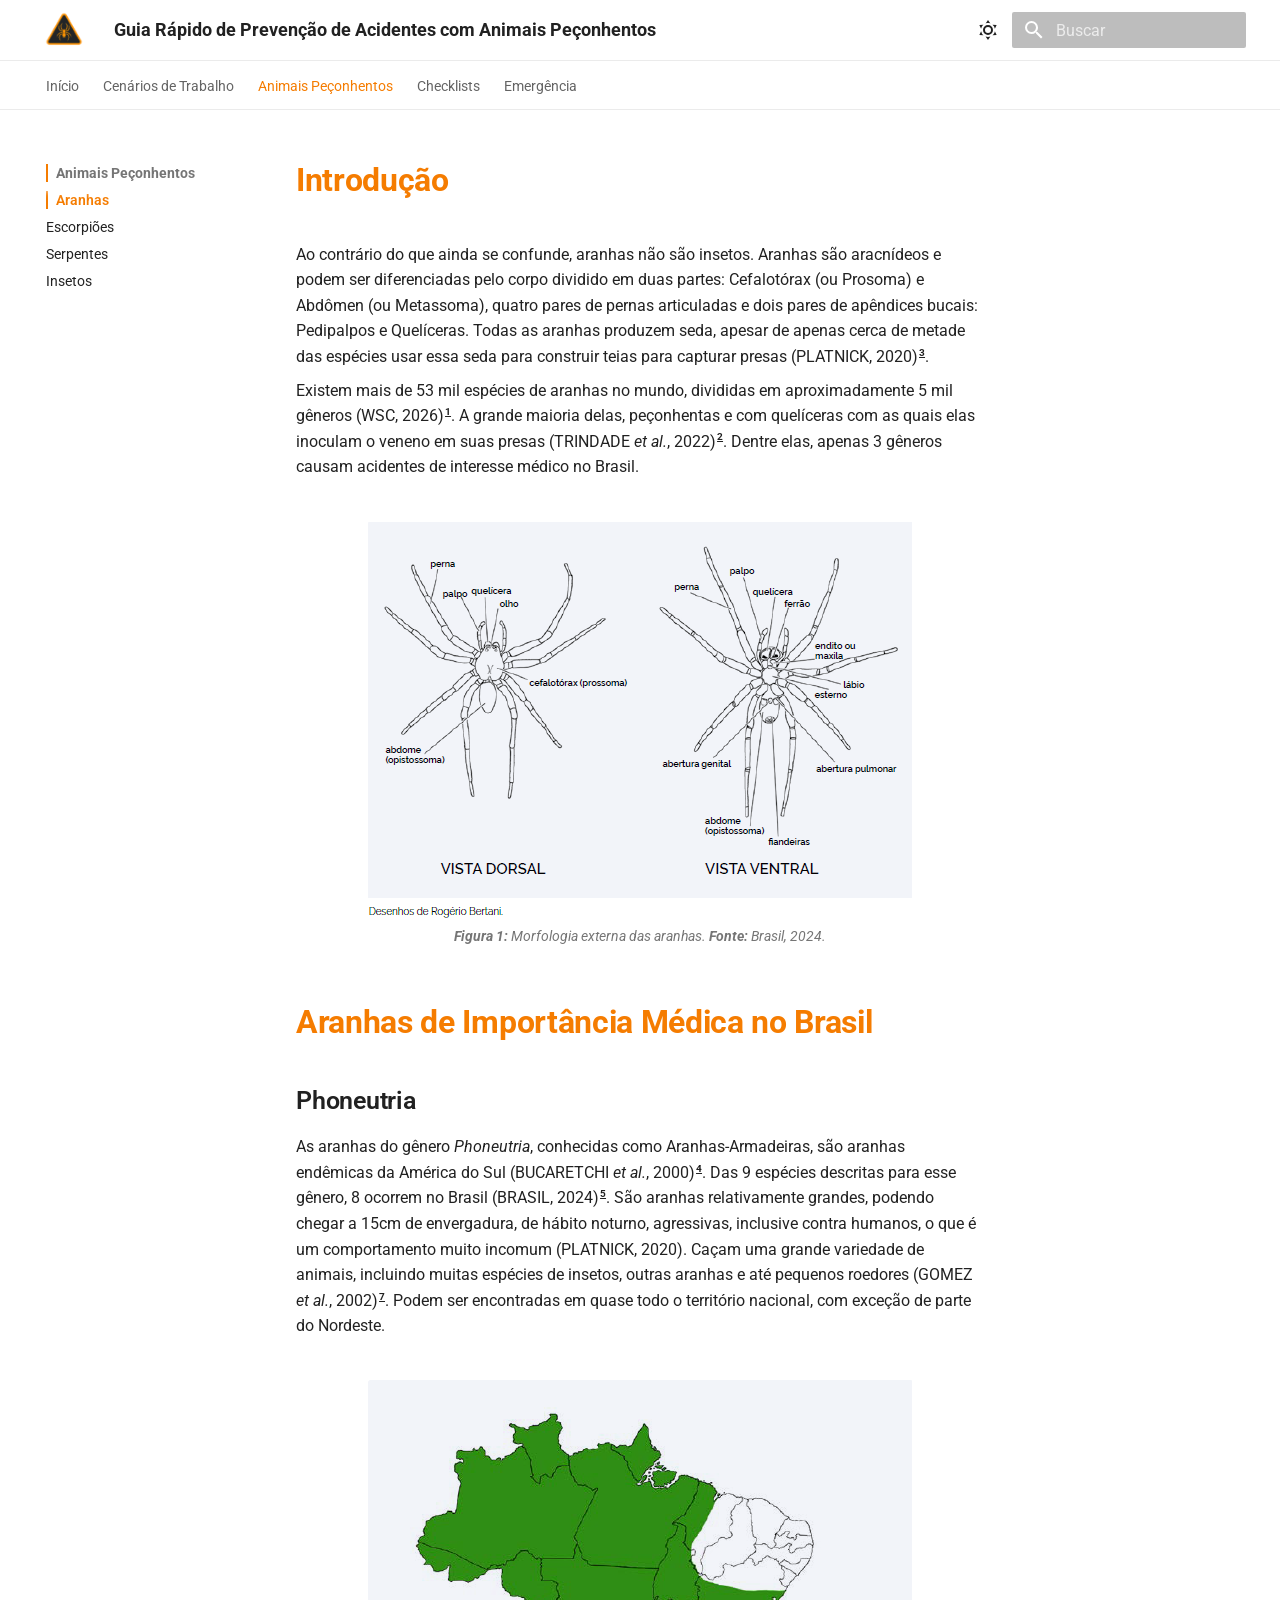
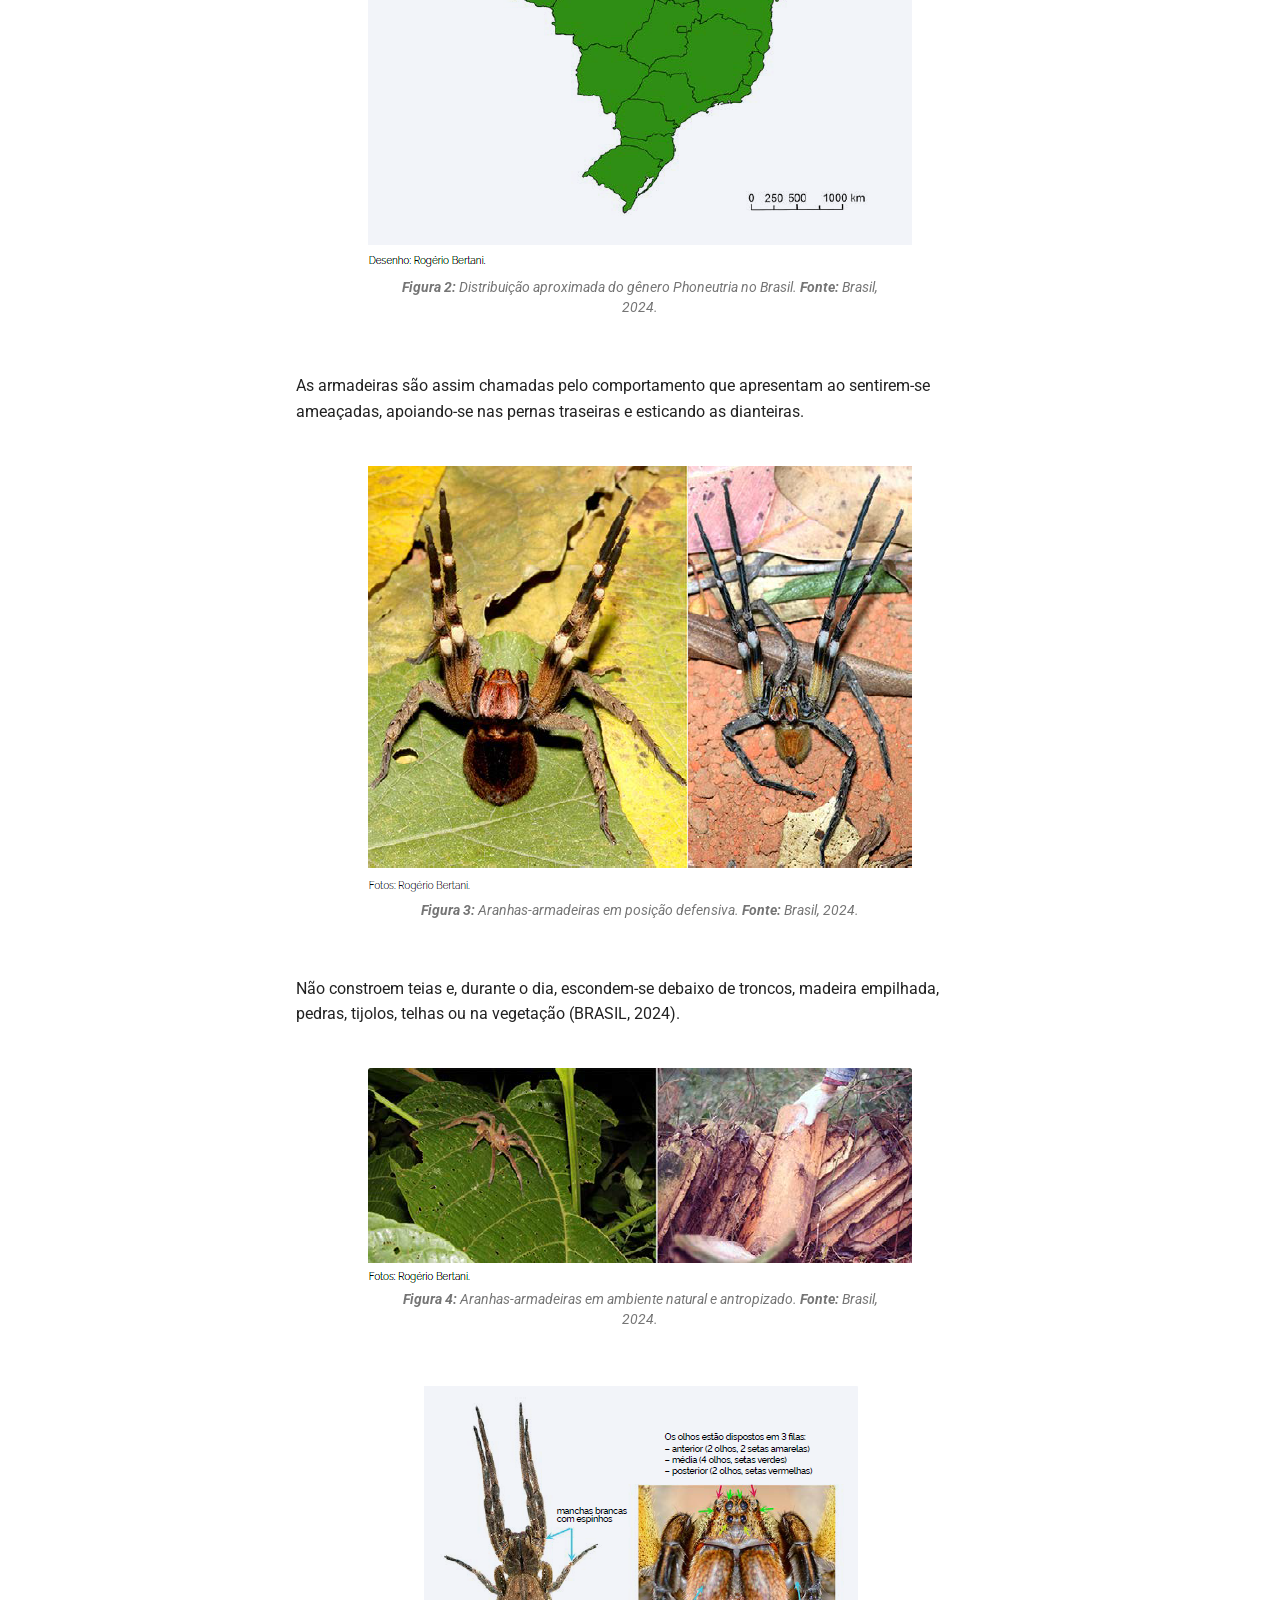
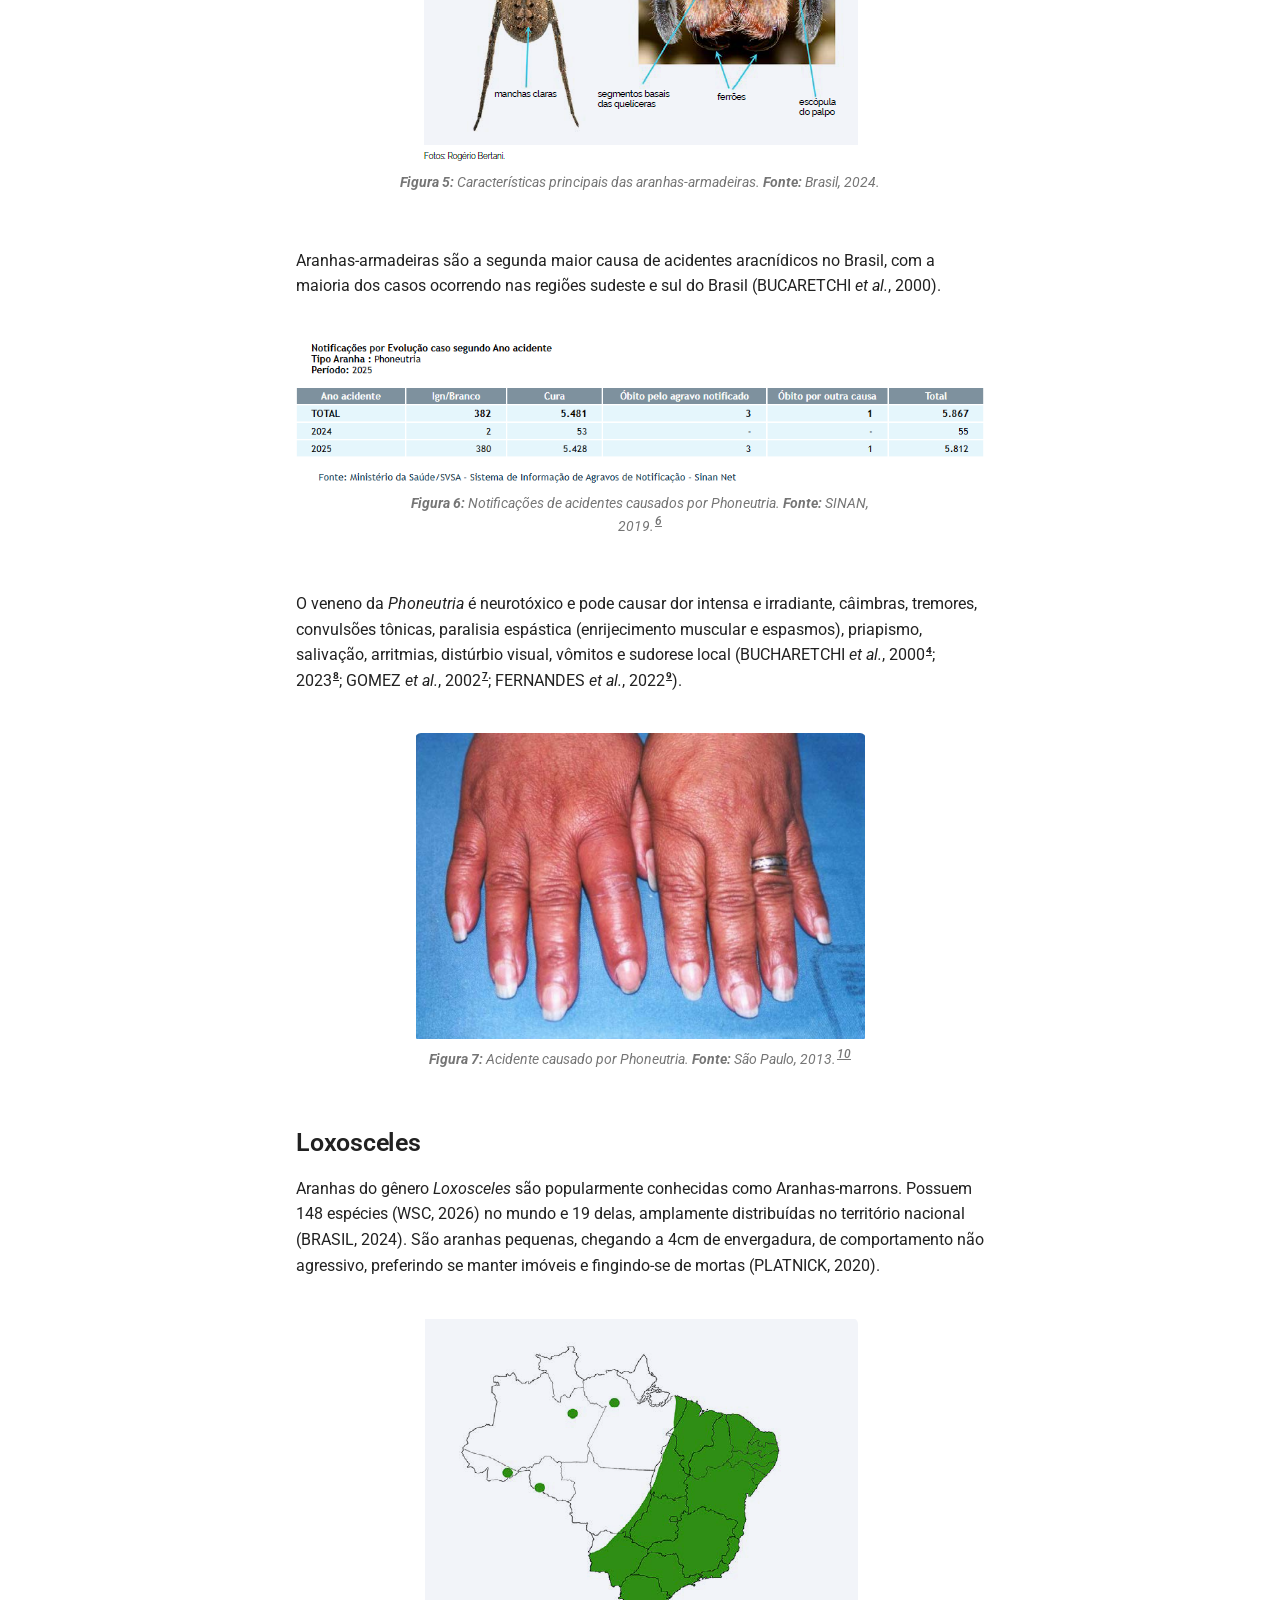
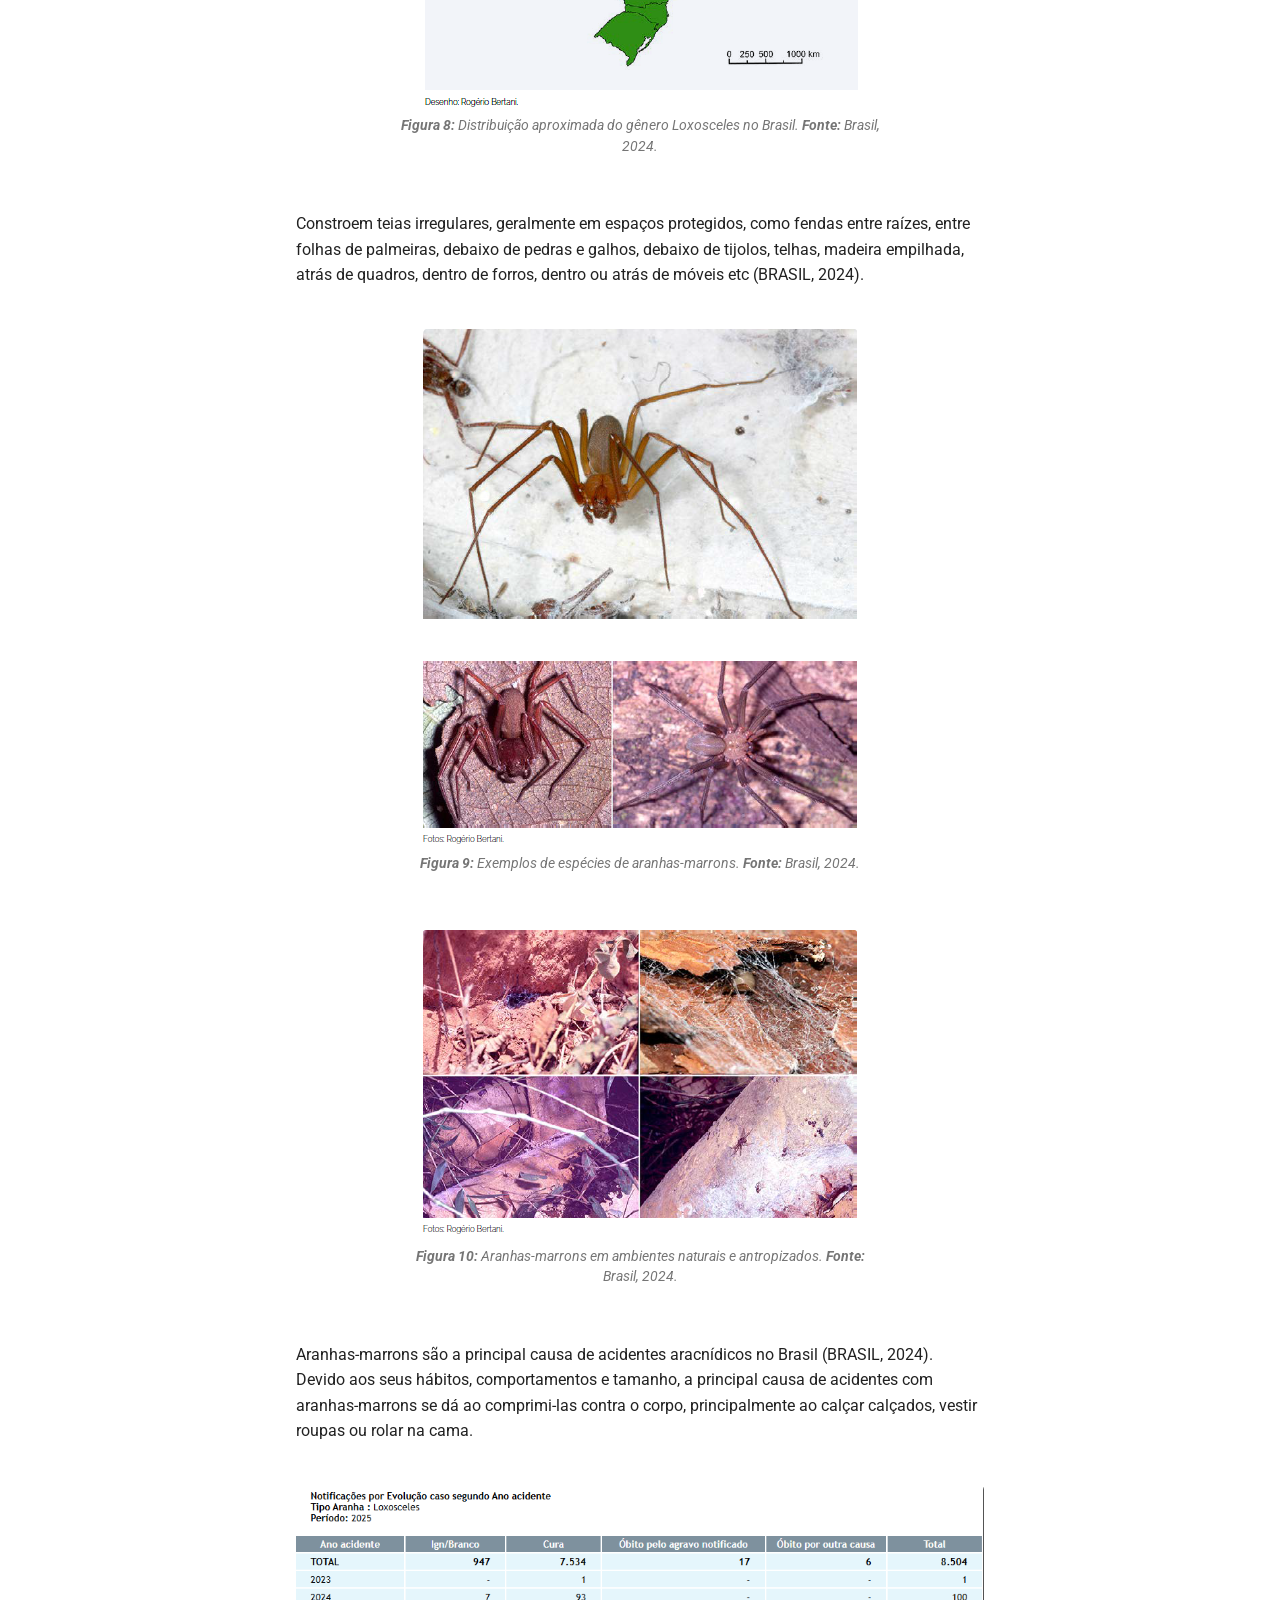
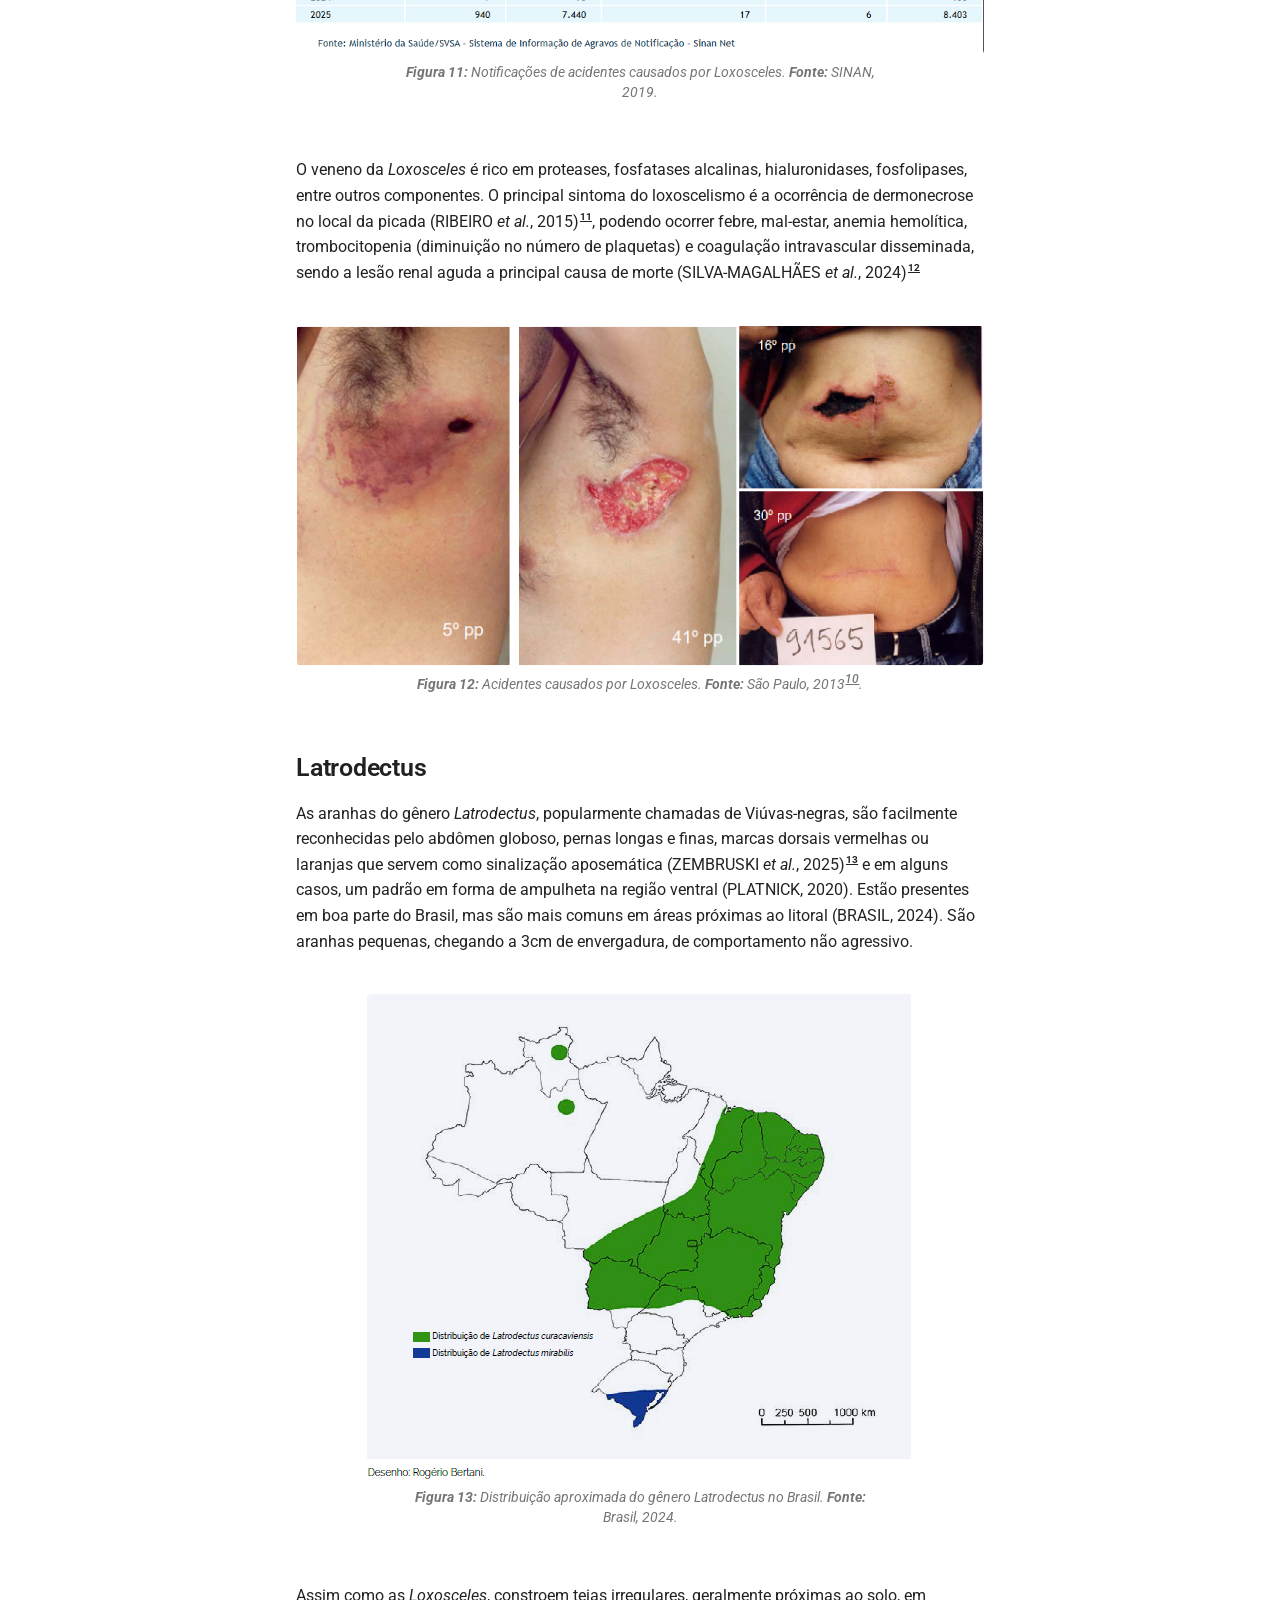
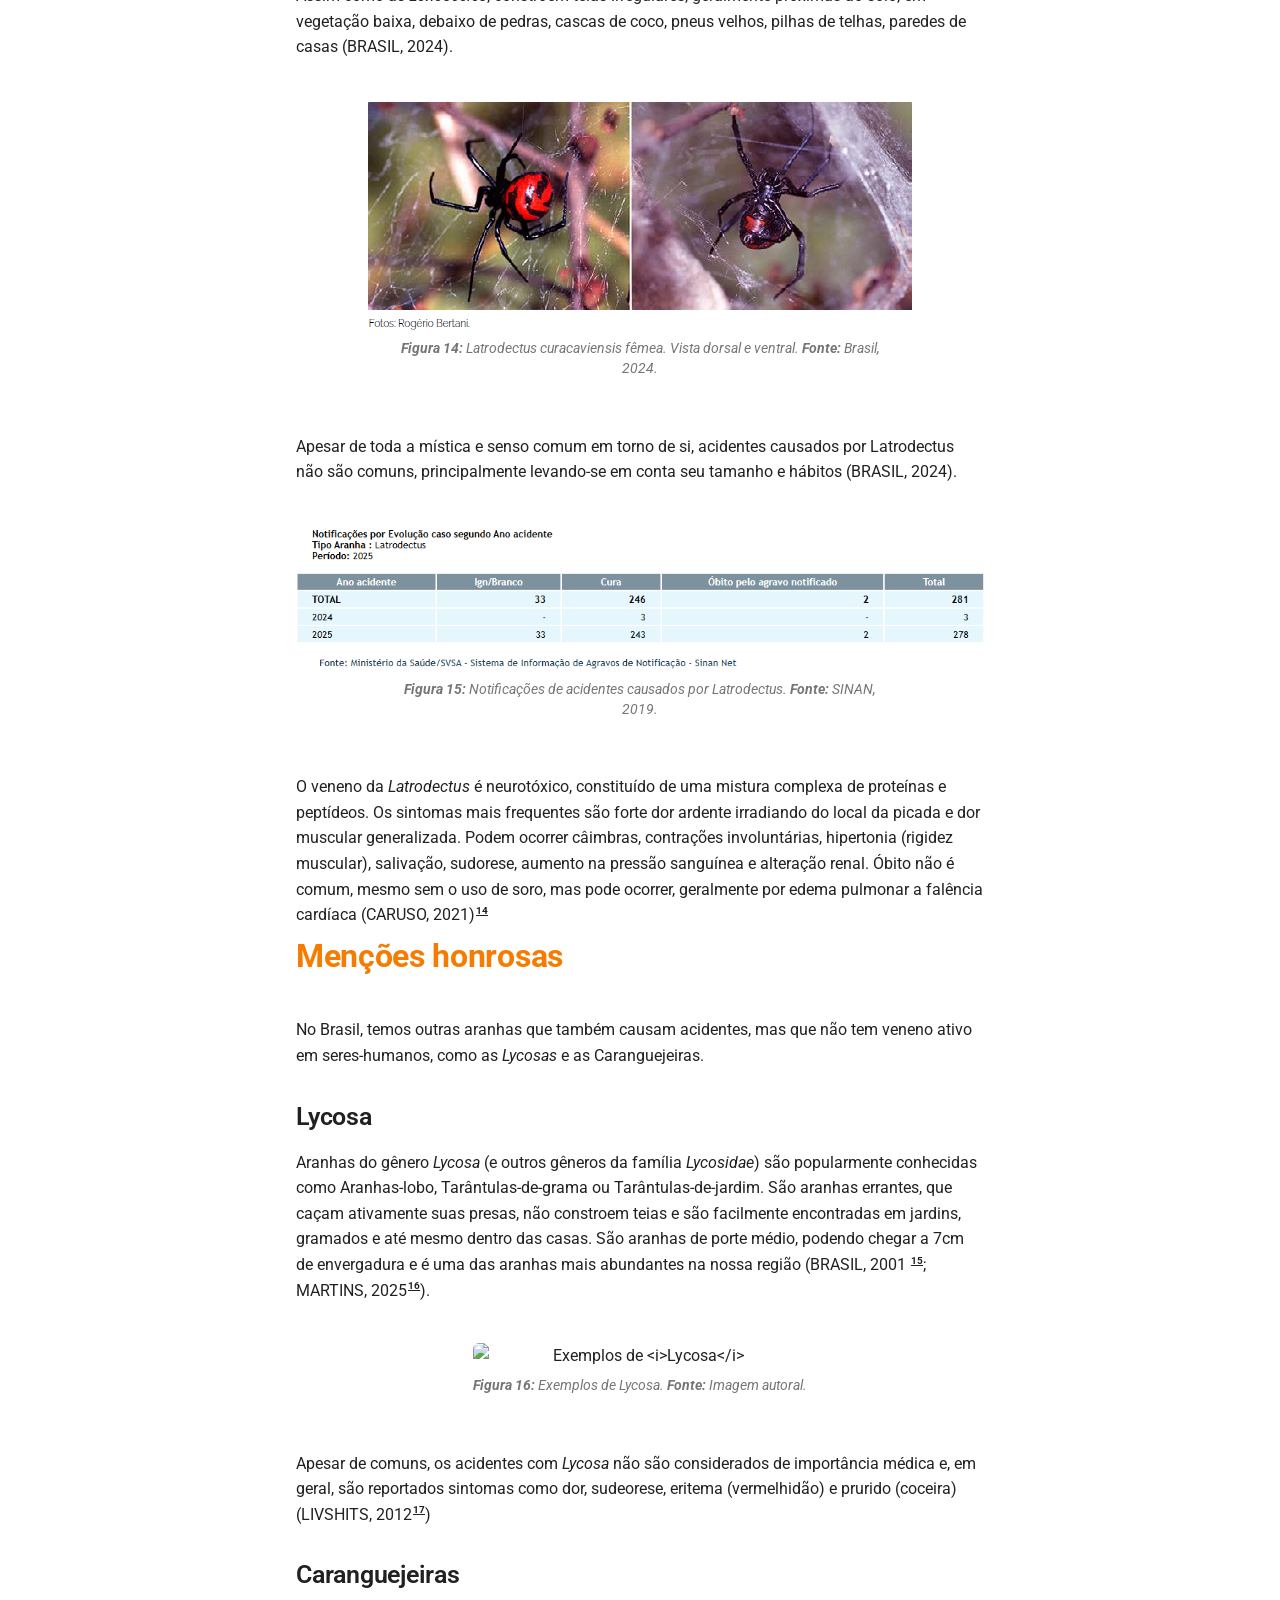
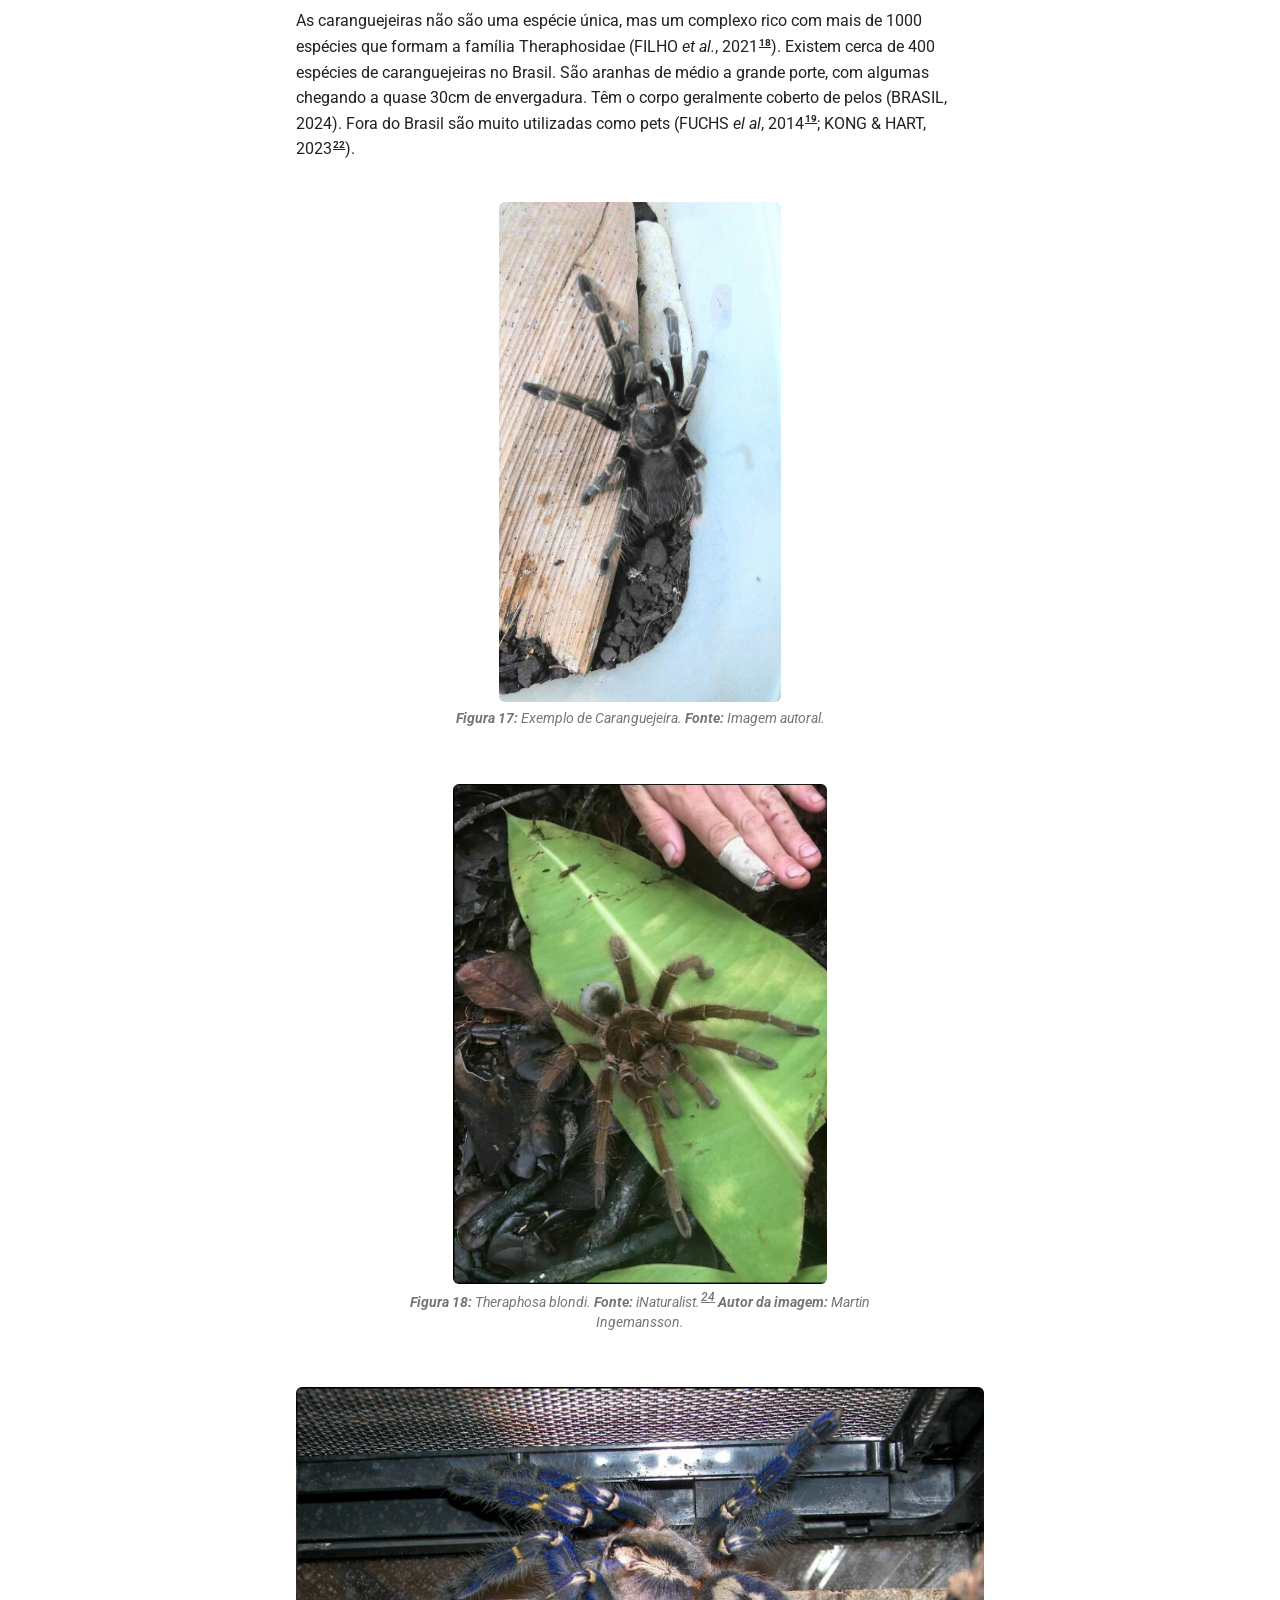
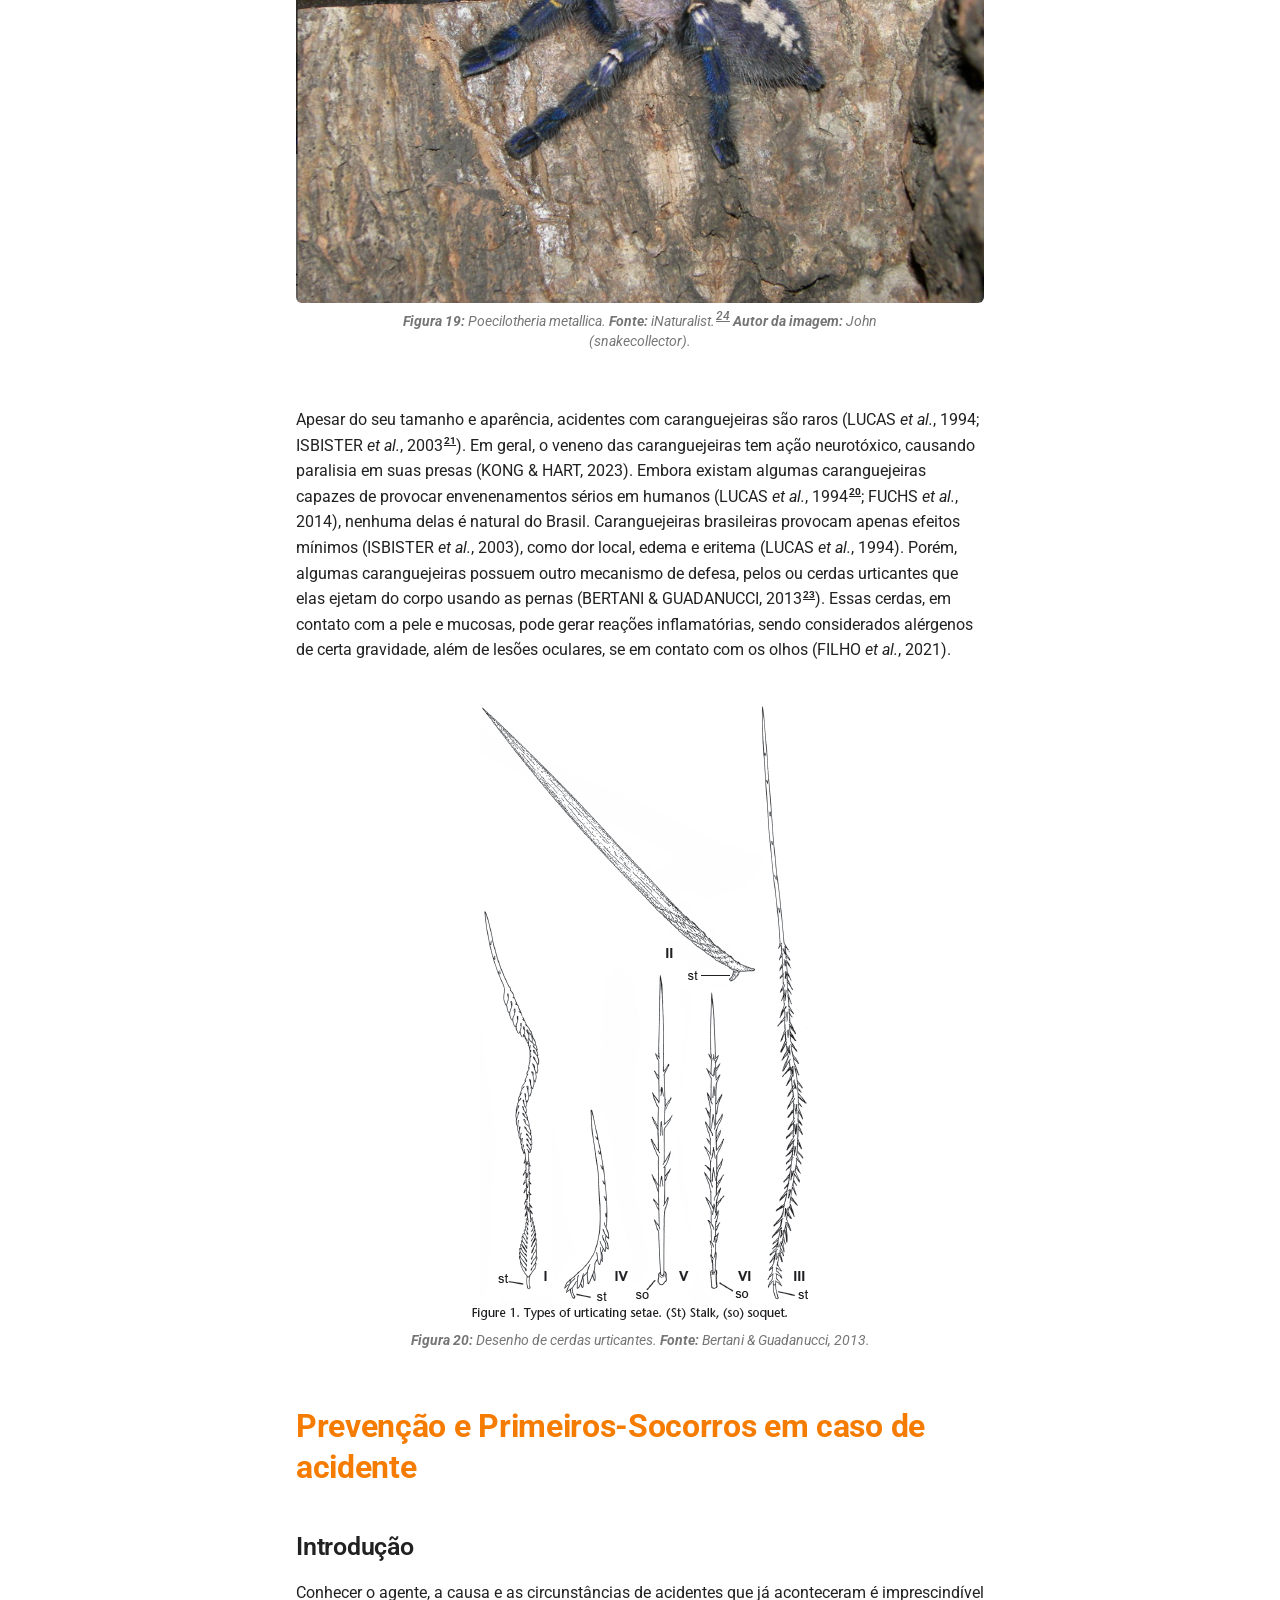
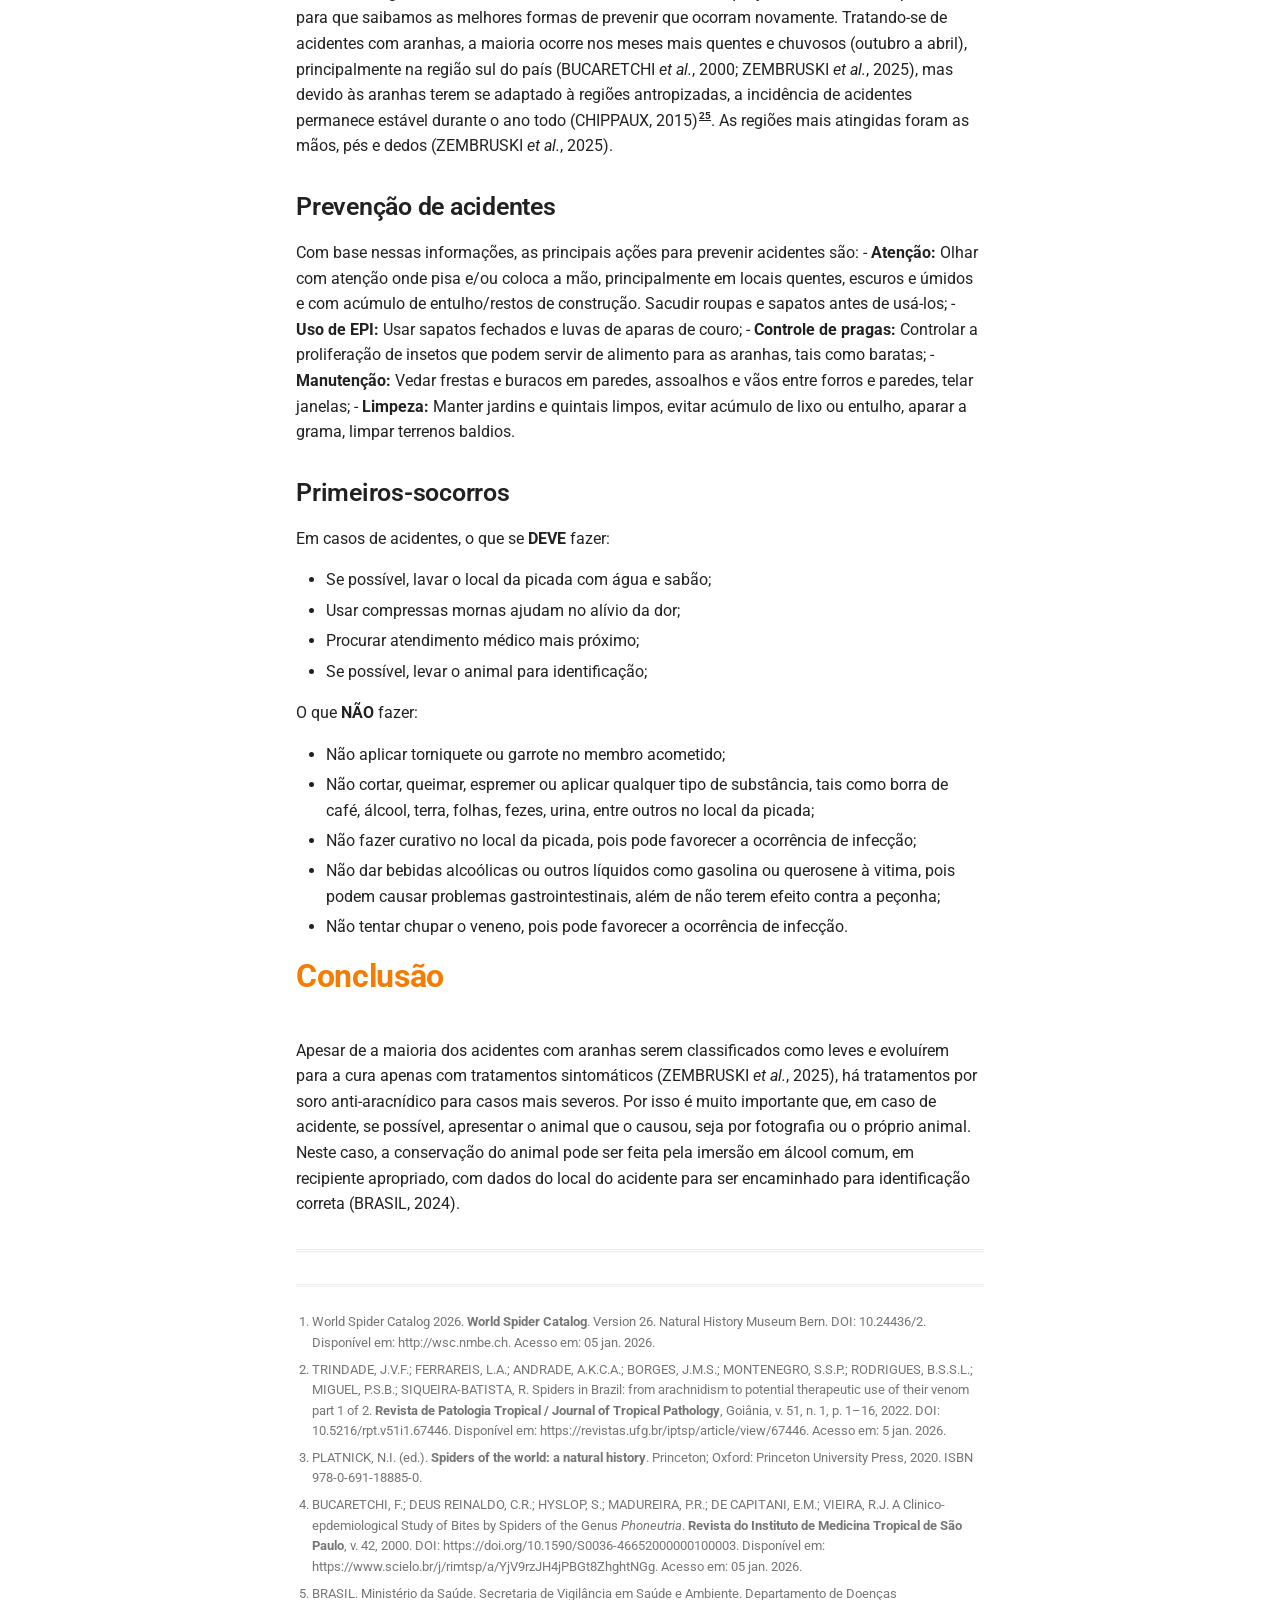
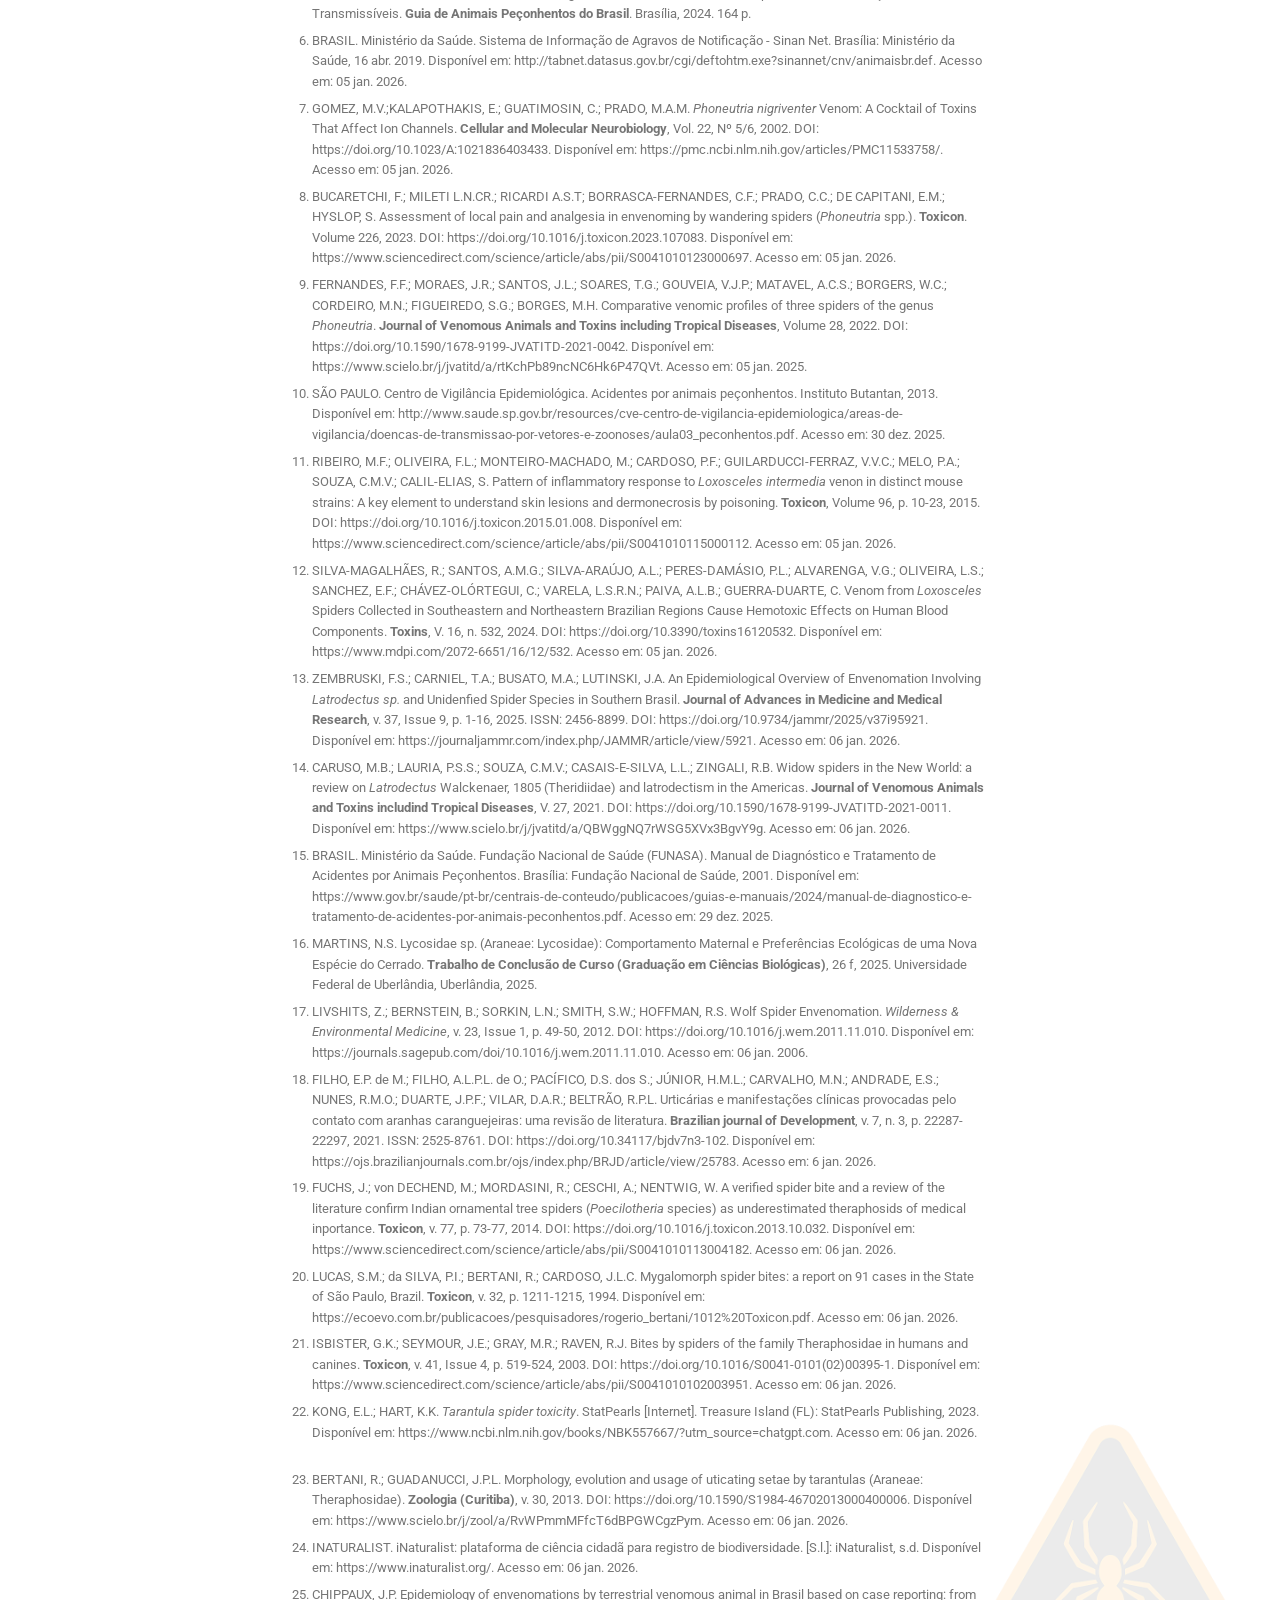
==== commit b7adc3c9: "Deployed bf82af5 with MkDocs version: 1.6.1" ====
--- a/animais/aranhas/index.html
+++ b/animais/aranhas/index.html
@@ -22,7 +22,7 @@
         
       
       
-      <link rel="icon" href="../../images/favicon.png">
+      <link rel="icon" href="../images/favicon.png">
       <meta name="generator" content="mkdocs-1.6.1, mkdocs-material-9.7.6">
     
     
@@ -96,7 +96,7 @@
   <nav class="md-header__inner md-grid" aria-label="Cabeçalho">
     <a href="../.." title="Guia Rápido de Prevenção de Acidentes com Animais Peçonhentos" class="md-header__button md-logo" aria-label="Guia Rápido de Prevenção de Acidentes com Animais Peçonhentos" data-md-component="logo">
       
-  <img src="../../images/logo.png" alt="logo">
+  <img src="../images/logo.png" alt="logo">
 
     </a>
     <label class="md-header__button md-icon" for="__drawer">
@@ -341,7 +341,7 @@
   <label class="md-nav__title" for="__drawer">
     <a href="../.." title="Guia Rápido de Prevenção de Acidentes com Animais Peçonhentos" class="md-nav__button md-logo" aria-label="Guia Rápido de Prevenção de Acidentes com Animais Peçonhentos" data-md-component="logo">
       
-  <img src="../../images/logo.png" alt="logo">
+  <img src="../images/logo.png" alt="logo">
 
     </a>
     Guia Rápido de Prevenção de Acidentes com Animais Peçonhentos
--- a/stylesheets/extra.css
+++ b/stylesheets/extra.css
@@ -241,7 +241,7 @@
   right: 20px;
   width: 300px;
   height: 300px;
-  background: url("../images/logo.png") no-repeat center;
+  background: url("../animais/images/logo.png") no-repeat center;
   background-size: contain;
   opacity: 0.09;
   pointer-events: none;
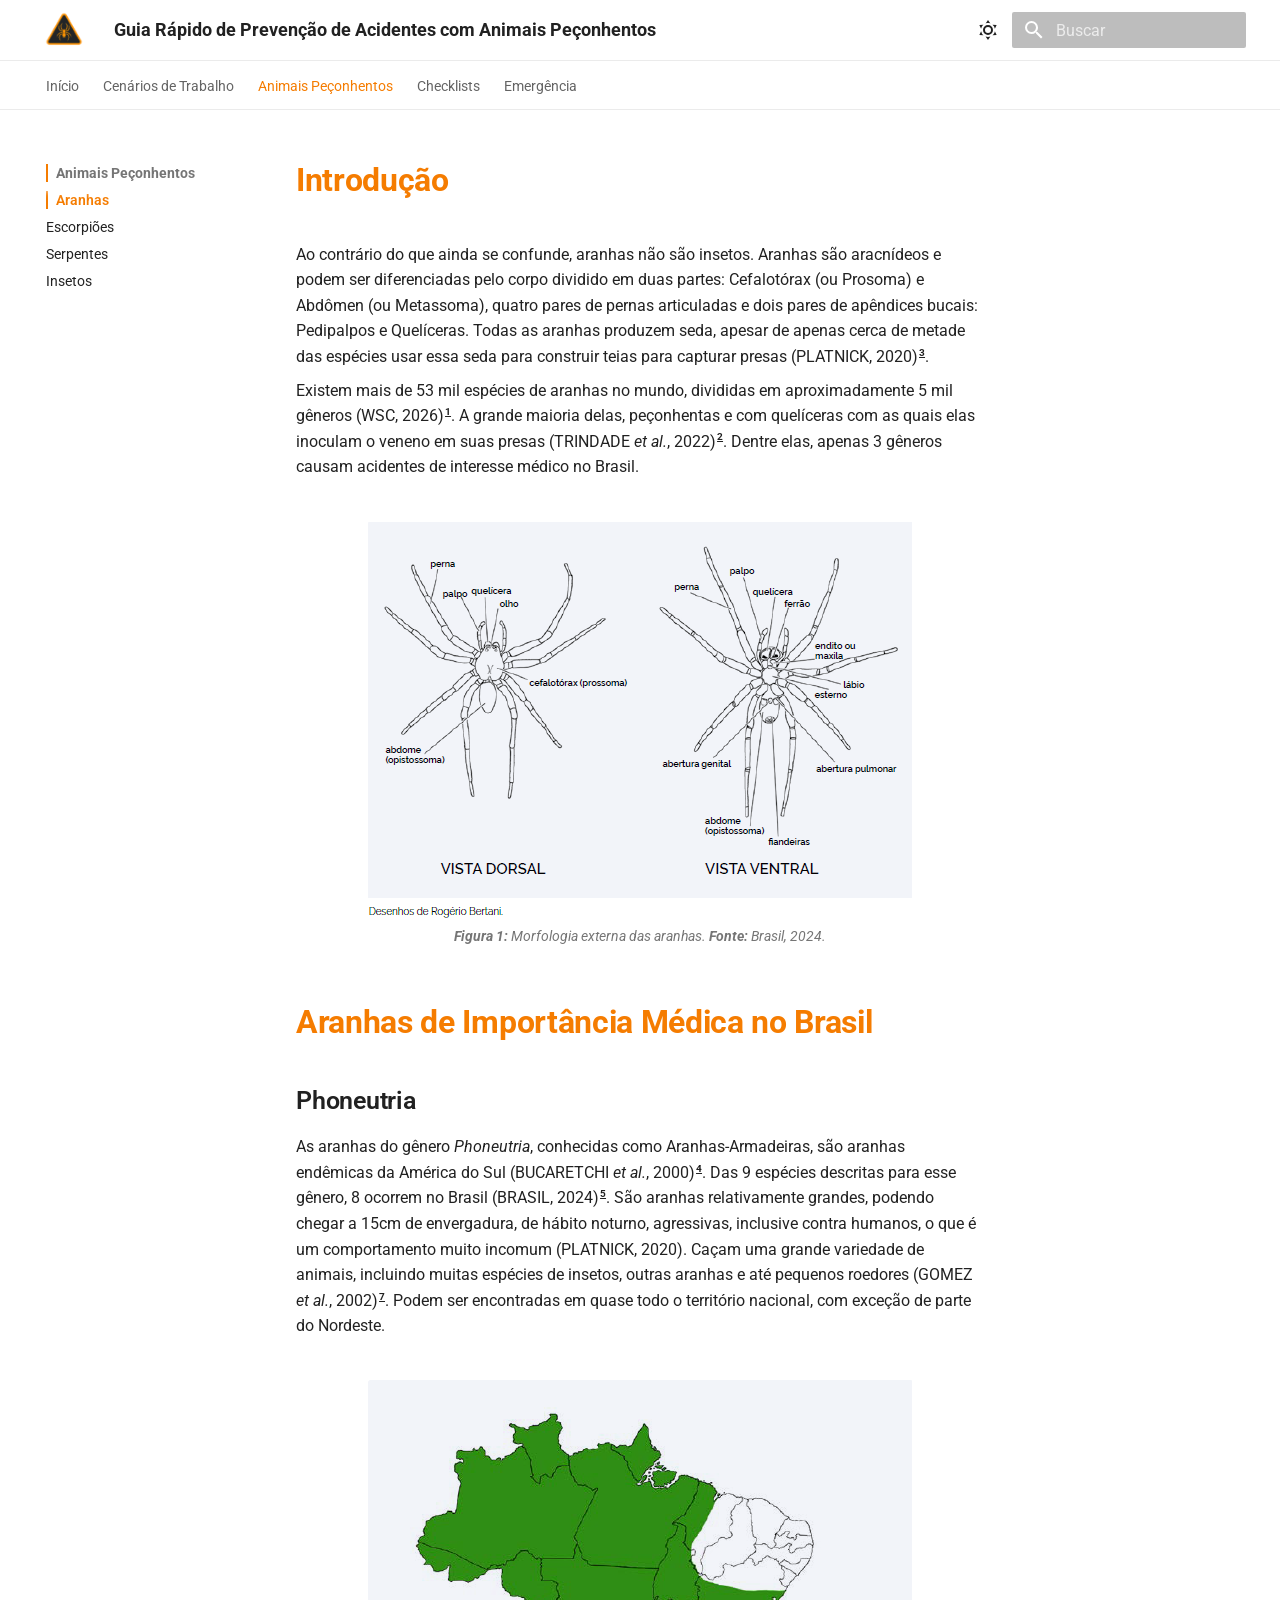
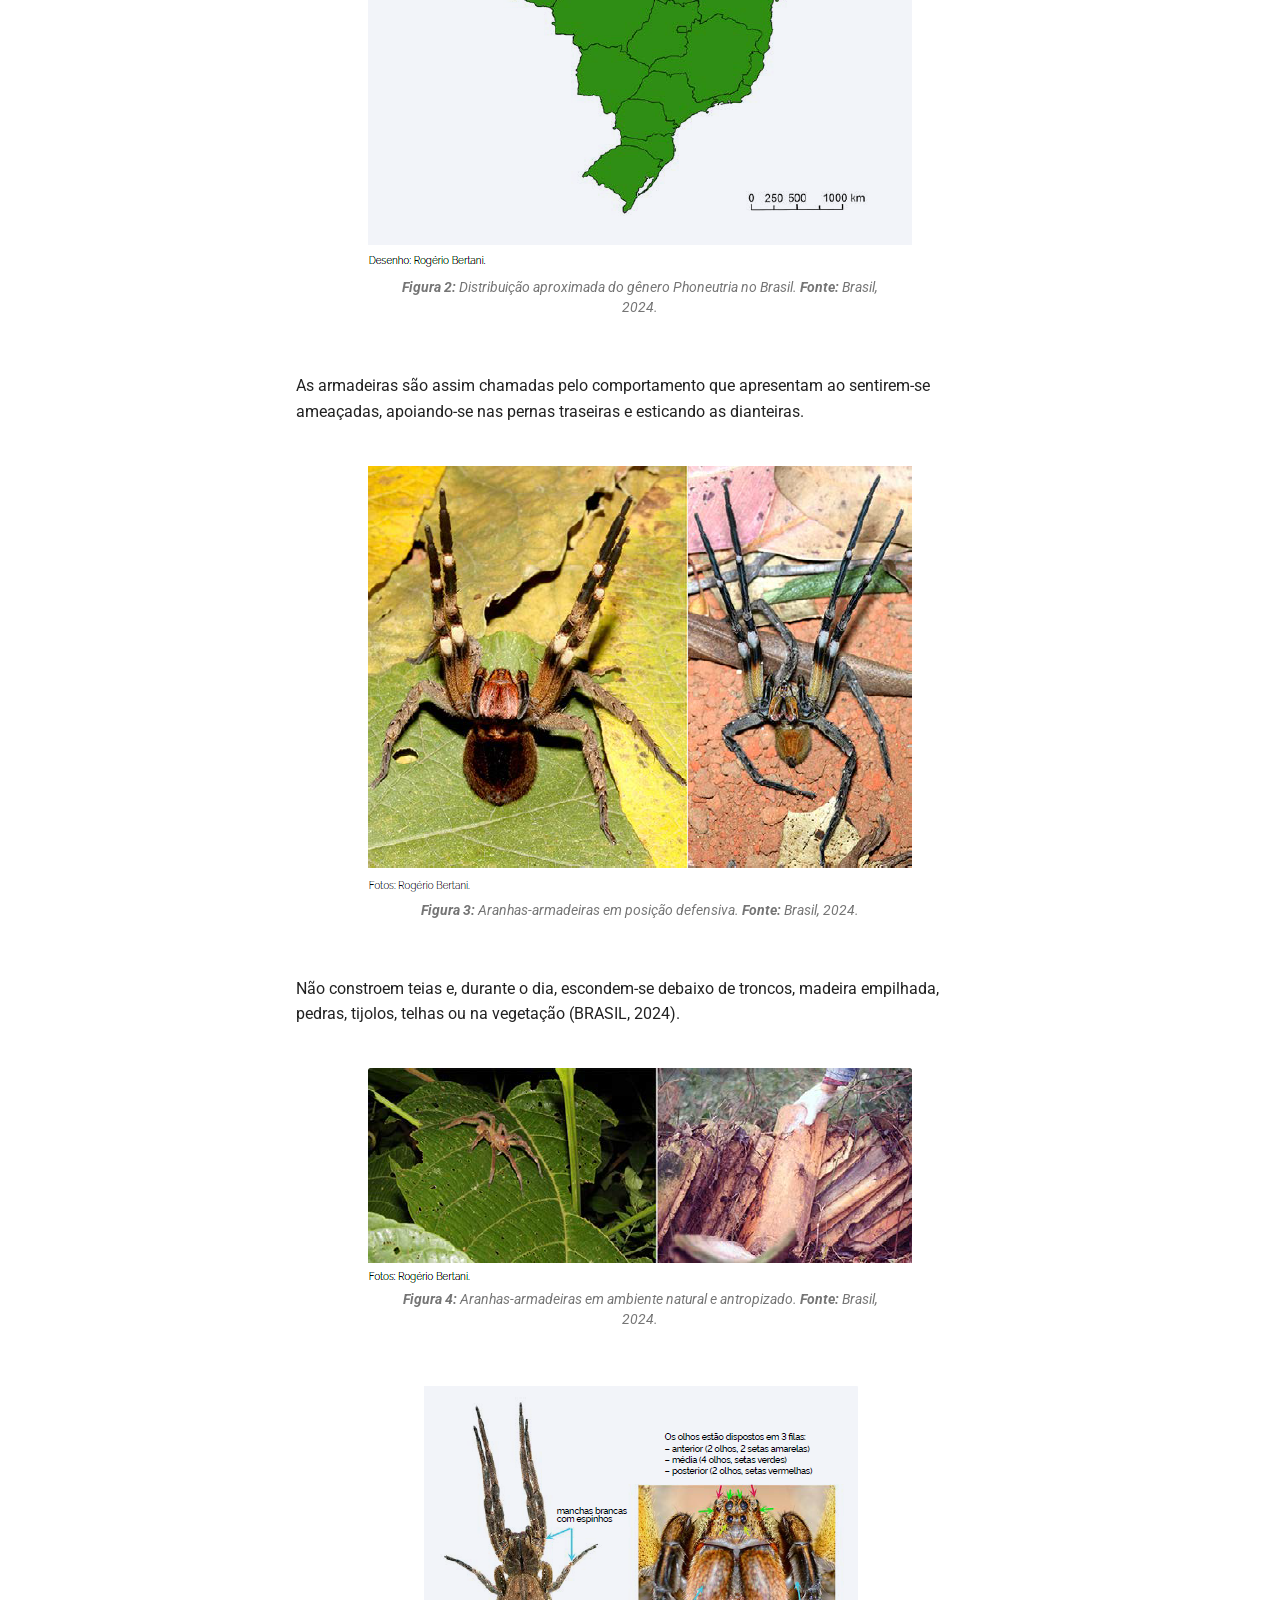
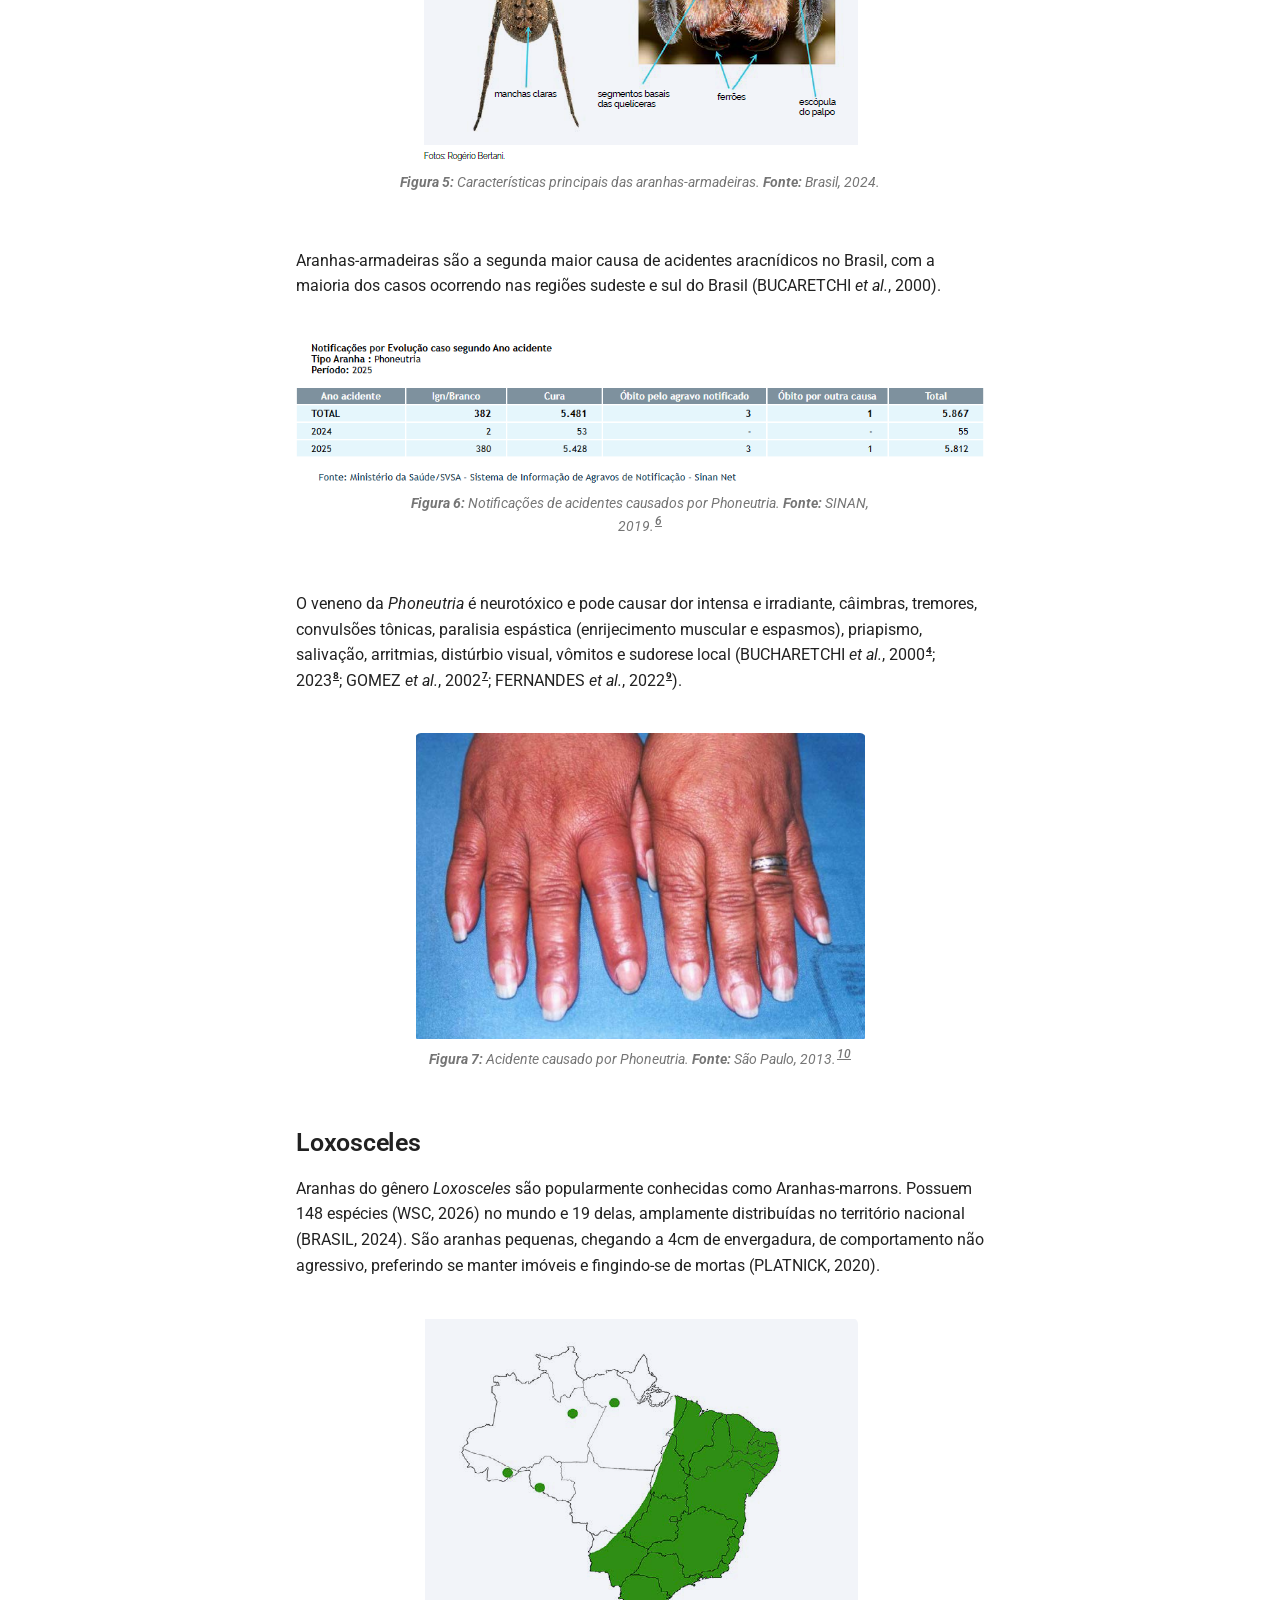
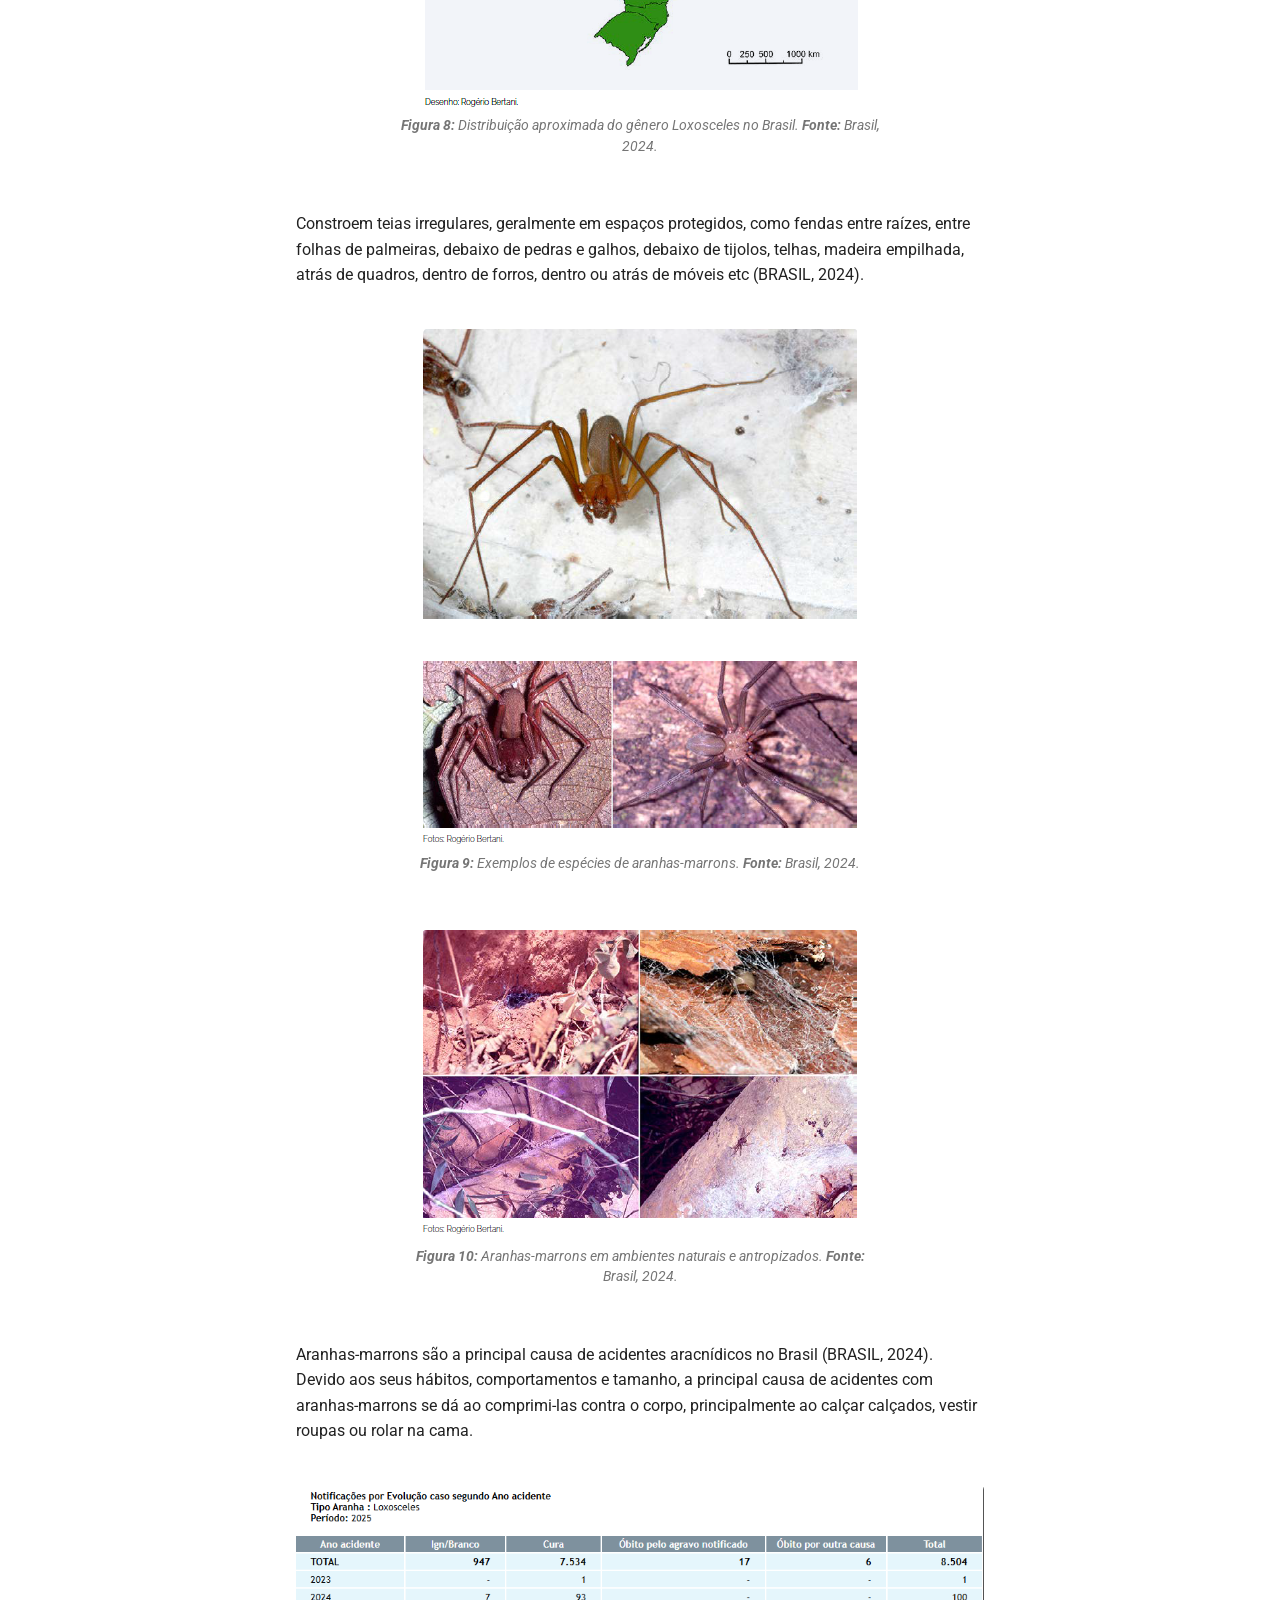
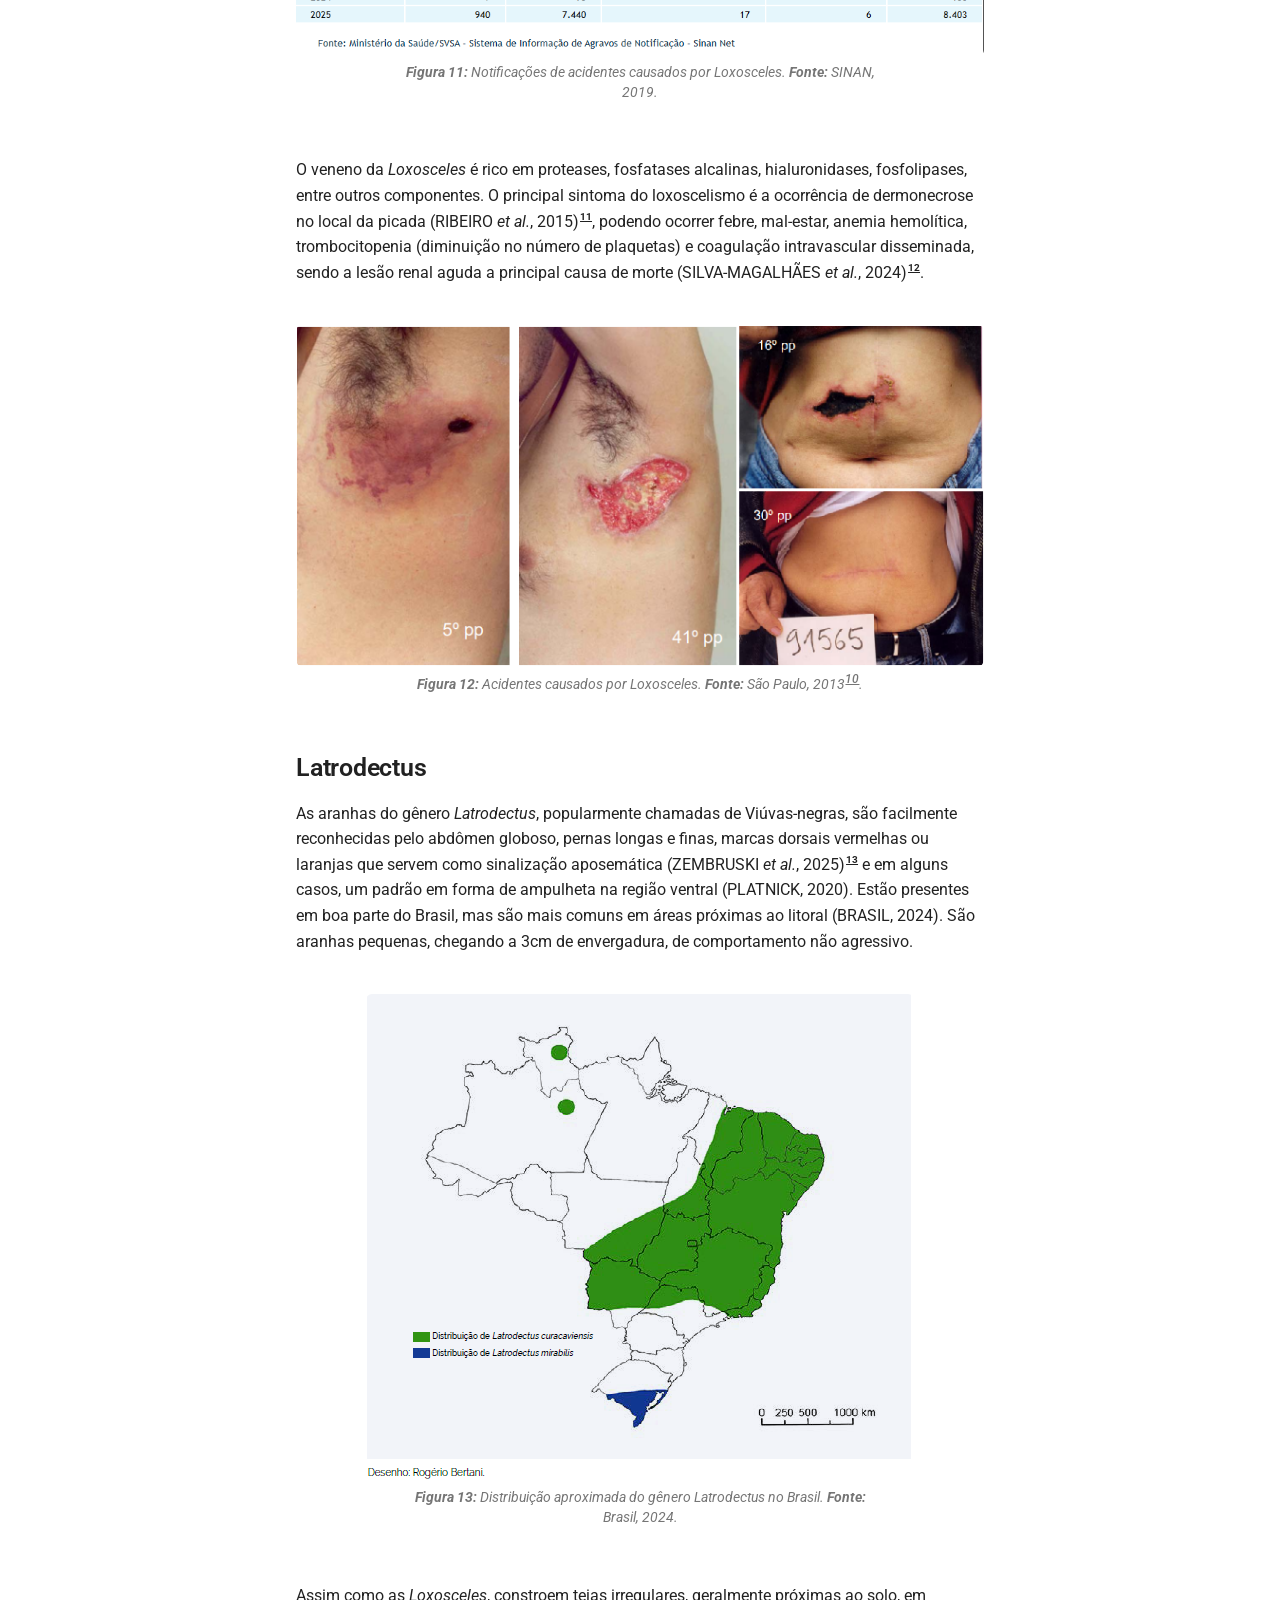
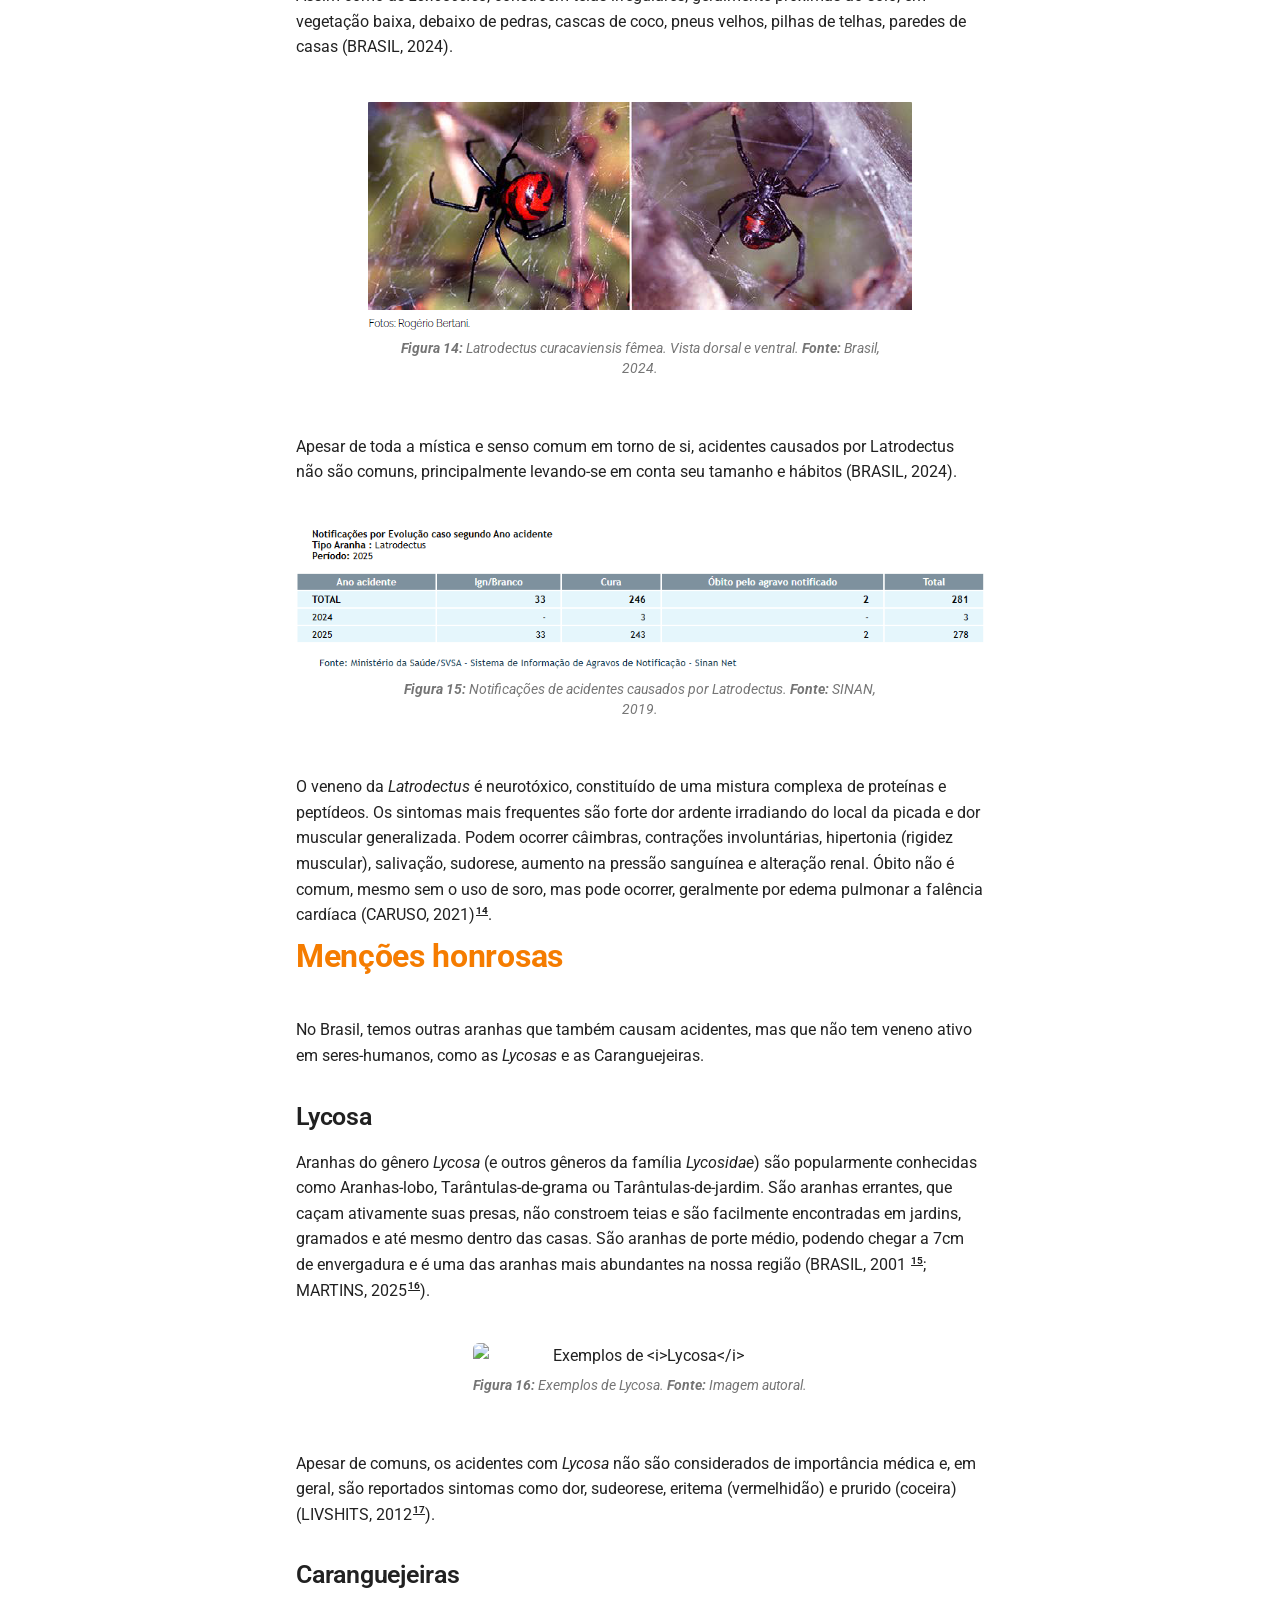
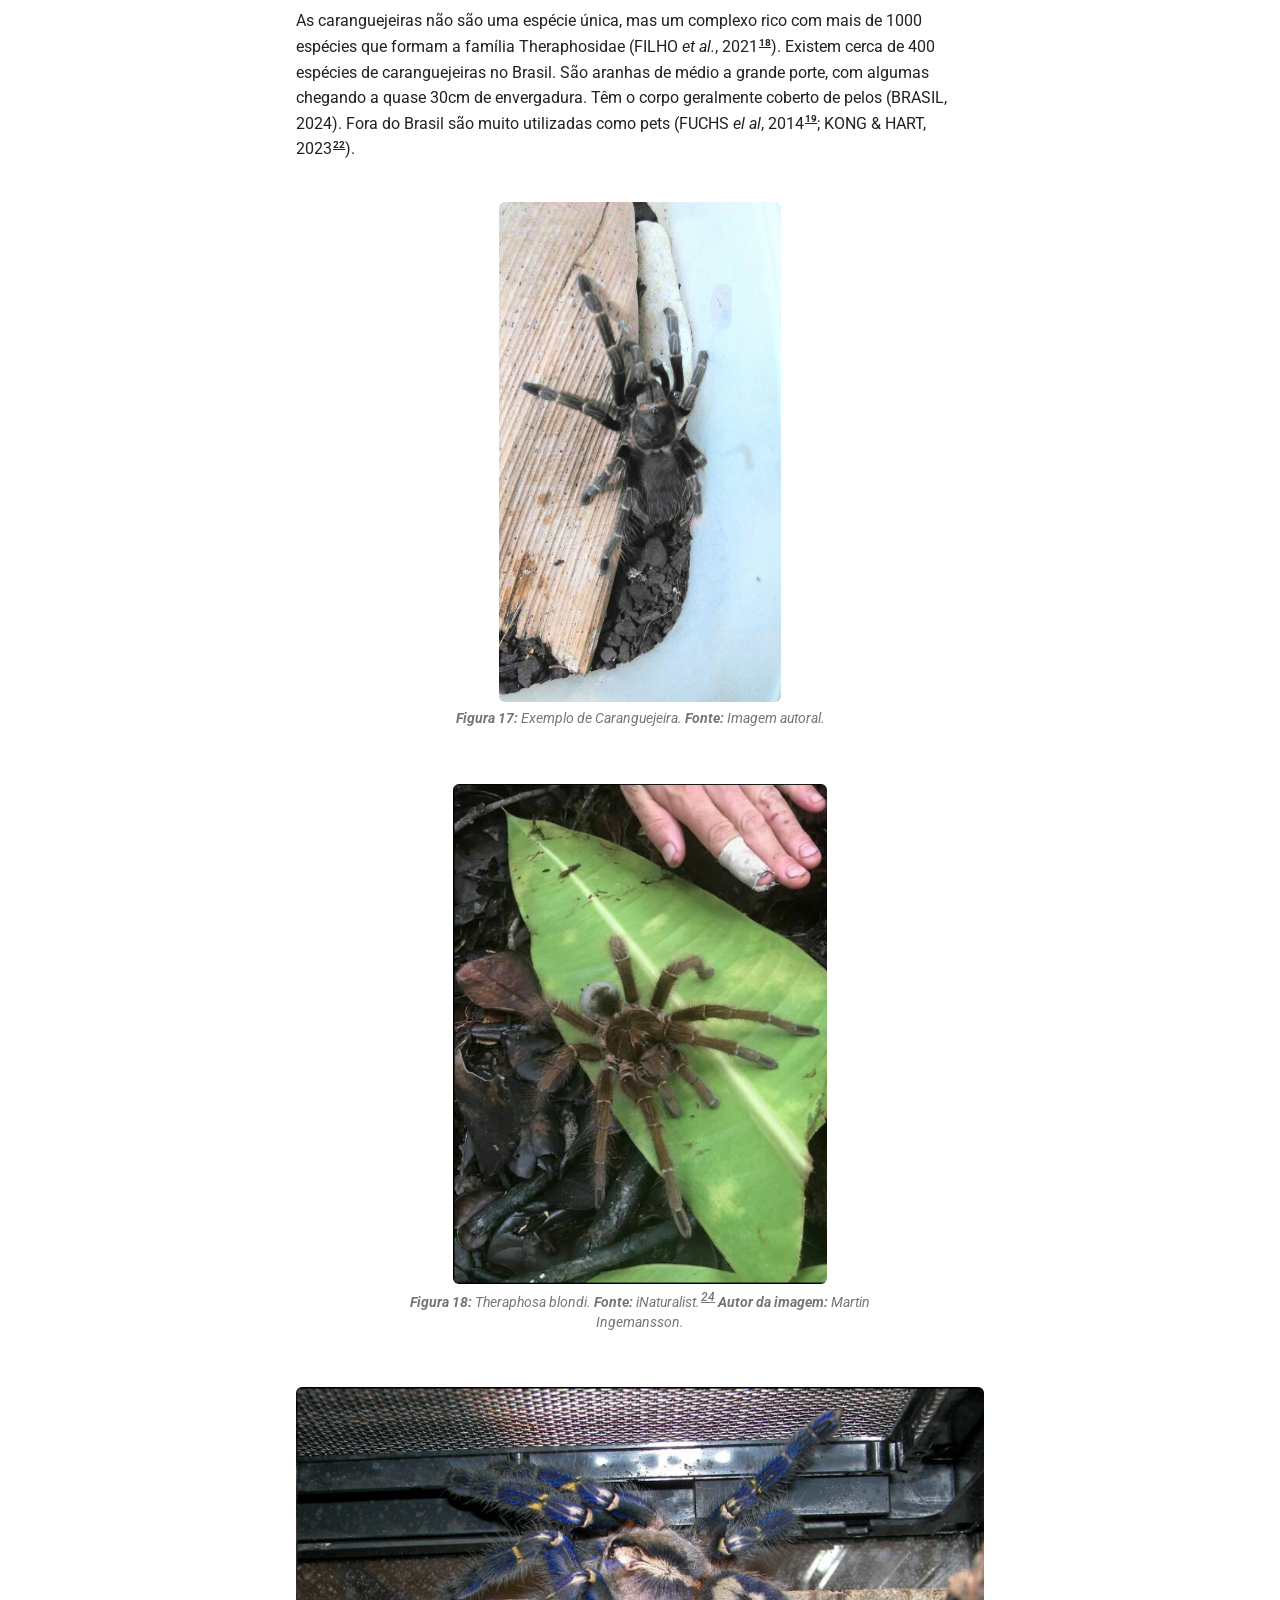
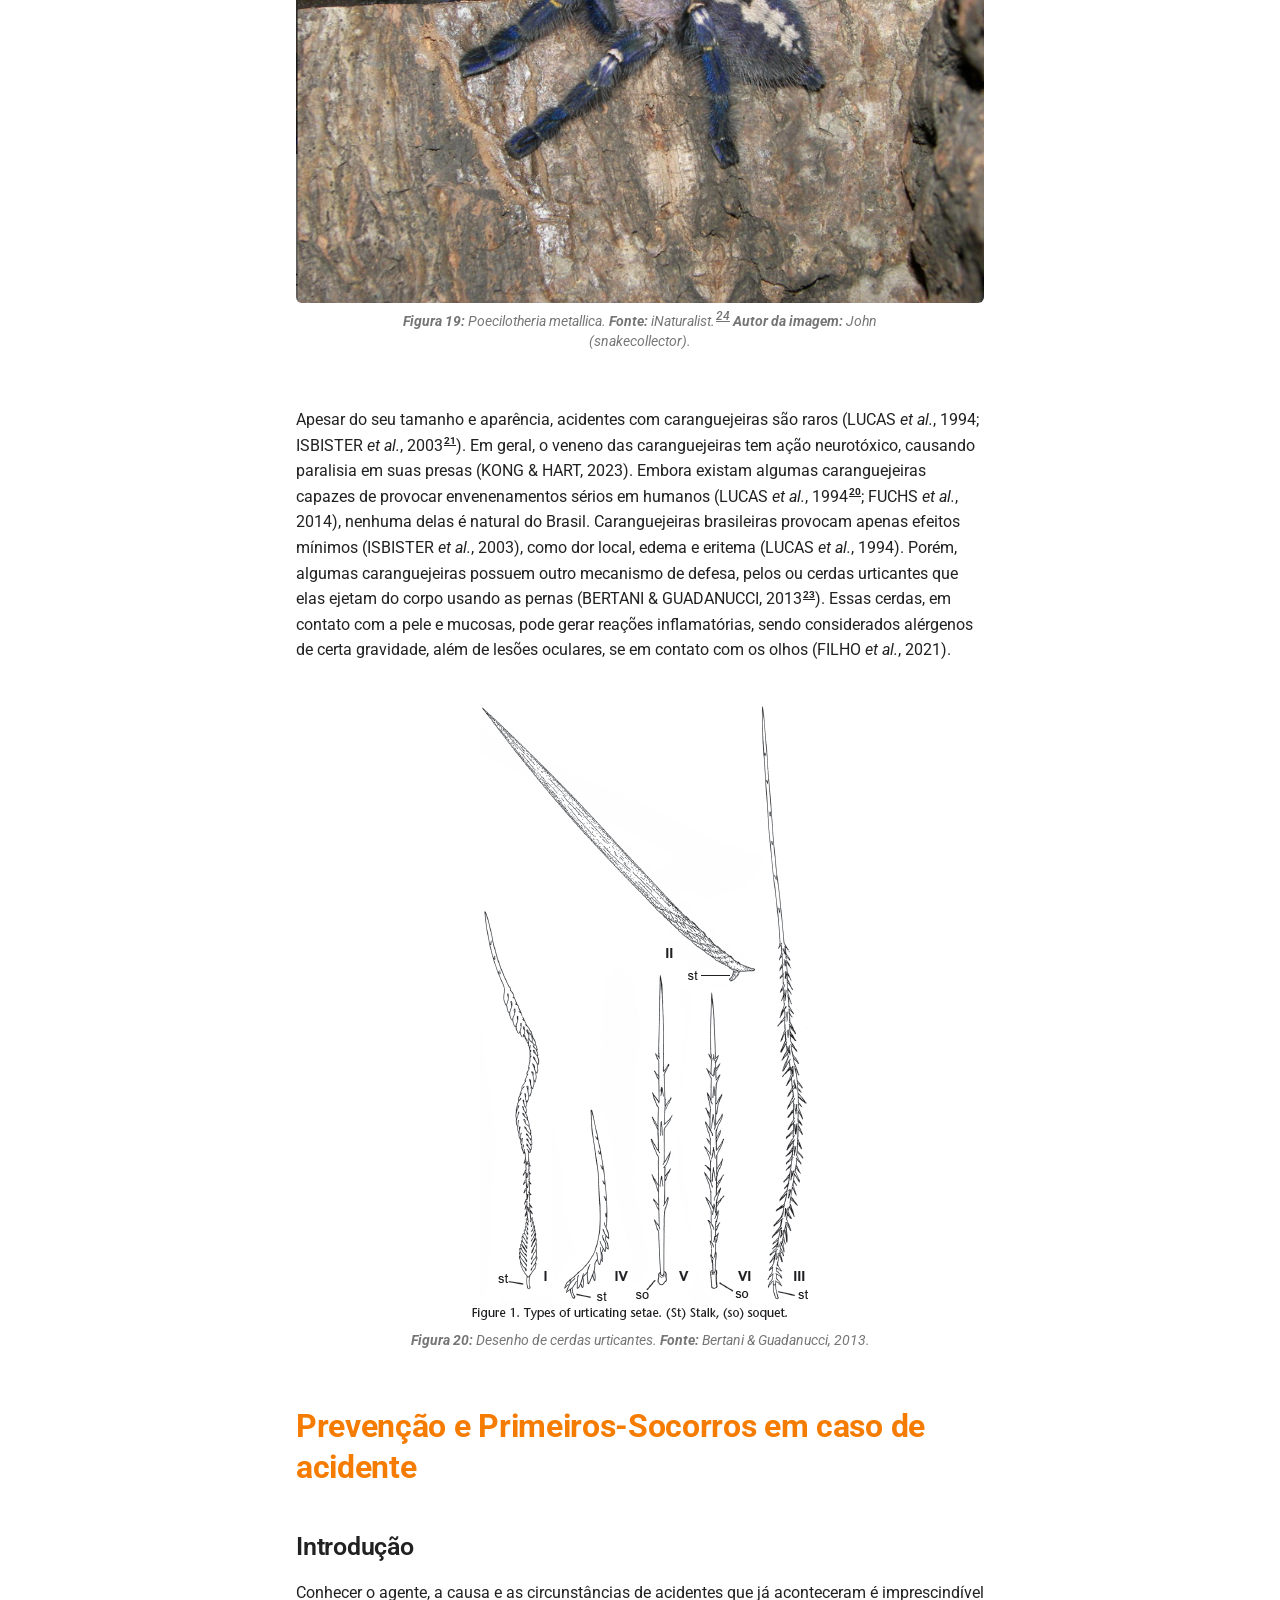
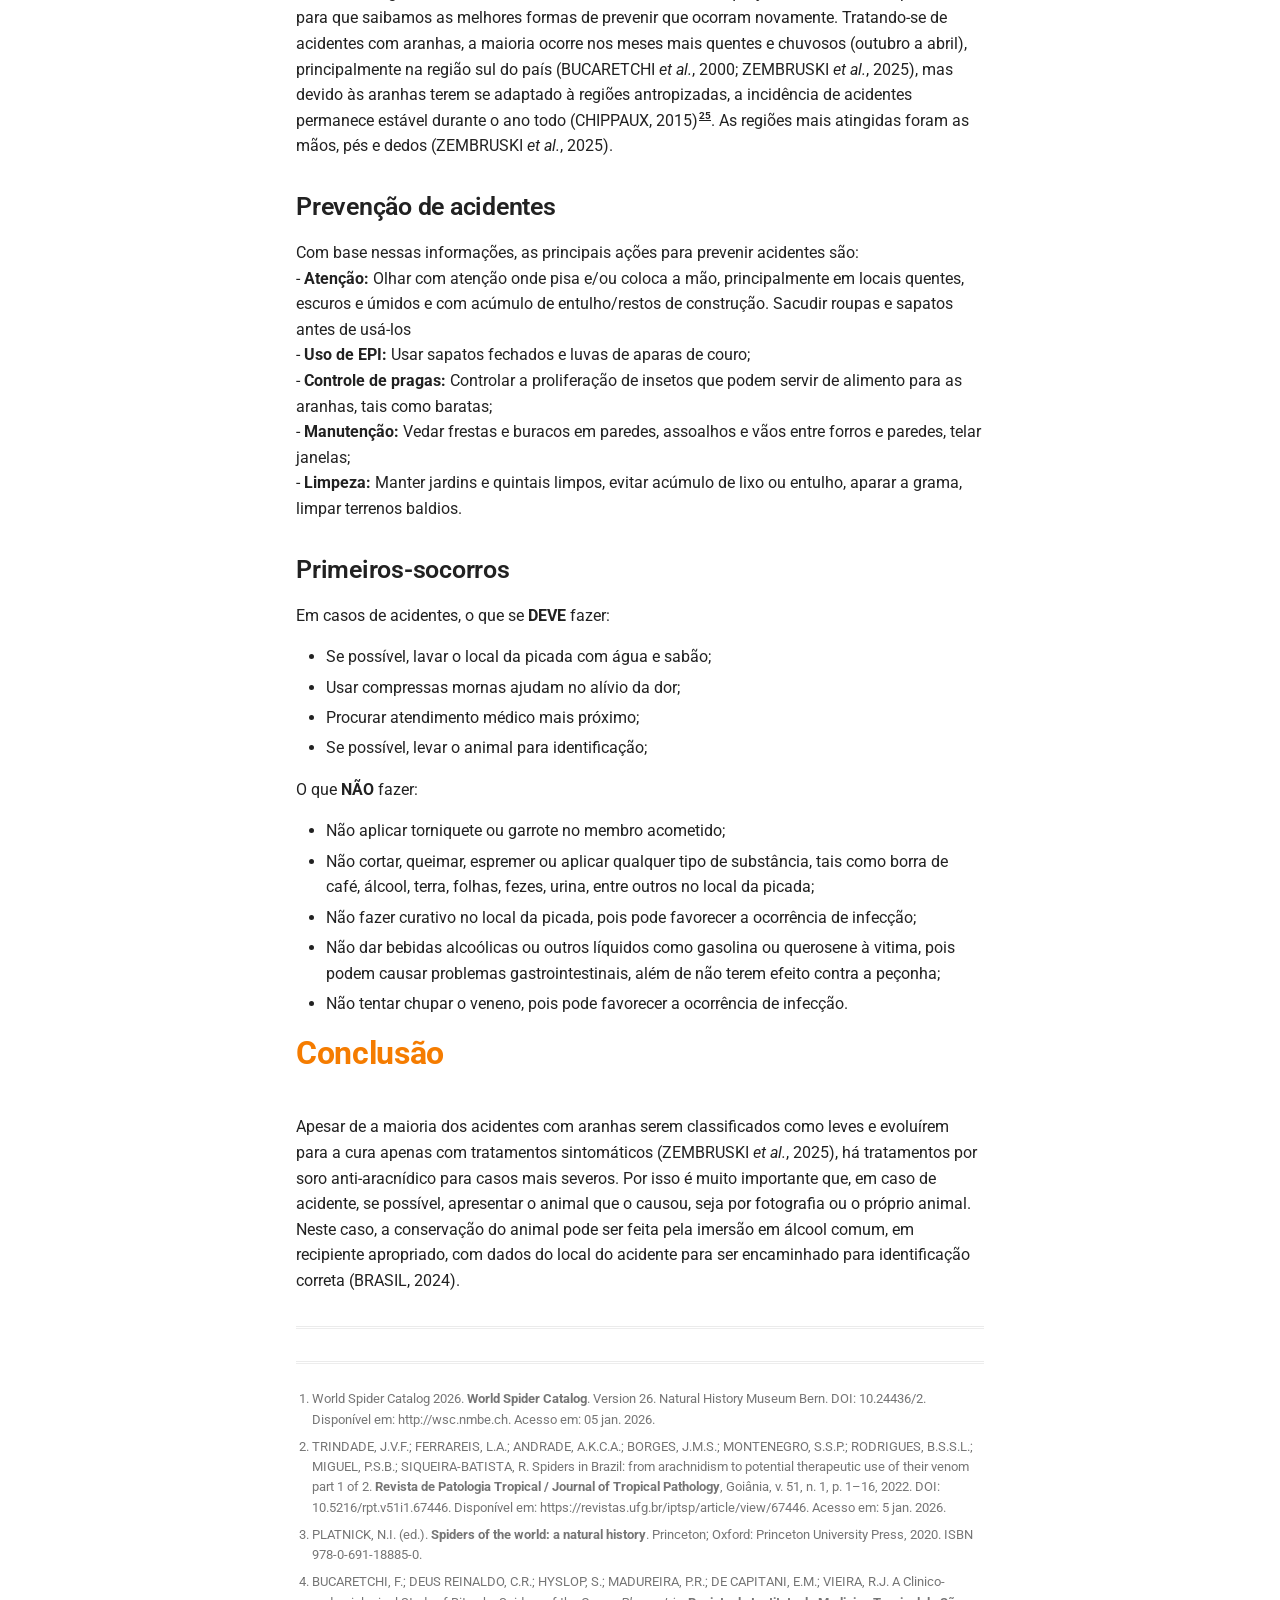
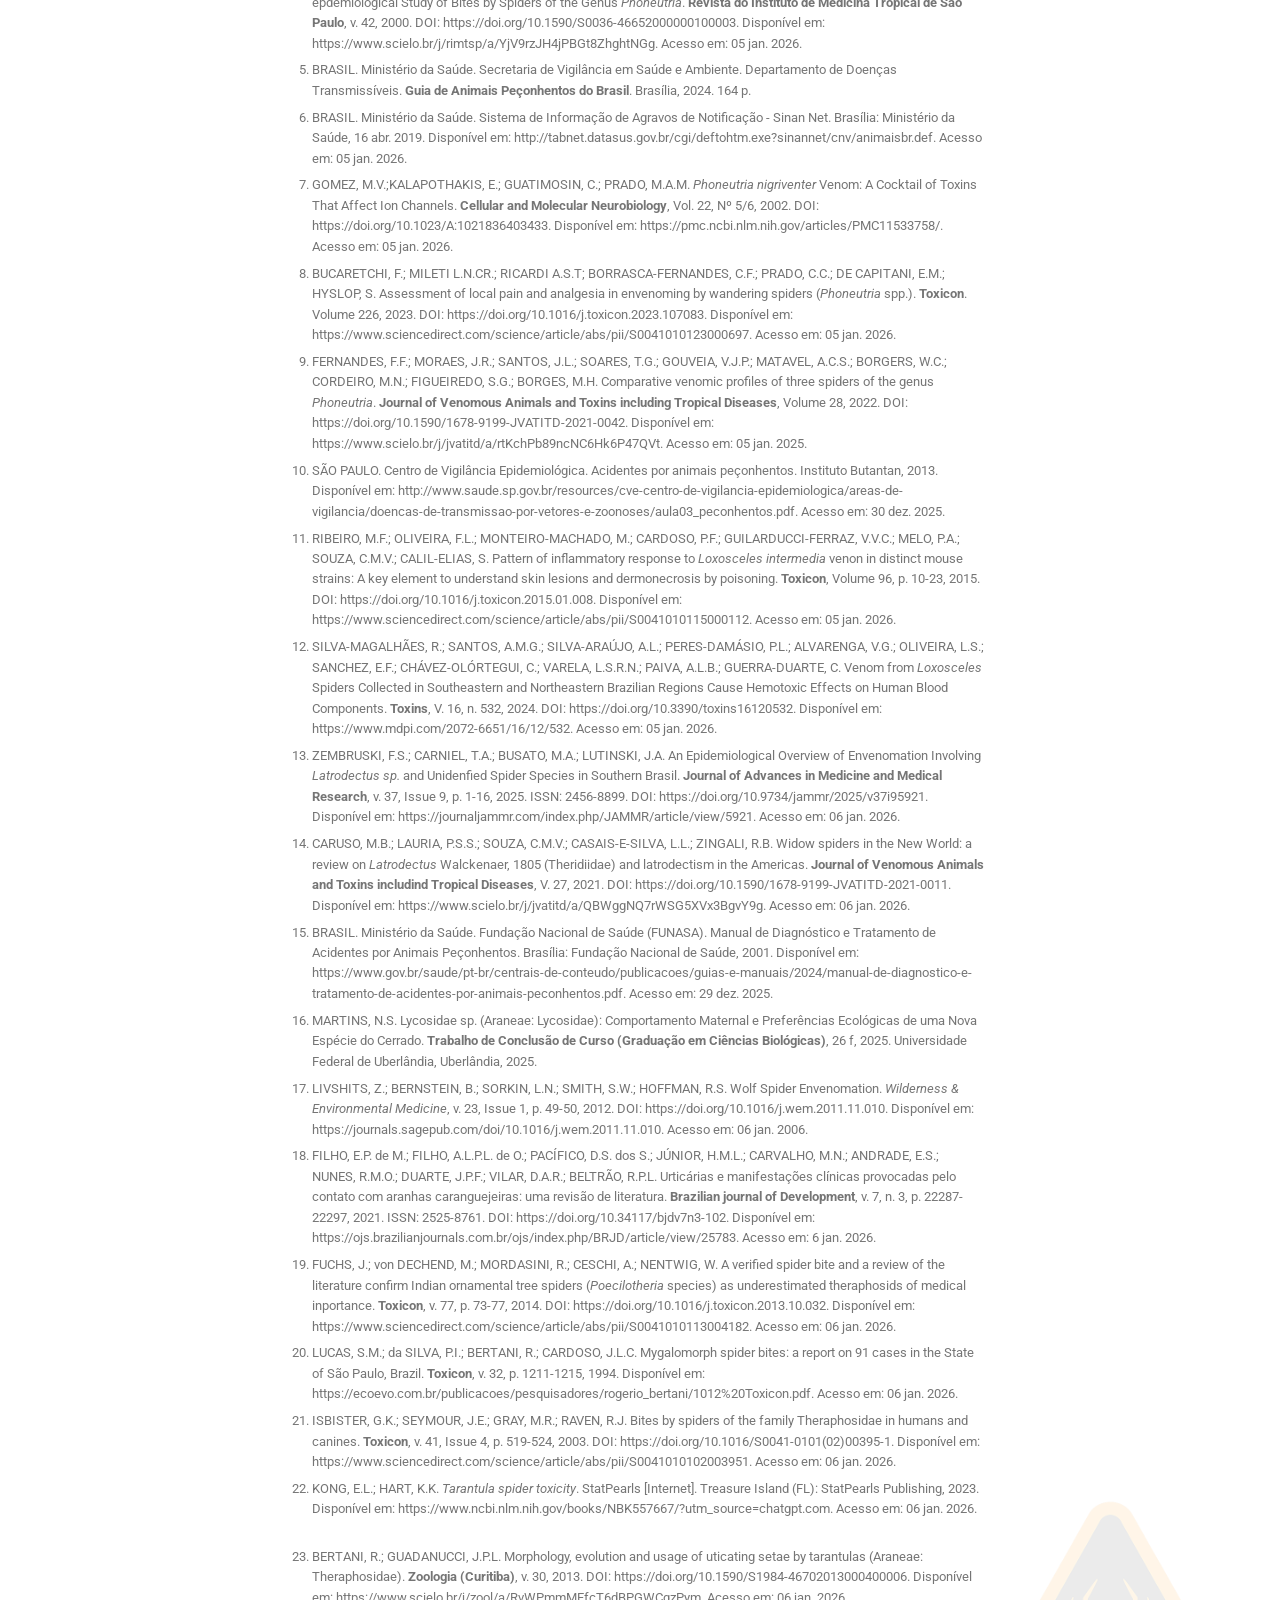
==== commit 02fb4ecf: "Deployed 26f7fd1 with MkDocs version: 1.6.1" ====
--- a/animais/aranhas/index.html
+++ b/animais/aranhas/index.html
@@ -1037,8 +1037,8 @@
 
 
 <h1 id="introducao">Introdução</h1>
-<p>Ao contrário do que ainda se confunde, aranhas não são insetos. Aranhas são aracnídeos e podem ser diferenciadas pelo corpo dividido em duas partes: Cefalotórax (ou Prosoma) e Abdômen (ou Metassoma), quatro pares de pernas articuladas e dois pares de apêndices bucais: Pedipalpos e Quelíceras. Todas as aranhas produzem seda, apesar de apenas cerca de metade das espécies usar essa seda para construir teias para capturar presas (PLATNICK, 2020)<sup id="fnref:3"><a class="footnote-ref" href="#fn:3">3</a></sup>.</p>
-<p>Existem mais de 53 mil espécies de aranhas no mundo, divididas em aproximadamente 5 mil gêneros (WSC, 2026)<sup id="fnref:1"><a class="footnote-ref" href="#fn:1">1</a></sup>. A grande maioria delas, peçonhentas e com quelíceras com as quais elas inoculam o veneno em suas presas (TRINDADE <em>et al.</em>, 2022)<sup id="fnref:2"><a class="footnote-ref" href="#fn:2">2</a></sup>. Dentre elas, apenas 3 gêneros causam acidentes de interesse médico no Brasil.</p>
+<p>Ao contrário do que ainda se confunde, aranhas não são insetos. Aranhas são aracnídeos e podem ser diferenciadas pelo corpo dividido em duas partes: Cefalotórax (ou Prosoma) e Abdômen (ou Metassoma), quatro pares de pernas articuladas e dois pares de apêndices bucais: Pedipalpos e Quelíceras. Todas as aranhas produzem seda, apesar de apenas cerca de metade das espécies usar essa seda para construir teias para capturar presas (PLATNICK, 2020)<sup id="fnref:3"><a class="footnote-ref" href="#fn:3">3</a></sup>.  </p>
+<p>Existem mais de 53 mil espécies de aranhas no mundo, divididas em aproximadamente 5 mil gêneros (WSC, 2026)<sup id="fnref:1"><a class="footnote-ref" href="#fn:1">1</a></sup>. A grande maioria delas, peçonhentas e com quelíceras com as quais elas inoculam o veneno em suas presas (TRINDADE <em>et al.</em>, 2022)<sup id="fnref:2"><a class="footnote-ref" href="#fn:2">2</a></sup>. Dentre elas, apenas 3 gêneros causam acidentes de interesse médico no Brasil.  </p>
 <figure class="base">
     <img src="../images/Morfologia.png" alt="Morfologia externa das aranhas">
     <figcaption>
@@ -1048,7 +1048,7 @@
 
 <h1 id="aranhas-de-importancia-medica-no-brasil">Aranhas de Importância Médica no Brasil</h1>
 <h2 id="phoneutria">Phoneutria</h2>
-<p>As aranhas do gênero <em>Phoneutria</em>, conhecidas como Aranhas-Armadeiras, são aranhas endêmicas da América do Sul (BUCARETCHI <em>et al.</em>, 2000)<sup id="fnref:4"><a class="footnote-ref" href="#fn:4">4</a></sup>. Das 9 espécies descritas para esse gênero, 8 ocorrem no Brasil (BRASIL, 2024)<sup id="fnref:5"><a class="footnote-ref" href="#fn:5">5</a></sup>. São aranhas relativamente grandes, podendo chegar a 15cm de envergadura, de hábito noturno, agressivas, inclusive contra humanos, o que é um comportamento muito incomum (PLATNICK, 2020). Caçam uma grande variedade de animais, incluindo muitas espécies de insetos, outras aranhas e até pequenos roedores (GOMEZ <em>et al.</em>, 2002)<sup id="fnref:7"><a class="footnote-ref" href="#fn:7">7</a></sup>. Podem ser encontradas em quase todo o território nacional, com exceção de parte do Nordeste.</p>
+<p>As aranhas do gênero <em>Phoneutria</em>, conhecidas como Aranhas-Armadeiras, são aranhas endêmicas da América do Sul (BUCARETCHI <em>et al.</em>, 2000)<sup id="fnref:4"><a class="footnote-ref" href="#fn:4">4</a></sup>. Das 9 espécies descritas para esse gênero, 8 ocorrem no Brasil (BRASIL, 2024)<sup id="fnref:5"><a class="footnote-ref" href="#fn:5">5</a></sup>. São aranhas relativamente grandes, podendo chegar a 15cm de envergadura, de hábito noturno, agressivas, inclusive contra humanos, o que é um comportamento muito incomum (PLATNICK, 2020). Caçam uma grande variedade de animais, incluindo muitas espécies de insetos, outras aranhas e até pequenos roedores (GOMEZ <em>et al.</em>, 2002)<sup id="fnref:7"><a class="footnote-ref" href="#fn:7">7</a></sup>. Podem ser encontradas em quase todo o território nacional, com exceção de parte do Nordeste.  </p>
 <figure class="base">
     <img src="../images/Phoneutria-distribuicao.png" alt="Distribuição aproximada do gênero <i>Phoneutria</i> no Brasil">
     <figcaption>
@@ -1056,7 +1056,7 @@
     </figcaption>
 </figure>
 
-<p>As armadeiras são assim chamadas pelo comportamento que apresentam ao sentirem-se ameaçadas, apoiando-se nas pernas traseiras e esticando as dianteiras.</p>
+<p>As armadeiras são assim chamadas pelo comportamento que apresentam ao sentirem-se ameaçadas, apoiando-se nas pernas traseiras e esticando as dianteiras.  </p>
 <figure class="base">
     <img src="../images/Phoneutria.png" alt="Aranhas-armadeiras em posição defensiva">
     <figcaption>
@@ -1064,7 +1064,7 @@
     </figcaption>
 </figure>
 
-<p>Não constroem teias e, durante o dia, escondem-se debaixo de troncos, madeira empilhada, pedras, tijolos, telhas ou na vegetação (BRASIL, 2024).</p>
+<p>Não constroem teias e, durante o dia, escondem-se debaixo de troncos, madeira empilhada, pedras, tijolos, telhas ou na vegetação (BRASIL, 2024).  </p>
 <figure class="base">
     <img src="../images/Phoneutria2.png" alt="Aranhas-armadeiras em ambiente natural e antropizado">
     <figcaption>
@@ -1079,7 +1079,7 @@
     </figcaption>
 </figure>
 
-<p>Aranhas-armadeiras são a segunda maior causa de acidentes aracnídicos no Brasil, com a maioria dos casos ocorrendo nas regiões sudeste e sul do Brasil (BUCARETCHI <em>et al.</em>, 2000).</p>
+<p>Aranhas-armadeiras são a segunda maior causa de acidentes aracnídicos no Brasil, com a maioria dos casos ocorrendo nas regiões sudeste e sul do Brasil (BUCARETCHI <em>et al.</em>, 2000).  </p>
 <figure class="base">
     <img src="../images/Notificacoes-foneutria.png" alt="Notificações por acidentes causados por <i>Phoneutria</i>">
     <figcaption>
@@ -1087,7 +1087,7 @@
     </figcaption>
 </figure>
 
-<p>O veneno da <em>Phoneutria</em> é neurotóxico e pode causar dor intensa e irradiante, câimbras, tremores, convulsões tônicas, paralisia espástica (enrijecimento muscular e espasmos), priapismo, salivação, arritmias, distúrbio visual, vômitos e sudorese local (BUCHARETCHI <em>et al.</em>, 2000<sup id="fnref2:4"><a class="footnote-ref" href="#fn:4">4</a></sup>; 2023<sup id="fnref:8"><a class="footnote-ref" href="#fn:8">8</a></sup>; GOMEZ <em>et al.</em>, 2002<sup id="fnref2:7"><a class="footnote-ref" href="#fn:7">7</a></sup>; FERNANDES <em>et al.</em>, 2022<sup id="fnref:9"><a class="footnote-ref" href="#fn:9">9</a></sup>).</p>
+<p>O veneno da <em>Phoneutria</em> é neurotóxico e pode causar dor intensa e irradiante, câimbras, tremores, convulsões tônicas, paralisia espástica (enrijecimento muscular e espasmos), priapismo, salivação, arritmias, distúrbio visual, vômitos e sudorese local (BUCHARETCHI <em>et al.</em>, 2000<sup id="fnref2:4"><a class="footnote-ref" href="#fn:4">4</a></sup>; 2023<sup id="fnref:8"><a class="footnote-ref" href="#fn:8">8</a></sup>; GOMEZ <em>et al.</em>, 2002<sup id="fnref2:7"><a class="footnote-ref" href="#fn:7">7</a></sup>; FERNANDES <em>et al.</em>, 2022<sup id="fnref:9"><a class="footnote-ref" href="#fn:9">9</a></sup>).  </p>
 <figure class="base">
     <img src="../images/Acidente-foneutrico.png" alt="Acidente causado por *Phoneutria</i>">
     <figcaption>
@@ -1096,7 +1096,7 @@
 </figure>
 
 <h2 id="loxosceles">Loxosceles</h2>
-<p>Aranhas do gênero <em>Loxosceles</em> são popularmente conhecidas como Aranhas-marrons. Possuem 148 espécies (WSC, 2026) no mundo e 19 delas, amplamente distribuídas no território nacional (BRASIL, 2024). São aranhas pequenas, chegando a 4cm de envergadura, de comportamento não agressivo, preferindo se manter imóveis e fingindo-se de mortas (PLATNICK, 2020).</p>
+<p>Aranhas do gênero <em>Loxosceles</em> são popularmente conhecidas como Aranhas-marrons. Possuem 148 espécies (WSC, 2026) no mundo e 19 delas, amplamente distribuídas no território nacional (BRASIL, 2024). São aranhas pequenas, chegando a 4cm de envergadura, de comportamento não agressivo, preferindo se manter imóveis e fingindo-se de mortas (PLATNICK, 2020).  </p>
 <figure class="base">
     <img src="../images/Loxosceles-distribuicao.png" alt="Distribuição aproximada do gênero <i>Loxosceles</i>">
     <figcaption>
@@ -1104,7 +1104,7 @@
     </figcaption>
 </figure>
 
-<p>Constroem teias irregulares, geralmente em espaços protegidos, como fendas entre raízes, entre folhas de palmeiras, debaixo de pedras e galhos, debaixo de tijolos, telhas, madeira empilhada, atrás de quadros, dentro de forros, dentro ou atrás de móveis etc (BRASIL, 2024). </p>
+<p>Constroem teias irregulares, geralmente em espaços protegidos, como fendas entre raízes, entre folhas de palmeiras, debaixo de pedras e galhos, debaixo de tijolos, telhas, madeira empilhada, atrás de quadros, dentro de forros, dentro ou atrás de móveis etc (BRASIL, 2024).   </p>
 <figure class="base">
     <img src="../images/Loxosceles.png" alt="Exemplos de aranhas-marrons">
     <figcaption>
@@ -1119,7 +1119,7 @@
     </figcaption>
 </figure>
 
-<p>Aranhas-marrons são a principal causa de acidentes aracnídicos no Brasil (BRASIL, 2024). Devido aos seus hábitos, comportamentos e tamanho, a principal causa de acidentes com aranhas-marrons se dá ao comprimi-las contra o corpo, principalmente ao calçar calçados, vestir roupas ou rolar na cama.</p>
+<p>Aranhas-marrons são a principal causa de acidentes aracnídicos no Brasil (BRASIL, 2024). Devido aos seus hábitos, comportamentos e tamanho, a principal causa de acidentes com aranhas-marrons se dá ao comprimi-las contra o corpo, principalmente ao calçar calçados, vestir roupas ou rolar na cama.  </p>
 <figure class="base">
     <img src="../images/Notificacoes-loxosceles.png" alt="Notificações por acidentes causados por aranhas do gênero <i>Loxosceles</i>">
     <figcaption>
@@ -1127,7 +1127,7 @@
     </figcaption>
 </figure>
 
-<p>O veneno da <em>Loxosceles</em> é rico em proteases, fosfatases alcalinas, hialuronidases, fosfolipases, entre outros componentes. O principal sintoma do loxoscelismo é a ocorrência de dermonecrose no local da picada (RIBEIRO <em>et al.</em>, 2015)<sup id="fnref:11"><a class="footnote-ref" href="#fn:11">11</a></sup>, podendo ocorrer febre, mal-estar, anemia hemolítica, trombocitopenia (diminuição no número de plaquetas) e coagulação intravascular disseminada, sendo a lesão renal aguda a principal causa de morte (SILVA-MAGALHÃES <em>et al.</em>, 2024)<sup id="fnref:12"><a class="footnote-ref" href="#fn:12">12</a></sup></p>
+<p>O veneno da <em>Loxosceles</em> é rico em proteases, fosfatases alcalinas, hialuronidases, fosfolipases, entre outros componentes. O principal sintoma do loxoscelismo é a ocorrência de dermonecrose no local da picada (RIBEIRO <em>et al.</em>, 2015)<sup id="fnref:11"><a class="footnote-ref" href="#fn:11">11</a></sup>, podendo ocorrer febre, mal-estar, anemia hemolítica, trombocitopenia (diminuição no número de plaquetas) e coagulação intravascular disseminada, sendo a lesão renal aguda a principal causa de morte (SILVA-MAGALHÃES <em>et al.</em>, 2024)<sup id="fnref:12"><a class="footnote-ref" href="#fn:12">12</a></sup>.  </p>
 <figure class="base">
     <img src="../images/Acidente-loxoscelico.png" alt="Acidentes causados por <i>Loxosceles</i>">
     <figcaption>
@@ -1136,7 +1136,7 @@
 </figure>
 
 <h2 id="latrodectus">Latrodectus</h2>
-<p>As aranhas do gênero <em>Latrodectus</em>, popularmente chamadas de Viúvas-negras, são facilmente reconhecidas pelo abdômen globoso, pernas longas e finas, marcas dorsais vermelhas ou laranjas que servem como sinalização aposemática (ZEMBRUSKI <em>et al.</em>, 2025)<sup id="fnref:13"><a class="footnote-ref" href="#fn:13">13</a></sup> e em alguns casos, um padrão em forma de ampulheta na região ventral (PLATNICK, 2020). Estão presentes em boa parte do Brasil, mas são mais comuns em áreas próximas ao litoral (BRASIL, 2024). São aranhas pequenas, chegando a 3cm de envergadura, de comportamento não agressivo.</p>
+<p>As aranhas do gênero <em>Latrodectus</em>, popularmente chamadas de Viúvas-negras, são facilmente reconhecidas pelo abdômen globoso, pernas longas e finas, marcas dorsais vermelhas ou laranjas que servem como sinalização aposemática (ZEMBRUSKI <em>et al.</em>, 2025)<sup id="fnref:13"><a class="footnote-ref" href="#fn:13">13</a></sup> e em alguns casos, um padrão em forma de ampulheta na região ventral (PLATNICK, 2020). Estão presentes em boa parte do Brasil, mas são mais comuns em áreas próximas ao litoral (BRASIL, 2024). São aranhas pequenas, chegando a 3cm de envergadura, de comportamento não agressivo.  </p>
 <figure class="base">
     <img src="../images/Latrodectus-distribuicao.png" alt="Distribuição aproximada de <i>Latrodectus</i> no Brasil">
     <figcaption>
@@ -1144,7 +1144,7 @@
     </figcaption>
 </figure>
 
-<p>Assim como as <em>Loxosceles</em>, constroem teias irregulares, geralmente próximas ao solo, em vegetação baixa, debaixo de pedras, cascas de coco, pneus velhos, pilhas de telhas, paredes de casas (BRASIL, 2024).</p>
+<p>Assim como as <em>Loxosceles</em>, constroem teias irregulares, geralmente próximas ao solo, em vegetação baixa, debaixo de pedras, cascas de coco, pneus velhos, pilhas de telhas, paredes de casas (BRASIL, 2024).  </p>
 <figure class="base">
     <img src="../images/Latrodectus.png" alt="<i>Latrodectus curacaviensis</i> fêmea. Vista dorsal e ventral.">
     <figcaption>
@@ -1152,7 +1152,7 @@
     </figcaption>
 </figure>
 
-<p>Apesar de toda a mística e senso comum em torno de si, acidentes causados por Latrodectus não são comuns, principalmente levando-se em conta seu tamanho e hábitos (BRASIL, 2024).</p>
+<p>Apesar de toda a mística e senso comum em torno de si, acidentes causados por Latrodectus não são comuns, principalmente levando-se em conta seu tamanho e hábitos (BRASIL, 2024).  </p>
 <figure class="base">
     <img src="../images/Notificacoes-latrodectus.png" alt="Notificações de acidentes causados por <i>Latrodectus</i>">
     <figcaption>
@@ -1160,11 +1160,11 @@
     </figcaption>
 </figure>
 
-<p>O veneno da <em>Latrodectus</em> é neurotóxico, constituído de uma mistura complexa de proteínas e peptídeos. Os sintomas mais frequentes são forte dor ardente irradiando do local da picada e dor muscular generalizada. Podem ocorrer câimbras, contrações involuntárias, hipertonia (rigidez muscular), salivação, sudorese, aumento na pressão sanguínea e alteração renal. Óbito não é comum, mesmo sem o uso de soro, mas pode ocorrer, geralmente por edema pulmonar a falência cardíaca (CARUSO, 2021)<sup id="fnref:14"><a class="footnote-ref" href="#fn:14">14</a></sup></p>
+<p>O veneno da <em>Latrodectus</em> é neurotóxico, constituído de uma mistura complexa de proteínas e peptídeos. Os sintomas mais frequentes são forte dor ardente irradiando do local da picada e dor muscular generalizada. Podem ocorrer câimbras, contrações involuntárias, hipertonia (rigidez muscular), salivação, sudorese, aumento na pressão sanguínea e alteração renal. Óbito não é comum, mesmo sem o uso de soro, mas pode ocorrer, geralmente por edema pulmonar a falência cardíaca (CARUSO, 2021)<sup id="fnref:14"><a class="footnote-ref" href="#fn:14">14</a></sup>.  </p>
 <h1 id="mencoes-honrosas">Menções honrosas</h1>
-<p>No Brasil, temos outras aranhas que também causam acidentes, mas que não tem veneno ativo em seres-humanos, como as <em>Lycosas</em> e as Caranguejeiras.</p>
+<p>No Brasil, temos outras aranhas que também causam acidentes, mas que não tem veneno ativo em seres-humanos, como as <em>Lycosas</em> e as Caranguejeiras.  </p>
 <h2 id="lycosa">Lycosa</h2>
-<p>Aranhas do gênero <em>Lycosa</em> (e outros gêneros da família <em>Lycosidae</em>) são popularmente conhecidas como Aranhas-lobo, Tarântulas-de-grama ou Tarântulas-de-jardim. São aranhas errantes, que caçam ativamente suas presas, não constroem teias e são facilmente encontradas em jardins, gramados e até mesmo dentro das casas. São aranhas de porte médio, podendo chegar a 7cm de envergadura e é uma das aranhas mais abundantes na nossa região (BRASIL, 2001 <sup id="fnref:15"><a class="footnote-ref" href="#fn:15">15</a></sup>; MARTINS, 2025<sup id="fnref:16"><a class="footnote-ref" href="#fn:16">16</a></sup>).</p>
+<p>Aranhas do gênero <em>Lycosa</em> (e outros gêneros da família <em>Lycosidae</em>) são popularmente conhecidas como Aranhas-lobo, Tarântulas-de-grama ou Tarântulas-de-jardim. São aranhas errantes, que caçam ativamente suas presas, não constroem teias e são facilmente encontradas em jardins, gramados e até mesmo dentro das casas. São aranhas de porte médio, podendo chegar a 7cm de envergadura e é uma das aranhas mais abundantes na nossa região (BRASIL, 2001 <sup id="fnref:15"><a class="footnote-ref" href="#fn:15">15</a></sup>; MARTINS, 2025<sup id="fnref:16"><a class="footnote-ref" href="#fn:16">16</a></sup>).  </p>
 <figure class="base">
     <img src="../images/Lycosa.png" alt="Exemplos de <i>Lycosa</i>">
     <figcaption>
@@ -1172,9 +1172,9 @@
     </figcaption>
 </figure>
 
-<p>Apesar de comuns, os acidentes com <em>Lycosa</em> não são considerados de importância médica e, em geral, são reportados sintomas como dor, sudeorese, eritema (vermelhidão) e prurido (coceira) (LIVSHITS, 2012<sup id="fnref:17"><a class="footnote-ref" href="#fn:17">17</a></sup>) </p>
+<p>Apesar de comuns, os acidentes com <em>Lycosa</em> não são considerados de importância médica e, em geral, são reportados sintomas como dor, sudeorese, eritema (vermelhidão) e prurido (coceira) (LIVSHITS, 2012<sup id="fnref:17"><a class="footnote-ref" href="#fn:17">17</a></sup>).   </p>
 <h2 id="caranguejeiras">Caranguejeiras</h2>
-<p>As caranguejeiras não são uma espécie única, mas um complexo rico com mais de 1000 espécies que formam a família Theraphosidae (FILHO <em>et al.</em>, 2021<sup id="fnref:18"><a class="footnote-ref" href="#fn:18">18</a></sup>). Existem cerca de 400 espécies de caranguejeiras no Brasil. São aranhas de médio a grande porte, com algumas chegando a quase 30cm de envergadura. Têm o corpo geralmente coberto de pelos (BRASIL, 2024). Fora do Brasil são muito utilizadas como pets (FUCHS <em>el al</em>, 2014<sup id="fnref:19"><a class="footnote-ref" href="#fn:19">19</a></sup>; KONG &amp; HART, 2023<sup id="fnref:22"><a class="footnote-ref" href="#fn:22">22</a></sup>).</p>
+<p>As caranguejeiras não são uma espécie única, mas um complexo rico com mais de 1000 espécies que formam a família Theraphosidae (FILHO <em>et al.</em>, 2021<sup id="fnref:18"><a class="footnote-ref" href="#fn:18">18</a></sup>). Existem cerca de 400 espécies de caranguejeiras no Brasil. São aranhas de médio a grande porte, com algumas chegando a quase 30cm de envergadura. Têm o corpo geralmente coberto de pelos (BRASIL, 2024). Fora do Brasil são muito utilizadas como pets (FUCHS <em>el al</em>, 2014<sup id="fnref:19"><a class="footnote-ref" href="#fn:19">19</a></sup>; KONG &amp; HART, 2023<sup id="fnref:22"><a class="footnote-ref" href="#fn:22">22</a></sup>).  </p>
 <figure class="base">
     <img src="../images/Theraphosidae.jpg" style="max-height: 500px" alt="Exemplo de Caranguejeira">
     <figcaption>
@@ -1196,7 +1196,7 @@
     </figcaption>
 </figure>
 
-<p>Apesar do seu tamanho e aparência, acidentes com caranguejeiras são raros (LUCAS <em>et al.</em>, 1994; ISBISTER <em>et al.</em>, 2003<sup id="fnref:21"><a class="footnote-ref" href="#fn:21">21</a></sup>). Em geral, o veneno das caranguejeiras tem ação neurotóxico, causando paralisia em suas presas (KONG &amp; HART, 2023). Embora existam algumas caranguejeiras capazes de provocar envenenamentos sérios em humanos (LUCAS <em>et al.</em>, 1994<sup id="fnref:20"><a class="footnote-ref" href="#fn:20">20</a></sup>; FUCHS <em>et al.</em>, 2014), nenhuma delas é natural do Brasil. Caranguejeiras brasileiras provocam apenas efeitos mínimos (ISBISTER <em>et al.</em>, 2003), como dor local, edema e eritema (LUCAS <em>et al.</em>, 1994). Porém, algumas caranguejeiras possuem outro mecanismo de defesa, pelos ou cerdas urticantes que elas ejetam do corpo usando as pernas (BERTANI &amp; GUADANUCCI, 2013<sup id="fnref:23"><a class="footnote-ref" href="#fn:23">23</a></sup>). Essas cerdas, em contato com a pele e mucosas, pode gerar reações inflamatórias, sendo considerados alérgenos de certa gravidade, além de lesões oculares, se em contato com os olhos (FILHO <em>et al.</em>, 2021).</p>
+<p>Apesar do seu tamanho e aparência, acidentes com caranguejeiras são raros (LUCAS <em>et al.</em>, 1994; ISBISTER <em>et al.</em>, 2003<sup id="fnref:21"><a class="footnote-ref" href="#fn:21">21</a></sup>). Em geral, o veneno das caranguejeiras tem ação neurotóxico, causando paralisia em suas presas (KONG &amp; HART, 2023). Embora existam algumas caranguejeiras capazes de provocar envenenamentos sérios em humanos (LUCAS <em>et al.</em>, 1994<sup id="fnref:20"><a class="footnote-ref" href="#fn:20">20</a></sup>; FUCHS <em>et al.</em>, 2014), nenhuma delas é natural do Brasil. Caranguejeiras brasileiras provocam apenas efeitos mínimos (ISBISTER <em>et al.</em>, 2003), como dor local, edema e eritema (LUCAS <em>et al.</em>, 1994). Porém, algumas caranguejeiras possuem outro mecanismo de defesa, pelos ou cerdas urticantes que elas ejetam do corpo usando as pernas (BERTANI &amp; GUADANUCCI, 2013<sup id="fnref:23"><a class="footnote-ref" href="#fn:23">23</a></sup>). Essas cerdas, em contato com a pele e mucosas, pode gerar reações inflamatórias, sendo considerados alérgenos de certa gravidade, além de lesões oculares, se em contato com os olhos (FILHO <em>et al.</em>, 2021).  </p>
 <figure class="base">
     <img src="../images/Cerdas-urticantes.jpg" alt="Desenho de cerdas urticantes">
     <figcaption>
@@ -1206,32 +1206,32 @@
 
 <h1 id="prevencao-e-primeiros-socorros-em-caso-de-acidente">Prevenção e Primeiros-Socorros em caso de acidente</h1>
 <h2 id="introducao_1">Introdução</h2>
-<p>Conhecer o agente, a causa e as circunstâncias de acidentes que já aconteceram é imprescindível para que saibamos as melhores formas de prevenir que ocorram novamente. Tratando-se de acidentes com aranhas, a maioria ocorre nos meses mais quentes e chuvosos (outubro a abril), principalmente na região sul do país (BUCARETCHI <em>et al.</em>, 2000; ZEMBRUSKI <em>et al.</em>, 2025), mas devido às aranhas terem se adaptado à regiões antropizadas, a incidência de acidentes permanece estável durante o ano todo (CHIPPAUX, 2015)<sup id="fnref:25"><a class="footnote-ref" href="#fn:25">25</a></sup>. As regiões mais atingidas foram as mãos, pés e dedos (ZEMBRUSKI <em>et al.</em>, 2025).</p>
+<p>Conhecer o agente, a causa e as circunstâncias de acidentes que já aconteceram é imprescindível para que saibamos as melhores formas de prevenir que ocorram novamente. Tratando-se de acidentes com aranhas, a maioria ocorre nos meses mais quentes e chuvosos (outubro a abril), principalmente na região sul do país (BUCARETCHI <em>et al.</em>, 2000; ZEMBRUSKI <em>et al.</em>, 2025), mas devido às aranhas terem se adaptado à regiões antropizadas, a incidência de acidentes permanece estável durante o ano todo (CHIPPAUX, 2015)<sup id="fnref:25"><a class="footnote-ref" href="#fn:25">25</a></sup>. As regiões mais atingidas foram as mãos, pés e dedos (ZEMBRUSKI <em>et al.</em>, 2025).  </p>
 <h2 id="prevencao-de-acidentes">Prevenção de acidentes</h2>
-<p>Com base nessas informações, as principais ações para prevenir acidentes são:
-- <strong>Atenção:</strong> Olhar com atenção onde pisa e/ou coloca a mão, principalmente em locais quentes, escuros e úmidos e com acúmulo de entulho/restos de construção. Sacudir roupas e sapatos antes de usá-los;
-- <strong>Uso de EPI:</strong> Usar sapatos fechados e luvas de aparas de couro;
-- <strong>Controle de pragas:</strong> Controlar a proliferação de insetos que podem servir de alimento para as aranhas, tais como baratas;
-- <strong>Manutenção:</strong> Vedar frestas e buracos em paredes, assoalhos e vãos entre forros e paredes, telar janelas;
-- <strong>Limpeza:</strong> Manter jardins e quintais limpos, evitar acúmulo de lixo ou entulho, aparar a grama, limpar terrenos baldios.</p>
+<p>Com base nessas informações, as principais ações para prevenir acidentes são:<br />
+- <strong>Atenção:</strong> Olhar com atenção onde pisa e/ou coloca a mão, principalmente em locais quentes, escuros e úmidos e com acúmulo de entulho/restos de construção. Sacudir roupas e sapatos antes de usá-los<br />
+- <strong>Uso de EPI:</strong> Usar sapatos fechados e luvas de aparas de couro;<br />
+- <strong>Controle de pragas:</strong> Controlar a proliferação de insetos que podem servir de alimento para as aranhas, tais como baratas;<br />
+- <strong>Manutenção:</strong> Vedar frestas e buracos em paredes, assoalhos e vãos entre forros e paredes, telar janelas;<br />
+- <strong>Limpeza:</strong> Manter jardins e quintais limpos, evitar acúmulo de lixo ou entulho, aparar a grama, limpar terrenos baldios.  </p>
 <h2 id="primeiros-socorros">Primeiros-socorros</h2>
-<p>Em casos de acidentes, o que se <strong>DEVE</strong> fazer:</p>
+<p>Em casos de acidentes, o que se <strong>DEVE</strong> fazer:  </p>
 <ul>
-<li>Se possível, lavar o local da picada com água e sabão;</li>
-<li>Usar compressas mornas ajudam no alívio da dor;</li>
-<li>Procurar atendimento médico mais próximo;</li>
-<li>Se possível, levar o animal para identificação;</li>
+<li>Se possível, lavar o local da picada com água e sabão;  </li>
+<li>Usar compressas mornas ajudam no alívio da dor;  </li>
+<li>Procurar atendimento médico mais próximo;  </li>
+<li>Se possível, levar o animal para identificação;  </li>
 </ul>
-<p>O que <strong>NÃO</strong> fazer:</p>
+<p>O que <strong>NÃO</strong> fazer:  </p>
 <ul>
-<li>Não aplicar torniquete ou garrote no membro acometido;</li>
-<li>Não cortar, queimar, espremer ou aplicar qualquer tipo de substância, tais como borra de café, álcool, terra, folhas, fezes, urina, entre outros no local da picada;</li>
-<li>Não fazer curativo no local da picada, pois pode favorecer a ocorrência de infecção;</li>
-<li>Não dar bebidas alcoólicas ou outros líquidos como gasolina ou querosene à vitima, pois podem causar problemas gastrointestinais, além de não terem efeito contra a peçonha;</li>
-<li>Não tentar chupar o veneno, pois pode favorecer a ocorrência de infecção.</li>
+<li>Não aplicar torniquete ou garrote no membro acometido;  </li>
+<li>Não cortar, queimar, espremer ou aplicar qualquer tipo de substância, tais como borra de café, álcool, terra, folhas, fezes, urina, entre outros no local da picada;  </li>
+<li>Não fazer curativo no local da picada, pois pode favorecer a ocorrência de infecção;  </li>
+<li>Não dar bebidas alcoólicas ou outros líquidos como gasolina ou querosene à vitima, pois podem causar problemas gastrointestinais, além de não terem efeito contra a peçonha;  </li>
+<li>Não tentar chupar o veneno, pois pode favorecer a ocorrência de infecção.  </li>
 </ul>
 <h1 id="conclusao">Conclusão</h1>
-<p>Apesar de a maioria dos acidentes com aranhas serem classificados como leves e evoluírem para a cura apenas com tratamentos sintomáticos (ZEMBRUSKI <em>et al.</em>, 2025), há tratamentos por soro anti-aracnídico para casos mais severos. Por isso é muito importante que, em caso de acidente, se possível, apresentar o animal que o causou, seja por fotografia ou o próprio animal. Neste caso, a conservação do animal pode ser feita pela imersão em álcool comum, em recipiente apropriado, com dados do local do acidente para ser encaminhado para identificação correta (BRASIL, 2024).</p>
+<p>Apesar de a maioria dos acidentes com aranhas serem classificados como leves e evoluírem para a cura apenas com tratamentos sintomáticos (ZEMBRUSKI <em>et al.</em>, 2025), há tratamentos por soro anti-aracnídico para casos mais severos. Por isso é muito importante que, em caso de acidente, se possível, apresentar o animal que o causou, seja por fotografia ou o próprio animal. Neste caso, a conservação do animal pode ser feita pela imersão em álcool comum, em recipiente apropriado, com dados do local do acidente para ser encaminhado para identificação correta (BRASIL, 2024).  </p>
 <hr />
 <div class="footnote">
 <hr />
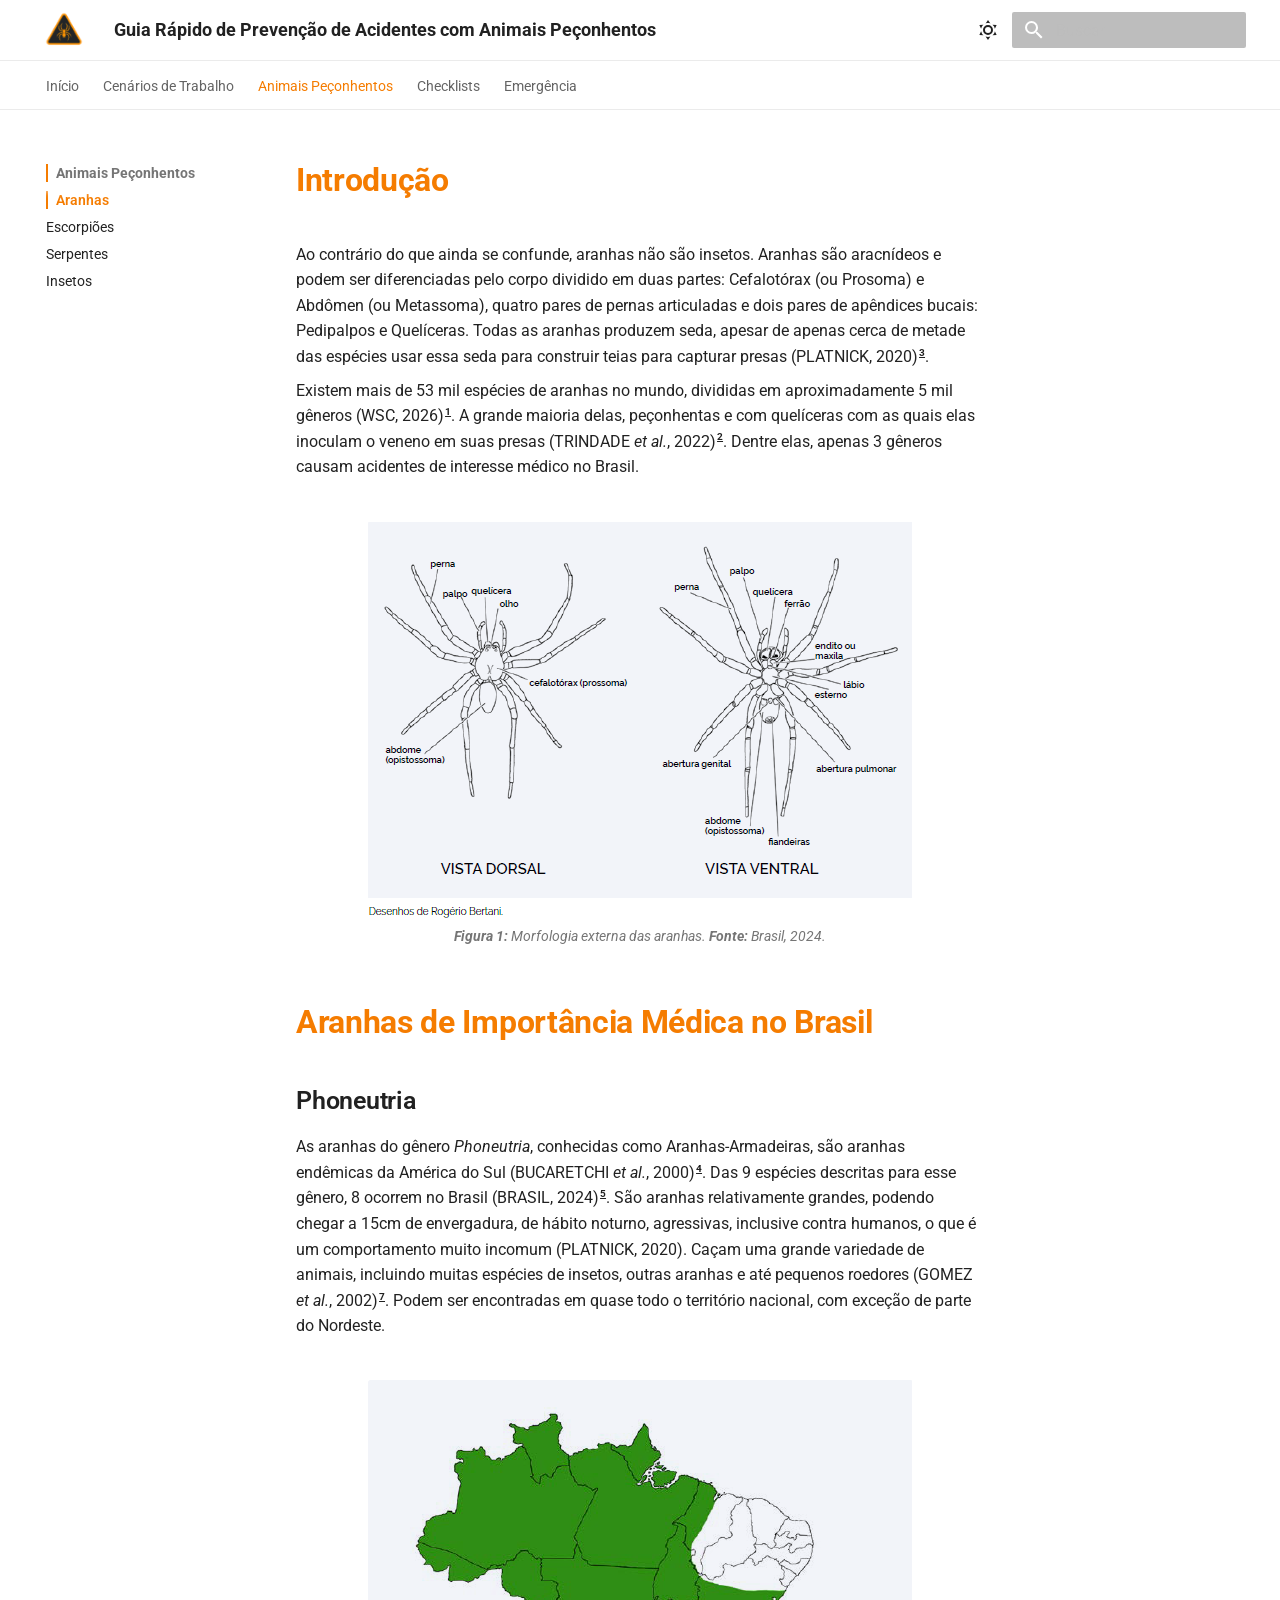
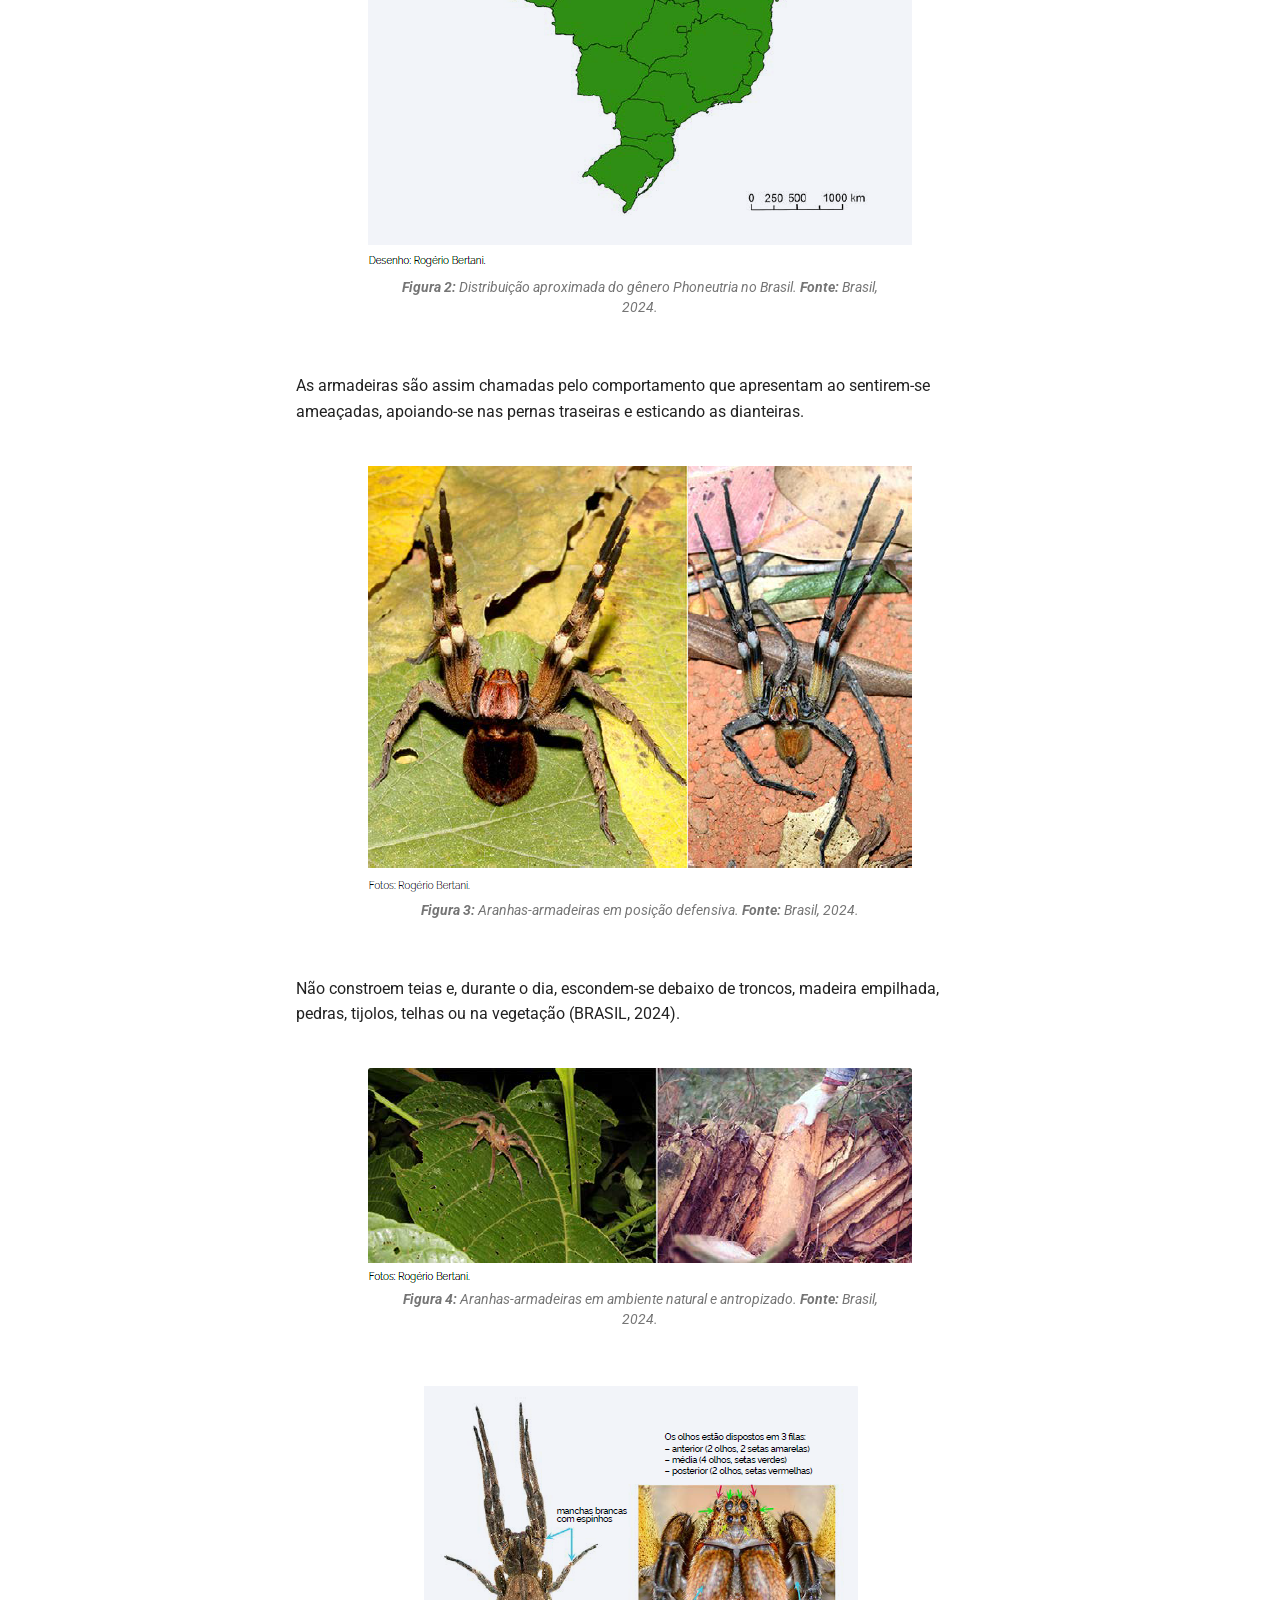
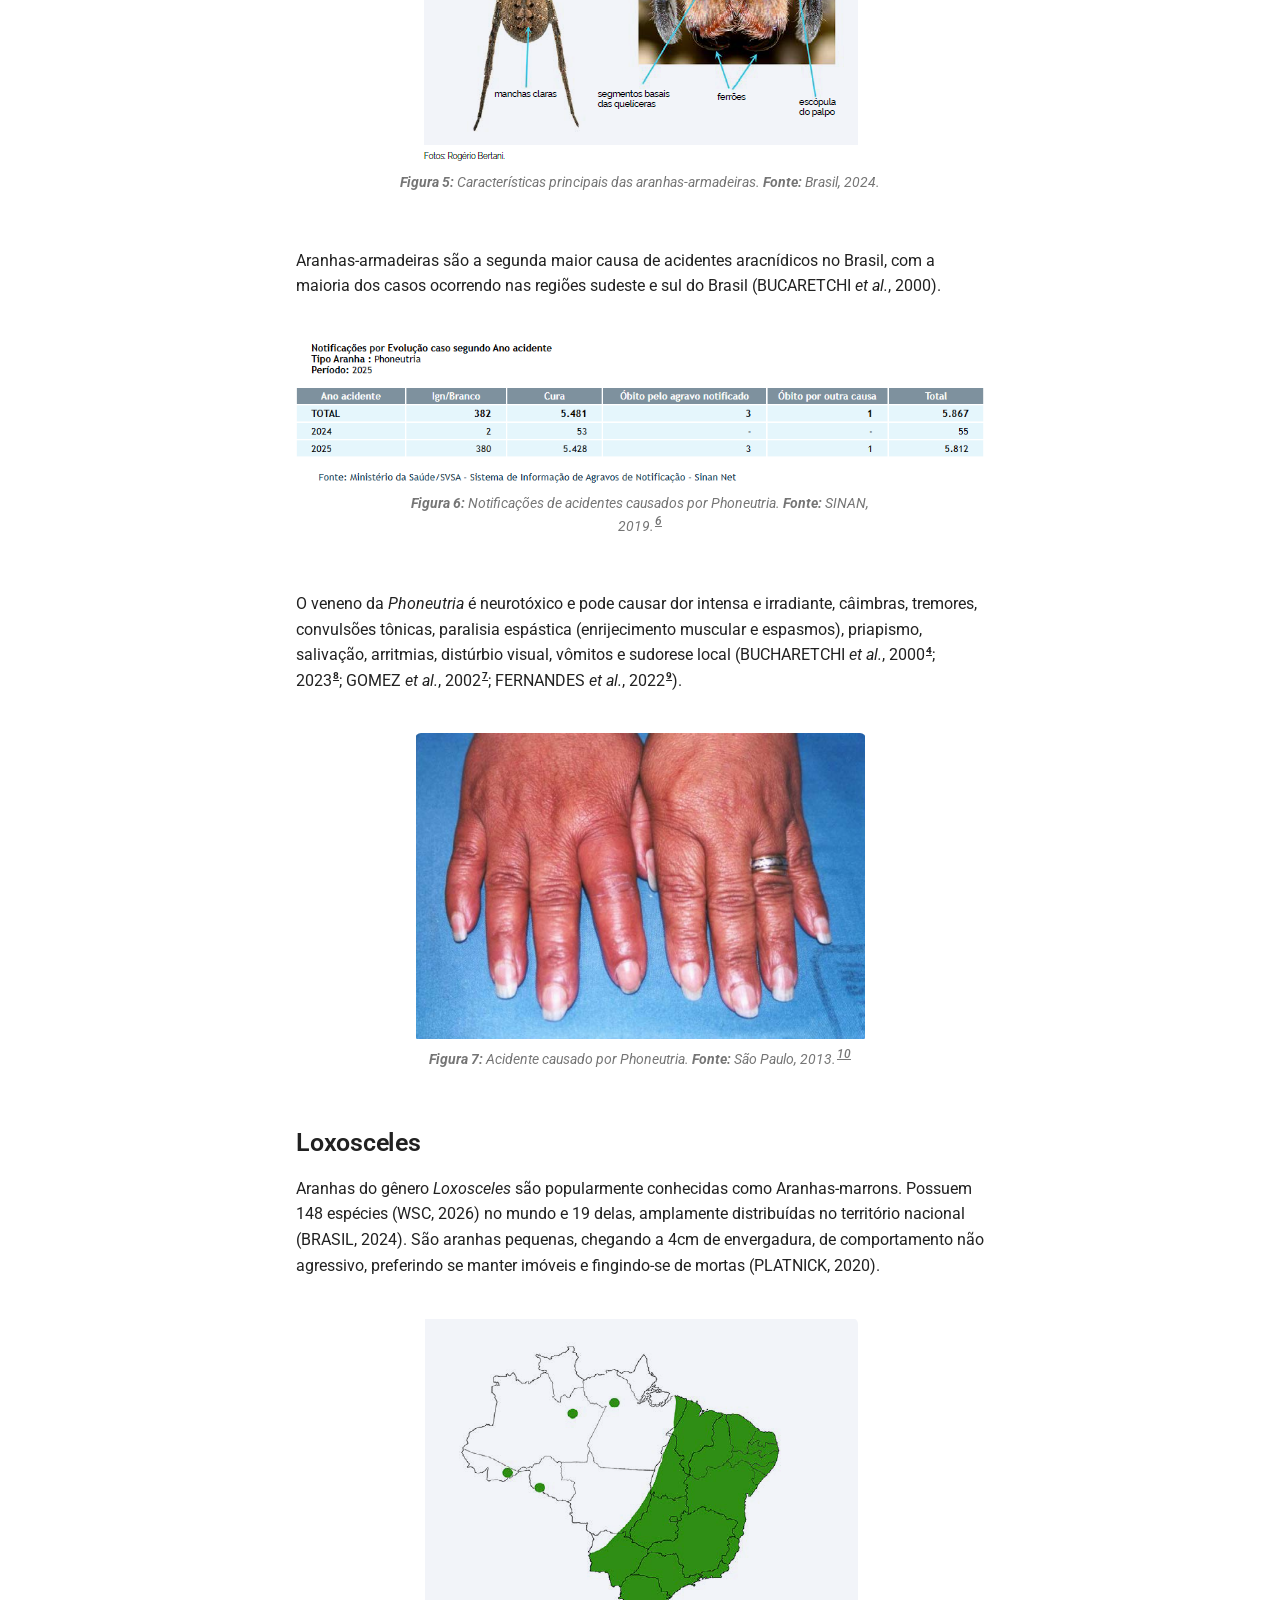
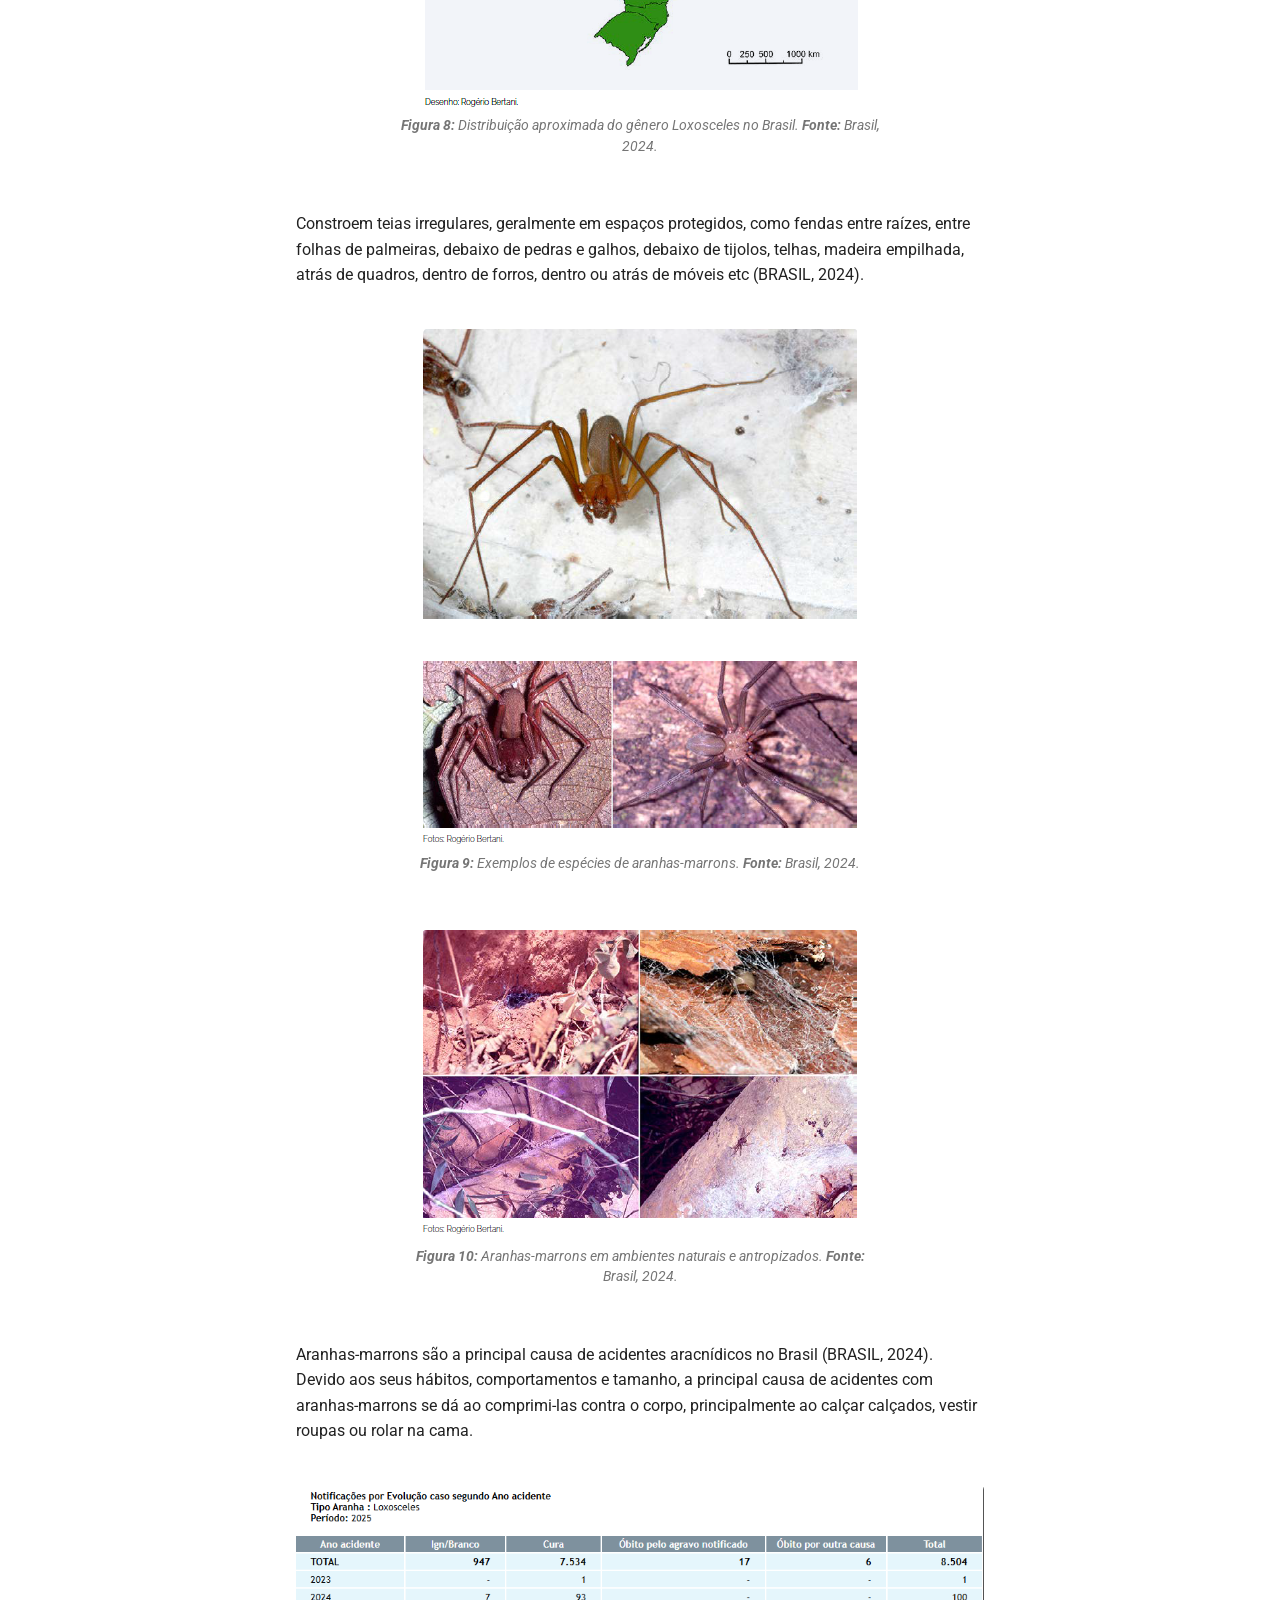
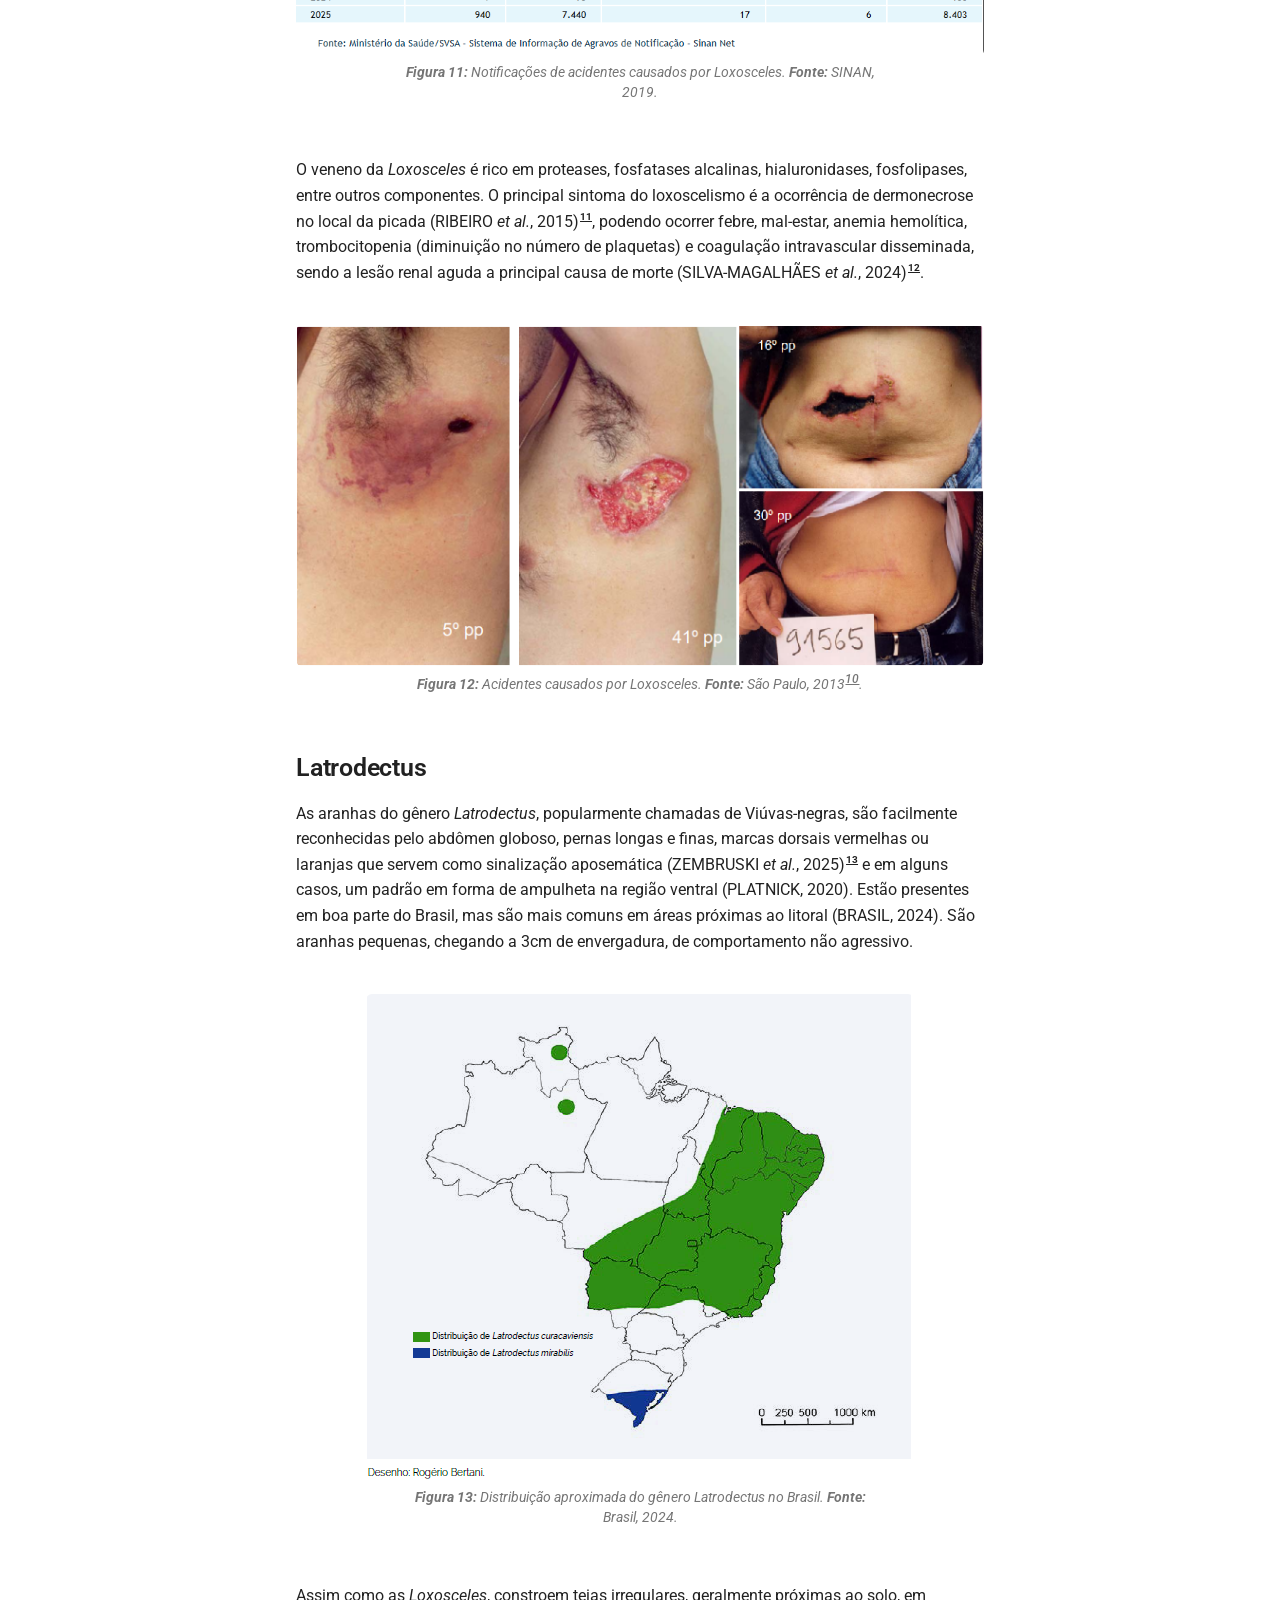
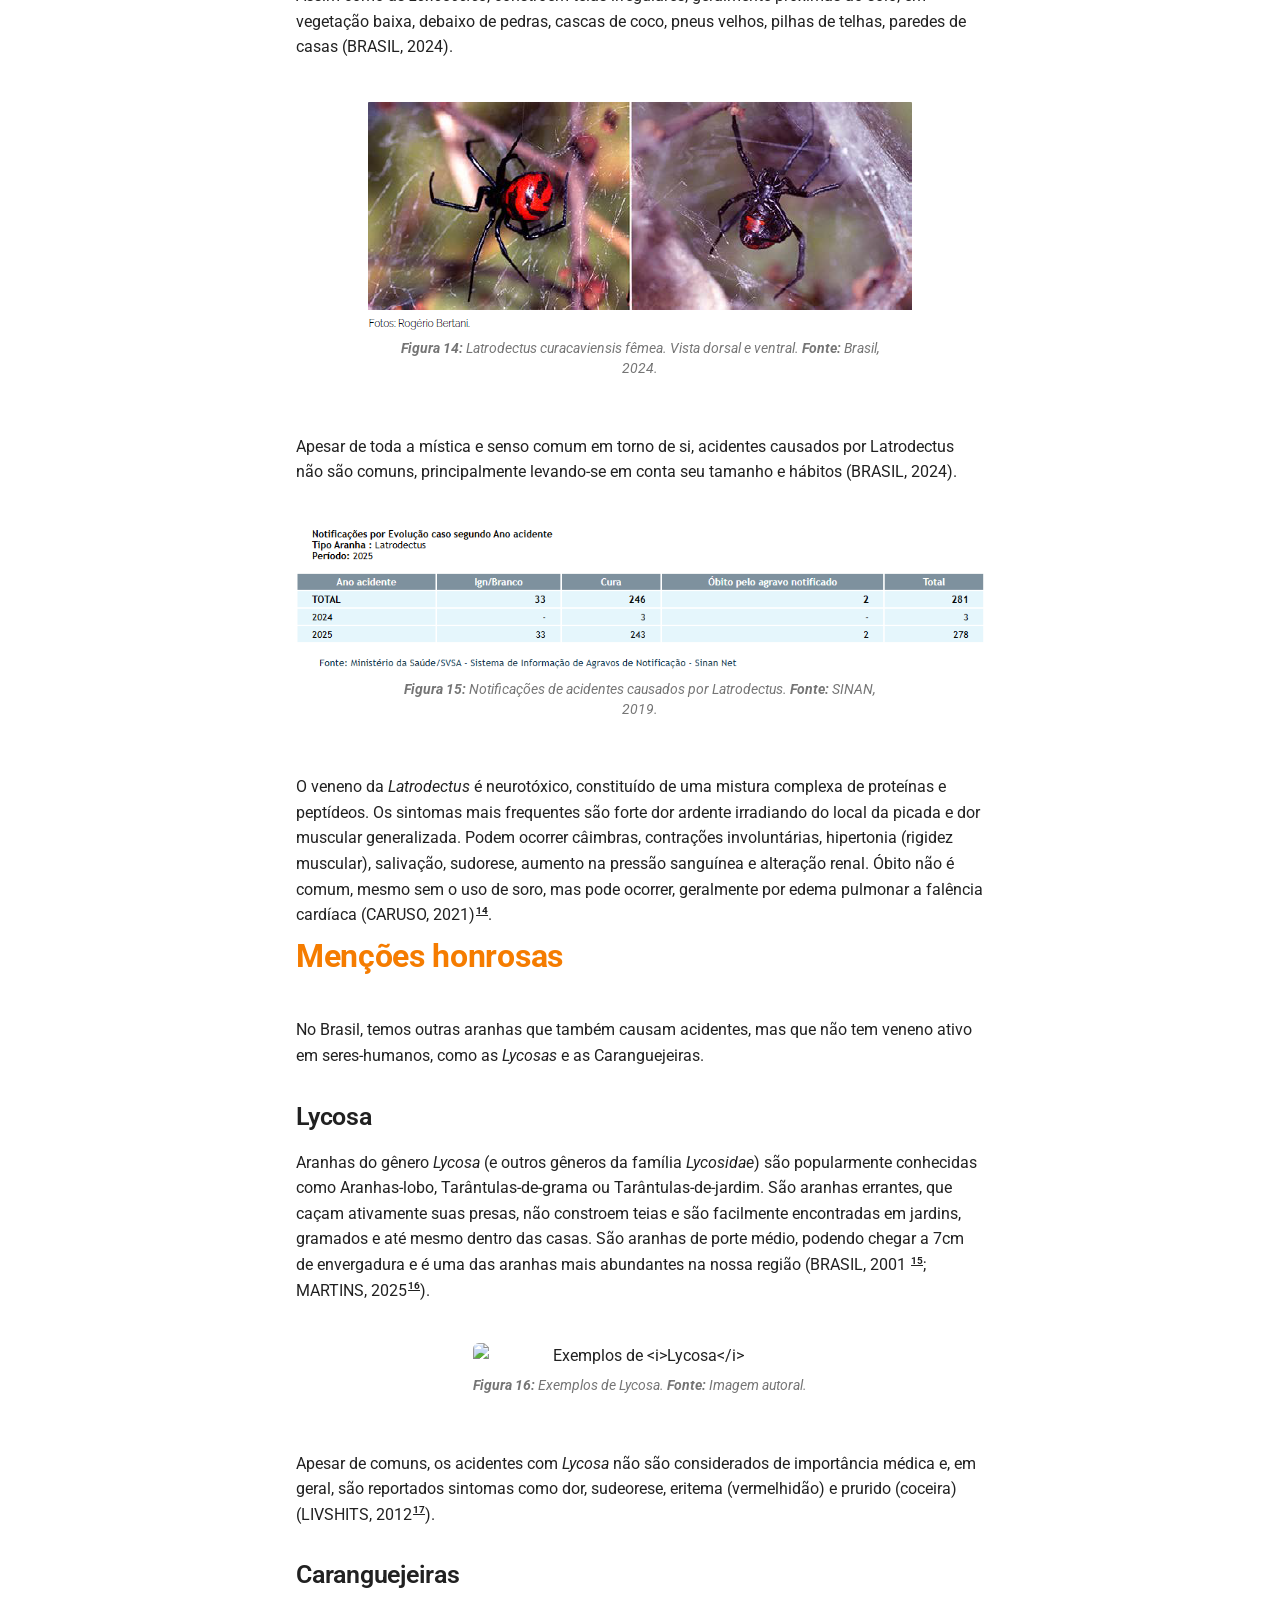
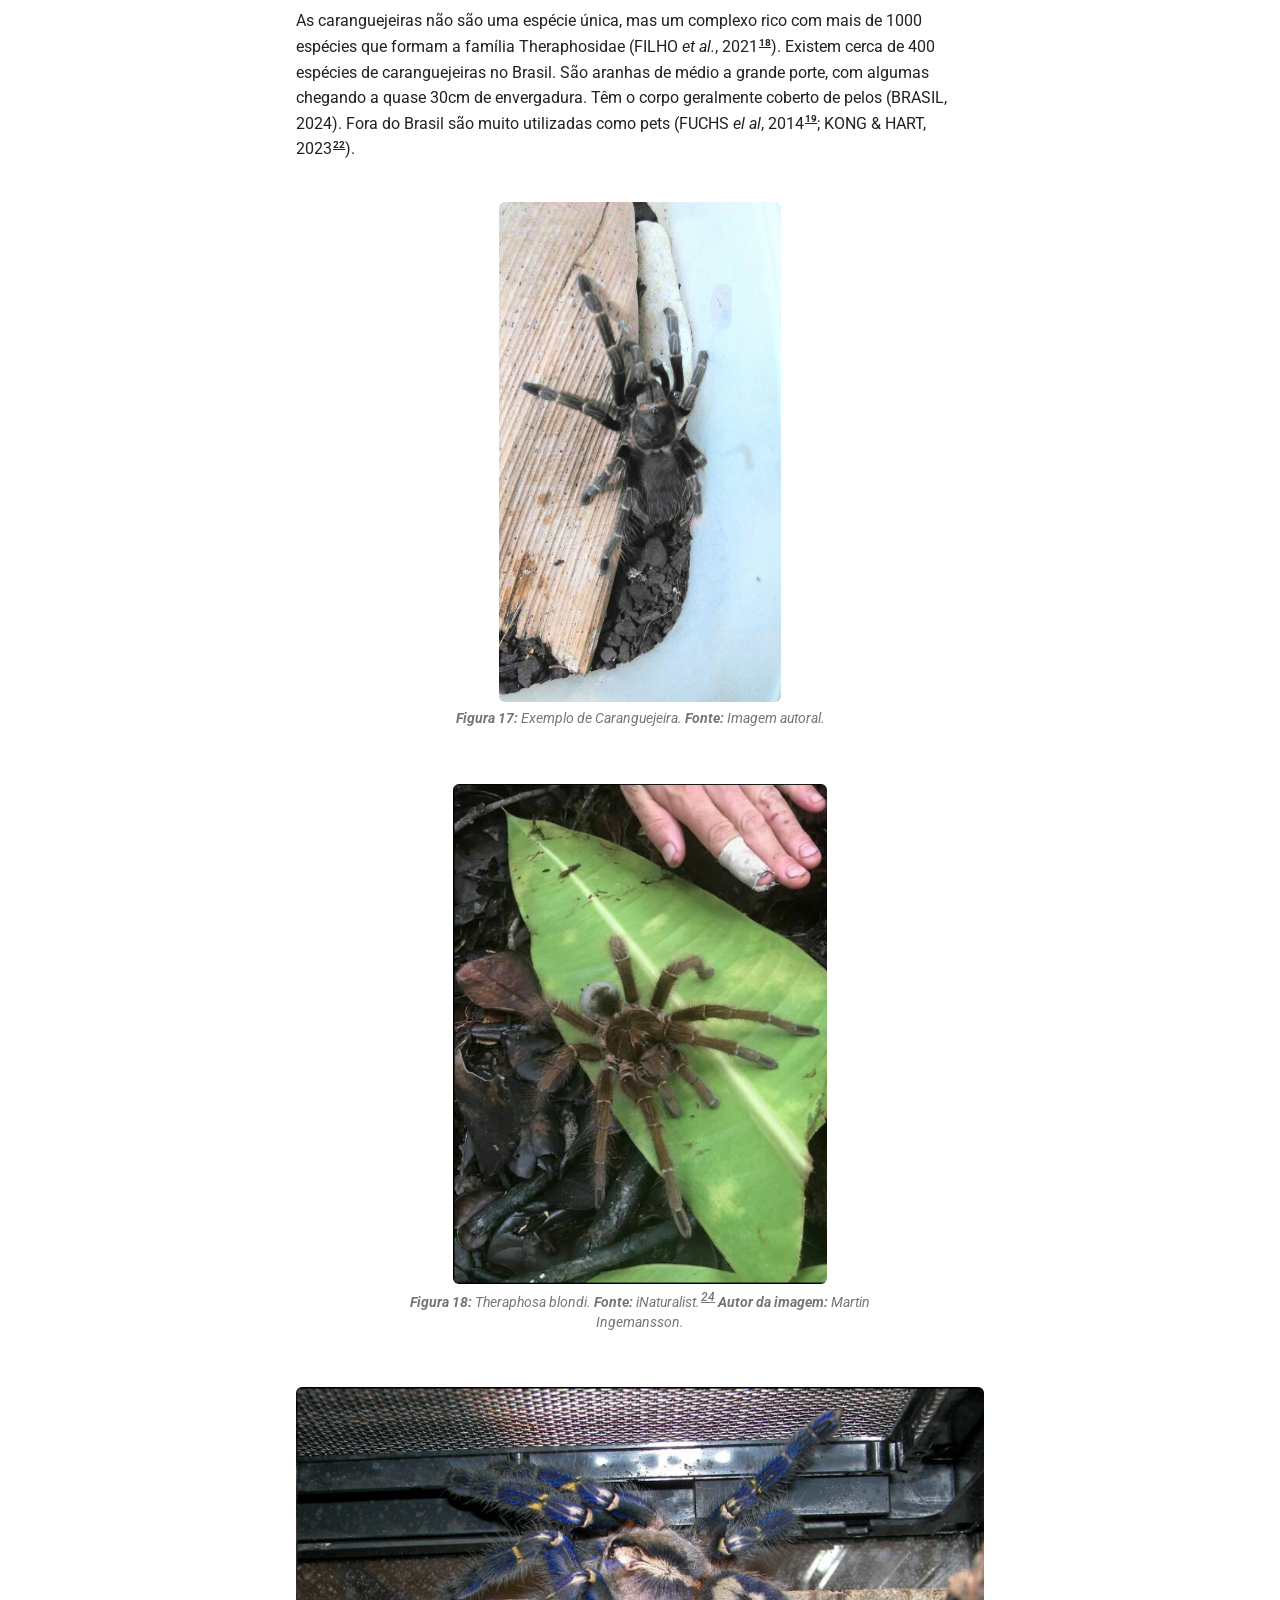
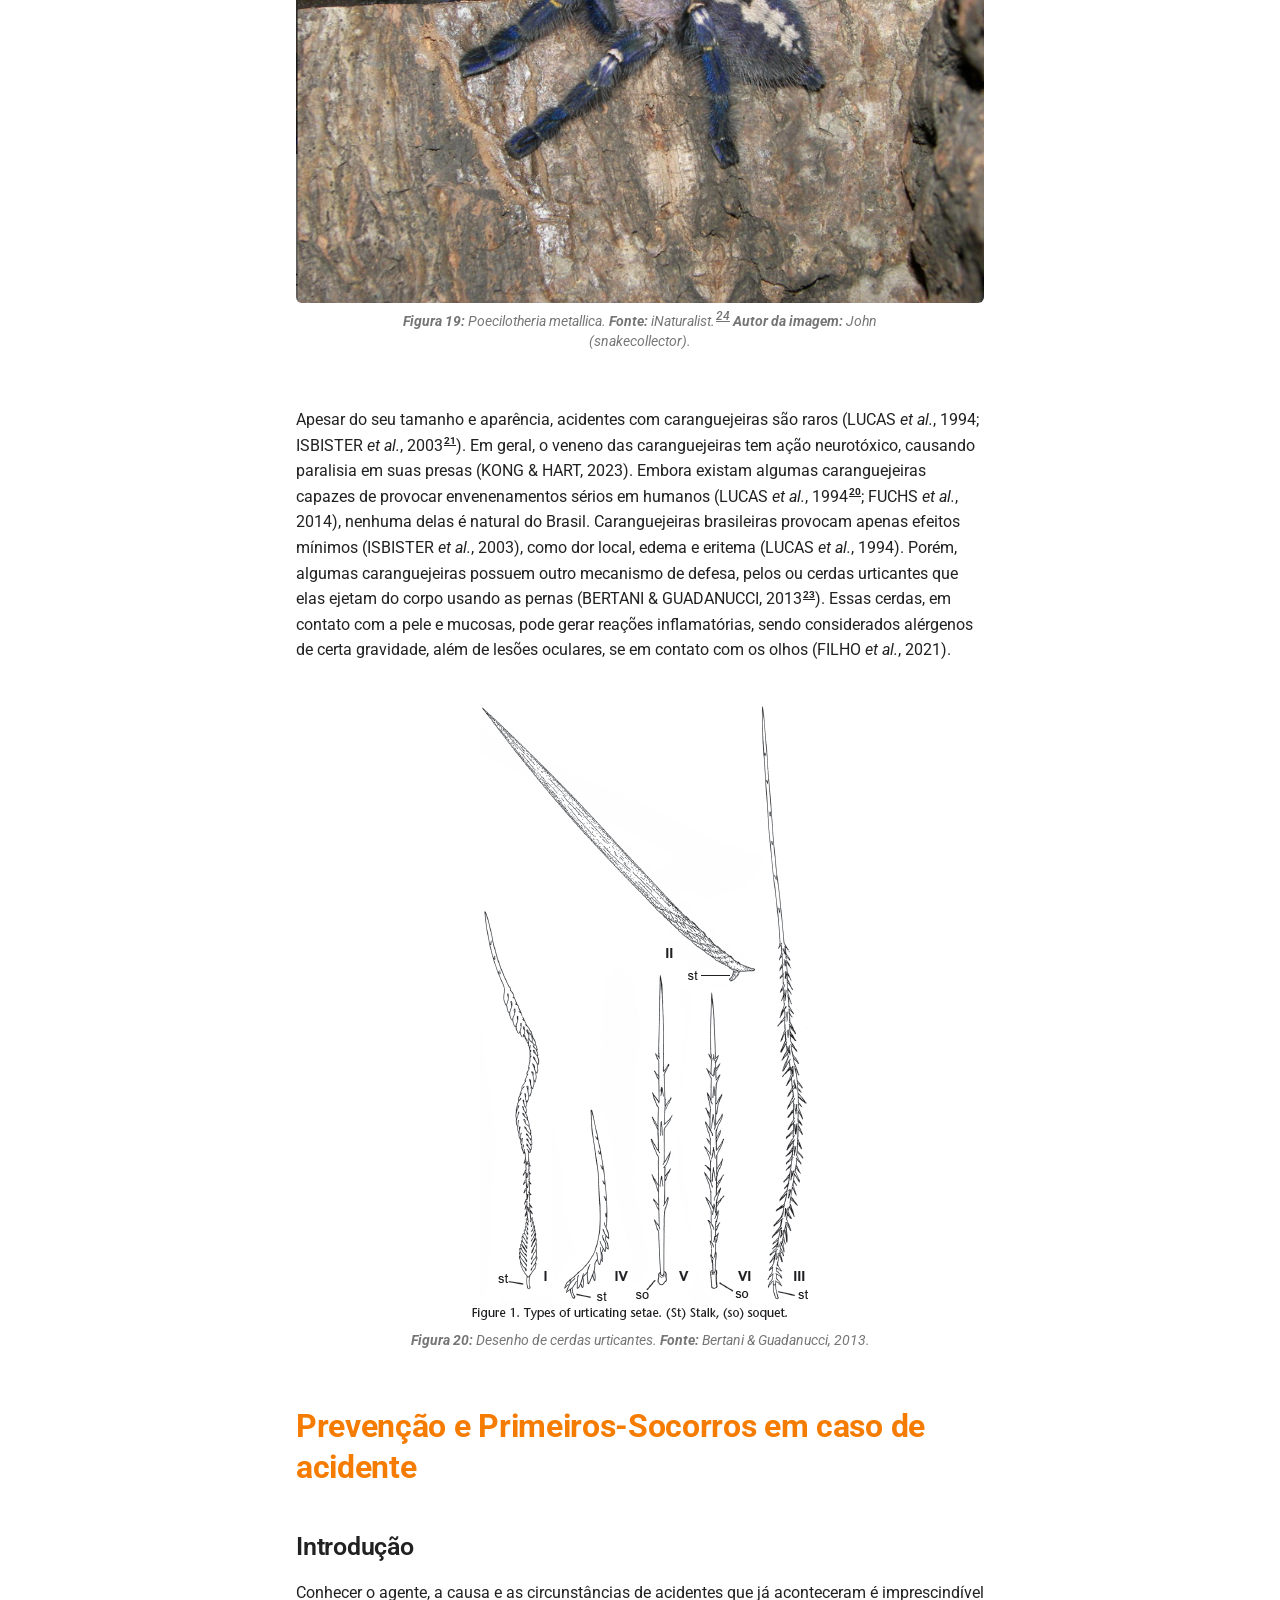
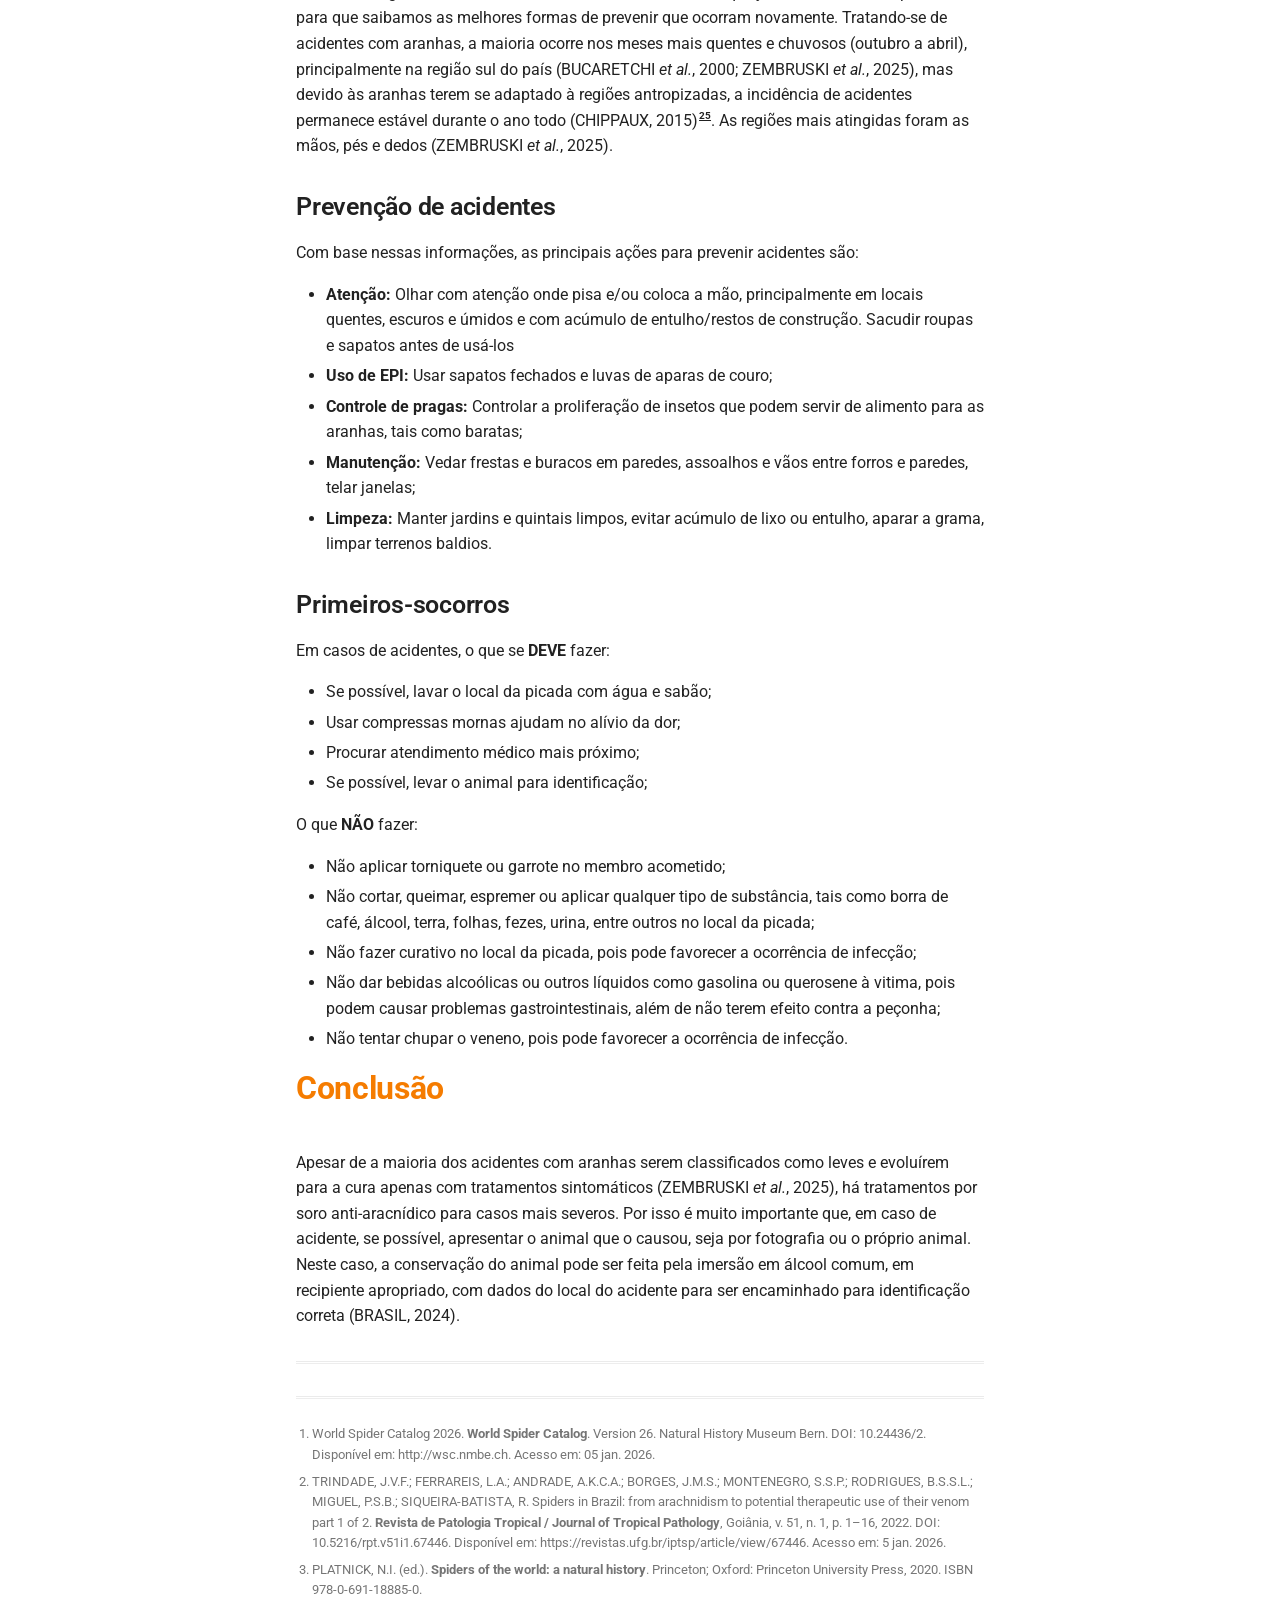
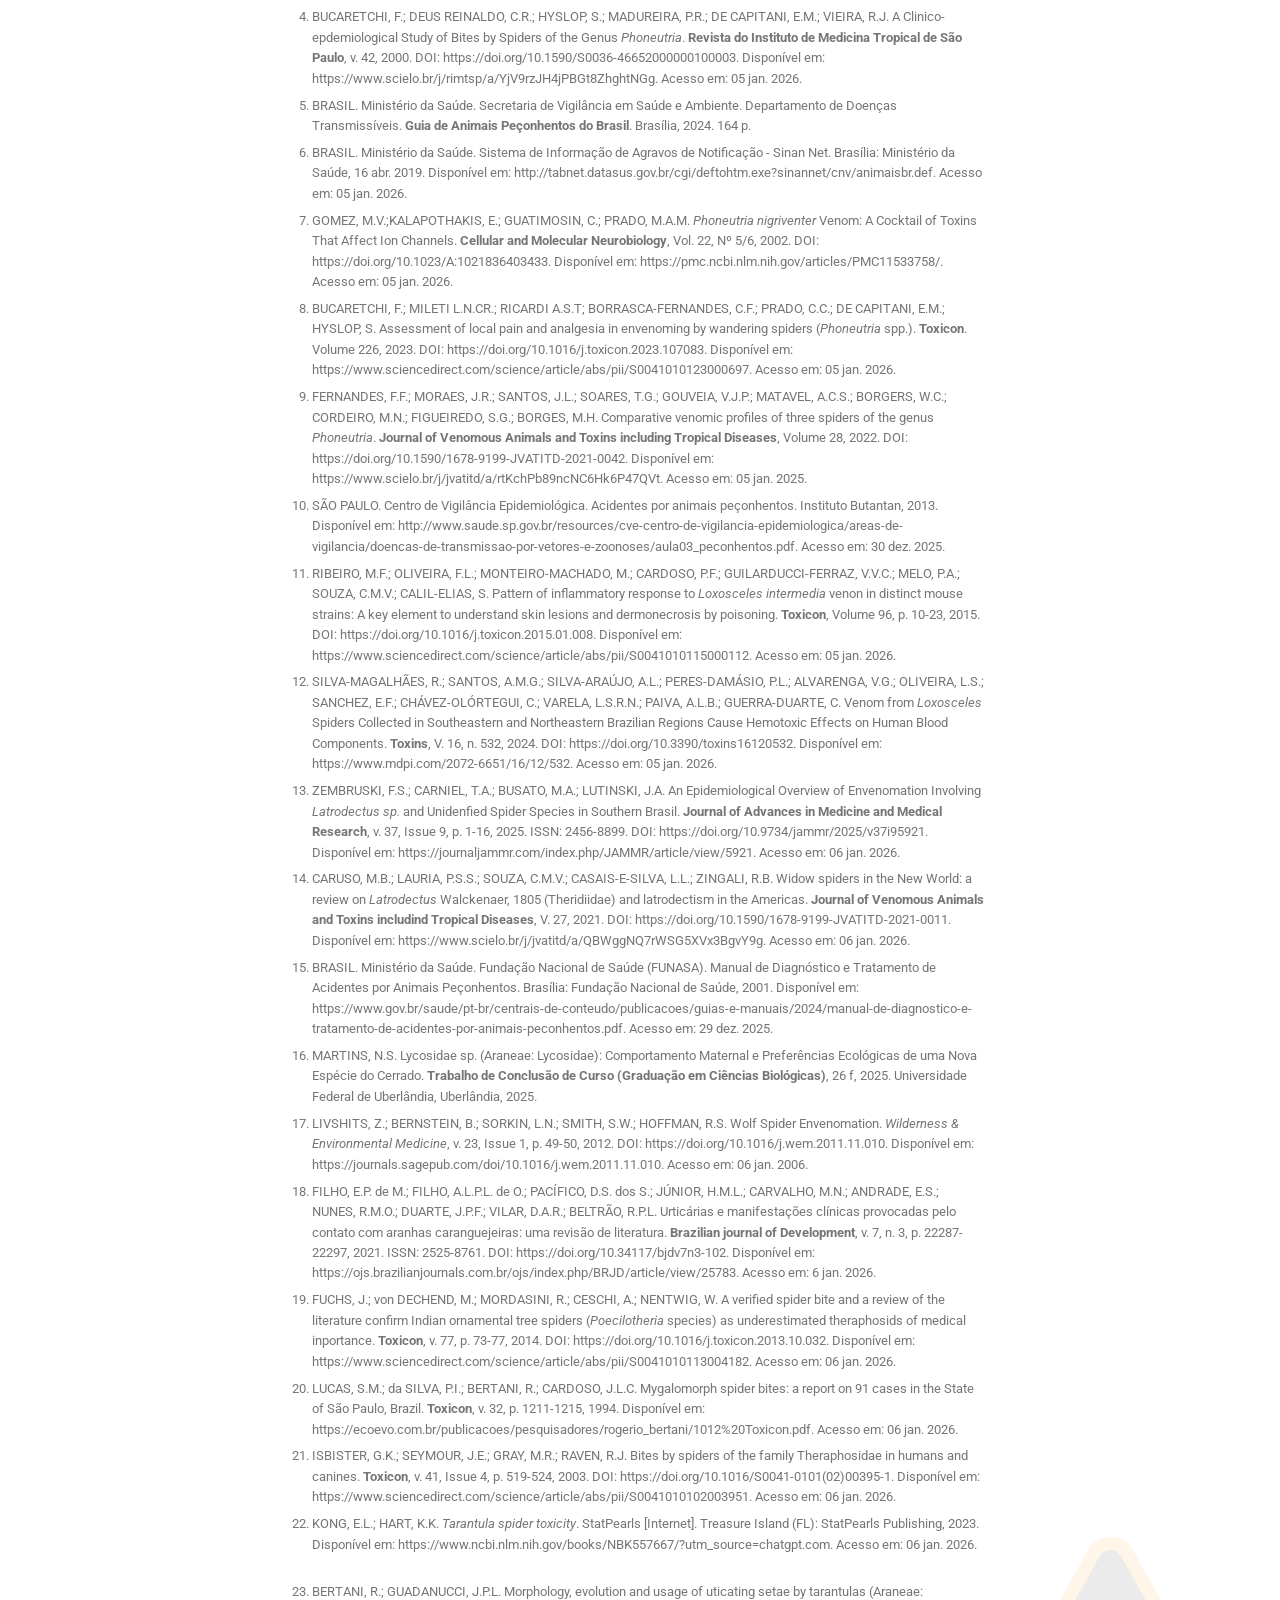
==== commit 43332748: "Deployed 64728f3 with MkDocs version: 1.6.1" ====
--- a/animais/aranhas/index.html
+++ b/animais/aranhas/index.html
@@ -1208,12 +1208,14 @@
 <h2 id="introducao_1">Introdução</h2>
 <p>Conhecer o agente, a causa e as circunstâncias de acidentes que já aconteceram é imprescindível para que saibamos as melhores formas de prevenir que ocorram novamente. Tratando-se de acidentes com aranhas, a maioria ocorre nos meses mais quentes e chuvosos (outubro a abril), principalmente na região sul do país (BUCARETCHI <em>et al.</em>, 2000; ZEMBRUSKI <em>et al.</em>, 2025), mas devido às aranhas terem se adaptado à regiões antropizadas, a incidência de acidentes permanece estável durante o ano todo (CHIPPAUX, 2015)<sup id="fnref:25"><a class="footnote-ref" href="#fn:25">25</a></sup>. As regiões mais atingidas foram as mãos, pés e dedos (ZEMBRUSKI <em>et al.</em>, 2025).  </p>
 <h2 id="prevencao-de-acidentes">Prevenção de acidentes</h2>
-<p>Com base nessas informações, as principais ações para prevenir acidentes são:<br />
-- <strong>Atenção:</strong> Olhar com atenção onde pisa e/ou coloca a mão, principalmente em locais quentes, escuros e úmidos e com acúmulo de entulho/restos de construção. Sacudir roupas e sapatos antes de usá-los<br />
-- <strong>Uso de EPI:</strong> Usar sapatos fechados e luvas de aparas de couro;<br />
-- <strong>Controle de pragas:</strong> Controlar a proliferação de insetos que podem servir de alimento para as aranhas, tais como baratas;<br />
-- <strong>Manutenção:</strong> Vedar frestas e buracos em paredes, assoalhos e vãos entre forros e paredes, telar janelas;<br />
-- <strong>Limpeza:</strong> Manter jardins e quintais limpos, evitar acúmulo de lixo ou entulho, aparar a grama, limpar terrenos baldios.  </p>
+<p>Com base nessas informações, as principais ações para prevenir acidentes são: </p>
+<ul>
+<li><strong>Atenção:</strong> Olhar com atenção onde pisa e/ou coloca a mão, principalmente em locais quentes, escuros e úmidos e com acúmulo de entulho/restos de construção. Sacudir roupas e sapatos antes de usá-los  </li>
+<li><strong>Uso de EPI:</strong> Usar sapatos fechados e luvas de aparas de couro;  </li>
+<li><strong>Controle de pragas:</strong> Controlar a proliferação de insetos que podem servir de alimento para as aranhas, tais como baratas;  </li>
+<li><strong>Manutenção:</strong> Vedar frestas e buracos em paredes, assoalhos e vãos entre forros e paredes, telar janelas;  </li>
+<li><strong>Limpeza:</strong> Manter jardins e quintais limpos, evitar acúmulo de lixo ou entulho, aparar a grama, limpar terrenos baldios.  </li>
+</ul>
 <h2 id="primeiros-socorros">Primeiros-socorros</h2>
 <p>Em casos de acidentes, o que se <strong>DEVE</strong> fazer:  </p>
 <ul>
